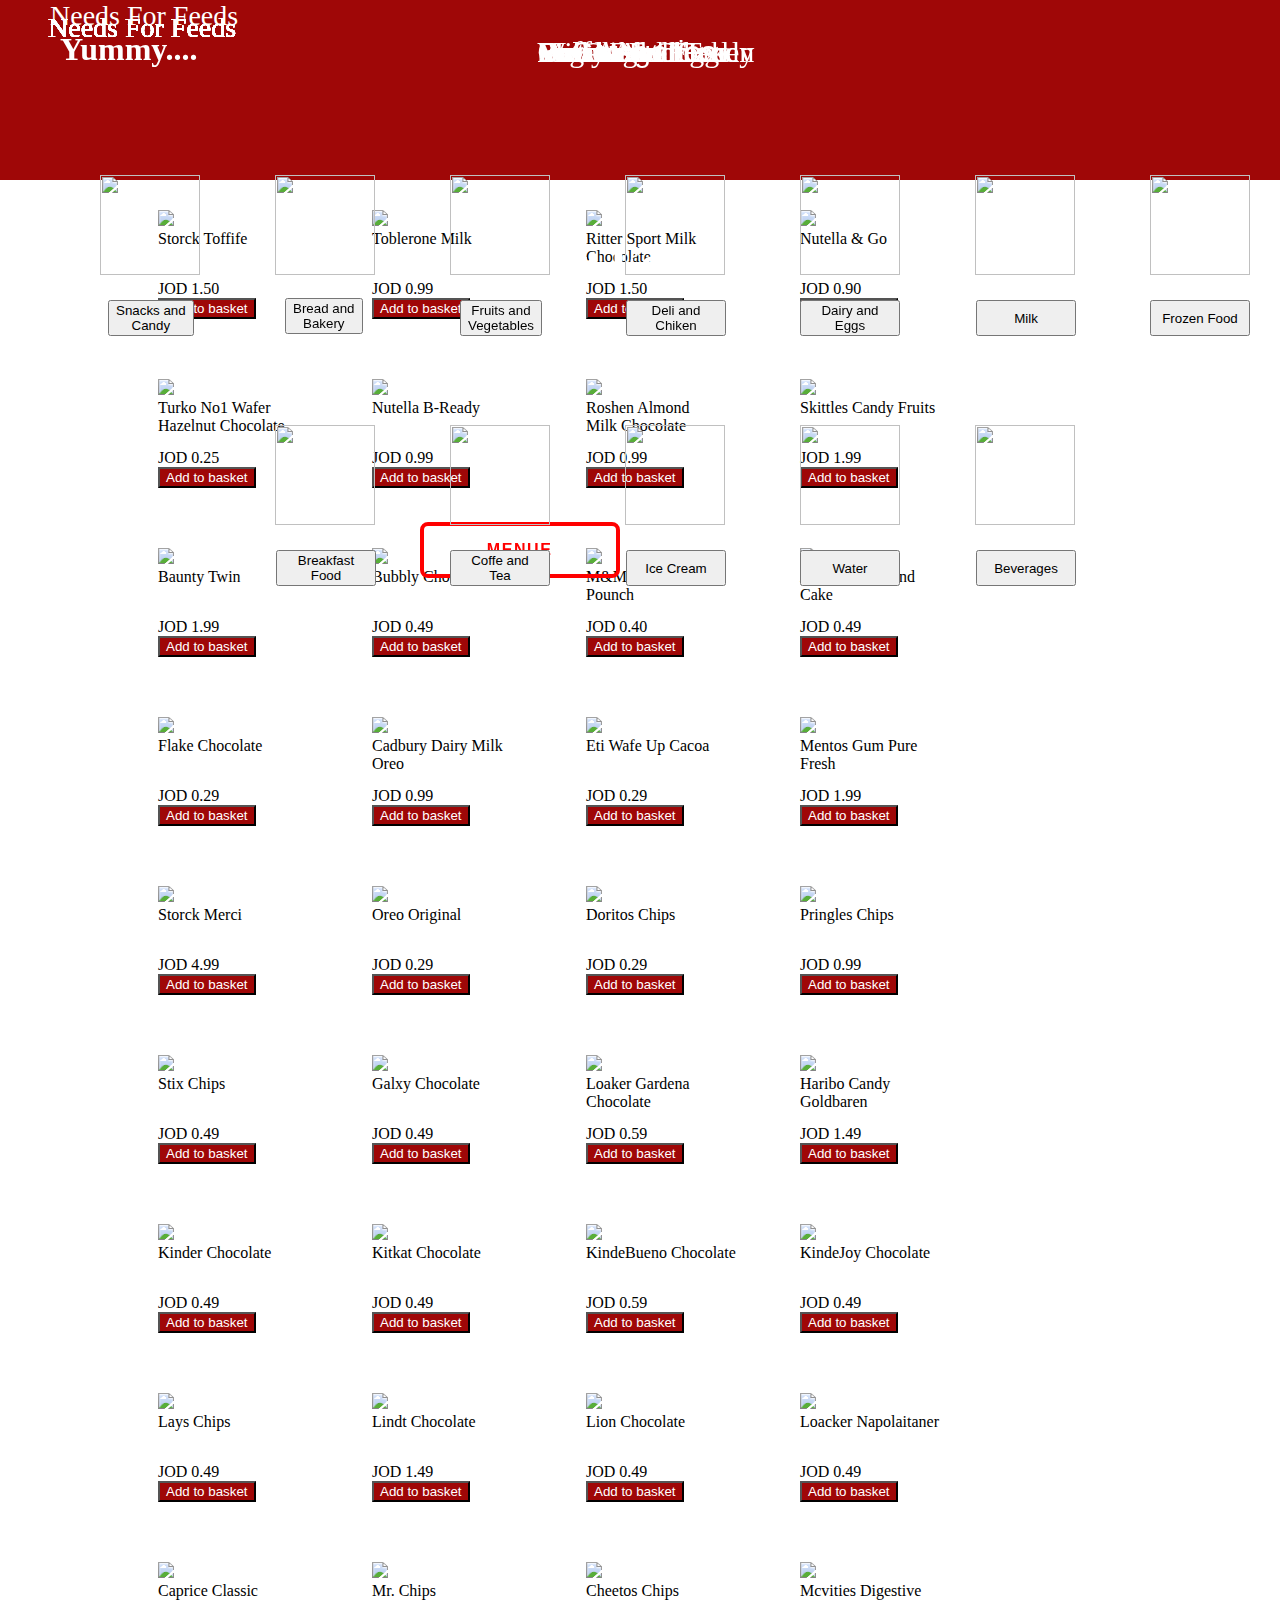
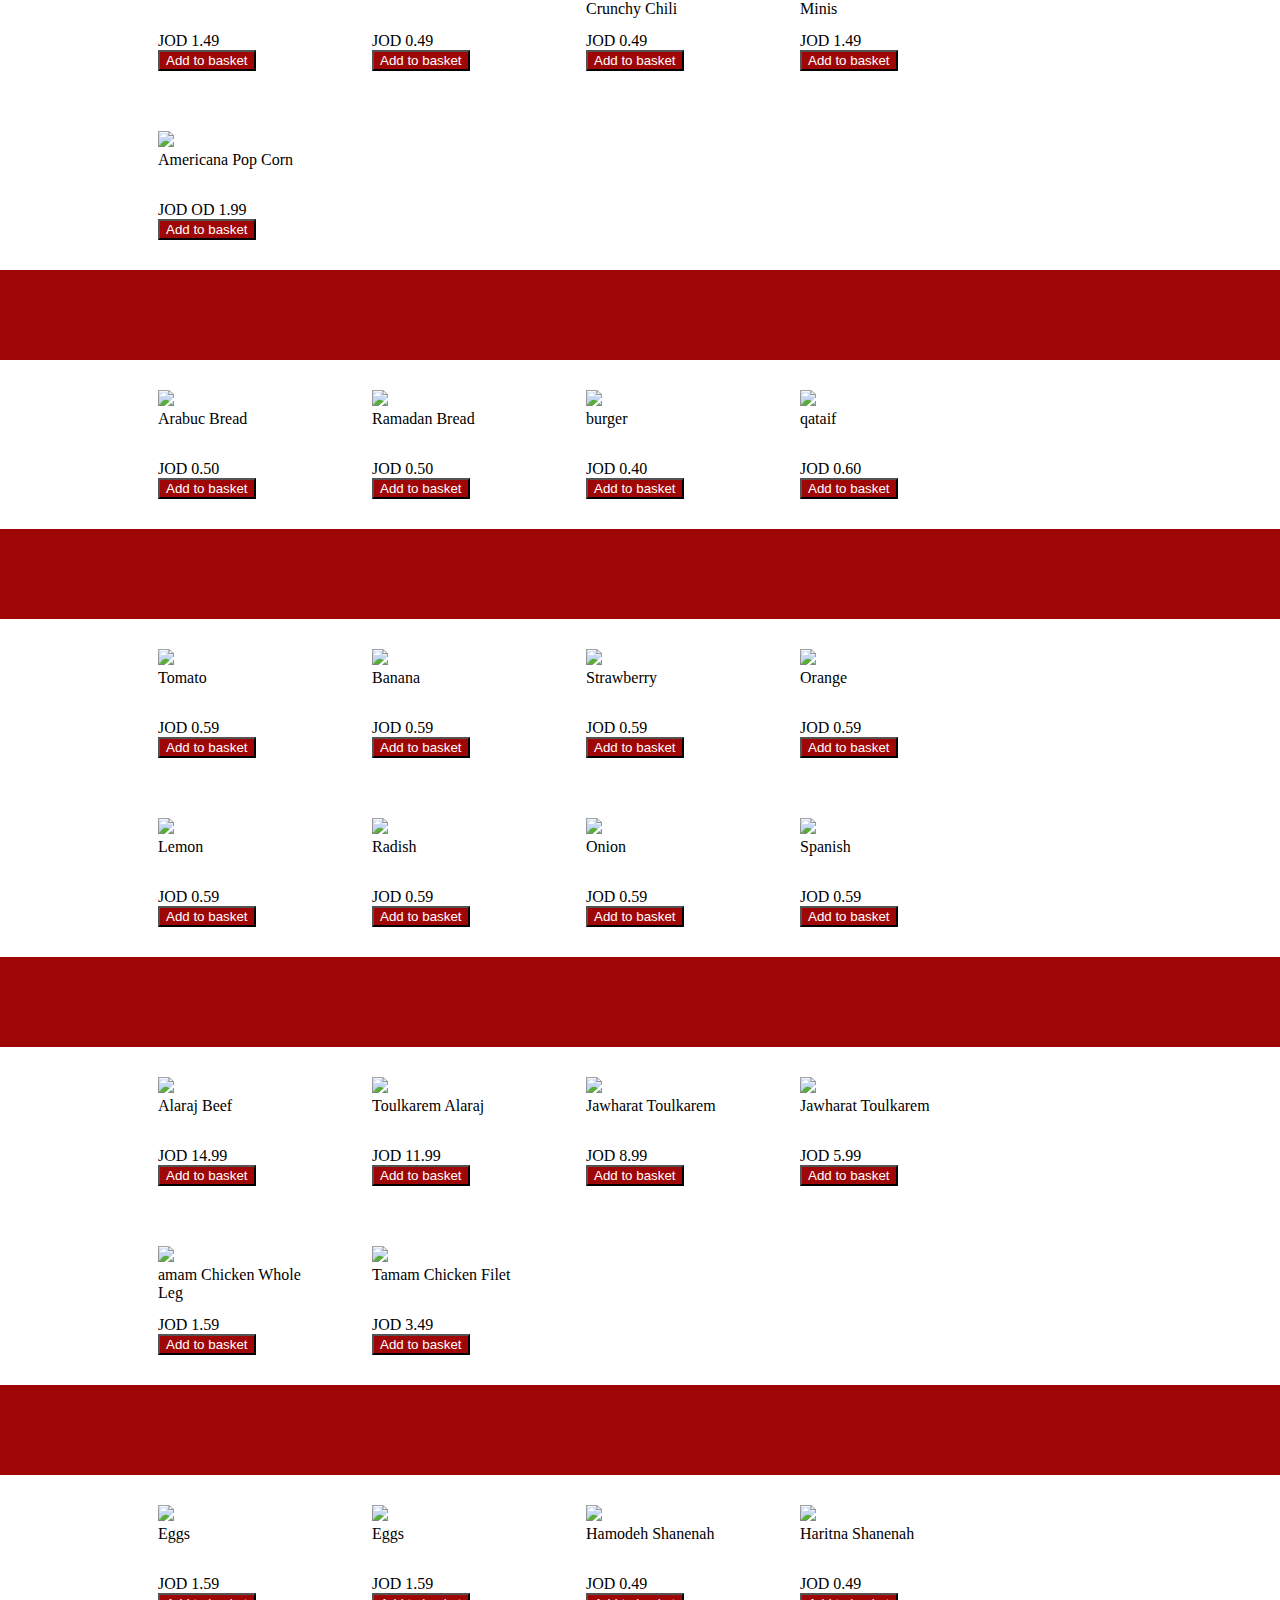
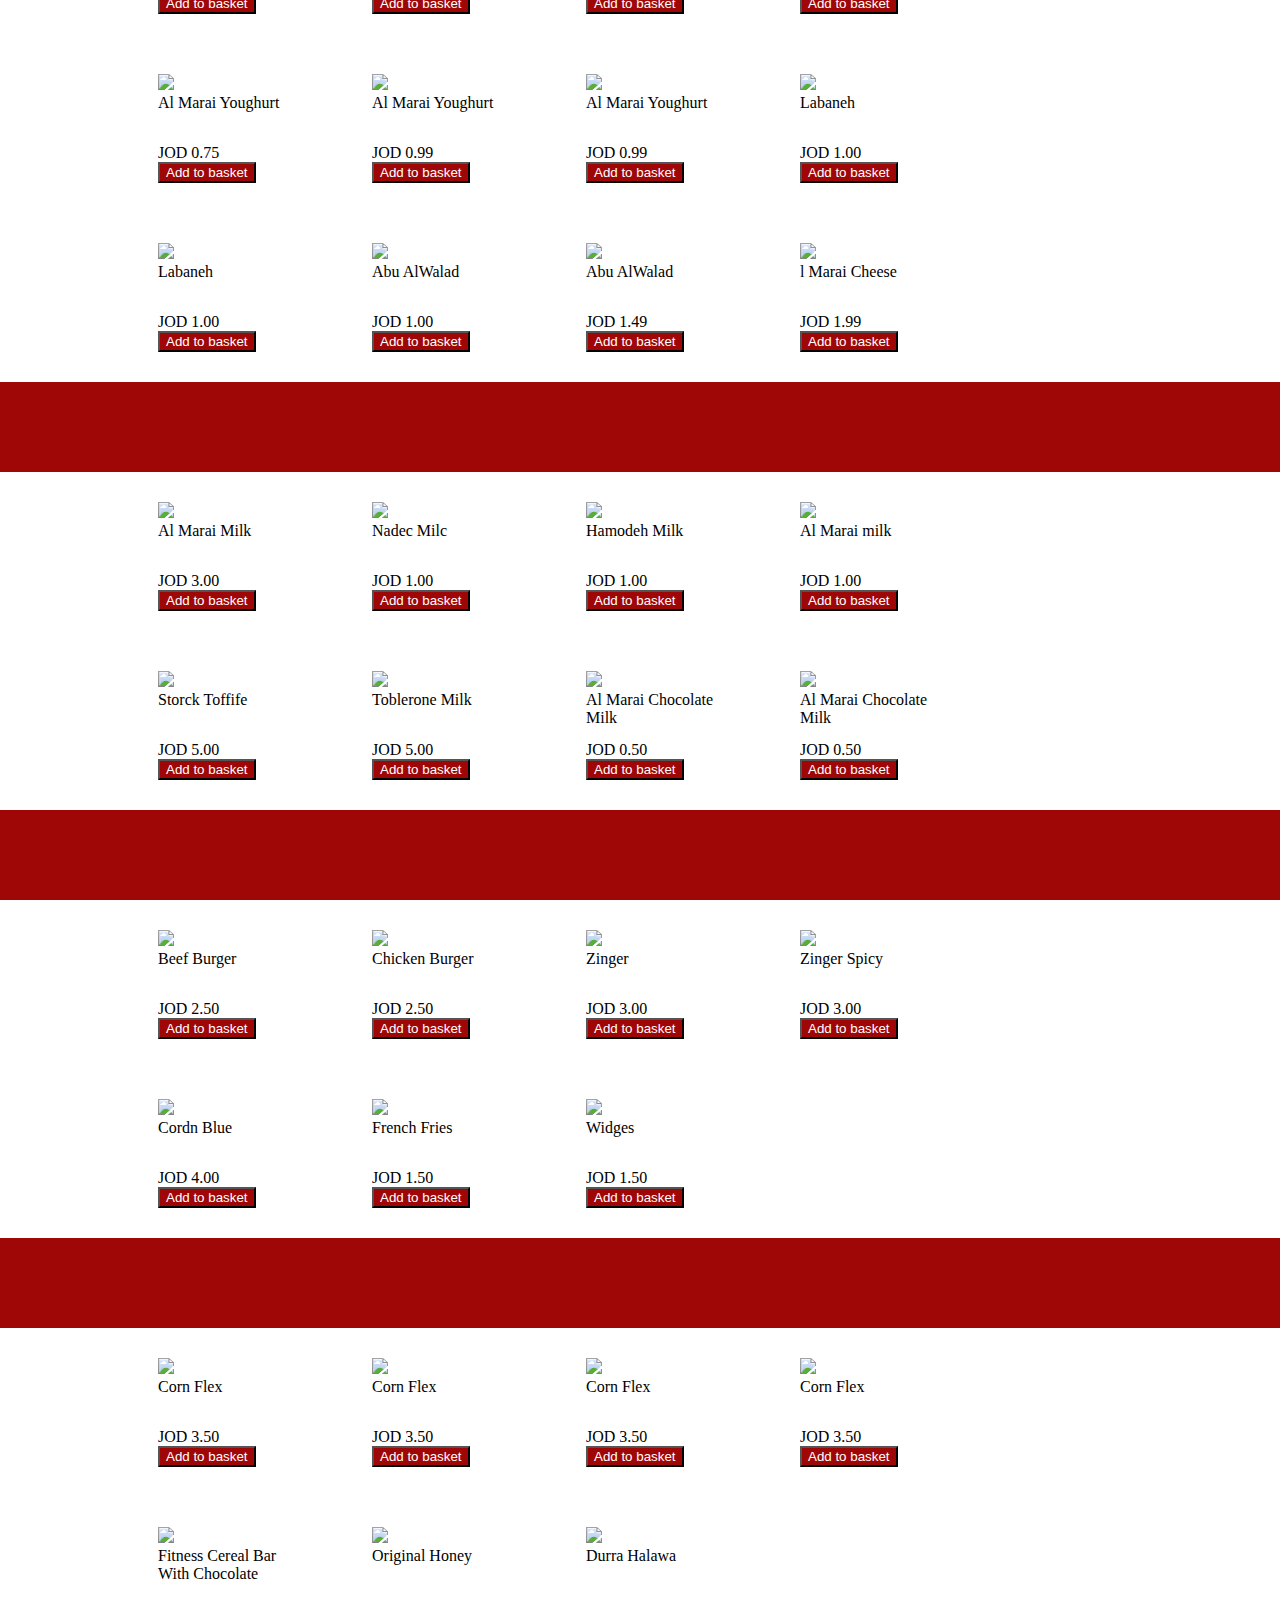
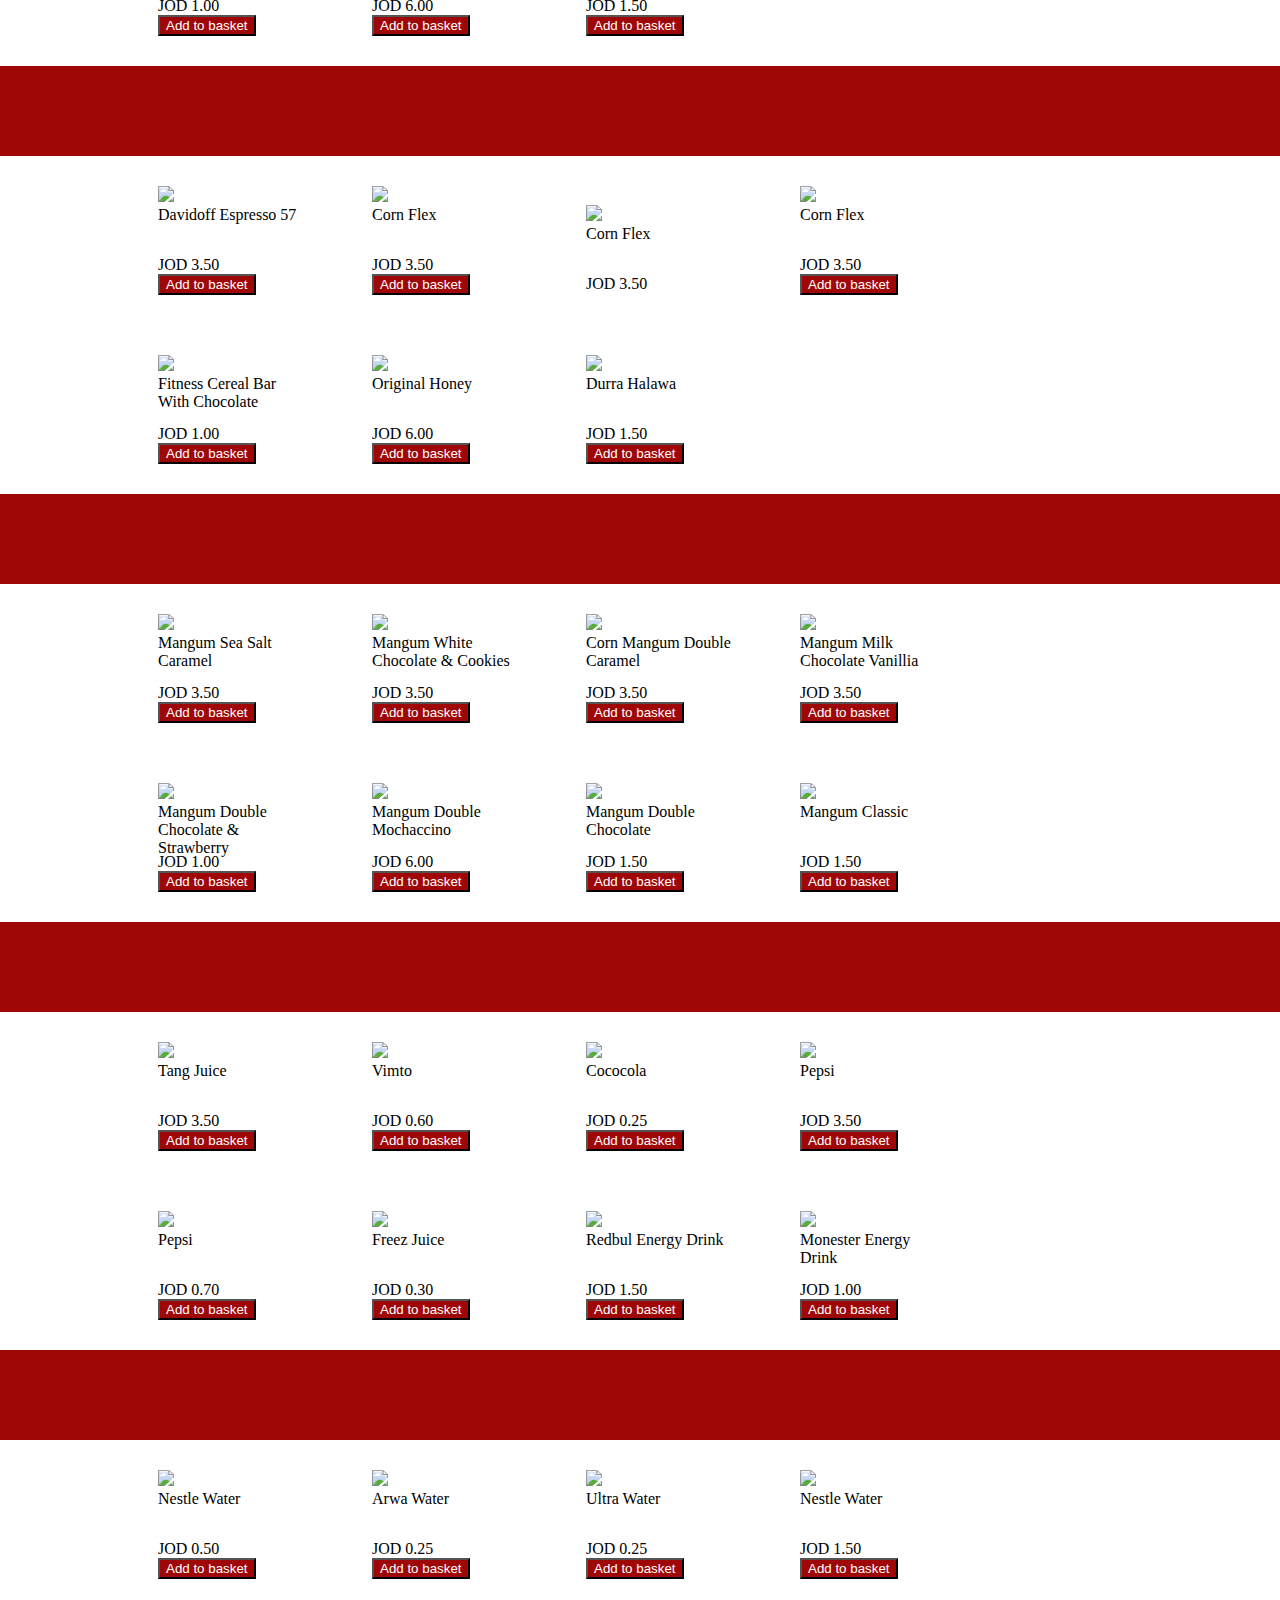
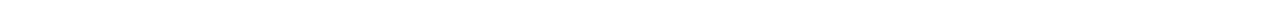
==== git/index.html @ 8a5f89c1 "add to basket button" ====
<!DOCTYPE html>
<html lang="en">

<head>


  <meta charset="UTF-8">
  <meta http-equiv="X-UA-Compatible" content="IE=edge">
  <meta name="viewport" content="width=device-width, initial-scale=1.0">
  <link rel="stylesheet" href="style.css" />
  <title>Store</title>
  <script src="https://code.jquery.com/jquery-3.6.0.js" integrity="sha256-H+K7U5CnXl1h5ywQfKtSj8PCmoN9aaq30gDh27Xc0jk="
    crossorigin="anonymous"></script>


</head>

<body>

  <script src="main.js"></script>




  <div id="main">

    <div id="title">
      <h1>Needs For Feeds</h1>
    </div>
    <div id="logo">
      <h1>Yummy....</h1>
    </div>

    <button id="menue">
      <nav>
        <ul>
          <li>
            menue
            <span></span><span></span><span></span><span></span>
          </li>
        </ul>
      </nav>
    </button>
  </div>












  <div id="prodoption">


    <header>
      <span id="needs">Needs For Feeds</span>
      <span id="Cate">Categories</span>
      <!-- <span id="yum">Yummy...</span> -->

    </header>


    <div id="i1mage1">
      <img src="images.jpg" height="100" width="100" style="float:left">
    </div>
    <div id="i1mage2">
      <img src="bread.jpg" height="100" width="100" style="float:left">
    </div>
    <div id="i1mage3">
      <img src="veg.jpg" height="100" width="100" style="float:left">
    </div>
    <div id="i1mage4">
      <img src="Chicken.png" height="100" width="100" style="float:left">
    </div>
    <div id="i1mage5">
      <img src="Eggs.jpg" height="100" width="100" style="float:left">
    </div>
    <div id="i1mage6">
      <img src="miil.jpg" height="100" width="100" style="float:left">
    </div>
    <div id="i1mage7">
      <img src="fro.jpg" height="100" width="100" style="float:left">
    </div>
    <div id="i1mage8">
      <img src="flex.jpg" height="100" width="100" style="float:left">
    </div>
    <div id="i1mage9">
      <img src="tea.png" height="100" width="100" style="float:left">
    </div>
    <div id="i1mage10">
      <img src="ice.jpg" height="100" width="100" style="float:left">
    </div>
    <div id="i1mage11">
      <img src="watter.jpg" height="100" width="100" style="float:left">
    </div>
    <div id="i1mage12">
      <img src="pepsi.jpeg" height="100" width="100" style="float:left">
    </div>

    <div id="snack">
      <button id="snackb">Snacks and <br>Candy</button></a>
    </div>
    <div id="bread">
      <button id="breads">Bread and <br> Bakery</button>
    </div>
    <div id="fruits">
      <button id="fruit">Fruits and <br>Vegetables</button>
    </div>
    <div id="chiken">
      <button id="chiken">Deli and <br>Chiken</button>
    </div>
    <div id="eggs">
      <button id="eggs">Dairy and <br>Eggs</button>
    </div>
    <div id="milk">
      <button id="milk">Milk</button>
    </div>
    <div id="frozen">
      <button id="frozen">Frozen Food</button>
    </div>
    <div id="breakfast">
      <button id="breakfast">Breakfast Food</button>
    </div>
    <div id="tea">
      <button id="tea">Coffe and <br>Tea</button>
    </div>
    <div id="ice">
      <button id="ice">Ice Cream</button>
    </div>
    <div id="water">
      <button id="water">Water</button>
    </div>
    <div id="cola">
      <button id="cola">Beverages</button>
    </div>

  </div>


<!-- 


  <div id="toffiproduct">
    <header>
      <span id="needstoffi">Needs For Feeds</span>
      <span id="Cates">Snack And Candy</span>
    </header>
    <div id="container">
      <div class="product toffi1">
        <img src="toffi.jpg">
        <div class="name">Storck Toffife 125 g</div>
        <div class="price">JOD 1.50</div>
        <button>Add to basket</button>
  </div>
</div>
</div>

<div id="tableproduct">
  <header>
    <span id="needstoble">Needs For Feeds</span>
    <span id="Cates">Snack And Candy</span>
  </header>
  <div id="container">
    <div class="product toble1">
      <img src="tobl.jpg">
      <div class="name">Toblerone Milk 35 g</div>
      <div class="price">JOD 0.99</div>
      <button>Add to basket</button>
</div>
</div>
</div>

<div id="bready">
  <header>
    <span id="needsready">Needs For Feeds</span>
    <span id="Cates">Snack And Candy</span>
  </header>
  <div id="container">
    <div class="product bready">
      <img src="nuttela bready.jpg">
      <div class="name">Nutella  B-Ready</div>
      <div class="price">JOD 0.99</div>
      <button>Add to basket</button>
</div>
</div>
</div>

<div id="skittlesss">
  <header>
    <span id="needsskit">Needs For Feeds</span>
    <span id="Cates">Snack And Candy</span>
  </header>
  <div id="container">
  <div class="product skitttr">
        <img src="skittles12.jpg">
        <div class="name">Skittles Candy Fruits</div>
        <div class="price">JOD 1.99</div>
        <button>Add to basket</button>
      </div>
</div>
</div>

<div id="mennntt">
  <header>
    <span id="needsment">Needs For Feeds</span>
    <span id="Cates">Snack And Candy</span>
  </header>
  <div id="container">
    <div class="product mennn">
      <img src="mentos12.jpg">
      <div class="name">Mentos Gum Pure Fresh</div>
      <div class="price">JOD 1.99</div>
      <button>Add to basket</button>
</div>
</div>
</div>


<div id="poppppp">
  <header>
    <span id="needspopcornnn">Needs For Feeds</span>
    <span id="Cates">Snack And Candy</span>
  </header>
  <div id="container">
    <div class="product poppp">
      <img src="pop corn12.jpg">
      <div class="name">Americana Pop Corn</div>
      <div class="price">JOD OD 1.99</div>
      <button>Add to basket</button>
</div>
</div>
</div>

<div id="ritrrr">
  <header>
    <span id="needsrittrr">Needs For Feeds</span>
    <span id="Cates">Snack And Candy</span>
  </header>
  <div id="container">
    <div class="product ritter">
      <img src="ritter123.jpg">
      <div class="name">Ritter Sport Milk Chocolate Whole Hazelunt 100 g  </div>
      <div class="price"><br>JOD 1.50</div>
      <button>Add to basket</button>
</div>
</div>
</div>

<div id="gonut">
  <header>
    <span id="needsnnnuutt">Needs For Feeds</span>
    <span id="Cates">Snack And Candy</span>
  </header>
  <div id="container">
    <div class="product gooo">
      <img src="nutella 12.jpg">
      <div class="name">Nutella & Go 52 g</div>
      <div class="price">JOD 0.90</div>
      <button>Add to basket</button>
</div>
</div>
</div>

<div id="nn11oo">
  <header>
    <span id="needsnnnnnoo">Needs For Feeds</span>
    <span id="Cates">Snack And Candy</span>
  </header>
  <div id="container">

    <div class="product nnnoo1">
      <img src="no 1 12.jpg">
      <div class="name">Turko No1 Wafer Hazelnut Chocolate Red 35 g </div>
      <div class="price"><br>JOD 0.25</div>
      <button id="basket">Add to basket</button>
</div>
</div>
</div> -->





<div id="snackcandy">
    <header>
      <span id="needssnck">Needs For Feeds</span>
      <span id="Cates">Snack And Candy</span>
      <!-- <span id="yum">Yummy...</span> -->

    </header>
<div id="container">


  <div class="product tof">
    <img src="toffi.jpg">
    <div class="name">Storck Toffife</div>
    <div class="price">JOD 1.50</div>
    <button id="basket">Add to basket</button>
  </div>

  <div class="product toblee">
    <img src="tobl.jpg">
    <div class="name">Toblerone Milk </div>
    <div class="price">JOD 0.99</div>
    <button id="basket">Add to basket</button>
  </div>

  <div class="product ritter">
    <img src="ritter123.jpg">
    <div class="name">Ritter Sport Milk Chocolate </div>
    <div class="price">JOD 1.50</div>
    <button id="basket">Add to basket</button>
  </div>
  <div class="product gooo">
    <img src="nutella 12.jpg">
    <div class="name">Nutella & Go</div>
    <div class="price">JOD 0.90</div>
    <button id="basket">Add to basket</button>
  </div>

  <div class="product nnnoo1">
    <img src="no 1 12.jpg">
    <div class="name">Turko No1 Wafer Hazelnut Chocolate </div>
    <div class="price">JOD 0.25</div>
    <button id="basket">Add to basket</button>
  </div>

  <div class="product bready">
    <img src="nuttela bready.jpg">
    <div class="name">Nutella  B-Ready</div>
    <div class="price">JOD 0.99</div>
    <button id="basket">Add to basket</button>
  </div>
  <div class="product">
    <img src="rashen.jpg" >
    <div class="name">Roshen Almond <br> Milk Chocolate</div>
<div class="price">JOD 0.99</div>
<button id="basket">Add to basket</button>
  </div>
  <div class="product skitttr">
    <img src="skittles12.jpg">
    <div class="name">Skittles Candy Fruits</div>
    <div class="price">JOD 1.99</div>
    <button id="basket">Add to basket</button>
  </div>


  <div class="product">
    <img src="bounty12.jpg">
    <div class="name">Baunty Twin </div>
    <div class="price">JOD 1.99</div>
    <button id="basket">Add to basket</button>
  </div>
  <div class="product">
    <img src="bubbly.jpeg">
    <div class="name">Bubbly Chocolate </div>
    <div class="price">JOD 0.49</div>
    <button id="basket">Add to basket</button>
  </div>
  <div class="product">
    <img src="m and m 123.jpg">
    <div class="name">M&Ms Chocolate Pounch </div>
    <div class="price">JOD 0.40</div>
    <button id="basket">Add to basket</button>
  </div>
  <div class="product">
    <img src="cake a.jpg">
    <div class="name">Americana Pound Cake</div>
    <div class="price">JOD 0.49</div>
    <button id="basket">Add to basket</button>
  </div>
  <div class="product">
    <img src="flake.jpg">
    <div class="name">Flake Chocolate</div>
    <div class="price">JOD 0.29</div>
    <button id="basket">Add to basket</button>
  </div>

  <div class="product">
    <img src="oreo.jpg">
    <div class="name">Cadbury Dairy Milk Oreo </div>
    <div class="price">JOD 0.99</div>
    <button id="basket">Add to basket</button>
  </div>
  <div class="product">
    <img src="wafe up.jpeg">
    <div class="name">Eti Wafe Up Cacoa </div>
    <div class="price">JOD 0.29</div>
    <button id="basket">Add to basket</button>
  </div>

  <div class="product mennn">
    <img src="mentos12.jpg">
    <div class="name">Mentos Gum Pure Fresh</div>
    <div class="price">JOD 1.99</div>
    <button id="basket">Add to basket</button>
  </div>
  <div class="product">
    <img src="merci.jpg">
    <div class="name">Storck Merci </div>
    <div class="price">JOD 4.99</div>
    <button id="basket">Add to basket</button>
  </div>
  <div class="product">
    <img src="oreo 2.jpg">
    <div class="name">Oreo Original</div>
    <div class="price">JOD 0.29</div>
    <button id="basket">Add to basket</button>
  </div>
  <div class="product">
    <img src="doritos 1.jpg">
    <div class="name">Doritos Chips</div>
    <div class="price">JOD 0.29</div>
    <button id="basket">Add to basket</button>
  </div>
  <div class="product">
    <img src="pringles12.jpg">
    <div class="name">Pringles Chips</div>
    <div class="price">JOD 0.99</div>
    <button id="basket">Add to basket</button>
  </div>

  <div class="product">
    <img src="stix 1.jpg">
    <div class="name">Stix Chips </div>
    <div class="price">JOD 0.49</div>
    <button id="basket">Add to basket</button>
  </div>
  <div class="product">
    <img src="galaxy.jpg">
    <div class="name">Galxy Chocolate </div>
    <div class="price">JOD 0.49</div>
    <button id="basket">Add to basket</button>
  </div>

  <div class="product">
    <img src="garden12.png">
    <div class="name">Loaker Gardena Chocolate </div>
    <div class="price">JOD 0.59</div>
    <button id="basket">Add to basket</button>
  </div>
  <div class="product">
    <img src="harbio12.jpg">
    <div class="name">Haribo Candy Goldbaren </div>
    <div class="price">JOD 1.49</div>
    <button id="basket">Add to basket</button>
  </div>
  <div class="product">
    <img src="kinder kid.jpg">
    <div class="name">Kinder Chocolate</div>
    <div class="price">JOD 0.49</div>
    <button id="basket">Add to basket</button>
  </div>
  <div class="product">
    <img src="kitkat.jpg">
    <div class="name">Kitkat Chocolate</div>
    <div class="price">JOD 0.49</div>
    <button id="basket">Add to basket</button>
  </div>
  <div class="product">
    <img src="kinder bueno.jpg">
    <div class="name">KindeBueno Chocolate</div>
    <div class="price">JOD 0.59</div>
    <button id="basket">Add to basket</button>
  </div>

  <div class="product">
    <img src="kinder joy12.jpg">
    <div class="name">KindeJoy Chocolate </div>
    <div class="price">JOD 0.49</div>
    <button id="basket">Add to basket</button>
  </div>
  <div class="product">
    <img src="lays 1.jpg">
    <div class="name">Lays Chips</div>
    <div class="price">JOD 0.49</div>
    <button id="basket">Add to basket</button>
  </div>


  <div class="product">
    <img src="lindt.jpg">
    <div class="name">Lindt Chocolate</div>
    <div class="price">JOD 1.49</div>
    <button id="basket">Add to basket</button>
  </div>
  <div class="product">
    <img src="lion.jpg">
    <div class="name">Lion Chocolate </div>
    <div class="price">JOD 0.49</div>
    <button id="basket">Add to basket</button>
  </div>
  <div class="product">
    <img src="loacker1.jpeg">
    <div class="name">Loacker Napolaitaner </div>
    <div class="price">JOD 0.49</div>
    <button id="basket">Add to basket</button>
  </div>
  <div class="product">
    <img src="capr12.jpg">
    <div class="name">Caprice Classic</div>
    <div class="price">JOD 1.49</div>
    <button id="basket">Add to basket</button>
  </div>
  <div class="product">
    <img src="mr ch.jpg">
    <div class="name">Mr. Chips</div>
    <div class="price">JOD 0.49</div>
    <button id="basket">Add to basket</button>
  </div>

  <div class="product">
    <img src="cheetos.jpg">
    <div class="name">Cheetos Chips Crunchy Chili </div>
    <div class="price">JOD 0.49</div>
    <button id="basket">Add to basket</button>
  </div>
  <div class="product">
    <img src="mrdig.jpeg">
    <div class="name">Mcvities Digestive Minis </div>
    <div class="price">JOD 1.49</div>
    <button id="basket">Add to basket</button>
  </div>
  <div class="product poppp">
    <img src="pop corn12.jpg">
    <div class="name">Americana Pop Corn</div>
    <div class="price">JOD OD 1.99</div>
    <button id="basket">Add to basket</button>
  </div>


</div>



<!-- 
    <div id="i2mage1">
      <img src="toffi.jpg" height="100" width="100" style="float:left">
    </div>
    <div id="i2mage2">
      <img src="tobl.jpg" height="100" width="100" style="float:left">
    </div>
    <div id="i2mage3">
      <img src="riter.jpg" height="100" width="100" style="float:left">
    </div>
    <div id="i2mage4">
      <img src="nutella b.jpg" height="100" width="100" style="float:left">
    </div>
    <div id="i2mage5">
      <img src="no 1.jpg" height="100" width="100" style="float:left">
    </div>
    <div id="i2mage6">
      <img src="nuttela red.jpg" height="100" width="100" style="float:left">
    </div>
    <div id="i2mage7">
      <img src="rashen.jpg" height="100" width="100" style="float:left">
    </div>
    <div id="i2mage8">
      <img src="skittles.jpg" height="100" width="100" style="float:left">
    </div>
    <div id="i2mage9">
      <img src="bounty.jpg" height="100" width="100" style="float:left">
    </div>
    <div id="i2mage10">
      <img src="bubbly.jpeg" height="100" width="100" style="float:left">
    </div>
    <div id="i2mage11">
      <img src="m and m.jpg" height="100" width="100" style="float:left">
    </div>
    <div id="i2mage12">
      <img src="cake a.jpg" height="100" width="100" style="float:left">
    </div>
    <div id="i2mage13">
      <img src="flake.jpg" height="100" width="100" style="float:left">
    </div>
    <div id="i2mage14">
      <img src="oreo.jpg" height="100" width="100" style="float:left">
    </div>
    <div id="i2mage15">
      <img src="wafe up.jpeg" height="100" width="100" style="float:left">
    </div>
    <div id="i2mage16">
      <img src="mentos e.jpg" height="100" width="100" style="float:left">
    </div>
    <div id="i2mage17">
      <img src="merci.jpg" height="100" width="100" style="float:left">
    </div>
    <div id="i2mage18">
      <img src="oreo 2.jpg" height="100" width="100" style="float:left">
    </div>
    <div id="i2mage19">
      <img src="doritos 1.jpg" height="100" width="100" style="float:left">
    </div>
    <div id="i2mage20">
      <img src="pringles.jpeg" height="100" width="100" style="float:left">
    </div>
    <div id="i2mage21">
      <img src="stix 1.jpg" height="100" width="100" style="float:left">
    </div>
    <div id="i2mage22">
      <img src="galaxy.jpg" height="100" width="100" style="float:left">
    </div>
    <div id="i2mage23">
      <img src="garden.jpg" height="100" width="100" style="float:left">
    </div>
    <div id="i2mage24">
      <img src="harbio.jpg" height="100" width="100" style="float:left">
    </div>
    <div id="i2mage25">
      <img src="kinder kid.jpg" height="100" width="100" style="float:left">
    </div>
    <div id="i2mage26">
      <img src="kitkat.jpg" height="100" width="100" style="float:left">
    </div>
    <div id="i2mage27">
      <img src="kinder bueno.jpg" height="100" width="100" style="float:left">
    </div>
    <div id="i2mage28">
      <img src="kinder joy.jpg" height="100" width="100" style="float:left">
    </div>
    <div id="i2mage29">
      <img src="lays 1.jpg" height="100" width="100" style="float:left">
    </div>
    <div id="i2mage30">
      <img src="lindt.jpg" height="100" width="100" style="float:left">
    </div>
    <div id="i2mage31">
      <img src="lion.jpg" height="100" width="100" style="float:left">
    </div>
    <div id="i2mage32">
      <img src="loacker1.jpeg" height="100" width="100" style="float:left">
    </div>
    <div id="i2mage33">
      <img src="capr.jpg" height="100" width="100" style="float:left">
    </div>
    <div id="i2mage34">
      <img src="mr ch.jpg" height="100" width="100" style="float:left">
    </div>
    <div id="i2mage35">
      <img src="cheetos.jpg" height="100" width="100" style="float:left">
    </div>
    <div id="i2mage36">
      <img src="mrdig.jpeg" height="100" width="100" style="float:left">
    </div>
    <div id="i2mage37">
      <img src="pop corn.jpg" height="100" width="100" style="float:left">
    </div>
 -->


 
    <!-- <div id="toffi">
      <a>Storck Toffife</a>
    </div>

    <div id="toffiprice">
      <p><b>JOD 1.50</b></p>
    </div>
    <div id="tobl">
      <a>Toblerone Milk </a>
    </div>

    <div id="toblprice">
      <p><b>JOD 0.75</b></p>
    </div>
    <div id="riter">
      <a>Ritter Sport <br>Milk Chocolate</a>
    </div>
    <div id="riterprice">
      <p><b>JOD 0.99</b></p>
    </div>

    <div id="nutella">
      <a>Nutella & Go</a>
    </div>
    <div id="nutellaprice">
      <p><b>JOD 0.59</b></p>
    </div>

    <div id="no1">
      <a>Turko No1 Wafer <br>Hazelnut Chocolate </a>
    </div>
    <div id="no1price">
      <p><b>JOD 0.20</b></p>
    </div>

    <div id="nuttelab">
      <a>Nutella <br> B-Ready</a>
    </div>
    <div id="nuttelabprice">
      <p><b>JOD 0.99</b></p>
    </div>

    <div id="rashen">
      <a>Roshen Almond <br> Milk Chocolate </a>
    </div>
    <div id="rashenprice">
      <p><b>JOD 0.99</b></p>
    </div>

    <div id="skittles">
      <a>Skittles Candy <br> Fruits</a>
    </div> 
    <div id="skittlesprice">
      <p><b>JOD 1.99</b></p>
    </div>
   
    <div id="bounty">
      <a>Baunty Twin </a>
    </div>
    <div id="bountyprice">
      <p><b>JOD 1.99</b></p>
    </div>

    <div id="bubbly">
      <a>Bubbly <br> Chocolate</a>
    </div>
    <div id="bubblyprice">
      <p><b>JOD 0.49</b></p>
    </div>

    <div id="mm">
      <a>M&Ms Chocolate<br> Pounch</a>
    </div>
    <div id="mmprice">
      <p><b>JOD 1.99</b></p>
    </div>

    <div id="acake">
      <a>Americana Pound <br>Cake</a>
    </div>
    <div id="acakeprice">
      <p><b>JOD 0.49</b></p>
    </div>

    <div id="flake">
      <a>Flake Chocolate </a>
    </div>
    <div id="flakeprice">
      <p><b>JOD 0.29</b></p>
    </div>

    <div id="oreod">
      <a>Cadbury Dairy <br> Milk Oreo</a>
    </div>
    <div id="oreodprice">
      <p><b>JOD 0.99</b></p>
    </div>

    <div id="wafe">
      <a>Eti Wafe Up<br> Cacoa</a>
    </div>
    <div id="wafeprice">
      <p><b>JOD 0.29</b></p>
    </div>
  
    <div id="mentos">
      <a>Mentos Gum <br> Pure Fresh </a>
    </div>
    <div id="mentosprice">
      <p><b>JOD 1.99</b></p>
    </div>

    <div id="merci">
      <a>Storck Merci</a>
    </div>
    <div id="merciprice">
      <p><b>JOD 4.99</b></p>
    </div>

    <div id="oreo1">
      <a>Oreo Original</a>
    </div>
    <div id="oreo1price">
      <p><b>JOD 0.29</b></p>
    </div>

    <div id="doritos">
      <a>Doritos Chips</a>
    </div>
    <div id="doritosprice">
      <p><b>JOD 0.29</b></p>
    </div>

    <div id="pringles">
      <a>Pringles Chips </a>
    </div>
    <div id="pringlesprice">
      <p><b>JOD 0.99</b></p>
    </div>

    <div id="stix">
      <a>Stix Chips</a>
    </div>
    <div id="stixprice">
      <p><b>JOD 0.49</b></p>
    </div>

    <div id="galaxy">
      <a>Galxy Chocolate</a>
    </div>
    <div id="galaxyprice">
      <p><b>JOD 0.49</b></p>
    </div>

    <div id="garden">
      <a>Loaker Gardena <br>Chocolate </a>
    </div>
    <div id="gardenprice">
      <p><b>JOD 0.49</b></p>
    </div>

    <div id="harbio">
      <a>Haribo Candy <br> Goldbaren</a>
    </div>
    <div id="harbioprice">
      <p><b>JOD 0.99</b></p>
    </div>

    <div id="kinderk">
      <a>Kinder Chocolate</a>
    </div>
    <div id="kinderkprice">
      <p><b>JOD 0.99</b></p>
    </div>

    <div id="kitkat">
      <a>Kitkat Chocolate</a>
    </div>
    <div id="kitkatprice">
      <p><b>JOD 0.49</b></p>
    </div>

    <div id="kinderb">
      <a>Kinder Bueno </a>
    </div>
    <div id="kinderbprice">
      <p><b>JOD 0.49</b></p>
    </div>

    <div id="kinderj">
      <a>Kinder Joy </a>
    </div>
    <div id="kinderjprice">
      <p><b>JOD 0.49</b></p>
    </div>

    <div id="lays">
      <a>Lays Chips <br> Chili</a>
    </div>
    <div id="laysprice">
      <p><b>JOD 0.49</b></p>
    </div>

    <div id="lndt">
      <a>Lindt Chocolate </a>
    </div>
    <div id="lndtprice">
      <p><b>JOD 1.49</b></p>
    </div>

    <div id="lion">
      <a>Lion Chocolate</a>
    </div>
    <div id="lionprice">
      <p><b>JOD 0.49</b></p>
    </div>

    <div id="loaker">
      <a>Loacker <br>Napolaitaner</a>
    </div>
    <div id="loakerprice">
      <p><b>JOD 0.49</b></p>
    </div>

    <div id="capr">
      <a>Caprice Classic</a>
    </div>
    <div id="caprprice">
      <p><b>JOD 1.49</b></p>
    </div>

    <div id="mrch">
      <a>Mr. Chips </a>
    </div>
    <div id="mrchprice">
      <p><b>JOD 0.49</b></p>
    </div>

    <div id="cheetos">
      <a>Cheetos Chips <br> Crunchy Chili</a>
    </div>
    <div id="cheetosprice">
      <p><b>JOD 0.49</b></p>
    </div>

    <div id="Mcvities">
      <a>Mcvities<br> Digestive Minis</a>
    </div>
    <div id="Mcvitiesprice">
      <p><b>JOD 1.49</b></p>
    </div>

    <div id="corn">
      <a>Americana <br>Pop Corn </a>
    </div>
    <div id="cornprice">
      <p><b>JOD 1.99</b></p>
    </div>
  -->
  </div>














<!-- 

  <div id="brrrrrrr">

    <header>
      <span id="needsbrbrb">Needs For Feeds</span>
      <span id="Cates">Snack And Candy</span>
    </header>
    <div id="container">
  
  
      <div class="product brrr">
        <img src="arabic bread.jpg">
        <div class="name">Arabuc Bread</div>
        <div class="price">JOD 0.50</div>
        <button>buy</button>

  </div>
  </div>
  </div>
  
 -->


  <div id="breadindex">



    <header>
      <span id="needsbrd">Needs For Feeds</span>
      <span id="Cateb">Bread</span>
      <!-- <span id="yum">Yummy...</span> -->
    </header>


    <div id="container">


    <div class="product brrr">
      <img src="arabic bread.jpg">
      <div class="name">Arabuc Bread</div>
      <div class="price">JOD 0.50</div>
      <button id="basket">Add to basket</button>
    </div>
    <div class="product">
      <img src="ramadanbread.jpg">
      <div class="name">Ramadan Bread</div>
      <div class="price">JOD 0.50</div>
      <button id="basket">Add to basket</button>
    </div>
    <div class="product">
      <img src="burger1.jpg">
      <div class="name">burger</div>
      <div class="price">JOD 0.40</div>
      <button id="basket">Add to basket</button>
    </div>
    <div class="product">
      <img src="qataif123.jpg">
      <div class="name">qataif</div>
      <div class="price">JOD 0.60</div>
      <button id="basket">Add to basket</button>
    </div>




   <!-- 
 <div id="i3mage1">
      <img src="arabic bread.jpg" height="100" width="100" style="float:left">
    </div>
    <div id="i3mage2">
      <img src="ramadan bread.jpg" height="100" width="100" style="float:left">
    </div>
    <div id="i3mage3">
      <img src="burger bread.jpg" height="100" width="100" style="float:left">
    </div>
    <div id="i3mage4">
      <img src="qataif.jpg" height="100" width="100" style="float:left">

      <div id="arabic">
        <a>Arabuc Bread</a>
      </div>
      <div id="arabicprice">
        <p><b>JOD 0.49</b></p>
      </div>

      <div id="ramadan">
        <a>Ramadan Bread</a>
      </div>
      <div id="ramadanprice">
        <p><b>JOD 0.49</b></p>
      </div>

      <div id="burger">
        <a>Burger Bread</a>
      </div>
      <div id="burgerprice">
        <p><b>JOD 0.59</b></p>
      </div>

      <div id="qataif">
        <a>Qataif</a>
      </div>
      <div id="qataifprice">
        <p><b>JOD 0.59</b></p>
      </div>

    </div> -->

  </div>

</div>





<!-- 


<div id="tommmm">

  <header>
    <span id="needstomoyy">Needs For Feeds</span>
    <span id="Cates">Snack And Candy</span>
  </header>
  <div id="container">

    <div class="product tommm">
      <img src="tomato.jpg">
      <div class="name">Tomato </div>
      <div class="price">JOD 0.59</div>
      <button>buy</button>

</div>
</div>
</div>
 -->





  <div id="vegetabless">


    <header>
      <span id="needsvegg">Needs For Feeds</span>
      <span id="Catev">Vegetables </span>
      <!-- <span id="yum">Yummy...</span> -->

    </header>









    <div id="container">

    <div class="product tommm">
      <img src="tomato.jpg">
      <div class="name">Tomato </div>
      <div class="price">JOD 0.59</div>
      <button id="basket">Add to basket</button>
    </div>

    <div class="product">
      <img src="banana.jpg">
      <div class="name">Banana</div>
      <div class="price">JOD 0.59</div>
      <button id="basket">Add to basket</button>
    </div>
    <div class="product">
      <img src="strawb.jpg" >
      <div class="name">Strawberry</div>
    <div class="price">JOD 0.59</div>
    <button id="basket">Add to basket</button>
    </div>
    <div class="product">
      <img src="orange.jpg">
      <div class="name">Orange</div>
      <div class="price">JOD 0.59</div>
      <button id="basket">Add to basket</button>
    </div>
 
    <div class="product">
      <img src="lemon.jpg">
      <div class="name"> Lemon </div>
      <div class="price">JOD 0.59</div>
      <button id="basket">Add to basket</button>
    </div>

    <div class="product">
      <img src="radish.jpg">
      <div class="name">Radish</div>
      <div class="price">JOD 0.59</div>
      <button id="basket">Add to basket</button>
    </div>
    <div class="product">
      <img src="onion.jpg" >
      <div class="name">Onion</div>
    <div class="price">JOD 0.59</div>
    <button id="basket">Add to basket</button>
    </div>
    <div class="product">
      <img src="span.jpg">
      <div class="name">Spanish</div>
      <div class="price">JOD 0.59</div>
      <button id="basket">Add to basket</button>
    </div>

<!-- 

    <div id="i4mage1">
      <img src="tomato.jpg" height="100" width="100" style="float:left">
    </div>
    <div id="i4mage2">
      <img src="banana.jpg" height="100" width="100" style="float:left">
    </div>
    <div id="i4mage3">
      <img src="strawb.jpg" height="100" width="100" style="float:left">
    </div>
    <div id="i4mage4">
      <img src="orange.jpg" height="100" width="100" style="float:left">
    </div>
    <div id="i4mage5">
      <img src="lemon.jpg" height="100" width="100" style="float:left">
    </div>
    <div id="i4mage6">
      <img src="radish.jpg" height="100" width="100" style="float:left">
    </div>
    <div id="i4mage7">
      <img src="onion.jpg" height="100" width="100" style="float:left">
    </div>
    <div id="i4mage8">
      <img src="span.jpg" height="100" width="100" style="float:left">
    </div>
 -->

    <!-- <div id="tomato">
      <a>Tomato</a>
    </div>
    <div id="tomatoprice">
      <p><b>JOD 0.59</b></p>
    </div>

    <div id="banana">
      <a>Banana</a>
    </div>
    <div id="bananaprice">
      <p><b>JOD 0.59</b></p>
    </div>

    <div id="strawb">
      <a>Strawberry</a>
    </div>
    <div id="strawbprice">
      <p><b>JOD 0.59</b></p>
    </div>

    <div id="orange">
      <a>Orange</a>
    </div>
    <div id="orangeprice">
      <p><b>JOD 0.59</b></p>
    </div>

    <div id="lemon">
      <a>Lemon</a>
    </div>
    <div id="lemonprice">
      <p><b>JOD 0.59</b></p>
    </div>

    <div id="radish">
      <a>Radish</a>
    </div>
    <div id="radishprice">
      <p><b>JOD 0.59</b></p>
    </div>

    <div id="onion">
      <a>Onion</a>
    </div>
    <div id="onionprice">
      <p><b>JOD 0.59</b></p>
    </div>

    <div id="span">
      <a>spanish</a>
    </div>
    <div id="spanprice">
      <p><b>JOD 0.59</b></p> -->
    </div>


  </div>








<!-- 

  <div id="aaaaaaaaaaa">

    <header>
      <span id="needsaaaaa">Needs For Feeds</span>
      <span id="Cates">Snack And Candy</span>
    </header>
    <div id="container">
  
      <div class="product aaaaa">
        <img src="mur alaraj.jpg" >
        <div class="name">Alaraj Beef</div>
      <div class="price">JOD 14.99</div>
        <button>buy</button>
  
  </div>
  </div>
  </div>

 -->

  <div id="Deli">


    <header>
      <span id="needsdelii">Needs For Feeds</span>
      <span id="Cated"> Deli And Chicken</span>
      <!-- <span id="yum">Yummy...</span> -->

    </header>

    <div id="container">

    <div class="product aaaaa">
      <img src="mur alaraj.jpg" >
      <div class="name">Alaraj Beef</div>
    <div class="price">JOD 14.99</div>
    <button id="basket">Add to basket</button>
    </div>
    <div class="product">
      <img src="tul alaraj.jpg">
      <div class="name">Toulkarem Alaraj</div>
      <div class="price">JOD 11.99</div>
      <button id="basket">Add to basket</button>
    </div>
 
    <div class="product">
      <img src="jawhara.jpg">
      <div class="name"> Jawharat Toulkarem </div>
      <div class="price">JOD 8.99</div>
      <button id="basket">Add to basket</button>
    </div>

    <div class="product">
      <img src="jawhara1.jpg">
      <div class="name">Jawharat Toulkarem</div>
      <div class="price">JOD 5.99</div>
      <button id="basket">Add to basket</button>
    </div>
    <div class="product">
      <img src="tamam chicken.jpg" >
      <div class="name">amam Chicken Whole Leg</div>
    <div class="price">JOD 1.59</div>
    <button id="basket">Add to basket</button>
    </div>
    <div class="product">
      <img src="tamam fillet.jpg">
      <div class="name">Tamam Chicken Filet</div>
      <div class="price">JOD 3.49</div>
      <button id="basket">Add to basket</button>
    </div>

<!-- 
    <div id="i5mage1">
      <img src="mur alaraj.jpg" height="100" width="100" style="float:left">
    </div>
    <div id="i5mage2">
      <img src="tul alaraj.jpg" height="100" width="100" style="float:left">
    </div>
    <div id="i5mage3">
      <img src="jawhara.jpg" height="100" width="100" style="float:left">
    </div>
    <div id="i5mage4">
      <img src="jawhara1.jpg" height="100" width="100" style="float:left">
    </div>
    <div id="i5mage5">
      <img src="tamam chicken.jpg" height="100" width="100" style="float:left">
    </div>
    <div id="i5mage6">
      <img src="tamam fillet.jpg" height="100" width="100" style="float:left">
    </div>
 -->
<!-- 
    <div id="alaraj">
      <a>Alaraj Beef</a>
    </div>
    <div id="alarajtul">
      <a>Toulkarem Alaraj</a>
    </div>
    <div id="jawhara">
      <a>Jawharat Toulkarem</a>
    </div>
    <div id="jawhara1">
      <a>Jawharat Toulkarem</a>
    </div>
    <div id="tamamc">
      <a>Tamam Chicken <br> Whole Leg</a>
    </div>
    <div id="tamamf">
      <a>Tamam Chicken <br> Filet</a>
    </div>
 -->

<!-- 

    <div id="alarajprice">
      <p><b>JOD 14.99</b></p>
    </div>
    <div id="alarajtulprice">
      <p><b>JOD 11.99</b></p>
    </div>
    <div id="jawharaprice">
      <p><b>JOD 8.99</b></p>
    </div>
    <div id="jawhara1price">
      <p><b>JOD 5.99</b></p>
    </div>
    <div id="tamamcprice">
      <p><b>JOD 1.59</b></p>
    </div>
    <div id="tamamfprice">
      <p><b>JOD 3.49</b></p>
    </div> -->

  </div>
</div>















<!-- 

<div id="eggggggg">

  <header>
    <span id="needssssss">Needs For Feeds</span>
    <span id="Cates">Snack And Candy</span>
  </header>
  <div id="container">

    <div class="product egggg">
      <img src="eggsoval.jpg">
      <div class="name"> Eggs  </div>
      <div class="price">JOD 1.59</div>
      <button>buy</button>

</div>
</div>
</div>
 -->

  <div id="Dairyeggs">


    <header>
      <span id="needseggg">Needs For Feeds</span>
      <span id="Cateda">Dairy And Eggs</span>
      <!-- <span id="yum">Yummy...</span> -->

    </header>



    <div id="container">

    <div class="product egggg">
      <img src="eggsoval.jpg">
      <div class="name"> Eggs  </div>
      <div class="price">JOD 1.59</div>
      <button id="basket">Add to basket</button>
    </div>

    <div class="product">
      <img src="eggsalmawa.jpg">
      <div class="name">Eggs </div>
      <div class="price">JOD 1.59</div>
      <button id="basket">Add to basket</button>
    </div>
    <div class="product">
      <img src="hamodehsh.jpg" >
      <div class="name">Hamodeh Shanenah</div>
    <div class="price">JOD 0.49</div>
    <button id="basket">Add to basket</button>
    </div>
    <div class="product">
      <img src="haritnash.jpg">
      <div class="name">Haritna Shanenah</div>
      <div class="price">JOD 0.49</div>
      <button id="basket">Add to basket</button>
    </div>

    <div class="product">
      <img src="youghartmrai.jpg">
      <div class="name"> Al Marai  Youghurt</div>
      <div class="price">JOD 0.75</div>
      <button id="basket">Add to basket</button>
    </div>

    <div class="product">
      <img src="youghartmrai1.jpg_480Wx480H">
      <div class="name"> Al Marai  Youghurt </div>
      <div class="price">JOD 0.99</div>
      <button id="basket">Add to basket</button>
    </div>
    <div class="product">
      <img src="youghartmrai2.jpeg" >
      <div class="name"> Al Marai  Youghurt</div>
    <div class="price">JOD 0.99</div>
    <button id="basket">Add to basket</button>
    </div>
    <div class="product">
      <img src="labaneh.jpg">
      <div class="name">Labaneh  </div>
      <div class="price">JOD 1.00</div>
      <button id="basket">Add to basket</button>
    </div>

    <div class="product">
      <img src="labaneh1.jpg">
      <div class="name"> Labaneh  </div>
      <div class="price">JOD 1.00</div>
      <button id="basket">Add to basket</button>
    </div>

    <div class="product">
      <img src="abu alwalad.jpg">
      <div class="name">Abu AlWalad </div>
      <div class="price">JOD 1.00</div>
      <button id="basket">Add to basket</button>
    </div>
    <div class="product">
      <img src="abu alwalad1.jpg" >
      <div class="name">Abu AlWalad</div>
    <div class="price">JOD 1.49</div>
    <button id="basket">Add to basket</button>
    </div>
    <div class="product">
      <img src="almraicheese.jpg">
      <div class="name">l Marai  Cheese</div>
      <div class="price">JOD 1.99</div>
      <button id="basket">Add to basket</button>
    </div>


<!-- 
    <div id="i6mage1">
      <img src="eggsoval.jpg" height="100" width="100" style="float:left">
    </div>
    <div id="i6mage2">
      <img src="eggsalmawa.jpg" height="100" width="100" style="float:left">
    </div>
    <div id="i6mage3">
      <img src="hamodehsh.jpg" height="100" width="100" style="float:left">
    </div>
    <div id="i6mage4">
      <img src="haritnash.jpg" height="100" width="100" style="float:left">
    </div>
    <div id="i6mage5">
      <img src="youghartmrai.jpg" height="100" width="100" style="float:left">
    </div>
    <div id="i6mage6">
      <img src="youghartmrai1.jpg_480Wx480H" height="100" width="100" style="float:left">
    </div>
    <div id="i6mage7">
      <img src="youghartmrai2.jpeg" height="100" width="100" style="float:left">
    </div>
    <div id="i6mage8">
      <img src="labaneh.jpg" height="100" width="100" style="float:left">
    </div>
    <div id="i6mage9">
      <img src="labaneh1.jpg" height="100" width="100" style="float:left">
    </div>
    <div id="i6mage10">
      <img src="abu alwalad.jpg" height="100" width="100" style="float:left">
    </div>
    <div id="i6mage11">
      <img src="abu alwalad1.jpg" height="100" width="100" style="float:left">
    </div>
    <div id="i6mage12">
      <img src="almraicheese.jpg" height="100" width="100" style="float:left">
    </div>
 -->


<!-- 
    <div id="eggs1price">
      <p><b>JOD 1.59</b></p>
    </div>
    <div id="eggs2price">
      <p><b>JOD 1.59</b></p>
    </div>
    <div id="hamodehshprice">
      <p><b>JOD 0.49</b></p>
    </div>
    <div id="haritnashprice">
      <p><b>JOD 0.49</b></p>
    </div>
    <div id="youghartmraiprice">
      <p><b>JOD 0.75</b></p>
    </div>
    <div id="youghartmrai1price">
      <p><b>JOD 0.99</b></p>
    </div>
    <div id="youghartmrai2price">
      <p><b>JOD 0.99</b></p>
    </div>
    <div id="labanehprice">
      <p><b>JOD 1.00</b></p>
    </div>
    <div id="labaneh1price">
      <p><b>JOD 1.00</b></p>
    </div>
    <div id="alwaladprice">
      <p><b>JOD 0.99</b></p>
    </div>
    <div id="alwalad1price">
      <p><b>JOD 1.49</b></p>
    </div>
    <div id="almraicheeseprice">
      <p><b>JOD 1.99</b></p>
    </div>
 -->




<!-- 
    <div id="eggs1">
      <a> Eggs</a>
    </div>
    <div id="eggs2">
      <a> Eggs</a>
    </div>
    <div id="hamodehsh">
      <a>Hamodeh Shanenah</a>
    </div>
    <div id="haritnash">
      <a>Haritna Shanenah</a>
    </div>
    <div id="youghartmrai">
      <a>Al Marai <br> Youghurt</a>
    </div>
    <div id="youghartmrai1">
      <a>Al Marai <br> Youghurt</a>
    </div>
    <div id="youghartmrai2">
      <a>Al Marai <br> Youghurt</a>
    </div>
    <div id="labaneh">
      <a> Labaneh</a>
    </div>
    <div id="labaneh1">
      <a>Labaneh</a>
    </div>
    <div id="alwalad">
      <a>Abu AlWalad</a>
    </div>
    <div id="alwalad1">
      <a>Abu AlWalad</a>
    </div>
    <div id="almraicheese">
      <a>Al Marai <br> Cheese</a>
    </div> -->

  </div>

</div>












<!-- 



<div id="alammamascd">

  <header>
    <span id="needsallalal">Needs For Feeds</span>
    <span id="Cates">Snack And Candy</span>
  </header>
  <div id="container">

    <div class="product alammama">
      <img src="almarai milk.jpg">
      <div class="name"> Al Marai Milk</div>
      <div class="price">JOD 3.00</div>
      <button>buy</button>

</div>
</div>
</div> -->



  <div id="milkn">


    <header>
      <span id="needsmilka">Needs For Feeds</span>
      <span id="Catemi">Milk </span>
      <!-- <span id="yum">Yummy...</span> -->

    </header>

    <div id="container">

    <div class="product alammama">
      <img src="almarai milk.jpg">
      <div class="name"> Al Marai Milk</div>
      <div class="price">JOD 3.00</div>
      <button id="basket">Add to basket</button>
    </div>
    <div class="product">
      <img src="almarai milk 1.jpg">
      <div class="name">Nadec Milc</div>
      <div class="price">JOD 1.00</div>
      <button id="basket">Add to basket</button>
    </div>
    <div class="product">
      <img src="hamodeh milk.jpg">
      <div class="name">Hamodeh Milk </div>
      <div class="price">JOD 1.00</div>
      <button id="basket">Add to basket</button>
    </div>
    <div class="product">
      <img src="nadec milk.jpg">
      <div class="name">Al Marai milk</div>
      <div class="price">JOD 1.00</div>
      <button id="basket">Add to basket</button>
    </div>
    <div class="product">
      <img src="almarai powder milk 2.jpg">
      <div class="name">Storck Toffife</div>
      <div class="price">JOD 5.00</div>
      <button id="basket">Add to basket</button>
    </div>
    <div class="product">
      <img src="nido.jpg">
      <div class="name">Toblerone Milk </div>
      <div class="price">JOD 5.00</div>
      <button id="basket">Add to basket</button>
    </div>
    <div class="product">
      <img src="almarai chocolate.jpg">
      <div class="name">Al Marai Chocolate Milk</div>
      <div class="price">JOD 0.50</div>
      <button id="basket">Add to basket</button>
    </div>
    <div class="product">
      <img src="almarai mango.jpg">
      <div class="name">Al Marai Chocolate Milk</div>
      <div class="price">JOD 0.50</div>
      <button id="basket">Add to basket</button>
    </div>


<!-- 

    <div id="i7mage1">
      <img src="almarai milk.jpg" height="100" width="100" style="float:left">
    </div>
    <div id="i7mage2">
      <img src="almarai milk 1.jpg" height="100" width="100" style="float:left">
    </div>
    <div id="i7mage3">
      <img src="hamodeh milk.jpg" height="100" width="100" style="float:left">
    </div>
    <div id="i7mage4">
      <img src="nadec milk.jpg" height="100" width="100" style="float:left">
    </div>
    <div id="i7mage5">
      <img src="almarai powder milk 2.jpg" height="100" width="100" style="float:left">
    </div>
    <div id="i7mage6">
      <img src="nido.jpg" height="100" width="100" style="float:left">
    </div>
    <div id="i7mage7">
      <img src="almarai chocolate.jpg" height="100" width="100" style="float:left">
    </div>
    <div id="i7mage8">
      <img src="almarai mango.jpg" height="100" width="100" style="float:left">
    </div> -->

<!-- 

    <div id="milk1">
      <a> Al Marai <br> Milk </a>
    </div>
    <div id="milk2">
      <a> Nadec Milc</a>
    </div>
    <div id="milk3">
      <a>Hamodeh Milk</a>
    </div>
    <div id="milk4">
      <a>Al Marai<br> milk</a>
    </div>
    <div id="powder1">
      <a>Nido Powder <br> Milk</a>
    </div>
    <div id="powder2">
      <a>Al Marai <br> Powder Milk</a>
    </div>
    <div id="chocolate1">
      <a> Al Marai <br> Chocolate Milk</a>
    </div>
    <div id="mango1">
      <a> Al Marai <br> Mango Milk</a>
    </div>


 -->

<!-- 
    <div id="milk1price">
      <p><b>JOD 3.00</b></p>
    </div>
    <div id="milk2price">
      <p><b>JOD 1.00</b></p>
    </div>
    <div id="milk3price">
      <p><b>JOD 1.00</b></p>
    </div>
    <div id="milk4price">
      <p><b>JOD 1.00</b></p>
    </div>
    <div id="powder1price">
      <p><b>JOD 5.00</b></p>
    </div>
    <div id="powder2price">
      <p><b>JOD 5.00</b></p>
    </div>
    <div id="chocolate1price">
      <p><b>JOD 0.50</b></p>
    </div>
    <div id="mango1price">
      <p><b>JOD 0.50</b></p>
    </div>
  

 -->
</div>
</div>






<!-- 




<div id="dsvfzx">

  <header>
    <span id="needsdfrdgfbd">Needs For Feeds</span>
    <span id="Cates">Snack And Candy</span>
  </header>
  <div id="container">

    <div class="product bbbbbbb">
      <img src="beef burger12.jpeg">
      <div class="name"> Beef Burger</div>
      <div class="price">JOD 2.50</div>
      <button>buy</button>

</div>
</div>
</div> -->




  <div id="frooozen">


    <header>
      <span id="needsfrooz">Needs For Feeds</span>
      <span id="Catefr">Frozen Food </span>
      <!-- <span id="yum">Yummy...</span> -->

    </header>

    <div id="container">

    <div class="product bbbbbbb">
      <img src="beef burger12.jpeg">
      <div class="name"> Beef Burger</div>
      <div class="price">JOD 2.50</div>
      <button id="basket">Add to basket</button>
    </div>
    <div class="product">
      <img src="chicken burger.jpg">
      <div class="name">Chicken Burger </div>
      <div class="price">JOD 2.50</div>
      <button id="basket">Add to basket</button>
    </div>
    <div class="product">
      <img src="zinger.jpg">
      <div class="name">Zinger </div>
      <div class="price">JOD 3.00</div>
      <button id="basket">Add to basket</button>
    </div>
    <div class="product">
      <img src="zinger spicy.jpg">
      <div class="name">Zinger Spicy</div>
      <div class="price">JOD 3.00</div>
      <button id="basket">Add to basket</button>
    </div>
    <div class="product">
      <img src="cordnblue.jpg">
      <div class="name">Cordn Blue</div>
      <div class="price">JOD 4.00</div>
      <button id="basket">Add to basket</button>
    </div>
    <div class="product">
      <img src="french fries.jpg">
      <div class="name">French Fries </div>
      <div class="price">JOD 1.50</div>
      <button id="basket">Add to basket</button>
    </div>
    <div class="product">
      <img src="widges12.jpg">
      <div class="name">Widges</div>
      <div class="price">JOD 1.50</div>
      <button id="basket">Add to basket</button>
    </div>


<!-- 
    <div id="i8mage1">
      <img src="beef burger.jpg" height="100" width="100" style="float:left">
    </div>
    <div id="i8mage2">
      <img src="chicken burger.jpg" height="100" width="100" style="float:left">
    </div>
    <div id="i8mage3">
      <img src="zinger.jpg" height="100" width="100" style="float:left">
    </div>
    <div id="i8mage4">
      <img src="zinger spicy.jpg" height="100" width="100" style="float:left">
    </div>
    <div id="i8mage5">
      <img src="cordnblue.jpg" height="100" width="100" style="float:left">
    </div>
    <div id="i8mage6">
      <img src="french fries.jpg" height="100" width="100" style="float:left">
    </div>
    <div id="i8mage7">
      <img src="widges.jpg" height="100" width="100" style="float:left">
    </div> -->


<!-- 

    <div id="beefbprice">
      <p><b>JOD 2.50</b></p>
    </div>
    <div id="chickenbprice">
      <p><b>JOD 2.50</b></p>
    </div>
    <div id="zingerprice">
      <p><b>JOD 3.50</b></p>
    </div>
    <div id="spizingerprice">
      <p><b>JOD 3.50</b></p>
    </div>
    <div id="corndnbprice">
      <p><b>JOD 4.00</b></p>
    </div>
    <div id="friesprice">
      <p><b>JOD 1.50</b></p>
    </div>
    <div id="wedgesprice">
      <p><b>JOD 1.50</b></p>
    </div> -->

<!-- 

    <div id="beefb">
      <a>Beef Burger</a>
    </div>
    <div id="chickenb">
      <a>Chicken Burger</a>
    </div>
    <div id="zinger">
      <a>Zinger</a>
    </div>
    <div id="spizinger">
      <a>Spicy Zinger </a>
    </div>
    <div id="corndnb">
      <a>Cordn Blue</a>
    </div>
    <div id="fries">
      <a>French Fries</a>
    </div>
    <div id="wedges">
      <a> French Fries <br> Wedges </a>
    </div> -->
  </div>
</div>












<!-- 


<div id="fgfgsrgf">

  <header>
    <span id="needsbbrrrrr">Needs For Feeds</span>
    <span id="Cates">Snack And Candy</span>
  </header>
  <div id="container">

    <div class="product ccccccc">
      <img src="corn flex.jpeg">
      <div class="name">  Corn Flex</div>
      <div class="price">JOD 3.50</div>
      <button>buy</button>

</div>
</div>
</div>



 -->


  <div id="breakfastc">


    <header>
      <span id="needsbreak">Needs For Feeds</span>
      <span id="Catebr">BreakFast Food</span>
      <!-- <span id="yum">Yummy...</span> -->

    </header>



    <div id="container">

      <div class="product ccccccc">
        <img src="corn flex.jpeg">
        <div class="name">  Corn Flex</div>
        <div class="price">JOD 3.50</div>
        <button id="basket">Add to basket</button>
      </div>
      <div class="product">
        <img src="corn flex 122.jpg">
        <div class="name">Corn Flex  </div>
        <div class="price">JOD 3.50</div>
        <button id="basket">Add to basket</button>
      </div>
      <div class="product">
        <img src="corn flex2.jpg">
        <div class="name">Corn Flex </div>
        <div class="price">JOD 3.50</div>
        <button id="basket">Add to basket</button>
      </div>
      <div class="product">
        <img src="corn flex3.jpg">
        <div class="name">Corn Flex </div>
        <div class="price">JOD 3.50</div>
        <button id="basket">Add to basket</button>
      </div>
      <div class="product">
        <img src="nestle1.jpg">
        <div class="name">Fitness Cereal Bar With Chocolate  </div>
        <div class="price">JOD 1.00</div>
        <button id="basket">Add to basket</button>
      </div>
      <div class="product">
        <img src="honey.png">
        <div class="name">Original Honey</div>
        <div class="price">JOD 6.00</div>
        <button id="basket">Add to basket</button>
      </div>
      <div class="product">
        <img src="halawa.jpg">
        <div class="name">Durra Halawa</div>
        <div class="price">JOD 1.50</div>
        <button id="basket">Add to basket</button>
      </div>








<!-- 
    <div id="i9mage1">
      <img src="corn flex.jpeg" height="100" width="100" style="float:left">
    </div>
    <div id="i9mage2">
      <img src="corn flex1.jpg" height="100" width="100" style="float:left">
    </div>
    <div id="i9mage3">
      <img src="corn flex2.jpg" height="100" width="100" style="float:left">
    </div>
    <div id="i9mage4">
      <img src="corn flex3.jpg" height="100" width="100" style="float:left">
    </div>
    <div id="i9mage5">
      <img src="nestle1.jpg" height="100" width="100" style="float:left">
    </div>
    <div id="i9mage6">
      <img src="honey.png" height="100" width="100" style="float:left">
    </div>
    <div id="i9mage7">
      <img src="halawa.jpg" height="100" width="100" style="float:left">
    </div> -->


<!-- 

    <div id="corn1">
      <a>Corn Flex</a>
    </div>
    <div id="corn2">
      <a>Corn Flex </a>
    </div>
    <div id="corn3">
      <a>Corn Flex </a>
    </div>
    <div id="corn4">
      <a>Corn Flex </a>
    </div>
    <div id="nestle1">
      <a>Original Honey</a>
    </div>
    <div id="honey1">
      <a>Fitness Cereal<br> Bar With<br> Chocolate</a>
    </div>
    <div id="halawa1">
      <a> Durra Halawa </a>
    </div> -->


<!-- 
    <div id="corn1price">
      <p><b>JOD 3.50</b></p>
    </div>
    <div id="corn2price">
      <p><b>JOD 3.50</b></p>
    </div>
    <div id="corn3price">
      <p><b>JOD 3.50</b></p>
    </div>
    <div id="corn4price">
      <p><b>JOD 3.50</b></p>
    </div>
    <div id="nestle1price">
      <p><b>JOD 1.00</b></p>
    </div>
    <div id="honey1price">
      <p><b>JOD 6.50</b></p>
    </div>
    <div id="halawa1price">
      <p><b>JOD 1.50</b></p>
    </div> -->
  </div>
</div>





<!-- 

<div id="fgdvngggg">

  <header>
    <span id="needsccccc">Needs For Feeds</span>
    <span id="Cates">Snack And Candy</span>
  </header>
  <div id="container">

    <div class="product cofffff">
      <img src="davidoff.jpg">
      <div class="name">  Davidoff Espresso 57 </div>
      <div class="price">JOD 3.50</div>
      <button>buy</button>

</div>
</div>
</div> -->



  <div id="coffetea">


    <header>
      <span id="needscoffee">Needs For Feeds</span>
      <span id="Catecf">Coffee And Tea</span>
      <!-- <span id="yum">Yummy...</span> -->

    </header>




    <div id="container">

      <div class="product cofffff">
        <img src="davidoff.jpg">
        <div class="name">  Davidoff Espresso 57 </div>
        <div class="price">JOD 3.50</div>
        <button id="basket">Add to basket</button>
      </div>
      <div class="product">
        <img src="nescafe1.jpg">
        <div class="name">Corn Flex  </div>
        <div class="price">JOD 3.50</div>
        <button id="basket">Add to basket</button>
      </div>
      <div class="product">
        <img src="marouf.jpg">
        <div class="name">Corn Flex </div>
        <div class="price">JOD 3.50</div>
      </div>
      <div class="product">
        <img src="marouf1.jpg">
        <div class="name">Corn Flex </div>
        <div class="price">JOD 3.50</div>
        <button id="basket">Add to basket</button>
      </div>
      <div class="product">
        <img src="ahmadte.jpg">
        <div class="name">Fitness Cereal Bar With Chocolate  </div>
        <div class="price">JOD 1.00</div>
        <button id="basket">Add to basket</button>
      </div>
      <div class="product">
        <img src="lipton.jpg">
        <div class="name">Original Honey</div>
        <div class="price">JOD 6.00</div>
        <button id="basket">Add to basket</button>
      </div>
      <div class="product">
        <img src="karakte.jpg">
        <div class="name">Durra Halawa</div>
        <div class="price">JOD 1.50</div>
        <button id="basket">Add to basket</button>
      </div>







<!-- 
    <div id="i10mage1">
      <img src="davidoff.jpg" height="100" width="100" style="float:left">
    </div>
    <div id="i10mage2">
      <img src="nescafe1.jpg" height="100" width="100" style="float:left">
    </div>
    <div id="i10mage3">
      <img src="marouf.jpg" height="100" width="100" style="float:left">
    </div>
    <div id="i10mage4">
      <img src="marouf1.jpg" height="100" width="100" style="float:left">
    </div>
    <div id="i10mage5">
      <img src="ahmadte.jpg" height="100" width="100" style="float:left">
    </div>
    <div id="i10mage6">
      <img src="lipton.jpg" height="100" width="100" style="float:left">
    </div>
    <div id="i10mage7">
      <img src="karakte.jpg" height="100" width="100" style="float:left">
    </div> -->



<!-- 
    <div id="davidoffte">
      <a>Davidoff <br> Espresso 57</a>
    </div>
    <div id="nestleco">
      <a>Marouf Jordinian <br>Coffee </a>
    </div>
    <div id="maroufco">
      <a>Marouf Turkish <br>Coffee </a>
    </div>
    <div id="marouf1co">
      <a>Nescafe Espresso </a>
    </div>
    <div id="ahmadte">
      <a>Lipton Tea</a>
    </div>
    <div id="liptonte">
      <a>Ahmad Tea</a>
    </div>
    <div id="karakte">
      <a> Karak Tea</a>
    </div>




    <div id="davidoffteprice">
      <p><b>JOD 5.00</b></p>
    </div>
    <div id="nestlecoprice">
      <p><b>JOD 5.00</b></p>
    </div>
    <div id="maroufcoprice">
      <p><b>JOD 5.00</b></p>
    </div>
    <div id="marouf1coprice">
      <p><b>JOD 5.00</b></p>
    </div>
    <div id="ahmadteprice">
      <p><b>JOD 2.50</b></p>
    </div>
    <div id="liptonteprice">
      <p><b>JOD 2.50</b></p>
    </div>
    <div id="karakteprice">
      <p><b>JOD 2.50</b></p>
    </div> -->
  </div>

</div>



<!-- 


<div id="mhmgmhgmm">

  <header>
    <span id="needsmmmm">Needs For Feeds</span>
    <span id="Cates">Snack And Candy</span>
  </header>
  <div id="container">

    <div class="product mmmmmm">
      <img src="mangum sea salt.jpg">
      <div class="name"> Mangum Sea Salt Caramel </div>
      <div class="price">JOD 3.50</div>
      <button>buy</button>

</div>
</div>
</div>
 -->





  <div id="icecreamma">


    <header>
      <span id="needsmangum">Needs For Feeds</span>
      <span id="Cateice">Ice Cream</span>
      <!-- <span id="yum">Yummy...</span> -->

    </header>


    <div id="container">

      <div class="product mmmmmm">
        <img src="mangum sea salt.jpg">
        <div class="name"> Mangum Sea Salt Caramel </div>
        <div class="price">JOD 3.50</div>
        <button id="basket">Add to basket</button>
      </div>
      <div class="product">
        <img src="mangum7.jpg">
        <div class="name"> Mangum White Chocolate &  Cookies   </div>
        <div class="price">JOD 3.50</div>
        <button id="basket">Add to basket</button>
      </div>
      <div class="product">
        <img src="mangum6.jpg">
        <div class="name">Corn Mangum Double Caramel </div>
        <div class="price">JOD 3.50</div>
        <button id="basket">Add to basket</button>
      </div>
      <div class="product">
        <img src="mangum milk.webp">
        <div class="name"> Mangum Milk Chocolate Vanillia </div>
        <div class="price">JOD 3.50</div>
        <button id="basket">Add to basket</button>
      </div>
      <div class="product">
        <img src="mangum2.jpg">
        <div class="name">Mangum Double Chocolate & Strawberry  </div>
        <div class="price">JOD 1.00</div>
        <button id="basket">Add to basket</button>
      </div>
      <div class="product">
        <img src="mangum3.jpg">
        <div class="name"> Mangum Double Mochaccino</div>
        <div class="price">JOD 6.00</div>
        <button id="basket">Add to basket</button>
      </div>
      <div class="product">
        <img src="mangum4.jpg">
        <div class="name"> Mangum Double Chocolate</div>
        <div class="price">JOD 1.50</div>
        <button id="basket">Add to basket</button>
      </div>
      <div class="product">
        <img src="mangum8.jpg">
        <div class="name">  Mangum Classic </div>
        <div class="price">JOD 1.50</div>
        <button id="basket">Add to basket</button>
      </div>
<!-- 
    <div id="i11mage1">
      <img src="mangum1.jpg" height="100" width="100" style="float:left">
    </div>
    <div id="i11mage2">
      <img src="mangum5.png" height="100" width="100" style="float:left">
    </div>
    <div id="i11mage3">
      <img src="mangum6.jpg" height="100" width="100" style="float:left">
    </div>
    <div id="i11mage4">
      <img src="mangum7.jpg" height="100" width="100" style="float:left">
    </div>
    <div id="i11mage5">
      <img src="mangum2.jpg" height="100" width="100" style="float:left">
    </div>
    <div id="i11mage6">
      <img src="mangum3.jpg" height="100" width="100" style="float:left">
    </div>
    <div id="i11mage7">
      <img src="mangum4.jpg" height="100" width="100" style="float:left">
    </div>
    <div id="i11mage8">
      <img src="mangum8.jpg" height="100" width="100" style="float:left">
    </div>

 -->
<!-- 
    <div id="mangum11">
      <a>Mangum Sea <br> Salt Caramel </a>
    </div>
    <div id="mangum12">
      <a> Mangum White <br>Chocolate & <br> Cookies </a>
    </div>
    <div id="mangum13">
      <a>Mangum Double <br>Caramel </a>
    </div>
    <div id="mangum14">
      <a>Mangum Double<br>Chocolate &<br>Strawberry </a>
    </div>
    <div id="mangum15">
      <a>Mangum Double<br>Chocolate &<br>Strawberry </a>
    </div>
    <div id="mangum16">
      <a>Mangum Double <br>Mochaccino </a>
    </div>
    <div id="mangum17">
      <a> Mangum Double <br>Chocolate</a>
    </div>
    <div id="mangum18">
      <a> Mangum Classic </a>
    </div>



    <div id="mangum11price">
      <p><b>JOD 2.50</b></p>
    </div>
    <div id="mangum12price">
      <p><b>JOD 2.50</b></p>
    </div>
    <div id="mangum13price">
      <p><b>JOD 2.50</b></p>
    </div>
    <div id="mangum14price">
      <p><b>JOD 2.50</b></p>
    </div>
    <div id="mangum15price">
      <p><b>JOD 1.50</b></p>
    </div>
    <div id="mangum16price">
      <p><b>JOD 1.50</b></p>
    </div>
    <div id="mangum17price">
      <p><b>JOD 1.50</b></p>
    </div>
    <div id="mangum18price">
      <p><b>JOD 1.50</b></p>
    </div>
 -->
</div>
</div>











<!-- 

<div id="tannnnng">

  <header>
    <span id="needsdfjifd">Needs For Feeds</span>
    <span id="Cates">Snack And Candy</span>
  </header>
  <div id="container">

    <div class="product tangggggg">
      <img src="tang11.jpg">
      <div class="name">Tang Juice</div>
      <div class="price">JOD 3.50</div>
      <button>buy</button>

</div>
</div>
</div>
 -->


  <div id="drinke">


    <header>
      <span id="needscola">Needs For Feeds</span>
      <span id="Catedr">Beverages</span>
      <!-- <span id="yum">Yummy...</span> -->

    </header>



    <div id="container">

      <div class="product tangggggg">
        <img src="tang11.jpg">
        <div class="name">Tang Juice</div>
        <div class="price">JOD 3.50</div>
        <button id="basket">Add to basket</button>
      </div>
      <div class="product">
        <img src="vimto12.jpg">
        <div class="name"> Vimto </div>
        <div class="price">JOD 0.60</div>
        <button id="basket">Add to basket</button>
      </div>
      <div class="product">
        <img src="cococola12.jpg">
        <div class="name">Cococola</div>
        <div class="price">JOD 0.25</div>
        <button id="basket">Add to basket</button>
      </div>
      <div class="product">
        <img src="pepsi2222.jpg">
        <div class="name"> Pepsi </div>
        <div class="price">JOD 3.50</div>
        <button id="basket">Add to basket</button>
      </div>
      <div class="product">
        <img src="pepsi11.jpg">
        <div class="name">Pepsi </div>
        <div class="price">JOD 0.70</div>
        <button id="basket">Add to basket</button>
      </div>
      <div class="product">
        <img src="freez.jpg">
        <div class="name"> Freez Juice</div>
        <div class="price">JOD 0.30</div>
        <button id="basket">Add to basket</button>
      </div>
      <div class="product">
        <img src="redbul111.jpg">
        <div class="name">Redbul Energy Drink</div>
        <div class="price">JOD 1.50</div>
        <button id="basket">Add to basket</button>
      </div>
      <div class="product">
        <img src="monster.jpg">
        <div class="name">Monester Energy Drink </div>
        <div class="price">JOD 1.00</div>
        <button id="basket">Add to basket</button>
      </div>




<!-- 

    <div id="i12mage1">
      <img src="tang.jpg" height="100" width="100" style="float:left">
    </div>
    <div id="i12mage2">
      <img src="vimto.jpg" height="100" width="100" style="float:left">
    </div>
    <div id="i12mage3">
      <img src="cola1.jpg" height="100" width="100" style="float:left">
    </div>
    <div id="i12mage4">
      <img src="pepsi1.jpg" height="100" width="100" style="float:left">
    </div>
    <div id="i12mage5">
      <img src="pepsi2.jpg" height="100" width="100" style="float:left">
    </div>
    <div id="i12mage6">
      <img src="freez.jpg" height="100" width="100" style="float:left">
    </div>
    <div id="i12mage7">
      <img src="redbul.jpg" height="100" width="100" style="float:left">
    </div>
    <div id="i12mage8">
      <img src="monster.jpg" height="100" width="100" style="float:left">
    </div>
 -->

<!-- 
    <div id="tang1price">
      <p><b>JOD 3.50</b></p>
    </div>
    <div id="vimto1price">
      <p><b>JOD 0.60</b></p>
    </div>
    <div id="cola11price">
      <p><b>JOD 0.25</b></p>
    </div>
    <div id="pepsi11price">
      <p><b>JOD 3.50</b></p>
    </div>
    <div id="pepsi21price">
      <p><b>JOD 0.70</b></p>
    </div>
    <div id="freez1price">
      <p><b>JOD 0.30</b></p>
    </div>
    <div id="redbul1price">
      <p><b>JOD 1.50</b></p>
    </div>
    <div id="monster1price">
      <p><b>JOD 1.00</b></p>
    </div>

 -->
<!-- 

    <div id="tang1">
      <a>Tang Juice</a>
    </div>
    <div id="vimto1">
      <a>Pepsi</a>
    </div>
    <div id="cola11">
      <a>Cococola </a>
    </div>
    <div id="pepsi11">
      <a> Vimto Juice </a>
    </div>
    <div id="pepsi21">
      <a>Freez Drink </a>
    </div>
    <div id="freez1">
      <a>Pepsi</a>
    </div>
    <div id="redbul1">
      <a> Redbul Energy<br>Drink</a>
    </div>
    <div id="monster1">
      <a>Monster Energy<br>Drink</a>
    </div>
 -->
</div>
</div>



<!-- 


<div id="nnnne">

  <header>
    <span id="needswwwwwwaa">Needs For Feeds</span>
    <span id="Cates">Snack And Candy</span>
  </header>
  <div id="container">

    <div class="product wwwwwwwwwater">
      <img src="water1.jpg">
      <div class="name">Nestle Water </div>
      <div class="price">JOD 0.50</div>
      <button>buy</button>

</div>
</div>
</div> -->



  <div id="waterpr">

    <header>
      <span id="needswater">Needs For Feeds</span>
      <span id="Catewar">Water</span>
      <!-- <span id="yum">Yummy...</span> -->

    </header>


    <div id="container">

      <div class="product wwwwwwwwwater">
        <img src="water1.jpg">
        <div class="name">Nestle Water </div>
        <div class="price">JOD 0.50</div>
        <button id="basket">Add to basket</button>
      </div>
      <div class="product">
        <img src="arwa water.jpeg">
        <div class="name"> Arwa Water </div>
        <div class="price">JOD 0.25</div>
        <button id="basket">Add to basket</button>
      </div>
      <div class="product">
        <img src="water3.jpg">
        <div class="name">Ultra Water</div>
        <div class="price">JOD 0.25</div>
        <button id="basket">Add to basket</button>
      </div>
      <div class="product">
        <img src="water 2.jpg">
        <div class="name"> Nestle Water </div>
        <div class="price">JOD 1.50</div>
        <button id="basket">Add to basket</button>
      </div>

<!-- 

    <div id="i13mage1">
      <img src="water1.jpg" height="100" width="100" style="float:left">
    </div>
    <div id="i13mage2">
      <img src="water 2.jpg" height="100" width="100" style="float:left">
    </div>
    <div id="i13mage3">
      <img src="water3.jpg" height="100" width="100" style="float:left">
    </div>
    <div id="i13mage4">
      <img src="water4.jpg" height="100" width="100" style="float:left">
    </div>

    <div id="water11">
      <a>Nestle Water </a>
    </div>
    <div id="water12">
      <a>Arwa Water</a>
    </div>
    <div id="water13">
      <a> Ultra Water</a>
    </div>
    <div id="water14">
      <a>Nestle Water</a>
    </div>



    <div id="water11price">
      <p><b>JOD 0.30</b></p>
    </div>
    <div id="water12price">
      <p><b>JOD 0.25</b></p>
    </div>
    <div id="water13price">
      <p><b>JOD 0.25</b></p>
    </div>
    <div id="water14price">
      <p><b>JOD 1.50</b></p>
    </div> -->



  </div>
 </div>














 
</body>

</html>
---- git/style.css ----
/* body{
    background-image: url(https://kassaroo.com/wp-content/uploads/2021/01/Ways-to-help-you-learn-the-art-of-cooking.jpg);
    background-repeat: no-repeat;
    background-size: cover;
    display: block;
    height:100%;
    background-position: center;
    background-attachment: fixed;
} */

#title{
    color: rgb(255, 255, 255);
    position: absolute;
    text-align: center;
    top: 200px;
    font-size: 25px;
    left: 380px;
}
#logo{
color: rgb(255, 255, 255);
position: absolute;
left: 60px;
top: 10px;
}



#main{
    background-image: url(https://kassaroo.com/wp-content/uploads/2021/01/Ways-to-help-you-learn-the-art-of-cooking.jpg);
    background-repeat: no-repeat;
    background-size: cover;
    display: block;
    height:100%;
    background-position: center;
    background-attachment: fixed;
    position: fixed;
    top: 0%;
   left: 0%;
   right: 0%;
   bottom: 0%;

}

















#prodoption{
    background-color: white;
    
}

#i1mage1{
    position: absolute;
    left: 100px;
    top: 175px;
}
#i1mage2{
    position: absolute;
    left: 275px;
    top: 175px;
}
#i1mage3{
    position: absolute;
    left: 450px;
    top: 175px;
}
#i1mage4{
    position: absolute;
    left: 625px;
    top: 175px;
}
#i1mage5{
    position: absolute;
    left: 800px;
    top: 175px;
}
#i1mage6{
    position: absolute;
    left: 975px;
    top: 175px;
}
#i1mage7{
    position: absolute;
    left: 1150px;
    top: 175px;
}
#i1mage8{
    position: absolute;
    left: 275px;
    top: 425px;
}
#i1mage9{
    position: absolute;
    left: 450px;
    top: 425px;
}
#i1mage10{
    position: absolute;
    left: 625px;
    top: 425px;
}
#i1mage11{
    position: absolute;
    left: 800px;
    top: 425px;
}
#i1mage12{
    position: absolute;
    left: 975px;
    top: 425px;
}
#snack{
    position: absolute;
    left: 108px;
        top: 300px;
    width: 100px;
}

#bread{
    position: absolute;
    left: 285px;
    top: 298px;
    width: 100px;
}
#fruits{
    position: absolute;
    left: 460px;
    top: 300px;
}
#chiken{
    position: absolute;
    left: 313px;
    top: 150px;
    width: 100px;
}
#eggs{
    position: absolute;
    left: 400px;
    top: 150px;
    width: 100px;
}
#milk{
    position: absolute;
    left: 488px;
    top: 150px;
    width: 100px;
    height: 36px;

}
#frozen{
    position: absolute;
    left: 575px;
    top: 150px;
    width: 100px;
    height: 36px;
}
#breakfast{
    position: absolute;
    left: 138px;
    top: 275px;
    width: 100px;
}
#tea{
    position: absolute;
    left: 225px;
    top: 275px;
    width: 100px;
}
#ice{
    position: absolute;
    left: 313px;
    top: 275px;
    width: 100px;
    height: 36px;
}
#water{
    position: absolute;
    left: 400px;
    top: 275px;
    width: 100px;
    height: 36px;
}
#cola{
    position: absolute;
    left: 488px;
    top: 275px;
    width: 100px;
    height: 36px;
}
















#basket{
    background-color: #9F0707;
    color: white;
}
/* 
#needsnnnnnoo{
    color: white;
    font-size: 28px;
    position: absolute;
    left: 48px;
    top: 12px;
}
#needsnnnnnoo:hover{
    cursor: pointer ;
}

#needsnnnuutt{
    color: white;
    font-size: 28px;
    position: absolute;
    left: 48px;
    top: 12px;
}
#needsnnnuutt:hover{
    cursor: pointer ;
}


#needsrittrr{
    color: white;
    font-size: 28px;
    position: absolute;
    left: 48px;
    top: 12px;
}
#needsrittrr:hover{
    cursor: pointer ;
}


#needswwwwwwaa{
    color: white;
    font-size: 28px;
    position: absolute;
    left: 48px;
    top: 12px;
}
#needswwwwwwaa:hover{
    cursor: pointer ;
}

#needsdfjifd{
    color: white;
    font-size: 28px;
    position: absolute;
    left: 48px;
    top: 12px;
}
#needsdfjifd:hover{
    cursor: pointer ;
}

#needsmmmm{
    color: white;
    font-size: 28px;
    position: absolute;
    left: 48px;
    top: 12px;
}
#needsmmmm:hover{
    cursor: pointer ;
}

#needsccccc{
    color: white;
    font-size: 28px;
    position: absolute;
    left: 48px;
    top: 12px;
}
#needsccccc:hover{
    cursor: pointer ;
}

#needsbbrrrrr{
    color: white;
    font-size: 28px;
    position: absolute;
    left: 48px;
    top: 12px;
}
#needsbbrrrrr:hover{
    cursor: pointer ;
}

#needsdfrdgfbd{
    color: white;
    font-size: 28px;
    position: absolute;
    left: 48px;
    top: 12px;
}
#needsdfrdgfbd:hover{
    cursor: pointer ;
}

#needsallalal{
    color: white;
    font-size: 28px;
    position: absolute;
    left: 48px;
    top: 12px;
}
#needsallalal:hover{
    cursor: pointer ;
}

#needsaaaaa{
    color: white;
    font-size: 28px;
    position: absolute;
    left: 48px;
    top: 12px;
}
#needsaaaaa:hover{
    cursor: pointer ;
}

#needssssss{
    color: white;
    font-size: 28px;
    position: absolute;
    left: 48px;
    top: 12px;
}
#needssssss:hover{
    cursor: pointer ;
}


#needstomoyy{
    color: white;
    font-size: 28px;
    position: absolute;
    left: 48px;
    top: 12px;
}
#needstomoyy:hover{
    cursor: pointer ;
}

#needsbrbrb{
    color: white;
    font-size: 28px;
    position: absolute;
    left: 48px;
    top: 12px;
}
#needsbrbrb:hover{
    cursor: pointer ;
}

#needspopcornnn{
    color: white;
    font-size: 28px;
    position: absolute;
    left: 48px;
    top: 12px;
}
#needspopcornnn:hover{
    cursor: pointer ;
}


#needsment{
    color: white;
    font-size: 28px;
    position: absolute;
    left: 48px;
    top: 12px;
}
#needsment:hover{
    cursor: pointer ;
}


#needsskit{
    color: white;
    font-size: 28px;
    position: absolute;
    left: 48px;
    top: 12px;
}
#needsskit:hover{
    cursor: pointer ;
}


#needsready{
    color: white;
    font-size: 28px;
    position: absolute;
    left: 48px;
    top: 12px;
}
#needsready:hover{
    cursor: pointer ;
}

#needstoble{
    color: white;
    font-size: 28px;
    position: absolute;
    left: 48px;
    top: 12px;
}
#needstoble:hover{
    cursor: pointer ;
}

#needstoffi{
    color: white;
    font-size: 28px;
    position: absolute;
    left: 48px;
    top: 12px;
}
#needstoffi:hover{
    cursor: pointer ; 
}
*/
#needs{
    color: white;
    padding-top: 50px;
    font-size: 28px;

}
#needswater{
    color: white;
    font-size: 28px;
    position: absolute;
    left: 48px;
    top: 12px;

}
#needswater:hover{
    cursor: pointer ;
}
#needscola{
    color: white;
    font-size: 28px;
    left: 48px;
    top: 12px;
    position: absolute;

}
#needscola:hover{
    cursor: pointer ;
}
#needsmangum{
    color: white;
    font-size: 28px;
    left: 48px;
    top: 12px;
    position: absolute;

}
#needsmangum:hover{
    cursor: pointer ;
}
#needscoffee{
    color: white;
    font-size: 28px;
    left: 48px;
    top: 12px;
    position: absolute;

}
#needscoffee:hover{
    cursor: pointer ;
}

#needsbreak{
    color: white;
    font-size: 28px;
    left: 48px;
    top: 12px;
    position: absolute;

}
#needsbreak:hover{
    cursor: pointer ;
}
#needsfrooz{
    color: white;
    font-size: 28px;
    left: 48px;
    top: 12px;
    position: absolute;

}
#needsfrooz:hover{
    cursor: pointer ;
}
#needsmilka{
    color: white;
    font-size: 28px;
    left: 48px;
    top: 12px;
    position: absolute;

}
#needsmilka:hover{
    cursor: pointer ;
}
#needseggg{
    color: white;
    font-size: 28px;
    left: 48px;
    top: 12px;
    position: absolute;

}
#needseggg:hover{
    cursor: pointer ;
}
#needsdelii{
    color: white;
    font-size: 28px;
    left: 48px;
    top: 12px;
    position: absolute;

}
#needsdelii:hover{
    cursor: pointer ;
}
#needsvegg{
    color: white;
    font-size: 28px;
    left: 48px;
    top: 12px;
    position: absolute;

}
#needsvegg:hover{
    cursor: pointer ;
}
#needsbrd{
    color: white;
    font-size: 28px;
    left: 48px;
    top: 12px;
    position: absolute;

}
#needsbrd:hover{
    cursor: pointer ;
}
#needssnck{
    color: white;
    font-size: 28px;
    left: 48px;
    top: 12px;
    position: absolute;

}
#needssnck:hover{
    cursor: pointer ;
}









#Cate{
    color: white;

        margin-left: 26%;
      font-size: 30px;
font-family:Verdana, Geneva, Tahoma, sans-serif;
position: absolute;
top: 35px;
}
#Cates{
    color: white;
position: absolute;
top: 35px;
        margin-left: 42%;
      font-size: 30px;

}
#Cateb{
    color: white;
    position: absolute;
    top: 35px;
            margin-left: 42%;
          font-size: 30px;
    
}
#Catev{
    color: white;
    position: absolute;
    top: 35px;
            margin-left: 42%;
          font-size: 30px;
    
}
#Cated{
    color: white;
    position: absolute;
    top: 35px;
            margin-left: 42%;
          font-size: 30px;
    
}
#Cateda{
    color: white;
    position: absolute;
    top: 35px;
            margin-left: 42%;
          font-size: 30px;
    
}
#Catemi{
    color: white;
    position: absolute;
    top: 35px;
            margin-left: 42%;
          font-size: 30px;
    
}
#Catefr{
    color: white;
    position: absolute;
    top: 35px;
            margin-left: 42%;
          font-size: 30px;
    
}
#Catebr{
    color: white;
    position: absolute;
    top: 35px;
            margin-left: 42%;
          font-size: 30px;
    
}
#Catecf{
    color: white;
    position: absolute;
    top: 35px;
            margin-left: 42%;
          font-size: 30px;
    
}
#Cateice{
    color: white;
    position: absolute;
    top: 35px;
            margin-left: 42%;
          font-size: 30px;
    
}
#Catedr{
    color: white;
    position: absolute;
    top: 35px;
            margin-left: 42%;
          font-size: 30px;
    
}
#Catewar{
    color: white;
    position: absolute;
    top: 35px;
            margin-left: 42%;
          font-size: 30px;
    
}






/* #yum{
    color: white;
    padding-left: 1000px;
    font-size: 20px;

} */




header{
    background-color: #9F0707;
    background-position:center;
    background-size: cover;
    width: 100%;
    height: 90px;
    /* margin-left: 0px;
    position:absolute;
    top: 0px;
    right: 0px;
    left: 0px;
    min-height: 15%; */
    /* text-align: justify; */

}
















/* 

#toffiprice{
    position: absolute;
    left: 108px;
    top: 431px;

}
#toblprice{
    position: absolute;
    left: 280px;
    top: 431px;

}
#riterprice{
    position: absolute;
    left: 450px;
    top: 431px;

}
#nutellaprice{
    position: absolute;
    left: 640px;
    top: 431px;

}
#no1price{
    position: absolute;
    left: 790px;
    top: 431px;

}
#nuttelabprice{
    position: absolute;
    left: 990px;
    top: 431px;

}
#rashenprice{
    position: absolute;
    left: 1160px;
    top: 431px;
}
#skittlesprice{
    position: absolute;
    left: 108px;
    top: 690px;
}
#bountyprice{
    position: absolute;
    left: 280px;
    top: 690px;
}
#bubblyprice{
    position: absolute;
    left: 450px;
    top: 690px;
}
#mmprice{
    position: absolute;
    left: 640px;
    top: 690px;
}
#acakeprice{
    position: absolute;
    left: 790px;
    top: 690px;
}
#flakeprice{
    position: absolute;
    left: 990px;
    top: 690px;
}
#oreodprice{
    position: absolute;
    left: 1160px;  
    top: 690px;

}
#wafeprice{
    position: absolute;
    left: 108px;
    top: 940px;

}
#mentosprice{
    position: absolute;
    left: 280px;
    top: 940px;

}
#merciprice{
    position: absolute;
    left: 450px;
    top: 940px;

}
#oreo1price{
    position: absolute;
    left: 640px;
    top: 940px;

}
#doritosprice{
    position: absolute;
    left: 790px;
    top: 940px;

}
#pringlesprice{
    position: absolute;
    left: 990px;
    top: 940px;

}
#stixprice{
    position: absolute;
    left: 1160px;
    top: 940px;

}
#galaxyprice{
    position: absolute;
    left: 108px;
    top: 1170px;

}
#gardenprice{
    position: absolute;
    left: 280px;
    top: 1170px;

}
#harbioprice{
    position: absolute;
    left: 450px;
    top: 1170px;

}
#kinderkprice{
    position: absolute;
    left: 640px;
    top: 1170px;

}
#kitkatprice{
    position: absolute;
    left: 790px;
    top: 1170px;

}
#kinderbprice{
    position: absolute;
    left: 990px;
    top: 1170px;

}
#kinderjprice{
    position: absolute;
    left: 1160px;
    top: 1170px;

}
#laysprice{
    position: absolute;
    left: 108px;
    top: 1440px;

}
#lndtprice{
    position: absolute;
    left: 280px;
    top: 1440px;

}
#lionprice{
    position: absolute;
    left: 450px;
    top: 1440px;

}
#loakerprice{
    position: absolute;
    left: 640px;
    top: 1440px;

}
#caprprice{
    position: absolute;
    left: 790px;
    top: 1440px;

}
#mrchprice{
    position: absolute;
    left: 990px;
    top: 1440px;

}
#cheetosprice{
    position: absolute;
    left: 1160px;
    top: 1440px;

}
#Mcvitiesprice{
    position: absolute;
    left: 108px;
    top: 1685px;

}
#cornprice{
    position: absolute;
    left: 280px;
    top: 1685px;

}




 */









/* 
#i2mage1{
    position: absolute;
    left: 100px;
    top: 275px;
}
#i2mage1:hover{
    transform: scale(1.5); 

}

#i2mage2{
    position: absolute;
    left: 275px;
    top: 275px;
}
#i2mage3{
    position: absolute;
    left: 450px;
    top: 275px;
}
#i2mage4{
    position: absolute;
    left: 625px;
    top: 275px;
}
#i2mage5{
    position: absolute;
    left: 800px;
    top: 275px;
}
#i2mage6{
    position: absolute;
    left: 975px;
    top: 275px;
}
#i2mage7{
    position: absolute;
    left: 1150px;
    top: 275px;
}
#i2mage8{
    position: absolute;
    left: 100px;
    top: 525px;
}
#i2mage9{
    position: absolute;
    left: 275px;
    top: 525px;
}
#i2mage10{
    position: absolute;
    left: 450px;
    top: 525px;
}
#i2mage11{
    position: absolute;
    left: 625px;
    top: 525px;
}
#i2mage12{
    position: absolute;
    left: 800px;
    top: 525px;
}
#i2mage13{
    position: absolute;
    left: 975px;
    top: 525px;
}
#i2mage14{
    position: absolute;
    left: 1150px;
    top: 525px;
}
#i2mage15{
    position: absolute;
    left: 100px;
    top: 775px;
}
#i2mage16{
    position: absolute;
    left: 275px;
    top: 775px;
}
#i2mage17{
    position: absolute;
    left: 450px;
    top: 775px;
}
#i2mage18{
    position: absolute;
    left: 625px;
    top: 775px;
}
#i2mage19{
    position: absolute;
    left: 800px;
    top: 775px;
}
#i2mage20{
    position: absolute;
    left: 975px;
    top: 775px;
}
#i2mage21{
    position: absolute;
    left: 1150px;
    top: 775px;
}
#i2mage22{
    position: absolute;
    left: 100px;
    top: 1025px;
}
#i2mage23{
    position: absolute;
    left: 275px;
    top: 1025px;
}
#i2mage24{
    position: absolute;
    left: 450px;
    top: 1025px;
}
#i2mage25{
    position: absolute;
    left: 625px;
    top: 1025px;
}
#i2mage26{
    position: absolute;
    left: 800px;
    top: 1025px;
}
#i2mage27{
    position: absolute;
    left: 975px;
    top: 1025px;
}
#i2mage28{
    position: absolute;
    left: 1150px;
    top: 1025px;
}
#i2mage29{
    position: absolute;
    left: 100px;
    top: 1275px;
}
#i2mage30{
    position: absolute;
    left: 275px;
    top: 1275px;
}
#i2mage31{
    position: absolute;
    left: 450px;
    top: 1275px;
}
#i2mage32{
    position: absolute;
    left: 625px;
    top: 1275px;
}
#i2mage33{
    position: absolute;
    left: 800px;
    top: 1275px;
}
#i2mage34{
    position: absolute;
    left: 975px;
    top: 1275px;
}
#i2mage35{
    position: absolute;
    left: 1150px;
    top: 1275px;
}
#i2mage36{
    position: absolute;
    left: 100px;
    top: 1525px;
}
#i2mage37{
    position: absolute;
    left: 275px;
    top: 1525px;
}


#toffi{
    position: absolute;
    left: 104px;
    top: 390px;
}
#tobl{
    position: absolute;
    left: 275px;
    top: 390px;
}
#riter{
    position: absolute;
    left: 455px;
    top: 390px;
}
#nutella{
    position: absolute;
    left: 638px;
    top: 390px;
}
#no1{
    position: absolute;
    left: 795px;
    top: 390px;
}
#nuttelab{
    position: absolute;
    left: 1000px;
    top: 390px;
}
#rashen{
    position: absolute;
    left: 1160px;
    top: 390px;
}


#skittles{
    position: absolute;
    left: 104px;
    top: 640px;
}
#bounty{
    position: absolute;
    left: 280px;
    top: 640px;
}
#bubbly{
    position: absolute;
    left: 470px;
    top: 640px;
}
#mm{
    position: absolute;
    left: 620px;
    top: 640px;
}
#acake{
    position: absolute;
    left: 795px;
    top: 640px;
}
#flake{
    position: absolute;
    left: 975px;
    top: 640px;
}
#oreod{
    position: absolute;
    left: 1150px;
    top: 640px;
}


#wafe{
    position: absolute;
    left: 104px;
    top: 890px;
}
#mentos{
    position: absolute;
    left: 280px;
    top: 890px;
}
#merci{
    position: absolute;
    left: 460px;
    top: 890px;
}
#oreo1{
    position: absolute;
    left: 630px;
    top: 890px;
}
#doritos{
    position: absolute;
    left: 805px;
    top: 890px;
}
#pringles{
    position: absolute;
    left: 975px;
    top: 890px;
}
#stix{
    position: absolute;
    left: 1165px;
    top: 890px;
}


#galaxy{
    position: absolute;
    left: 100px;
    top: 1140px;
}
#garden{
    position: absolute;
    left: 280px;
    top: 1140px;
}
#harbio{
    position: absolute;
    left: 455px;
    top: 1140px;
}
#kinderk{
    position: absolute;
    left: 620px;
    top: 1140px;
}
#kitkat{
    position: absolute;
    left: 800px;
    top: 1140px;
}
#kinderb{
    position: absolute;
    left: 975px;
    top: 1140px;
}
#kinderj{
    position: absolute;
    left: 1165px;
    top: 1140px;
}



#lays{
    position: absolute;
    left: 115px;
    top: 1390px;
}
#lndt{
    position: absolute;
    left: 275px;
    top: 1390px;
}
#lion{
    position: absolute;
    left: 455px;
    top: 1390px;
}
#loaker{
    position: absolute;
    left: 625px;
    top: 1390px;
}
#capr{
    position: absolute;
    left: 800px;
    top: 1390px;
}
#mrch{
    position: absolute;
    left: 990px;
    top: 1390px;
}
#cheetos{
    position: absolute;
    left: 1165px;
    top: 1390px;
}


#Mcvities{
    position: absolute;
    left: 100px;
    top: 1635px;
}
#corn{
    position: absolute;
    left: 275px;
    top: 1635px;
} */


#needs{
    color: white;
    padding-top: 50px;
    padding-left: 50px;

}
.Cate{
    color: white;
    padding-left: 543px;
}
#yum{
    color: white;
    padding-left: 1200px;

}

/* 
#i3mage1{
    position: absolute;
    left: 100px;
    top: 180px;
}
#i3mage2{
    position: absolute;
    left: 280px;
    top: 180px;
}
#i3mage3{
    position: absolute;
    left: 460px;
    top: 180px;
}
#i3mage4{
    position: absolute;
    left: 640px;
    top: 180px;
}

#arabic{
    position: absolute;
    right: 585px;
    top: 130px;
}
#ramadan{
    position: absolute;
    right: 395px;
    top: 130px;

}
#burger{
    position: absolute;
    right: 230px;
    top: 130px;

}
#qataif{
    position: absolute;
    right: 50px;
    top: 130px;

}


#arabicprice{
    position: absolute;
    left: -540px;
    top: 180px;


}
#ramadanprice{
    position: absolute;
    left: -360px;
    top: 180px;

}
#burgerprice{
    position: absolute;
    left: -180px;
    top: 180px;

}
#qataifprice{
    position: absolute;
    left: 0px;
    top: 180px;
} */


#container{
    width: 80%;
    margin: auto;
}
.name{
    height: 50px;
}
.product{
    display: inline-block;
    margin: 30px;
    width: 150px;
    transition: all 0.5s;
}

.product:hover {
    transform: scale(1.2);
}

.product img {
    width: 100%;
}


/* 
#i4mage1{
    position: absolute;
    left: 300px;
    top: 150px;
}
#i4mage2{
    position: absolute;
    left: 480px;
    top: 150px;
}
#i4mage3{
    position: absolute;
    left: 660px;
    top: 150px;
}
#i4mage4{
    position: absolute;
    left: 840px;
    top: 150px;
}

#i4mage5{
    position: absolute;
    left: 300px;
    top: 360px;
}
#i4mage6{
    position: absolute;
    left: 480px;
    top: 360px;
}
#i4mage7{
    position: absolute;
    left: 660px;
    top: 360px;
}
#i4mage8{
    position: absolute;
    left: 840px;
    top: 360px;
}



#tomato{
    position: absolute;
    right: 1015px;
    top: 265px;
}
#banana{
    position: absolute;
    right: 830px;
    top: 265px;

}
#strawb{
    position: absolute;
    right: 640px;
    top: 265px;

}
#orange{
    position: absolute;
    right: 480px;
    top: 265px;

}
#lemon{
    position: absolute;
    right: 1015px;
    top: 480px;
}
#radish{
    position: absolute;
    right: 840px;
    top: 480px;
}
#onion{
    position: absolute;
    right: 650px;
    top: 480px;

}
#span{
    position: absolute;
    right: 470px;
    top: 480px;

}



#tomatoprice{
    position: absolute;
    right: 995px;
    top: 290px;

}
#bananaprice{
    position: absolute;
    right: 815px;
    top: 290px;

}
#strawbprice{
    position: absolute;
    right: 645px;
    top: 290px;

}
#orangeprice{
    position: absolute;
    position: absolute;
    right: 460px;
    top: 290px;
}
#lemonprice{
    position: absolute;
    right: 995px;
    top: 500px;

}
#radishprice{
    position: absolute;
    right: 820px;
    top: 500px;
}
#onionprice{
    position: absolute;
    right: 625px;
    top: 500px;
}
#spanprice{
    position: absolute;
    position: absolute;
    right: 455px;
    top: 500px;
}

















#i5mage1{
    position: absolute;
    left: 100px;
    top: 150px;
}
#i5mage2{
    position: absolute;
    left: 280px;
    top: 150px;
}
#i5mage3{
    position: absolute;
    left: 460px;
    top: 150px;
}
#i5mage4{
    position: absolute;
    left: 640px;
    top: 150px;
}

#i5mage5{
    position: absolute;
    left: 100px;
    top: 360px;
}
#i5mage6{
    position: absolute;
    left: 280px;
    top: 360px;
}


#alaraj{
    position: absolute;
    right: 1185px;
    top: 265px;
}
#alarajtul{
    position: absolute;
    right: 980px;
    top: 265px;

}
#jawhara{
    position: absolute;
    right: 790px;
    top: 265px;

}
#jawhara1{
    position: absolute;
    right: 610px;
    top: 265px;

}
#tamamc{
    position: absolute;
    right: 1160px;
    top: 485px;

}
#tamamf{
    position: absolute;
    right: 980px;
    top: 485px;

}





#alarajprice{
    position: absolute;
    right: 1185px;
    top: 300px;

}
#alarajtulprice{
    position: absolute;
    right: 1015px;
    top: 300px;

}
#jawharaprice{
    position: absolute;
    right: 855px;
    top: 300px;

}
#jawhara1price{
    position: absolute;
    right: 675px;
    top: 300px;
}
#tamamcprice{
    position: absolute;
    right: 1200px;
    top: 530px;

}
#tamamfprice{
    position: absolute;
    right: 1020px;
    top: 530px;
}












#i6mage1{
    position: absolute;
    left: 100px;
    top: 150px;
}
#i6mage2{
    position: absolute;
    left: 280px;
    top: 150px;
}
#i6mage3{
    position: absolute;
    left: 460px;
    top: 570px;
}
#i6mage4{
    position: absolute;
    left: 645px;
    top: 570px;
}
#i6mage5{
    position: absolute;
    left: 645px;
    top: 360px;
}
#i6mage6{
    position: absolute;
    left: 465px;
    top: 360px;
}
#i6mage7{
    position: absolute;
    left: 100px;
    top: 570px;
}
#i6mage8{
    position: absolute;
    left: 280px;
    top: 570px;
}
#i6mage9{
    position: absolute;
    left: 460px;
    top: 150px;
}
#i6mage10{
    position: absolute;
    left: 640px;
    top: 150px;
}
#i6mage11{
    position: absolute;
    left: 100px;
    top: 360px;
}
#i6mage12{
    position: absolute;
    left: 280px;
    top: 360px;
}


#eggs1{
    position: absolute;
    right: 1215px;
    top: 265px;
}
#eggs2{
    position: absolute;
    right: 1030px;
    top: 265px;

}
#hamodehsh{
    position: absolute;
    right: 770px;
    top: 700px;

}
#haritnash{
    position: absolute;
    right: 585px;
    top: 700px;

}
#youghartmrai{
    position: absolute;
    right: 820px;
    top: 485px;

}
#youghartmrai1{
    position: absolute;
    right: 640px;
    top: 485px;

}
#youghartmrai2{
    position: absolute;
    right: 1190px;
    top: 700px;
}
#labaneh{
    position: absolute;
    right: 1010px;
    top: 700px;

}
#labaneh1{
    position: absolute;
    right: 830px;
    top: 265px;

}
#alwalad{
    position: absolute;
    top: 265px;
    right: 620px;

}
#alwalad1{
    position: absolute;
    right: 1160px;
    top: 485px;

}
#almraicheese{
    position: absolute;
    right: 1010px;
    top: 485px;

}








#eggs1price{
    position: absolute;
    left: 100px;
    top: 290px;

}
#eggs2price{
    position: absolute;
    left: 280px;
    top: 290px;

}
#hamodehshprice{
    position: absolute;
    left: 450px;
    top: 745px;

}
#haritnashprice{
    position: absolute;
    left: 640px;
    top: 745px;
}
#youghartmraiprice{
    position: absolute;
    left: 100px;
    top: 745px;

}
#youghartmrai1price{
    position: absolute;
    left: 650px;
    top: 515px;
}
#youghartmrai2price{
    position: absolute;
    left: 465px;
    top: 515px;
}
#labanehprice{
    position: absolute;
    left: 460px;
    top: 290px;

}
#labaneh1price{
    position: absolute;
    left: 280px;
    top: 745px;

}
#alwaladprice{
    position: absolute;
    left: 640px;
    top: 290px;

}
#alwalad1price{
    position: absolute;
    left: 105px;
    top: 515px;

}
#almraicheeseprice{
    position: absolute;
    left: 280px;
    top: 515px;

}





















#i7mage1{
    position: absolute;
    left: 100px;
    top: 150px;
}
#i7mage2{
    position: absolute;
    left: 645px;
    top: 150px;
}
#i7mage3{
    position: absolute;
    left: 460px;
    top: 150px;
}
#i7mage4{
    position: absolute;
    left: 280px;
    top: 150px;
}
#i7mage5{
    position: absolute;
    left: 645px;
    top: 360px;
}
#i7mage6{
    position: absolute;
    left: 465px;
    top: 360px;
}
#i7mage7{
    position: absolute;
    left: 100px;
    top: 360px;
}
#i7mage8{
    position: absolute;
    left: 280px;
    top: 360px;
}



#milk1{
    position: absolute;
    right: 1205px;
    top: 265px;
}
#milk2{
    position: absolute;
    left: 285px;
    top: 265px;

}
#milk3{
    position: absolute;
    right: 805px;
    top: 265px;

}
#milk4{
    position: absolute;
    right: 655px;
    top: 265px;

}
#powder1{
    position: absolute;
    right: 810px;
    top: 475px;

}
#powder2{
    position: absolute;
    right: 630px;
    top: 475px;

}
#chocolate1{
    position: absolute;
    right: 1165px;
    top: 475px;
}
#mango1{
    position: absolute;
    right: 1000px;
    top: 475px;

}







#milk1price{
    position: absolute;
    right: 1205px;
    top: 300px;
}
#milk2price{
    position: absolute;
    left: 285px;
    top: 300px;

}
#milk3price{
    position: absolute;
    right: 805px;
    top: 300px;

}
#milk4price{
    position: absolute;
    right: 655px;
    top: 300px;

}
#powder1price{
    position: absolute;
    right: 830px;
    top: 515px;

}
#powder2price{
    position: absolute;
    right: 650px;
    top: 515px;

}
#chocolate1price{
    position: absolute;
    right: 1200px;
    top: 515px;
}
#mango1price{
    position: absolute;
    right: 1020px;
    top: 515px;

}

















#i8mage1{
    position: absolute;
    left: 100px;
    top: 150px;
}
#i8mage2{
    position: absolute;
    left: 645px;
    top: 150px;
}
#i8mage3{
    position: absolute;
    left: 460px;
    top: 150px;
}
#i8mage4{
    position: absolute;
    left: 280px;
    top: 150px;
}
#i8mage5{
    position: absolute;
    left: 280px;
    top: 360px;
}
#i8mage6{
    position: absolute;
    left: 465px;
    top: 360px;
}
#i8mage7{
    position: absolute;
    left: 100px;
    top: 360px;
}




#beefb{
    position: absolute;
    right: 1185px;
    top: 265px;
}
#chickenb{
    position: absolute;
    left: 280px;
    top: 265px;

}
#zinger{
    position: absolute;
    right: 855px;
    top: 265px;

}
#spizinger{
    position: absolute;
    right: 630px;
    top: 265px;

}
#corndnb{
    position: absolute;
    right: 820px;
    top: 475px;

}
#fries{
    position: absolute;
    left: 280px;
    top: 475px;;

}
#wedges{
    position: absolute;
    right: 1180px;
    top: 475px;
}







#beefbprice{
    position: absolute;
    right: 1200px;
    top: 290px;
}
#chickenbprice{
    position: absolute;
    left: 280px;
    top: 290px;

}
#zingerprice{
    position: absolute;
    right: 830px;
    top: 290px;

}
#spizingerprice{
    position: absolute;
    right: 650px;
    top: 290px;

}
#corndnbprice{
    position: absolute;
    right: 825px;
    top: 510px;

}
#friesprice{
    position: absolute;
    left: 280px;
    top: 510px;

}
#wedgesprice{
    position: absolute;
    right: 1200px;
    top: 510px;
}





















#i9mage1{
    position: absolute;
    left: 100px;
    top: 150px;
}
#i9mage2{
    position: absolute;
    left: 645px;
    top: 150px;
}
#i9mage3{
    position: absolute;
    left: 460px;
    top: 150px;
}
#i9mage4{
    position: absolute;
    left: 280px;
    top: 150px;
}
#i9mage5{
    position: absolute;
    left: 280px;
    top: 360px;
}
#i9mage6{
    position: absolute;
    left: 465px;
    top: 360px;
}
#i9mage7{
    position: absolute;
    left: 100px;
    top: 360px;
}




#corn1{
    position: absolute;
    right: 1200px;
    top: 265px;
}
#corn2{
    position: absolute;
    left: 280px;
    top: 265px;

}
#corn3{
    position: absolute;
    right: 840px;
    top: 265px;

}
#corn4{
    position: absolute;
    right: 650px;
    top: 265px;

}
#nestle1{
    position: absolute;
    right: 800px;
    top: 475px;

}
#honey1{
    position: absolute;
    left: 280px;
    top: 475px;;

}
#halawa1{
    position: absolute;
    right: 1175px;
    top: 475px;
}




#corn1price{
    position: absolute;
    right: 1200px;
    top: 290px;
}
#corn2price{
    position: absolute;
    left: 280px;
    top: 290px;

}
#corn3price{
    position: absolute;
    right: 840px;
    top: 290px;

}
#corn4price{
    position: absolute;
    right: 650px;
    top: 290px;

}
#nestle1price{
    position: absolute;
    left: 280px;
    top: 530px;;

}
#honey1price{
    position: absolute;
    right: 830px;
    top: 530px;

}
#halawa1price{
    position: absolute;
    right: 1195px;
    top: 530px;
}












#i10mage1{
    position: absolute;
    left: 100px;
    top: 150px;
}
#i10mage2{
    position: absolute;
    left: 645px;
    top: 150px;
}
#i10mage3{
    position: absolute;
    left: 460px;
    top: 150px;
}
#i10mage4{
    position: absolute;
    left: 280px;
    top: 150px;
}
#i10mage5{
    position: absolute;
    left: 280px;
    top: 360px;
}
#i10mage6{
    position: absolute;
    left: 465px;
    top: 360px;
}
#i10mage7{
    position: absolute;
    left: 100px;
    top: 360px;
}




#davidoffte{
    position: absolute;
    right: 1180px;
    top: 265px;
}
#nestleco{
    position: absolute;
    left: 280px;
    top: 265px;
}
#maroufco{
    position: absolute;
    right: 800px;
    top: 265px;

}
#marouf1co{
    position: absolute;
    right: 605px;
    top: 265px;

}
#ahmadte{
    position: absolute;
    right: 820px;
    top: 475px;

}
#liptonte{
    position: absolute;
    left: 290px;
    top: 475px;;

}
#karakte{
    position: absolute;
    right: 1190px;
    top: 475px;
}






#davidoffteprice{
    position: absolute;
    right: 1195px;
    top: 300px;
}
#nestlecoprice{
    position: absolute;
    left: 280px;
    top: 300px;
}
#maroufcoprice{
    position: absolute;
    right: 835px;
    top: 300px;

}
#marouf1coprice{
    position: absolute;
    right: 650px;
    top: 290px;

}
#ahmadteprice{
    position: absolute;
    right: 820px;
    top: 505px;

}
#liptonteprice{
    position: absolute;
    left: 290px;
    top: 505px;;

}
#karakteprice{
    position: absolute;
    right: 1190px;
    top: 505px;
}














#i11mage1{
    position: absolute;
    left: 100px;
    top: 150px;
}
#i11mage2{
    position: absolute;
    left: 645px;
    top: 150px;
}
#i11mage3{
    position: absolute;
    left: 460px;
    top: 150px;
}
#i11mage4{
    position: absolute;
    left: 280px;
    top: 150px;
}
#i11mage5{
    position: absolute;
    left: 280px;
    top: 410px;
}
#i11mage6{
    position: absolute;
    left: 465px;
    top: 410px;
}
#i11mage7{
    position: absolute;
    left: 100px;
    top: 410px;
}
#i11mage8{
    position: absolute;
    left: 645px;
    top: 410px;
}



#mangum11{
    position: absolute;
    right: 1180px;
    top: 265px;
}
#mangum12{
    position: absolute;
    left: 280px;
    top: 265px;

}
#mangum13{
    position: absolute;
    right: 800px;
    top: 265px;

}
#mangum14{
    position: absolute;
    right: 605px;
    top: 265px;

}
#mangum15{
    position: absolute;
    right: 790px;
    top: 525px;

}
#mangum16{
    position: absolute;
    left: 280px;
    top: 525px;;

}
#mangum17{
    position: absolute;
    right: 1160px;
    top: 525px;
}
#mangum18{
    position: absolute;
    left: 645px;
    top: 525px;
}








#mangum11price{
    position: absolute;
    right: 1200px;
    top: 320px;
}
#mangum12price{
    position: absolute;
    left: 280px;
    top: 320px;

}
#mangum13price{
    position: absolute;
    right: 845px;
    top: 320px;

}
#mangum14price{
    position: absolute;
    right: 650px;
    top: 320px;

}
#mangum15price{
    position: absolute;
    right: 835px;
    top: 580px;

}
#mangum16price{
    position: absolute;
    left: 280px;
    top: 580px;;

}
#mangum17price{
    position: absolute;
    right: 1200px;
    top: 580px;
}
#mangum18price{
    position: absolute;
    left: 648px;
    top: 580px;
}















#i12mage1{
    position: absolute;
    left: 100px;
    top: 150px;
}
#i12mage2{
    position: absolute;
    left: 645px;
    top: 150px;
}
#i12mage3{
    position: absolute;
    left: 460px;
    top: 150px;
}
#i12mage4{
    position: absolute;
    left: 280px;
    top: 150px;
}
#i12mage5{
    position: absolute;
    left: 280px;
    top: 410px;
}
#i12mage6{
    position: absolute;
    left: 465px;
    top: 410px;
}
#i12mage7{
    position: absolute;
    left: 100px;
    top: 410px;
}
#i12mage8{
    position: absolute;
    left: 645px;
    top: 410px;
}



#tang1{
    position: absolute;
    right: 1193px;
    top: 265px;
}
#vimto1{
    position: absolute;
    left: 280px;
    top: 265px;

}
#cola11{
    position: absolute;
    right: 845px;
    top: 265px;

}
#pepsi11{
    position: absolute;
    right: 640px;
    top: 265px;

}
#pepsi21{
    position: absolute;
    right: 820px;
    top: 525px;

}
#freez1{
    position: absolute;
    left: 280px;
    top: 525px;;

}
#redbul1{
    position: absolute;
    right: 1170px;
    top: 525px;
}
#monster1{
    position: absolute;
    left: 645px;
    top: 525px;
}








#tang1price{
    position: absolute;
    right: 1195px;
    top: 300px;
}
#vimto1price{
    position: absolute;
    left: 280px;
    top: 300px;

}
#cola11price{
    position: absolute;
    right: 840px;
    top: 300px;

}
#pepsi11price{
    position: absolute;
    right: 650px;
    top: 300px;

}
#pepsi21price{
    position: absolute;
    right: 830px;
    top: 555px;

}
#freez1price{
    position: absolute;
    left: 280px;
    top: 555px;;

}
#redbul1price{
    position: absolute;
    right: 1205px;
    top: 555px;
}
#monster1price{
    position: absolute;
    left: 645px;
    top: 555px;
}

















#i13mage1{
    position: absolute;
    left: 100px;
    top: 150px;
}
#i13mage2{
    position: absolute;
    left: 645px;
    top: 150px;
}
#i13mage3{
    position: absolute;
    left: 460px;
    top: 150px;
}
#i13mage4{
    position: absolute;
    left: 280px;
    top: 150px;
}





#water11{
    position: absolute;
    right: 1185px;
    top: 265px;
}
#water12{
    position: absolute;
    left: 282px;
    top: 265px;

}
#water13{
    position: absolute;
    right: 830px;
    top: 265px;

}
#water14{
    position: absolute;
    right: 635px;
    top: 265px;

}











#water11price{
    position: absolute;
    right: 1205px;
    top: 280px;
}
#water12price{
    position: absolute;
    left: 282px;
    top: 280px;

}
#water13price{
    position: absolute;
    right: 840px;
    top: 280px;

}
#water14price{
    position: absolute;
    right: 655px;
    top: 280px;

}



 */







 #menue{
    background: none;
    border: none;
    margin: 0;
    height: 100vh;
    display: flex;
    align-items: center;
    justify-content: center;
    margin-left: 42%;
} 
/* nav{
    margin: 0;
    height: 100vh;
    display: flex;
    align-items: center;
    justify-content: center;
} */

body{
    margin: 0%;
}

/* body {
    margin: 0;
    height: 100vh;
    display: flex;
    align-items: center;
    justify-content: center;
    background-color: black;
} */

nav ul {
    list-style-type: none;
    margin: 0;
    padding: 0;
}

nav ul li {
    --c: rgb(255, 0, 0);
    color: var(--c);
    font-size: 16px;
    border: 0.3em solid var(--c);
    border-radius: 0.5em;
    width: 12em;
    height: 3em;
    text-transform: uppercase;
    font-weight: bold;
    font-family: sans-serif;
    letter-spacing: 0.1em;
    text-align: center;
    line-height: 3em;
    position: relative;
    overflow: hidden;
    z-index: 1;
    transition: 0.5s;
    margin: 1em;
    top: 100px;
    left: -140px;
}

nav ul li span {
    position: absolute;
    width: 25%;
    height: 100%;
    background-color: var(--c);
    transform: translateY(150%);
    border-radius: 50%;
    left: calc((var(--n) - 1) * 25%);
    transition: 0.5s;
    transition-delay: calc((var(--n) - 1) * 0.1s);
    z-index: -1;
}

nav ul li:hover {
    color: black;
}

nav ul li:hover span {
    transform: translateY(0) scale(2);
}

nav ul li span:nth-child(1) {
    --n: 1;
}

nav ul li span:nth-child(2) {
    --n: 2;
}

nav ul li span:nth-child(3) {
    --n: 3;
}

nav ul li span:nth-child(4) {
    --n: 4;
}
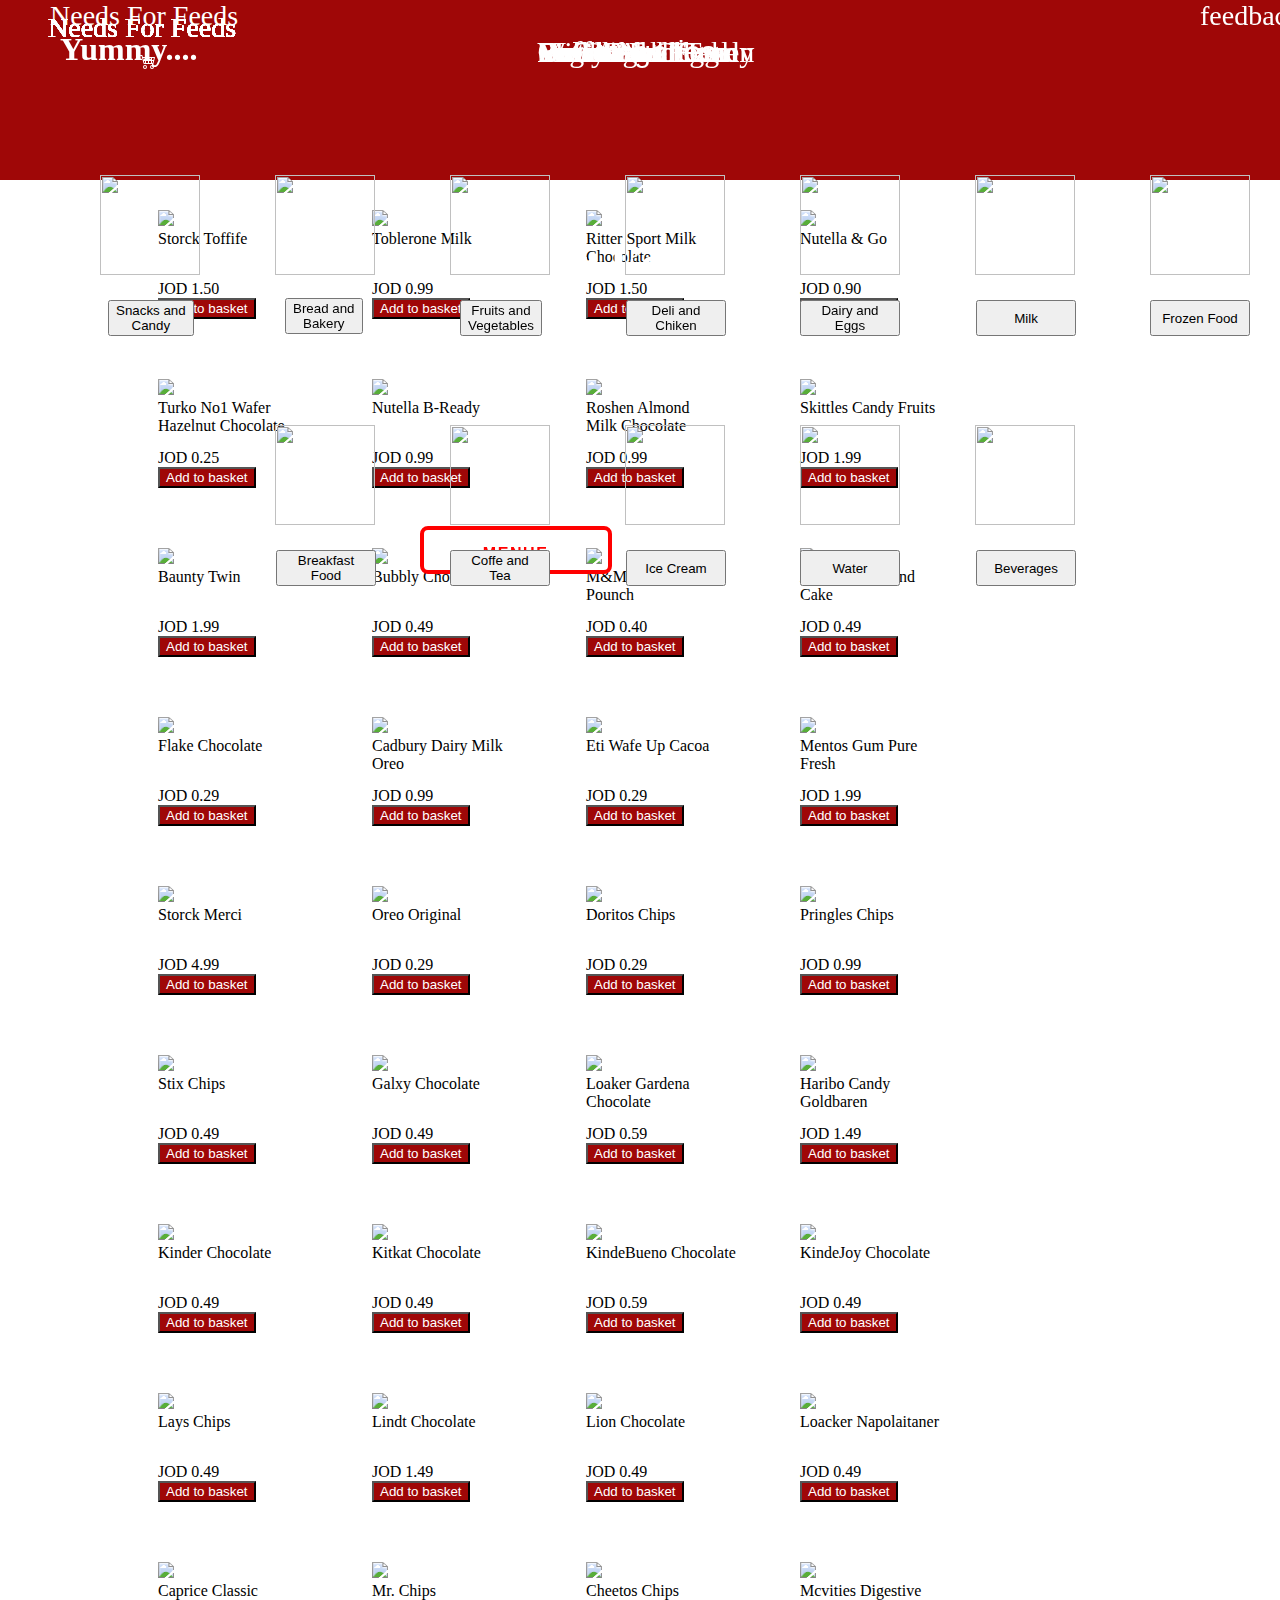
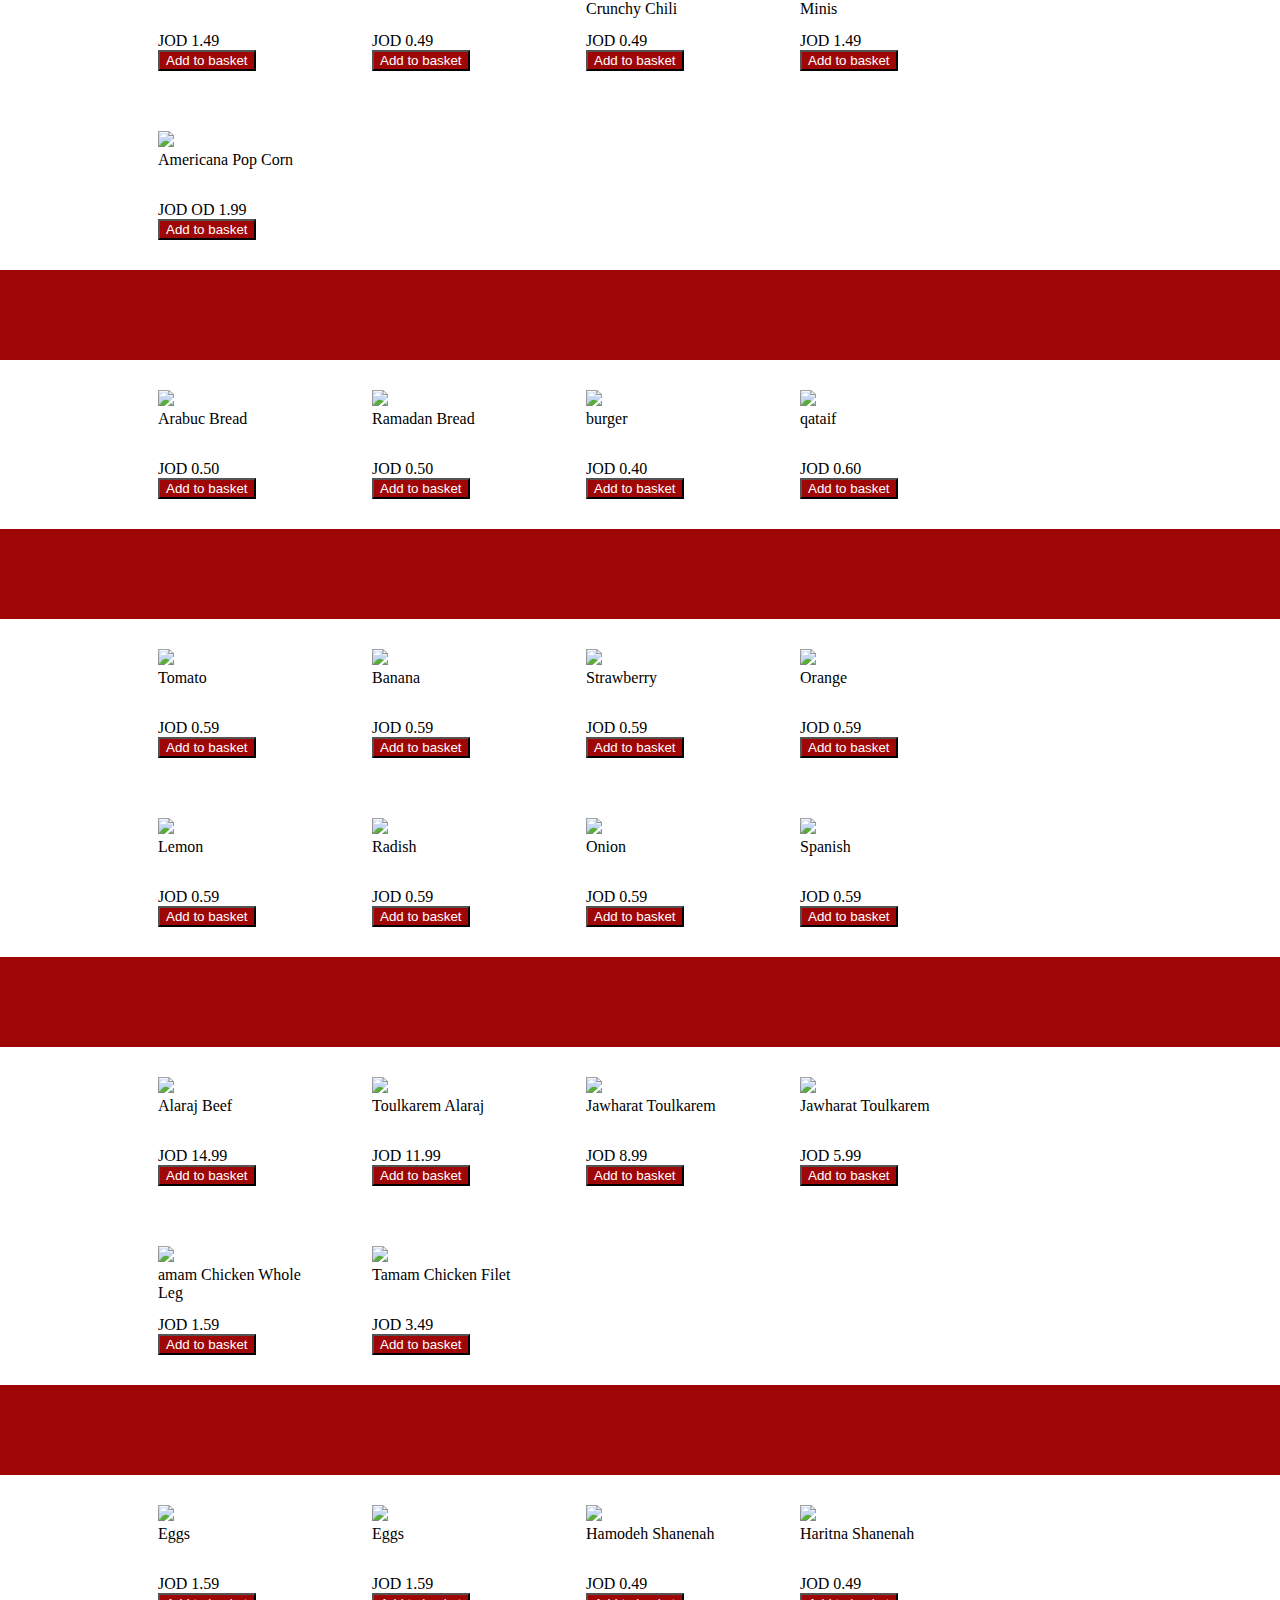
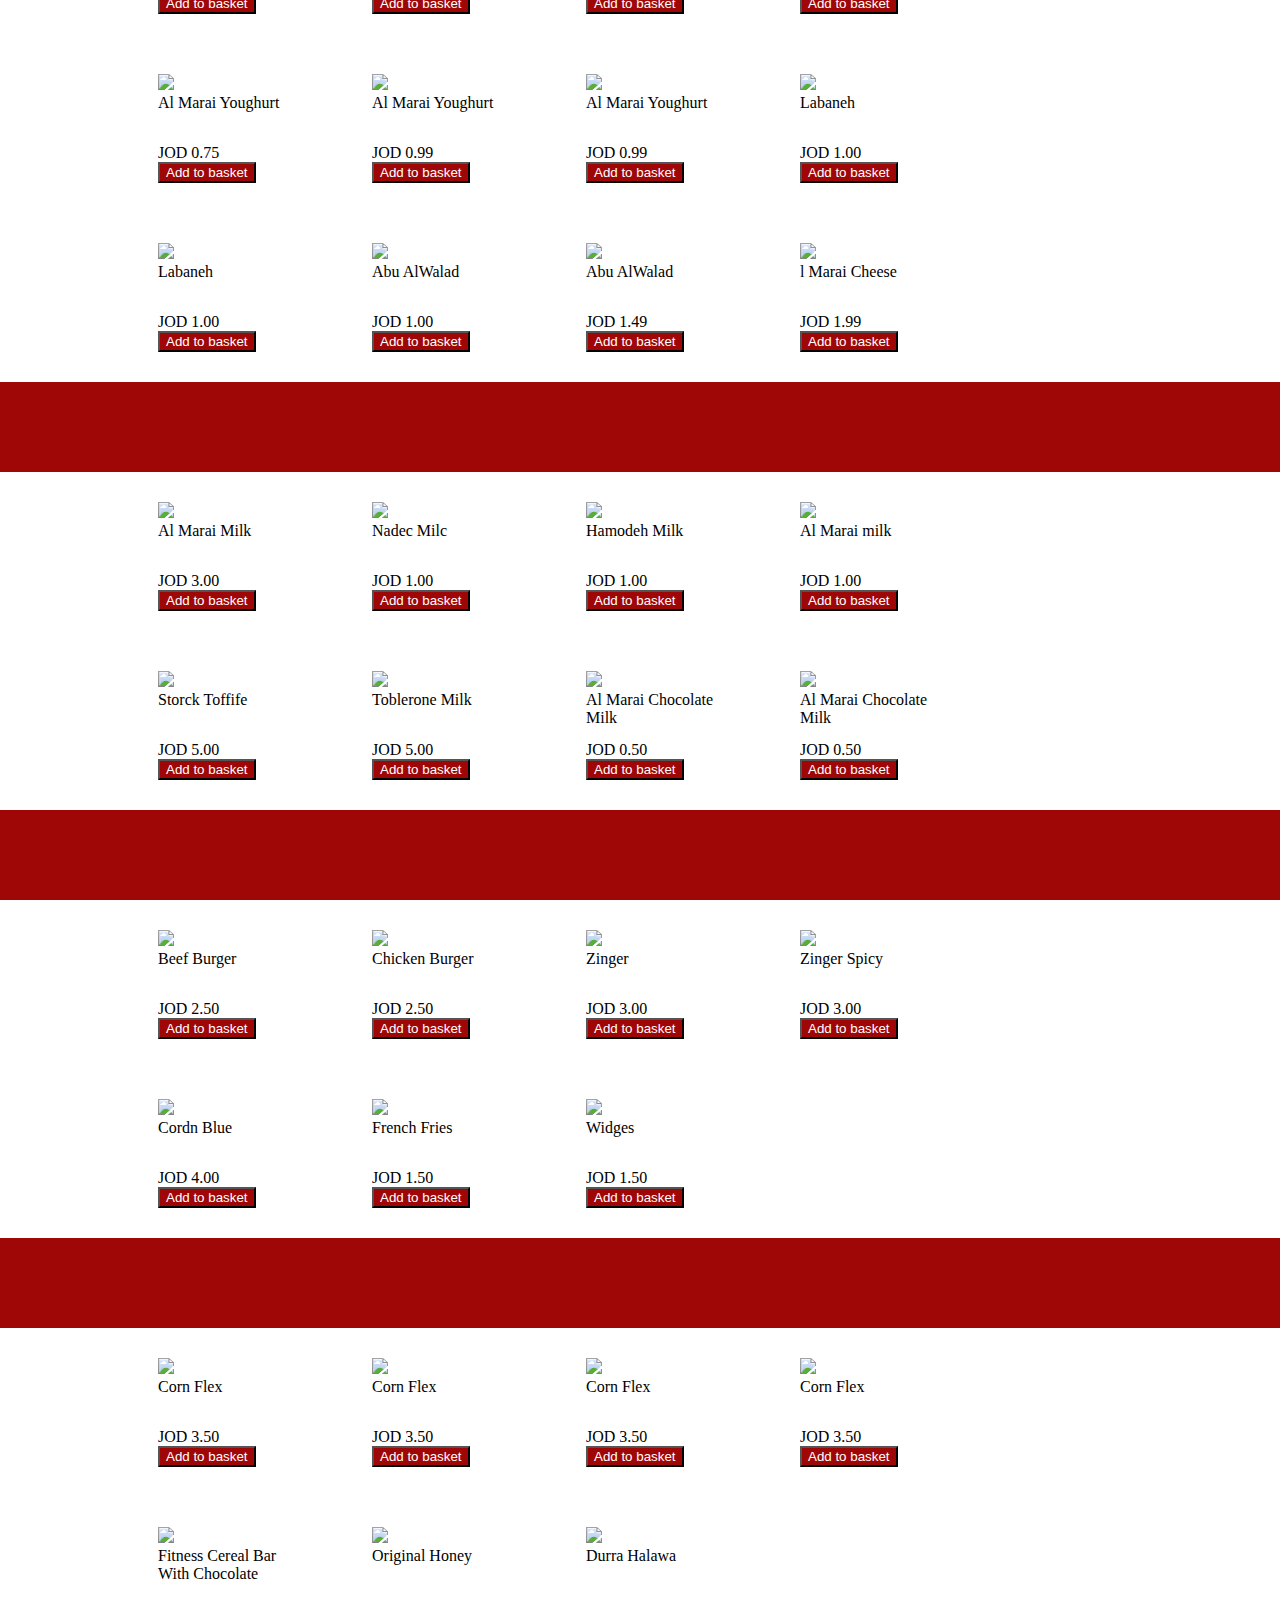
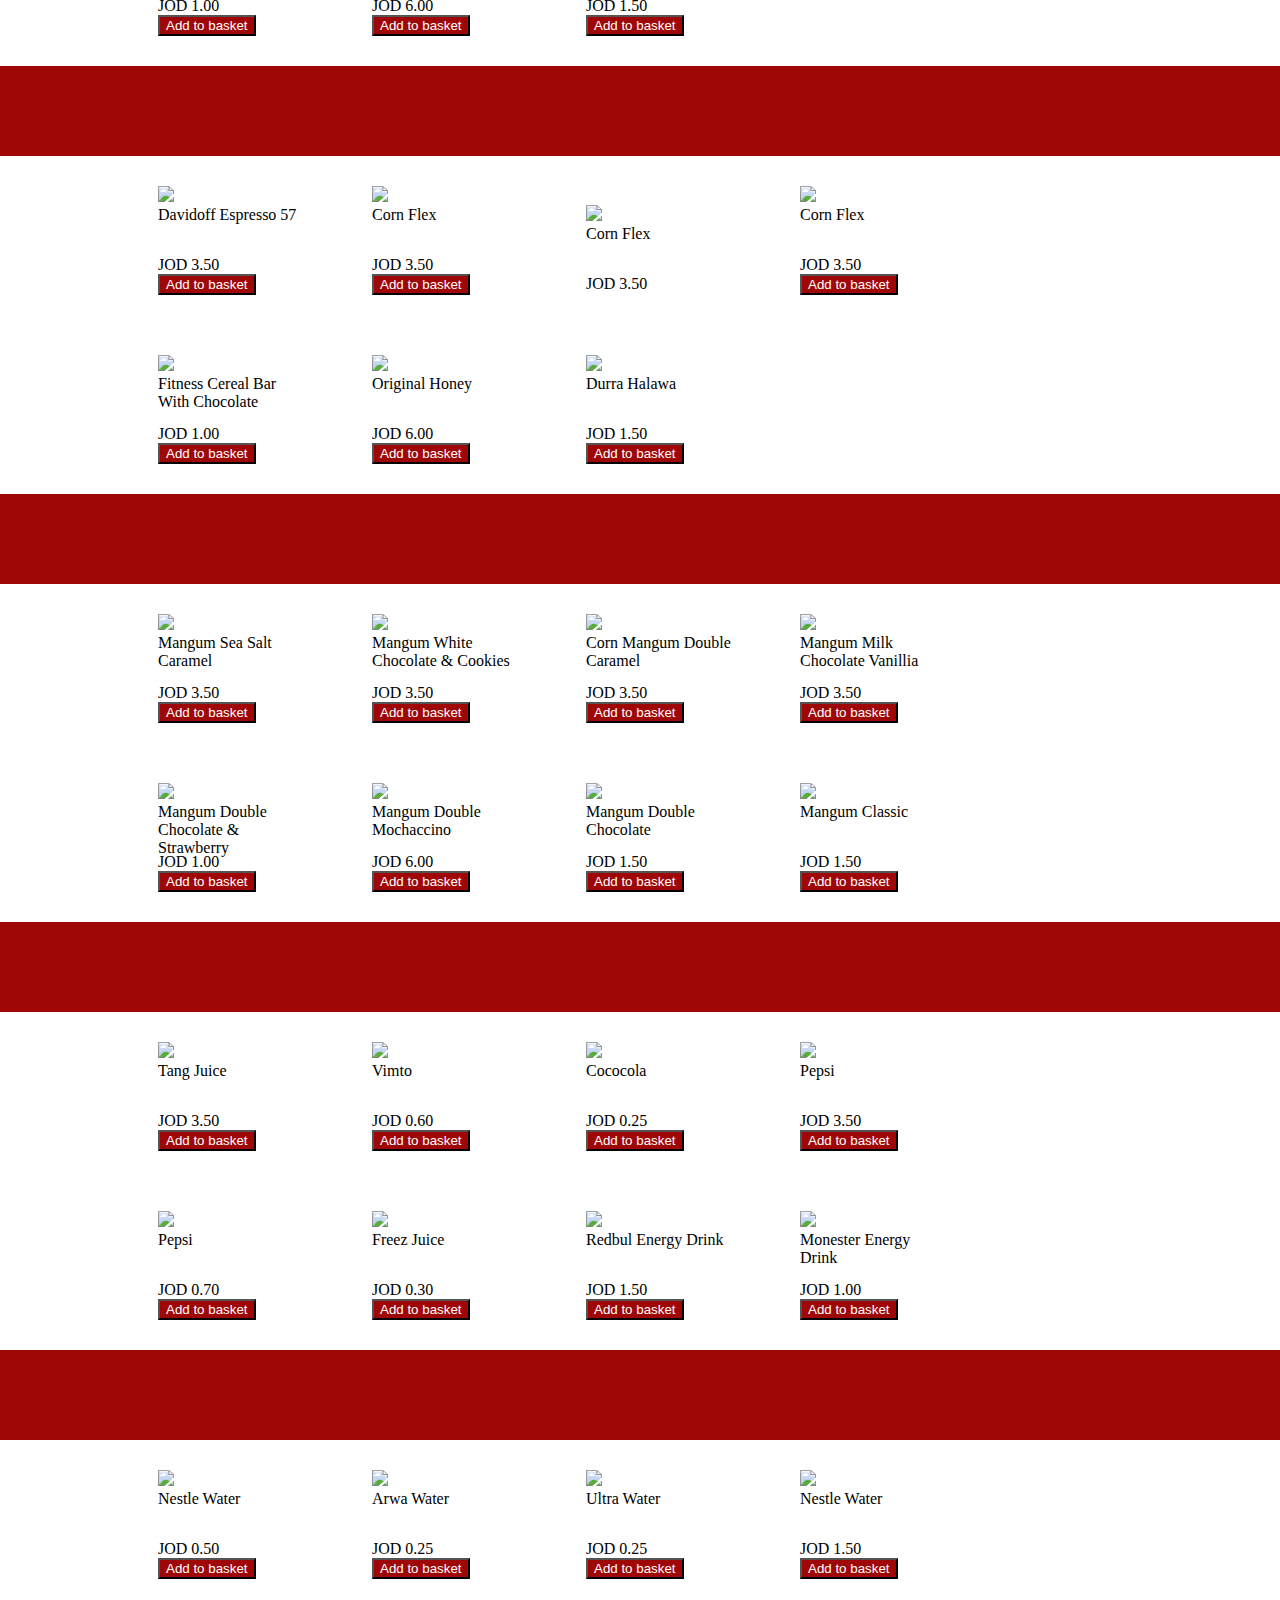
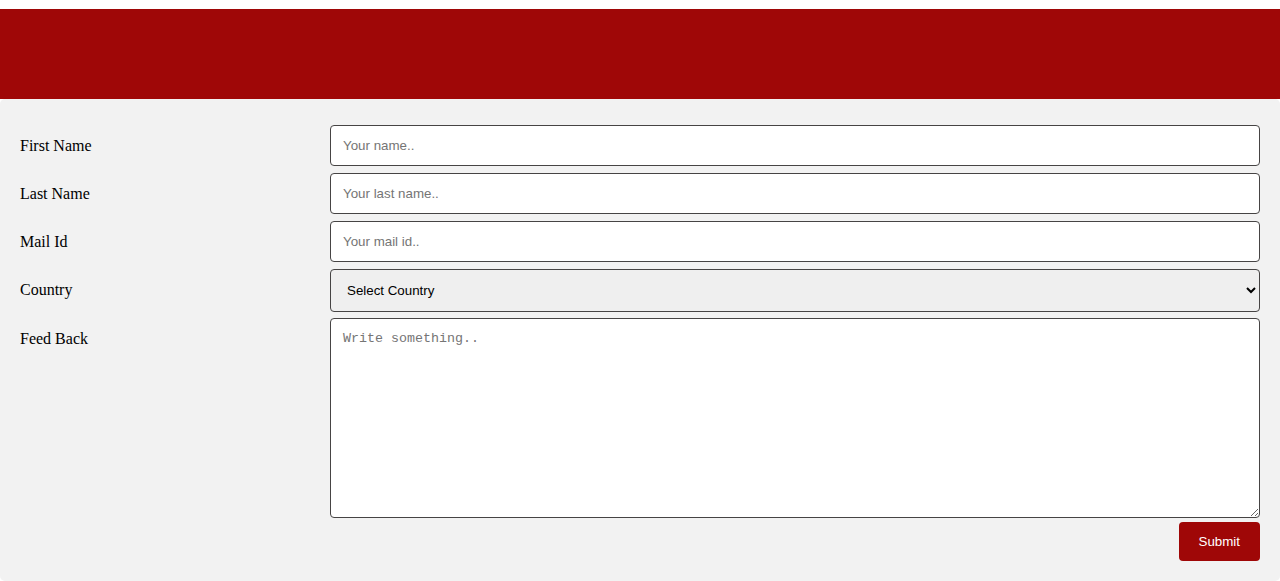
==== commit a334b6a7: "feedback" ====
--- a/git/index.html
+++ b/git/index.html
@@ -60,8 +60,13 @@
     <header>
       <span id="needs">Needs For Feeds</span>
       <span id="Cate">Categories</span>
+      <span id="feedbacki">feedback</span>
+      <span id="basketii">   <svg xmlns="http://www.w3.org/2000/svg" width="16" height="16" fill="currentColor" class="bi bi-cart4" viewBox="0 0 16 16">
+        <path d="M0 2.5A.5.5 0 0 1 .5 2H2a.5.5 0 0 1 .485.379L2.89 4H14.5a.5.5 0 0 1 .485.621l-1.5 6A.5.5 0 0 1 13 11H4a.5.5 0 0 1-.485-.379L1.61 3H.5a.5.5 0 0 1-.5-.5zM3.14 5l.5 2H5V5H3.14zM6 5v2h2V5H6zm3 0v2h2V5H9zm3 0v2h1.36l.5-2H12zm1.11 3H12v2h.61l.5-2zM11 8H9v2h2V8zM8 8H6v2h2V8zM5 8H3.89l.5 2H5V8zm0 5a1 1 0 1 0 0 2 1 1 0 0 0 0-2zm-2 1a2 2 0 1 1 4 0 2 2 0 0 1-4 0zm9-1a1 1 0 1 0 0 2 1 1 0 0 0 0-2zm-2 1a2 2 0 1 1 4 0 2 2 0 0 1-4 0z"/>
+      </svg></span>
+
       <!-- <span id="yum">Yummy...</span> -->
-
+   
     </header>
 
 
@@ -2786,10 +2791,63 @@
 
 
 
-
-
-
-
+<div id="feedback">   
+  <header>
+    <span id="needsfeedback">Needs For Feeds</span>
+    <span id="Cates">Feed Back Form</span>
+
+  </header>
+  <div class="container">    
+    <form>    
+      <div class="row">    
+        <div class="col-25">    
+          <label for="fname">First Name</label>    
+        </div>    
+        <div class="col-75">    
+          <input type="text" id="fname" name="firstname" placeholder="Your name..">    
+        </div>    
+      </div>    
+      <div class="row">    
+        <div class="col-25">    
+          <label for="lname">Last Name</label>    
+        </div>    
+        <div class="col-75">    
+          <input type="text" id="lname" name="lastname" placeholder="Your last name..">    
+        </div>    
+      </div>    
+      <div class="row">    
+          <div class="col-25">    
+            <label for="email">Mail Id</label>    
+          </div>    
+          <div class="col-75">    
+            <input type="email" id="email" name="mailid" placeholder="Your mail id..">    
+          </div>    
+        </div>    
+      <div class="row">    
+        <div class="col-25">    
+          <label for="country">Country</label>    
+        </div>    
+        <div class="col-75">    
+          <select id="country" name="country">    
+              <option value="none">Select Country</option>    
+            <option value="Jordan">Jordan</option>     
+          </select>    
+        </div>    
+      </div>    
+      <div class="row">    
+        <div class="col-25">    
+          <label for="feed_back">Feed Back</label>    
+        </div>    
+        <div class="col-75">    
+          <textarea id="subject" name="subject" placeholder="Write something.." style="height:200px"></textarea>    
+        </div>    
+      </div>    
+      <div class="row">    
+        <input type="submit" value="Submit">    
+      </div>    
+    </form>    
+  </div>   
+</div>    
 
  
 </body>
--- a/git/style.css
+++ b/git/style.css
@@ -447,6 +447,17 @@
     cursor: pointer ; 
 }
 */
+#needsfeedback{
+    color: white;
+    font-size: 28px;
+    position: absolute;
+    left: 48px;
+    top: 12px;
+}
+#needsfeedback:hover{
+    cursor: pointer ; 
+}
+
 #needs{
     color: white;
     padding-top: 50px;
@@ -1367,7 +1378,29 @@
     left: 275px;
     top: 1635px;
 } */
-
+#basketii{
+    color: white;
+    font-size: 28px;
+    left: 140px;
+    top: 44px; 
+    position: absolute;
+}
+#basketii:hover{
+    cursor: pointer ;
+}
+#feedbacki{
+    /* color: white;
+    padding-top: 50px;
+    padding-left: 50px; */
+    color: white;
+    font-size: 28px;
+    left: 1200px;
+    /* top: 12px; */
+    position: absolute;
+}
+#feedbacki:hover{
+    cursor: pointer ;
+}
 
 #needs{
     color: white;
@@ -1375,6 +1408,10 @@
     padding-left: 50px;
 
 }
+#needs:hover{
+    cursor: pointer ;
+}
+
 .Cate{
     color: white;
     padding-left: 543px;
@@ -3073,3 +3110,71 @@
 
 
 
+* {    
+    box-sizing: border-box;    
+  }    
+      
+  input[type=text], select, textarea {    
+    width: 100%;    
+    padding: 12px;    
+    border: 1px solid rgb(70, 68, 68);    
+    border-radius: 4px;    
+    resize: vertical;    
+  }    
+  input[type=email], select, textarea {    
+    width: 100%;    
+    padding: 12px;    
+    border: 1px solid rgb(70, 68, 68);    
+    border-radius: 4px;    
+    resize: vertical;    
+  }    
+      
+  label {    
+    padding: 12px 12px 12px 0;    
+    display: inline-block;    
+  }    
+      
+  input[type=submit] {    
+    background-color:#9F0707;    
+    color: white;    
+    padding: 12px 20px;    
+    border: none;    
+    border-radius: 4px;    
+    cursor: pointer;    
+    float: right;    
+  }    
+      
+  input[type=submit]:hover {    
+    background-color: #2e9133;    
+  }    
+      
+  .container {    
+    border-radius: 5px;    
+    background-color: #f2f2f2;    
+    padding: 20px;    
+  }    
+      
+  .col-25 {    
+    float: left;    
+    width: 25%;    
+    margin-top: 6px;    
+  }    
+      
+  .col-75 {    
+    float: left;    
+    width: 75%;    
+    margin-top: 6px;    
+  }    
+      
+  .row:after {    
+    content: "";    
+    display: table;    
+    clear: both;    
+  }    
+
+
+
+
+
+
+  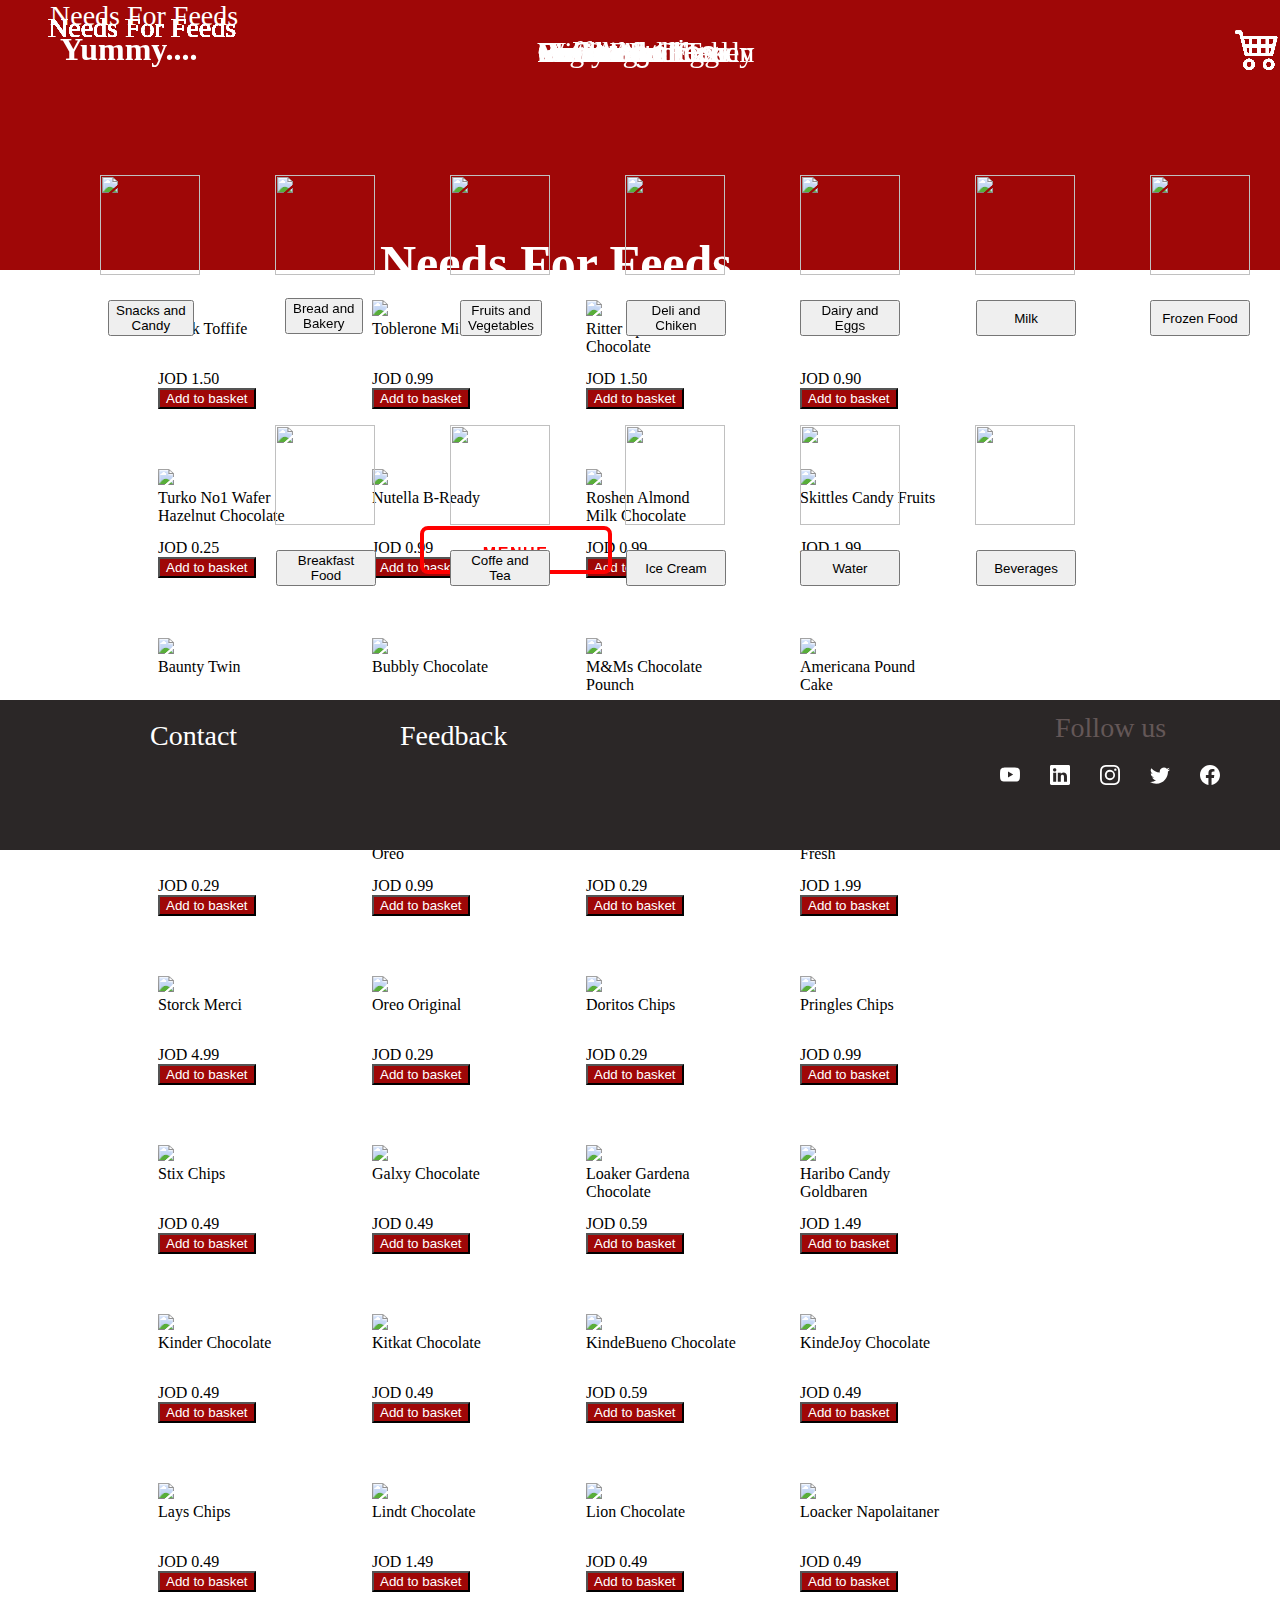
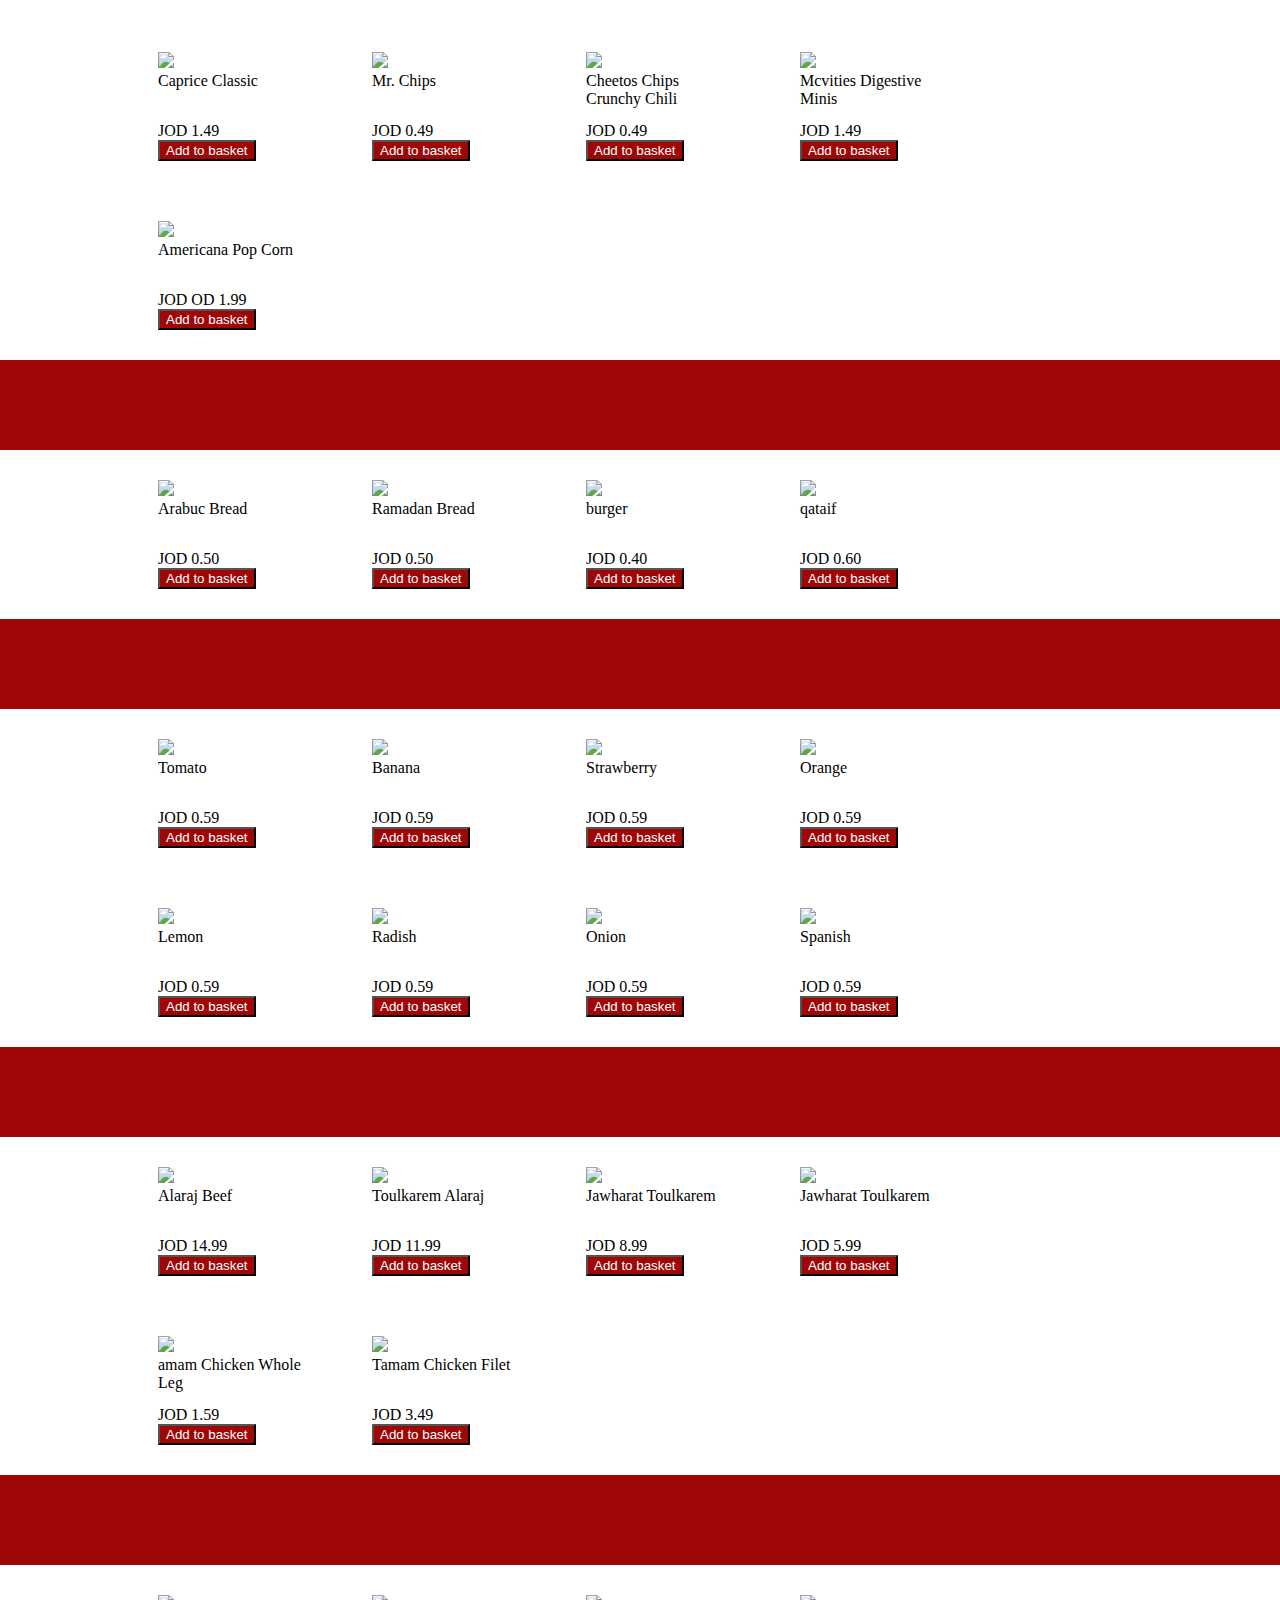
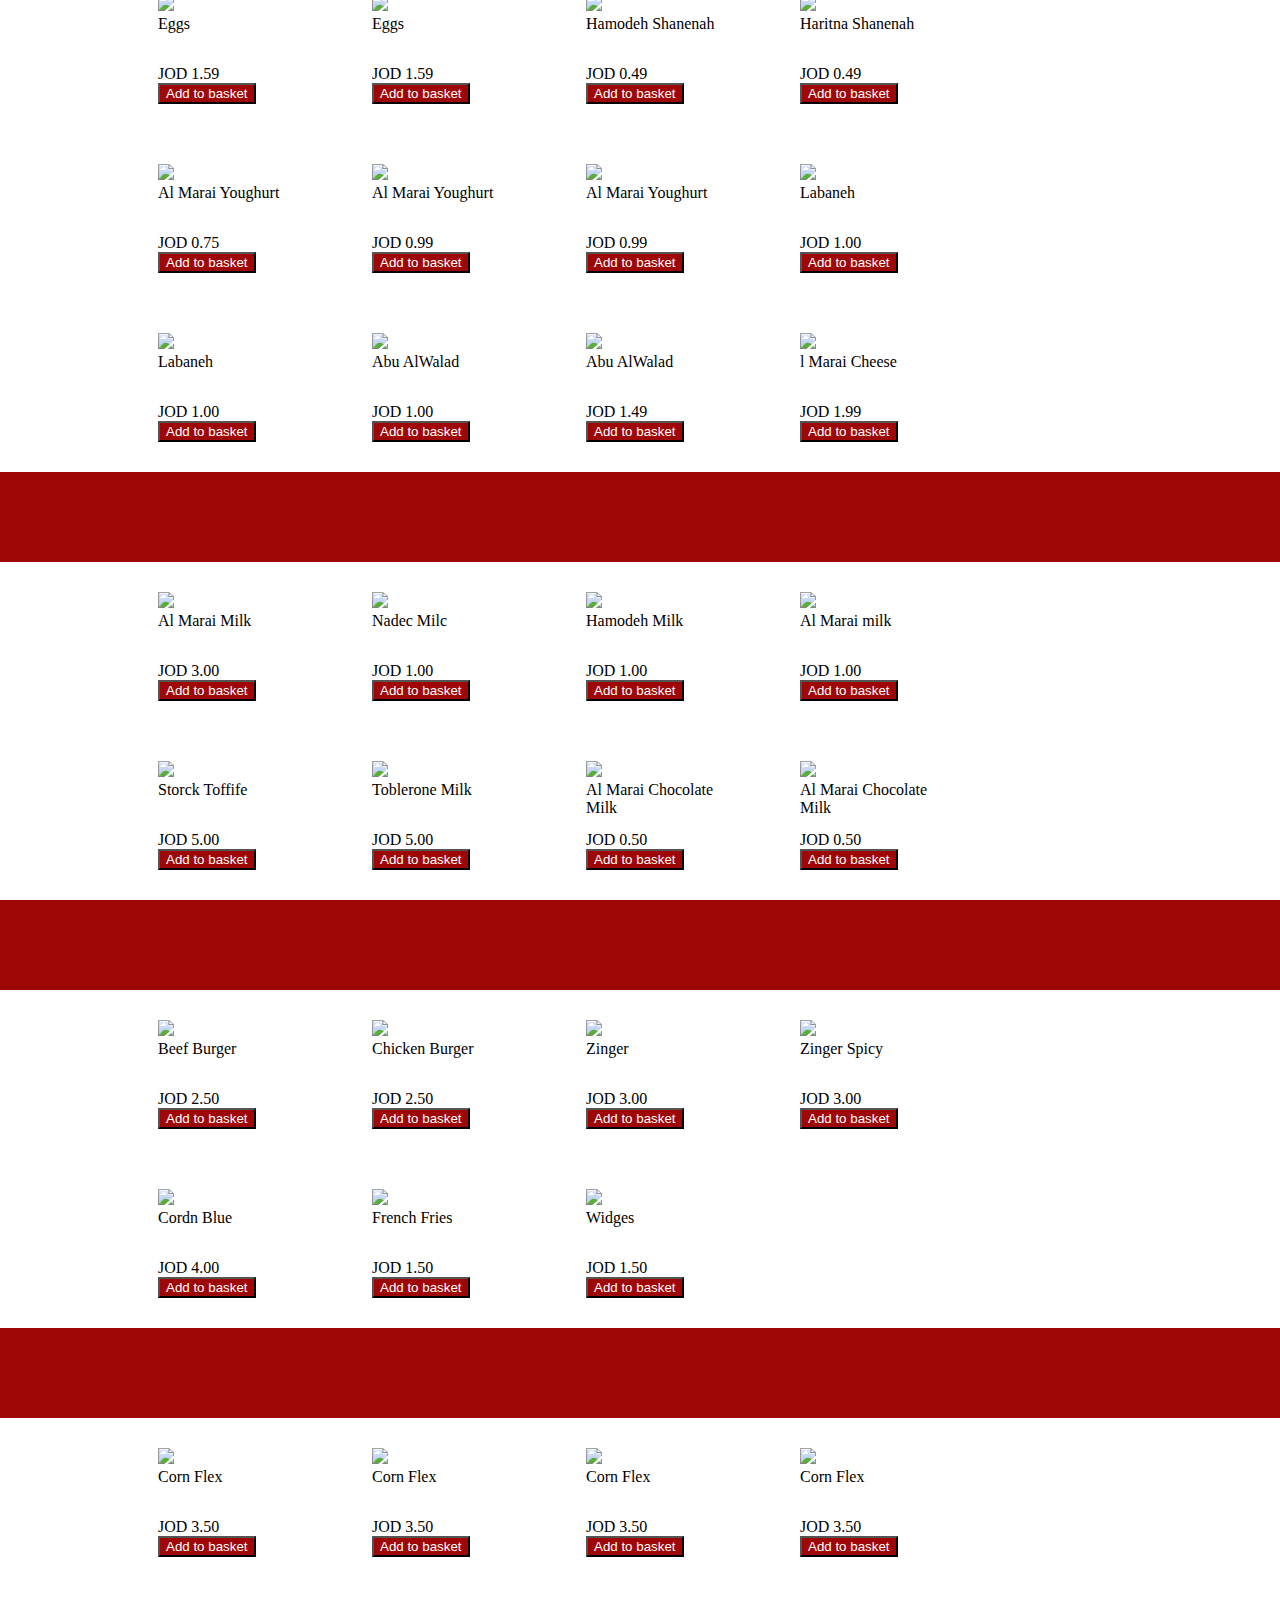
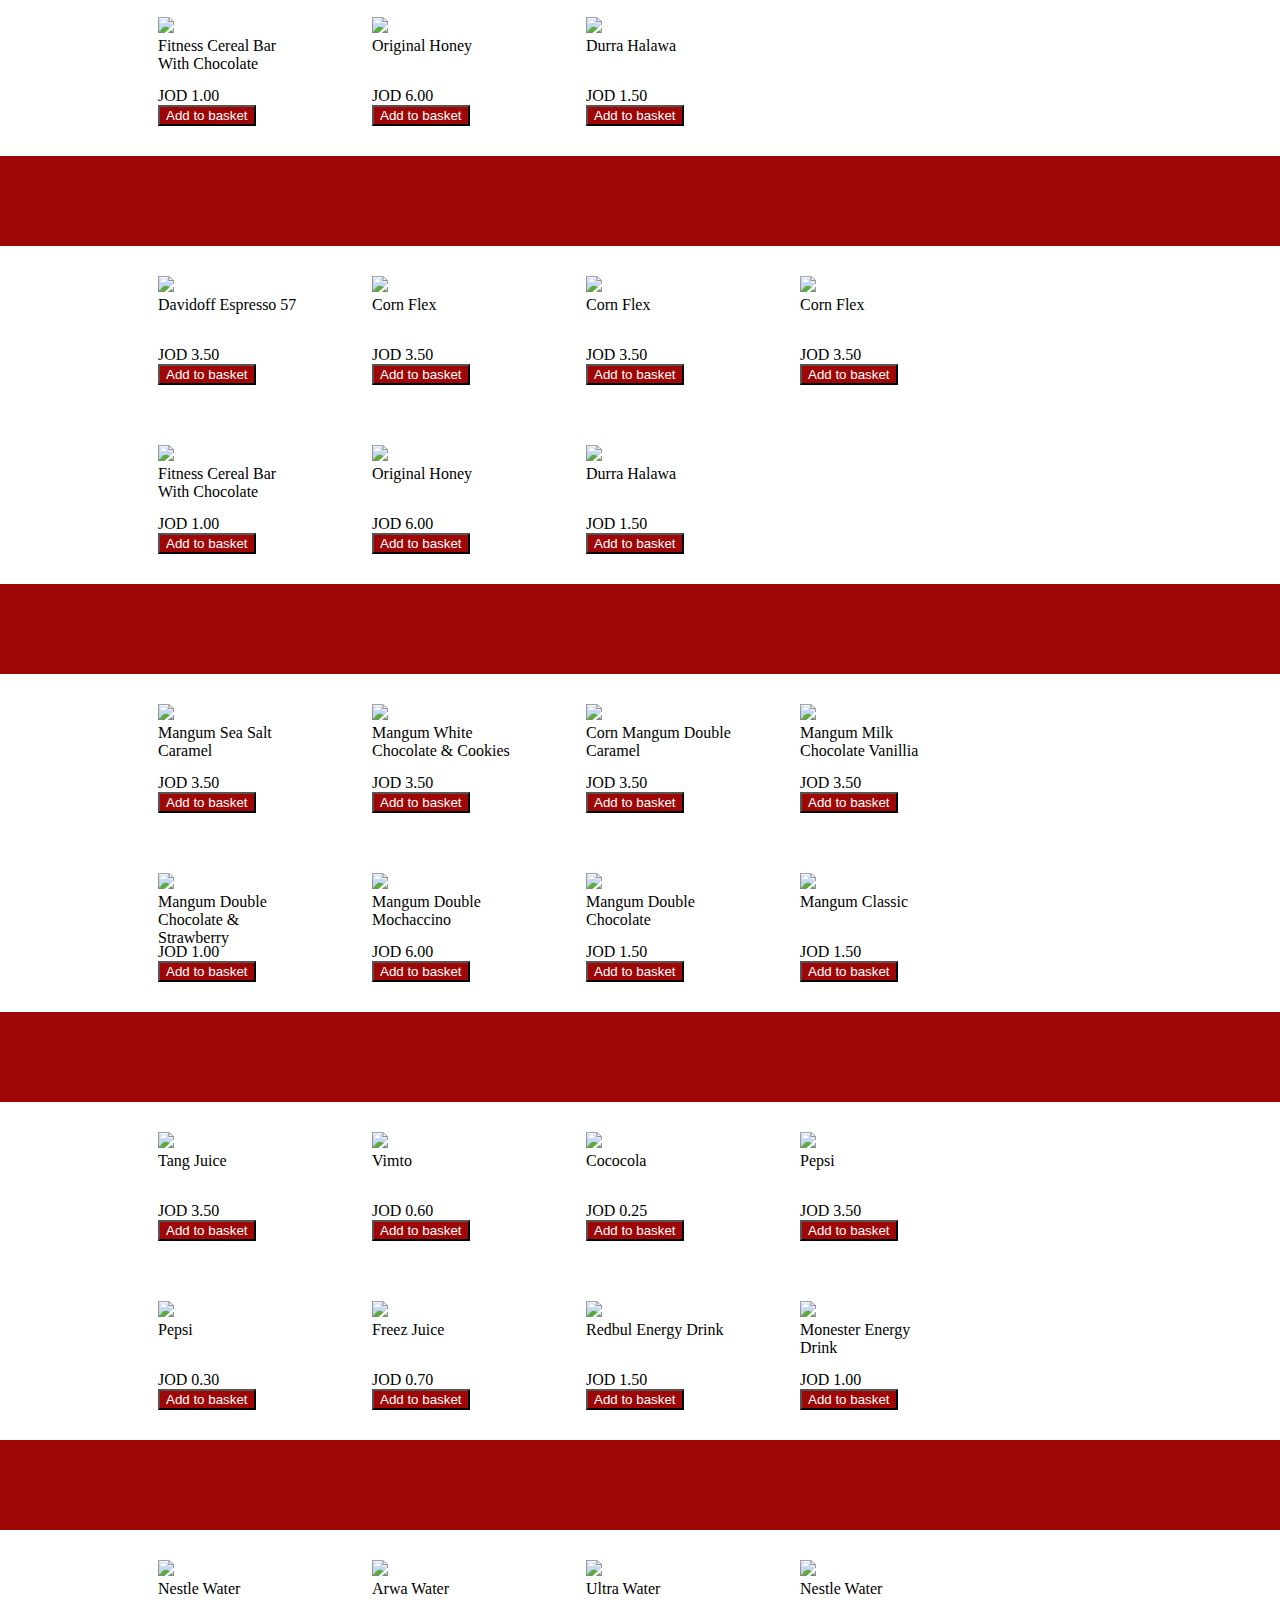
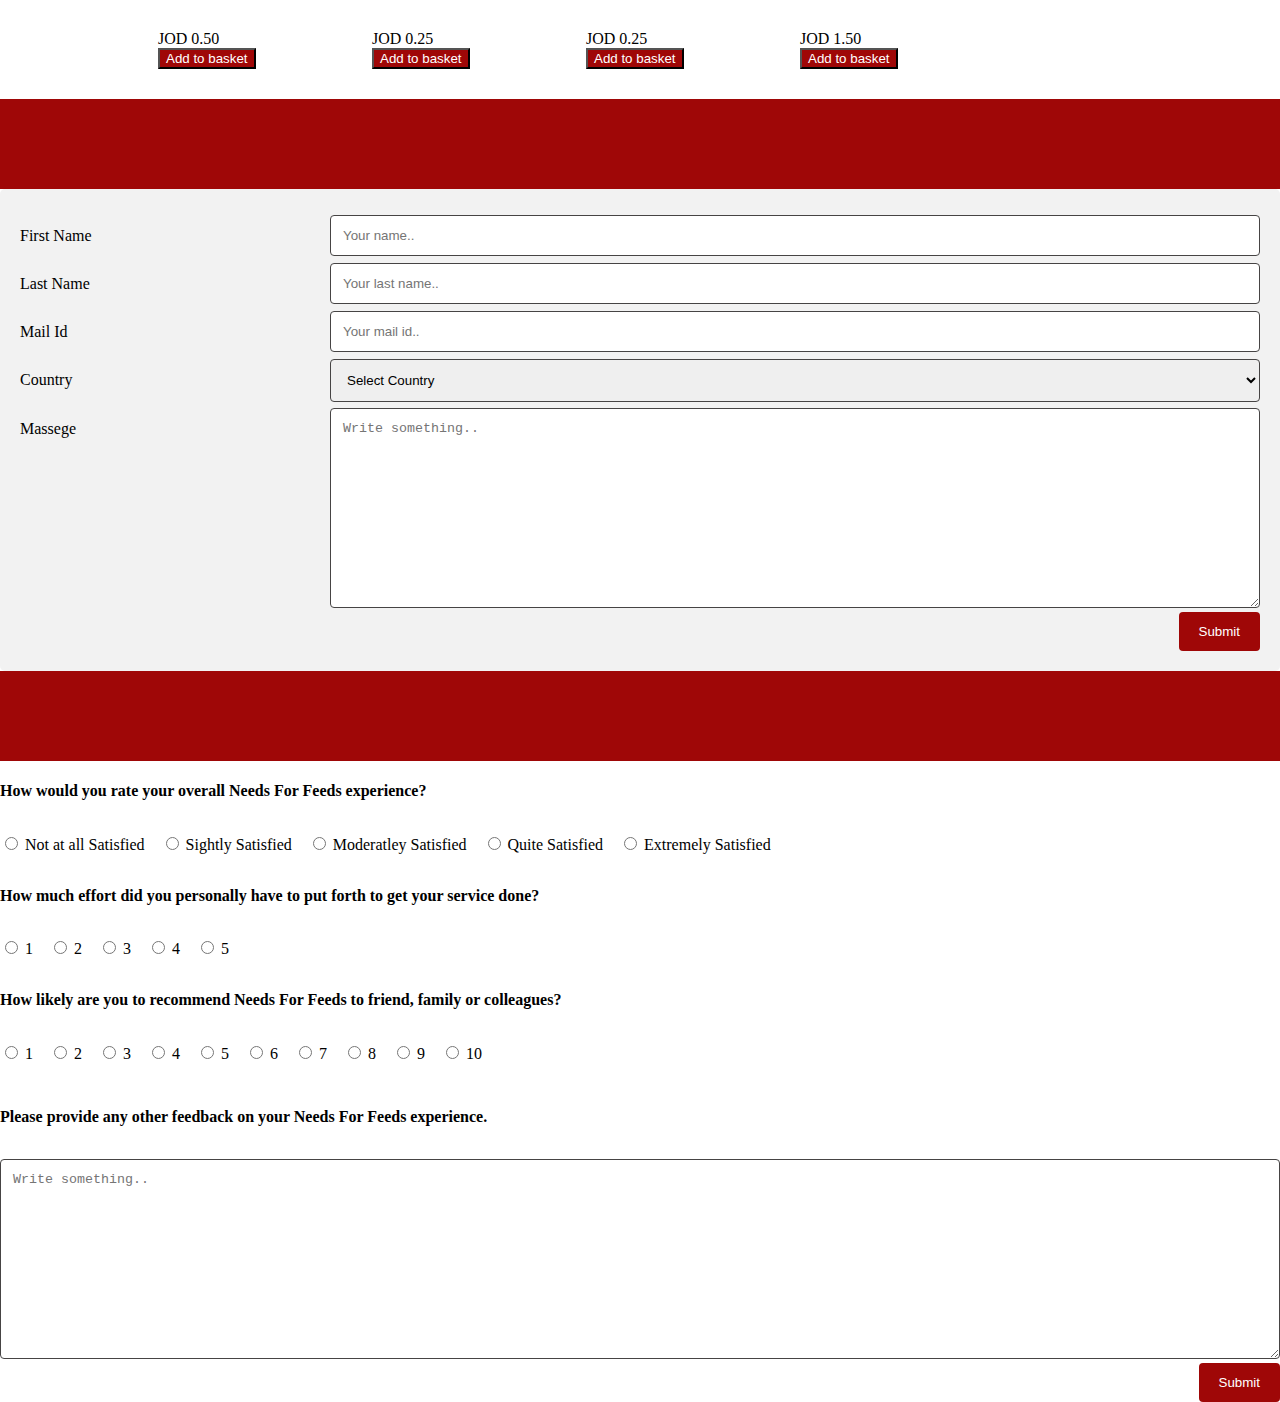
==== commit faf2dfee: "feedback and contact and bascket for all product" ====
--- a/git/index.html
+++ b/git/index.html
@@ -60,23 +60,48 @@
     <header>
       <span id="needs">Needs For Feeds</span>
       <span id="Cate">Categories</span>
-      <span id="feedbacki">feedback</span>
-      <span id="basketii">   <svg xmlns="http://www.w3.org/2000/svg" width="16" height="16" fill="currentColor" class="bi bi-cart4" viewBox="0 0 16 16">
+      <span id="basketii">   <svg xmlns="http://www.w3.org/2000/svg" width="45" height="45" fill="currentColor" class="bi bi-cart4" viewBox="0 0 16 16">
         <path d="M0 2.5A.5.5 0 0 1 .5 2H2a.5.5 0 0 1 .485.379L2.89 4H14.5a.5.5 0 0 1 .485.621l-1.5 6A.5.5 0 0 1 13 11H4a.5.5 0 0 1-.485-.379L1.61 3H.5a.5.5 0 0 1-.5-.5zM3.14 5l.5 2H5V5H3.14zM6 5v2h2V5H6zm3 0v2h2V5H9zm3 0v2h1.36l.5-2H12zm1.11 3H12v2h.61l.5-2zM11 8H9v2h2V8zM8 8H6v2h2V8zM5 8H3.89l.5 2H5V8zm0 5a1 1 0 1 0 0 2 1 1 0 0 0 0-2zm-2 1a2 2 0 1 1 4 0 2 2 0 0 1-4 0zm9-1a1 1 0 1 0 0 2 1 1 0 0 0 0-2zm-2 1a2 2 0 1 1 4 0 2 2 0 0 1-4 0z"/>
+      </svg></span>  
+  
+      <!-- <span id="yum">Yummy...</span> -->  
+     
+    </header>  
+  
+    <header id="hecont">
+   
+      <span id="feedbacki">Contact</span>
+      <span id="opinion">Feedback</span>
+
+      <span id="folll">Follow us</span>
+
+      <span id="facebook"><svg xmlns="http://www.w3.org/2000/svg" width="20" height="20" fill="currentColor" class="bi bi-facebook" viewBox="0 0 16 16">
+  <path d="M16 8.049c0-4.446-3.582-8.05-8-8.05C3.58 0-.002 3.603-.002 8.05c0 4.017 2.926 7.347 6.75 7.951v-5.625h-2.03V8.05H6.75V6.275c0-2.017 1.195-3.131 3.022-3.131.876 0 1.791.157 1.791.157v1.98h-1.009c-.993 0-1.303.621-1.303 1.258v1.51h2.218l-.354 2.326H9.25V16c3.824-.604 6.75-3.934 6.75-7.951z"/>
+</svg></span>
+      <span id="twitter"><svg xmlns="http://www.w3.org/2000/svg" width="20" height="20" fill="currentColor" class="bi bi-twitter" viewBox="0 0 16 16">
+        <path d="M5.026 15c6.038 0 9.341-5.003 9.341-9.334 0-.14 0-.282-.006-.422A6.685 6.685 0 0 0 16 3.542a6.658 6.658 0 0 1-1.889.518 3.301 3.301 0 0 0 1.447-1.817 6.533 6.533 0 0 1-2.087.793A3.286 3.286 0 0 0 7.875 6.03a9.325 9.325 0 0 1-6.767-3.429 3.289 3.289 0 0 0 1.018 4.382A3.323 3.323 0 0 1 .64 6.575v.045a3.288 3.288 0 0 0 2.632 3.218 3.203 3.203 0 0 1-.865.115 3.23 3.23 0 0 1-.614-.057 3.283 3.283 0 0 0 3.067 2.277A6.588 6.588 0 0 1 .78 13.58a6.32 6.32 0 0 1-.78-.045A9.344 9.344 0 0 0 5.026 15z"/>
       </svg></span>
-
-      <!-- <span id="yum">Yummy...</span> -->
-   
-    </header>
-
-
-    <div id="i1mage1">
-      <img src="images.jpg" height="100" width="100" style="float:left">
-    </div>
-    <div id="i1mage2">
-      <img src="bread.jpg" height="100" width="100" style="float:left">
-    </div>
-    <div id="i1mage3">
+      <span id="insta"><svg xmlns="http://www.w3.org/2000/svg" width="20" height="20" fill="currentColor" class="bi bi-instagram" viewBox="0 0 16 16">
+        <path d="M8 0C5.829 0 5.556.01 4.703.048 3.85.088 3.269.222 2.76.42a3.917 3.917 0 0 0-1.417.923A3.927 3.927 0 0 0 .42 2.76C.222 3.268.087 3.85.048 4.7.01 5.555 0 5.827 0 8.001c0 2.172.01 2.444.048 3.297.04.852.174 1.433.372 1.942.205.526.478.972.923 1.417.444.445.89.719 1.416.923.51.198 1.09.333 1.942.372C5.555 15.99 5.827 16 8 16s2.444-.01 3.298-.048c.851-.04 1.434-.174 1.943-.372a3.916 3.916 0 0 0 1.416-.923c.445-.445.718-.891.923-1.417.197-.509.332-1.09.372-1.942C15.99 10.445 16 10.173 16 8s-.01-2.445-.048-3.299c-.04-.851-.175-1.433-.372-1.941a3.926 3.926 0 0 0-.923-1.417A3.911 3.911 0 0 0 13.24.42c-.51-.198-1.092-.333-1.943-.372C10.443.01 10.172 0 7.998 0h.003zm-.717 1.442h.718c2.136 0 2.389.007 3.232.046.78.035 1.204.166 1.486.275.373.145.64.319.92.599.28.28.453.546.598.92.11.281.24.705.275 1.485.039.843.047 1.096.047 3.231s-.008 2.389-.047 3.232c-.035.78-.166 1.203-.275 1.485a2.47 2.47 0 0 1-.599.919c-.28.28-.546.453-.92.598-.28.11-.704.24-1.485.276-.843.038-1.096.047-3.232.047s-2.39-.009-3.233-.047c-.78-.036-1.203-.166-1.485-.276a2.478 2.478 0 0 1-.92-.598 2.48 2.48 0 0 1-.6-.92c-.109-.281-.24-.705-.275-1.485-.038-.843-.046-1.096-.046-3.233 0-2.136.008-2.388.046-3.231.036-.78.166-1.204.276-1.486.145-.373.319-.64.599-.92.28-.28.546-.453.92-.598.282-.11.705-.24 1.485-.276.738-.034 1.024-.044 2.515-.045v.002zm4.988 1.328a.96.96 0 1 0 0 1.92.96.96 0 0 0 0-1.92zm-4.27 1.122a4.109 4.109 0 1 0 0 8.217 4.109 4.109 0 0 0 0-8.217zm0 1.441a2.667 2.667 0 1 1 0 5.334 2.667 2.667 0 0 1 0-5.334z"/>
+      </svg></span>
+      <span id="linkden"><svg xmlns="http://www.w3.org/2000/svg" width="20" height="20" fill="currentColor" class="bi bi-linkedin" viewBox="0 0 16 16">
+        <path d="M0 1.146C0 .513.526 0 1.175 0h13.65C15.474 0 16 .513 16 1.146v13.708c0 .633-.526 1.146-1.175 1.146H1.175C.526 16 0 15.487 0 14.854V1.146zm4.943 12.248V6.169H2.542v7.225h2.401zm-1.2-8.212c.837 0 1.358-.554 1.358-1.248-.015-.709-.52-1.248-1.342-1.248-.822 0-1.359.54-1.359 1.248 0 .694.521 1.248 1.327 1.248h.016zm4.908 8.212V9.359c0-.216.016-.432.08-.586.173-.431.568-.878 1.232-.878.869 0 1.216.662 1.216 1.634v3.865h2.401V9.25c0-2.22-1.184-3.252-2.764-3.252-1.274 0-1.845.7-2.165 1.193v.025h-.016a5.54 5.54 0 0 1 .016-.025V6.169h-2.4c.03.678 0 7.225 0 7.225h2.4z"/>
+      </svg></span>
+      <span id="youtube"><svg xmlns="http://www.w3.org/2000/svg" width="20" height="20" fill="currentColor" class="bi bi-youtube" viewBox="0 0 16 16">
+        <path d="M8.051 1.999h.089c.822.003 4.987.033 6.11.335a2.01 2.01 0 0 1 1.415 1.42c.101.38.172.883.22 1.402l.01.104.022.26.008.104c.065.914.073 1.77.074 1.957v.075c-.001.194-.01 1.108-.082 2.06l-.008.105-.009.104c-.05.572-.124 1.14-.235 1.558a2.007 2.007 0 0 1-1.415 1.42c-1.16.312-5.569.334-6.18.335h-.142c-.309 0-1.587-.006-2.927-.052l-.17-.006-.087-.004-.171-.007-.171-.007c-1.11-.049-2.167-.128-2.654-.26a2.007 2.007 0 0 1-1.415-1.419c-.111-.417-.185-.986-.235-1.558L.09 9.82l-.008-.104A31.4 31.4 0 0 1 0 7.68v-.123c.002-.215.01-.958.064-1.778l.007-.103.003-.052.008-.104.022-.26.01-.104c.048-.519.119-1.023.22-1.402a2.007 2.007 0 0 1 1.415-1.42c.487-.13 1.544-.21 2.654-.26l.17-.007.172-.006.086-.003.171-.007A99.788 99.788 0 0 1 7.858 2h.193zM6.4 5.209v4.818l4.157-2.408L6.4 5.209z"/>
+      </svg></span>
+
+      <!-- <span id="yum">Yummy...</span> -->  
+     
+    </header> 
+  
+    <div id="i1mage1">  
+      <img src="images.jpg" height="100" width="100" style="float:left">  
+    </div>  
+    <div id="i1mage2">  
+      <img src="bread.jpg" height="100" width="100" style="float:left">  
+    </div>  
+    <div id="i1mage3">  
       <img src="veg.jpg" height="100" width="100" style="float:left">
     </div>
     <div id="i1mage4">
@@ -287,7 +312,16 @@
 </div>
 </div> -->
 
-
+<div id="bbbasket">
+  <header>
+    <span id="needsbaskettt">Needs For Feeds</span>
+    <span id="bbbbbasket">Basket</span>
+
+
+    <!-- <span id="yum">Yummy...</span> -->  
+   
+  </header>
+</div>
 
 
 
@@ -295,63 +329,64 @@
     <header>
       <span id="needssnck">Needs For Feeds</span>
       <span id="Cates">Snack And Candy</span>
-      <!-- <span id="yum">Yummy...</span> -->
-
+      <span id="basketii1">   <svg xmlns="http://www.w3.org/2000/svg" width="45" height="45" fill="currentColor" class="bi bi-cart4" viewBox="0 0 16 16">
+        <path d="M0 2.5A.5.5 0 0 1 .5 2H2a.5.5 0 0 1 .485.379L2.89 4H14.5a.5.5 0 0 1 .485.621l-1.5 6A.5.5 0 0 1 13 11H4a.5.5 0 0 1-.485-.379L1.61 3H.5a.5.5 0 0 1-.5-.5zM3.14 5l.5 2H5V5H3.14zM6 5v2h2V5H6zm3 0v2h2V5H9zm3 0v2h1.36l.5-2H12zm1.11 3H12v2h.61l.5-2zM11 8H9v2h2V8zM8 8H6v2h2V8zM5 8H3.89l.5 2H5V8zm0 5a1 1 0 1 0 0 2 1 1 0 0 0 0-2zm-2 1a2 2 0 1 1 4 0 2 2 0 0 1-4 0zm9-1a1 1 0 1 0 0 2 1 1 0 0 0 0-2zm-2 1a2 2 0 1 1 4 0 2 2 0 0 1-4 0z"/>
+      </svg></span>
     </header>
 <div id="container">
 
 
-  <div class="product tof">
+  <div class="product">
     <img src="toffi.jpg">
     <div class="name">Storck Toffife</div>
     <div class="price">JOD 1.50</div>
-    <button id="basket">Add to basket</button>
-  </div>
-
-  <div class="product toblee">
+    <button id="basket_basiket"class="basket">Add to basket</button>
+  </div>
+
+  <div class="product ">
     <img src="tobl.jpg">
     <div class="name">Toblerone Milk </div>
     <div class="price">JOD 0.99</div>
-    <button id="basket">Add to basket</button>
-  </div>
-
-  <div class="product ritter">
+    <button id="basket_basiket1"class="basket">Add to basket</button>
+  </div>
+
+  <div class="product ">
     <img src="ritter123.jpg">
     <div class="name">Ritter Sport Milk Chocolate </div>
     <div class="price">JOD 1.50</div>
-    <button id="basket">Add to basket</button>
+    <button id="basket_basiket2"class="basket">Add to basket</button>
   </div>
   <div class="product gooo">
     <img src="nutella 12.jpg">
     <div class="name">Nutella & Go</div>
     <div class="price">JOD 0.90</div>
-    <button id="basket">Add to basket</button>
-  </div>
-
-  <div class="product nnnoo1">
+    <button id="basket_basiket3"class="basket">Add to basket</button>
+  </div>
+
+  <div class="product ">
     <img src="no 1 12.jpg">
     <div class="name">Turko No1 Wafer Hazelnut Chocolate </div>
     <div class="price">JOD 0.25</div>
-    <button id="basket">Add to basket</button>
-  </div>
-
-  <div class="product bready">
+    <button id="basket_basiket4"class="basket">Add to basket</button>
+  </div>
+
+  <div class="product ">
     <img src="nuttela bready.jpg">
     <div class="name">Nutella  B-Ready</div>
     <div class="price">JOD 0.99</div>
-    <button id="basket">Add to basket</button>
+    <button id="basket_basiket5"class="basket">Add to basket</button>
   </div>
   <div class="product">
     <img src="rashen.jpg" >
     <div class="name">Roshen Almond <br> Milk Chocolate</div>
 <div class="price">JOD 0.99</div>
-<button id="basket">Add to basket</button>
-  </div>
-  <div class="product skitttr">
+<button id="basket_basiket6"class="basket">Add to basket</button>
+</div>
+  <div class="product ">
     <img src="skittles12.jpg">
     <div class="name">Skittles Candy Fruits</div>
     <div class="price">JOD 1.99</div>
-    <button id="basket">Add to basket</button>
+    <button id="basket_basiket7"class="basket">Add to basket</button>
   </div>
 
 
@@ -359,132 +394,132 @@
     <img src="bounty12.jpg">
     <div class="name">Baunty Twin </div>
     <div class="price">JOD 1.99</div>
-    <button id="basket">Add to basket</button>
+    <button id="basket_basiket8"class="basket">Add to basket</button>
   </div>
   <div class="product">
     <img src="bubbly.jpeg">
     <div class="name">Bubbly Chocolate </div>
     <div class="price">JOD 0.49</div>
-    <button id="basket">Add to basket</button>
+    <button id="basket_basiket9"class="basket">Add to basket</button>
   </div>
   <div class="product">
     <img src="m and m 123.jpg">
     <div class="name">M&Ms Chocolate Pounch </div>
     <div class="price">JOD 0.40</div>
-    <button id="basket">Add to basket</button>
+    <button id="basket_basiket10"class="basket">Add to basket</button>
   </div>
   <div class="product">
     <img src="cake a.jpg">
     <div class="name">Americana Pound Cake</div>
     <div class="price">JOD 0.49</div>
-    <button id="basket">Add to basket</button>
+    <button id="basket_basiket11"class="basket">Add to basket</button>
   </div>
   <div class="product">
     <img src="flake.jpg">
     <div class="name">Flake Chocolate</div>
     <div class="price">JOD 0.29</div>
-    <button id="basket">Add to basket</button>
+    <button id="basket_basiket12"class="basket">Add to basket</button>
   </div>
 
   <div class="product">
     <img src="oreo.jpg">
     <div class="name">Cadbury Dairy Milk Oreo </div>
     <div class="price">JOD 0.99</div>
-    <button id="basket">Add to basket</button>
+    <button id="basket_basiket13"class="basket">Add to basket</button>
   </div>
   <div class="product">
     <img src="wafe up.jpeg">
     <div class="name">Eti Wafe Up Cacoa </div>
     <div class="price">JOD 0.29</div>
-    <button id="basket">Add to basket</button>
+    <button id="basket_basiket14"class="basket">Add to basket</button>
   </div>
 
   <div class="product mennn">
     <img src="mentos12.jpg">
     <div class="name">Mentos Gum Pure Fresh</div>
     <div class="price">JOD 1.99</div>
-    <button id="basket">Add to basket</button>
+    <button id="basket_basiket15"class="basket">Add to basket</button>
   </div>
   <div class="product">
     <img src="merci.jpg">
     <div class="name">Storck Merci </div>
     <div class="price">JOD 4.99</div>
-    <button id="basket">Add to basket</button>
+    <button id="basket_basiket16"class="basket">Add to basket</button>
   </div>
   <div class="product">
     <img src="oreo 2.jpg">
     <div class="name">Oreo Original</div>
     <div class="price">JOD 0.29</div>
-    <button id="basket">Add to basket</button>
+    <button id="basket_basiket17"class="basket">Add to basket</button>
   </div>
   <div class="product">
     <img src="doritos 1.jpg">
     <div class="name">Doritos Chips</div>
     <div class="price">JOD 0.29</div>
-    <button id="basket">Add to basket</button>
+    <button id="basket_basiket18"class="basket">Add to basket</button>
   </div>
   <div class="product">
     <img src="pringles12.jpg">
     <div class="name">Pringles Chips</div>
     <div class="price">JOD 0.99</div>
-    <button id="basket">Add to basket</button>
+    <button id="basket_basiket19"class="basket">Add to basket</button>
   </div>
 
   <div class="product">
     <img src="stix 1.jpg">
     <div class="name">Stix Chips </div>
     <div class="price">JOD 0.49</div>
-    <button id="basket">Add to basket</button>
+    <button id="basket_basiket20"class="basket">Add to basket</button>
   </div>
   <div class="product">
     <img src="galaxy.jpg">
     <div class="name">Galxy Chocolate </div>
     <div class="price">JOD 0.49</div>
-    <button id="basket">Add to basket</button>
+    <button id="basket_basiket21"class="basket">Add to basket</button>
   </div>
 
   <div class="product">
     <img src="garden12.png">
     <div class="name">Loaker Gardena Chocolate </div>
     <div class="price">JOD 0.59</div>
-    <button id="basket">Add to basket</button>
+    <button id="basket_basiket22"class="basket">Add to basket</button>
   </div>
   <div class="product">
     <img src="harbio12.jpg">
     <div class="name">Haribo Candy Goldbaren </div>
     <div class="price">JOD 1.49</div>
-    <button id="basket">Add to basket</button>
+    <button id="basket_basiket23"class="basket">Add to basket</button>
   </div>
   <div class="product">
     <img src="kinder kid.jpg">
     <div class="name">Kinder Chocolate</div>
     <div class="price">JOD 0.49</div>
-    <button id="basket">Add to basket</button>
+    <button id="basket_basiket24"class="basket">Add to basket</button>
   </div>
   <div class="product">
     <img src="kitkat.jpg">
     <div class="name">Kitkat Chocolate</div>
     <div class="price">JOD 0.49</div>
-    <button id="basket">Add to basket</button>
+    <button id="basket_basiket25"class="basket">Add to basket</button>
   </div>
   <div class="product">
     <img src="kinder bueno.jpg">
     <div class="name">KindeBueno Chocolate</div>
     <div class="price">JOD 0.59</div>
-    <button id="basket">Add to basket</button>
+    <button id="basket_basiket26"class="basket">Add to basket</button>
   </div>
 
   <div class="product">
     <img src="kinder joy12.jpg">
     <div class="name">KindeJoy Chocolate </div>
     <div class="price">JOD 0.49</div>
-    <button id="basket">Add to basket</button>
+    <button id="basket_basiket27"class="basket">Add to basket</button>
   </div>
   <div class="product">
     <img src="lays 1.jpg">
     <div class="name">Lays Chips</div>
     <div class="price">JOD 0.49</div>
-    <button id="basket">Add to basket</button>
+    <button id="basket_basiket28"class="basket">Add to basket</button>
   </div>
 
 
@@ -492,50 +527,50 @@
     <img src="lindt.jpg">
     <div class="name">Lindt Chocolate</div>
     <div class="price">JOD 1.49</div>
-    <button id="basket">Add to basket</button>
+    <button id="basket_basiket29"class="basket">Add to basket</button>
   </div>
   <div class="product">
     <img src="lion.jpg">
     <div class="name">Lion Chocolate </div>
     <div class="price">JOD 0.49</div>
-    <button id="basket">Add to basket</button>
+    <button id="basket_basiket30"class="basket">Add to basket</button>
   </div>
   <div class="product">
     <img src="loacker1.jpeg">
     <div class="name">Loacker Napolaitaner </div>
     <div class="price">JOD 0.49</div>
-    <button id="basket">Add to basket</button>
+    <button id="basket_basiket31"class="basket">Add to basket</button>
   </div>
   <div class="product">
     <img src="capr12.jpg">
     <div class="name">Caprice Classic</div>
     <div class="price">JOD 1.49</div>
-    <button id="basket">Add to basket</button>
+    <button id="basket_basiket32"class="basket">Add to basket</button>
   </div>
   <div class="product">
     <img src="mr ch.jpg">
     <div class="name">Mr. Chips</div>
     <div class="price">JOD 0.49</div>
-    <button id="basket">Add to basket</button>
+    <button id="basket_basiket33"class="basket">Add to basket</button>
   </div>
 
   <div class="product">
     <img src="cheetos.jpg">
     <div class="name">Cheetos Chips Crunchy Chili </div>
     <div class="price">JOD 0.49</div>
-    <button id="basket">Add to basket</button>
+    <button id="basket_basiket34"class="basket">Add to basket</button>
   </div>
   <div class="product">
     <img src="mrdig.jpeg">
     <div class="name">Mcvities Digestive Minis </div>
     <div class="price">JOD 1.49</div>
-    <button id="basket">Add to basket</button>
+    <button id="basket_basiket35"class="basket">Add to basket</button>
   </div>
   <div class="product poppp">
     <img src="pop corn12.jpg">
     <div class="name">Americana Pop Corn</div>
     <div class="price">JOD OD 1.99</div>
-    <button id="basket">Add to basket</button>
+    <button id="basket_basiket36"class="basket">Add to basket</button>
   </div>
 
 
@@ -964,8 +999,10 @@
     <header>
       <span id="needsbrd">Needs For Feeds</span>
       <span id="Cateb">Bread</span>
-      <!-- <span id="yum">Yummy...</span> -->
-    </header>
+      <span id="basketii2">   <svg xmlns="http://www.w3.org/2000/svg" width="45" height="45" fill="currentColor" class="bi bi-cart4" viewBox="0 0 16 16">
+        <path d="M0 2.5A.5.5 0 0 1 .5 2H2a.5.5 0 0 1 .485.379L2.89 4H14.5a.5.5 0 0 1 .485.621l-1.5 6A.5.5 0 0 1 13 11H4a.5.5 0 0 1-.485-.379L1.61 3H.5a.5.5 0 0 1-.5-.5zM3.14 5l.5 2H5V5H3.14zM6 5v2h2V5H6zm3 0v2h2V5H9zm3 0v2h1.36l.5-2H12zm1.11 3H12v2h.61l.5-2zM11 8H9v2h2V8zM8 8H6v2h2V8zM5 8H3.89l.5 2H5V8zm0 5a1 1 0 1 0 0 2 1 1 0 0 0 0-2zm-2 1a2 2 0 1 1 4 0 2 2 0 0 1-4 0zm9-1a1 1 0 1 0 0 2 1 1 0 0 0 0-2zm-2 1a2 2 0 1 1 4 0 2 2 0 0 1-4 0z"/>
+      </svg></span>
+        </header>
 
 
     <div id="container">
@@ -975,25 +1012,25 @@
       <img src="arabic bread.jpg">
       <div class="name">Arabuc Bread</div>
       <div class="price">JOD 0.50</div>
-      <button id="basket">Add to basket</button>
+      <button id="basket_basiket37"class="basket">Add to basket</button>
     </div>
     <div class="product">
       <img src="ramadanbread.jpg">
       <div class="name">Ramadan Bread</div>
       <div class="price">JOD 0.50</div>
-      <button id="basket">Add to basket</button>
+      <button id="basket_basiket38"class="basket">Add to basket</button>
     </div>
     <div class="product">
       <img src="burger1.jpg">
       <div class="name">burger</div>
       <div class="price">JOD 0.40</div>
-      <button id="basket">Add to basket</button>
+      <button id="basket_basiket39"class="basket">Add to basket</button>
     </div>
     <div class="product">
       <img src="qataif123.jpg">
       <div class="name">qataif</div>
       <div class="price">JOD 0.60</div>
-      <button id="basket">Add to basket</button>
+      <button id="basket_basiket40"class="basket">Add to basket</button>
     </div>
 
 
@@ -1082,7 +1119,9 @@
     <header>
       <span id="needsvegg">Needs For Feeds</span>
       <span id="Catev">Vegetables </span>
-      <!-- <span id="yum">Yummy...</span> -->
+      <span id="basketii3">   <svg xmlns="http://www.w3.org/2000/svg" width="45" height="45" fill="currentColor" class="bi bi-cart4" viewBox="0 0 16 16">
+        <path d="M0 2.5A.5.5 0 0 1 .5 2H2a.5.5 0 0 1 .485.379L2.89 4H14.5a.5.5 0 0 1 .485.621l-1.5 6A.5.5 0 0 1 13 11H4a.5.5 0 0 1-.485-.379L1.61 3H.5a.5.5 0 0 1-.5-.5zM3.14 5l.5 2H5V5H3.14zM6 5v2h2V5H6zm3 0v2h2V5H9zm3 0v2h1.36l.5-2H12zm1.11 3H12v2h.61l.5-2zM11 8H9v2h2V8zM8 8H6v2h2V8zM5 8H3.89l.5 2H5V8zm0 5a1 1 0 1 0 0 2 1 1 0 0 0 0-2zm-2 1a2 2 0 1 1 4 0 2 2 0 0 1-4 0zm9-1a1 1 0 1 0 0 2 1 1 0 0 0 0-2zm-2 1a2 2 0 1 1 4 0 2 2 0 0 1-4 0z"/>
+      </svg></span>
 
     </header>
 
@@ -1100,52 +1139,52 @@
       <img src="tomato.jpg">
       <div class="name">Tomato </div>
       <div class="price">JOD 0.59</div>
-      <button id="basket">Add to basket</button>
+      <button id="basket_basiket41"class="basket">Add to basket</button>
     </div>
 
     <div class="product">
       <img src="banana.jpg">
       <div class="name">Banana</div>
       <div class="price">JOD 0.59</div>
-      <button id="basket">Add to basket</button>
+      <button id="basket_basiket42"class="basket">Add to basket</button>
     </div>
     <div class="product">
       <img src="strawb.jpg" >
       <div class="name">Strawberry</div>
     <div class="price">JOD 0.59</div>
-    <button id="basket">Add to basket</button>
+    <button id="basket_basiket43"class="basket">Add to basket</button>
     </div>
     <div class="product">
       <img src="orange.jpg">
       <div class="name">Orange</div>
       <div class="price">JOD 0.59</div>
-      <button id="basket">Add to basket</button>
+      <button id="basket_basiket44"class="basket">Add to basket</button>
     </div>
  
     <div class="product">
       <img src="lemon.jpg">
       <div class="name"> Lemon </div>
       <div class="price">JOD 0.59</div>
-      <button id="basket">Add to basket</button>
+      <button id="basket_basiket45"class="basket">Add to basket</button>
     </div>
 
     <div class="product">
       <img src="radish.jpg">
       <div class="name">Radish</div>
       <div class="price">JOD 0.59</div>
-      <button id="basket">Add to basket</button>
+      <button id="basket_basiket46"class="basket">Add to basket</button>
     </div>
     <div class="product">
       <img src="onion.jpg" >
       <div class="name">Onion</div>
     <div class="price">JOD 0.59</div>
-    <button id="basket">Add to basket</button>
-    </div>
+    <button id="basket_basiket47"class="basket">Add to basket</button>
+  </div>
     <div class="product">
       <img src="span.jpg">
       <div class="name">Spanish</div>
       <div class="price">JOD 0.59</div>
-      <button id="basket">Add to basket</button>
+      <button id="basket_basiket48"class="basket">Add to basket</button>
     </div>
 
 <!-- 
@@ -1270,8 +1309,9 @@
     <header>
       <span id="needsdelii">Needs For Feeds</span>
       <span id="Cated"> Deli And Chicken</span>
-      <!-- <span id="yum">Yummy...</span> -->
-
+    <span id="basketii4">   <svg xmlns="http://www.w3.org/2000/svg" width="45" height="45" fill="currentColor" class="bi bi-cart4" viewBox="0 0 16 16">
+        <path d="M0 2.5A.5.5 0 0 1 .5 2H2a.5.5 0 0 1 .485.379L2.89 4H14.5a.5.5 0 0 1 .485.621l-1.5 6A.5.5 0 0 1 13 11H4a.5.5 0 0 1-.485-.379L1.61 3H.5a.5.5 0 0 1-.5-.5zM3.14 5l.5 2H5V5H3.14zM6 5v2h2V5H6zm3 0v2h2V5H9zm3 0v2h1.36l.5-2H12zm1.11 3H12v2h.61l.5-2zM11 8H9v2h2V8zM8 8H6v2h2V8zM5 8H3.89l.5 2H5V8zm0 5a1 1 0 1 0 0 2 1 1 0 0 0 0-2zm-2 1a2 2 0 1 1 4 0 2 2 0 0 1-4 0zm9-1a1 1 0 1 0 0 2 1 1 0 0 0 0-2zm-2 1a2 2 0 1 1 4 0 2 2 0 0 1-4 0z"/>
+      </svg></span>
     </header>
 
     <div id="container">
@@ -1280,39 +1320,39 @@
       <img src="mur alaraj.jpg" >
       <div class="name">Alaraj Beef</div>
     <div class="price">JOD 14.99</div>
-    <button id="basket">Add to basket</button>
-    </div>
+    <button id="basket_basiket49"class="basket">Add to basket</button>
+  </div>
     <div class="product">
       <img src="tul alaraj.jpg">
       <div class="name">Toulkarem Alaraj</div>
       <div class="price">JOD 11.99</div>
-      <button id="basket">Add to basket</button>
+      <button id="basket_basiket50"class="basket">Add to basket</button>
     </div>
  
     <div class="product">
       <img src="jawhara.jpg">
       <div class="name"> Jawharat Toulkarem </div>
       <div class="price">JOD 8.99</div>
-      <button id="basket">Add to basket</button>
+      <button id="basket_basiket51"class="basket">Add to basket</button>
     </div>
 
     <div class="product">
       <img src="jawhara1.jpg">
       <div class="name">Jawharat Toulkarem</div>
       <div class="price">JOD 5.99</div>
-      <button id="basket">Add to basket</button>
+      <button id="basket_basiket52"class="basket">Add to basket</button>
     </div>
     <div class="product">
       <img src="tamam chicken.jpg" >
       <div class="name">amam Chicken Whole Leg</div>
     <div class="price">JOD 1.59</div>
-    <button id="basket">Add to basket</button>
-    </div>
+    <button id="basket_basiket53"class="basket">Add to basket</button>
+  </div>
     <div class="product">
       <img src="tamam fillet.jpg">
       <div class="name">Tamam Chicken Filet</div>
       <div class="price">JOD 3.49</div>
-      <button id="basket">Add to basket</button>
+      <button id="basket_basiket54"class="basket">Add to basket</button>
     </div>
 
 <!-- 
@@ -1421,8 +1461,9 @@
     <header>
       <span id="needseggg">Needs For Feeds</span>
       <span id="Cateda">Dairy And Eggs</span>
-      <!-- <span id="yum">Yummy...</span> -->
-
+      <span id="basketii5">   <svg xmlns="http://www.w3.org/2000/svg" width="45" height="45" fill="currentColor" class="bi bi-cart4" viewBox="0 0 16 16">
+        <path d="M0 2.5A.5.5 0 0 1 .5 2H2a.5.5 0 0 1 .485.379L2.89 4H14.5a.5.5 0 0 1 .485.621l-1.5 6A.5.5 0 0 1 13 11H4a.5.5 0 0 1-.485-.379L1.61 3H.5a.5.5 0 0 1-.5-.5zM3.14 5l.5 2H5V5H3.14zM6 5v2h2V5H6zm3 0v2h2V5H9zm3 0v2h1.36l.5-2H12zm1.11 3H12v2h.61l.5-2zM11 8H9v2h2V8zM8 8H6v2h2V8zM5 8H3.89l.5 2H5V8zm0 5a1 1 0 1 0 0 2 1 1 0 0 0 0-2zm-2 1a2 2 0 1 1 4 0 2 2 0 0 1-4 0zm9-1a1 1 0 1 0 0 2 1 1 0 0 0 0-2zm-2 1a2 2 0 1 1 4 0 2 2 0 0 1-4 0z"/>
+      </svg></span>
     </header>
 
 
@@ -1433,78 +1474,78 @@
       <img src="eggsoval.jpg">
       <div class="name"> Eggs  </div>
       <div class="price">JOD 1.59</div>
-      <button id="basket">Add to basket</button>
+      <button id="basket_basiket55"class="basket">Add to basket</button>
     </div>
 
     <div class="product">
       <img src="eggsalmawa.jpg">
       <div class="name">Eggs </div>
       <div class="price">JOD 1.59</div>
-      <button id="basket">Add to basket</button>
+      <button id="basket_basiket56"class="basket">Add to basket</button>
     </div>
     <div class="product">
       <img src="hamodehsh.jpg" >
       <div class="name">Hamodeh Shanenah</div>
     <div class="price">JOD 0.49</div>
-    <button id="basket">Add to basket</button>
-    </div>
+    <button id="basket_basiket57"class="basket">Add to basket</button>
+  </div>
     <div class="product">
       <img src="haritnash.jpg">
       <div class="name">Haritna Shanenah</div>
       <div class="price">JOD 0.49</div>
-      <button id="basket">Add to basket</button>
+      <button id="basket_basiket58"class="basket">Add to basket</button>
     </div>
 
     <div class="product">
       <img src="youghartmrai.jpg">
       <div class="name"> Al Marai  Youghurt</div>
       <div class="price">JOD 0.75</div>
-      <button id="basket">Add to basket</button>
+      <button id="basket_basiket59"class="basket">Add to basket</button>
     </div>
 
     <div class="product">
       <img src="youghartmrai1.jpg_480Wx480H">
       <div class="name"> Al Marai  Youghurt </div>
       <div class="price">JOD 0.99</div>
-      <button id="basket">Add to basket</button>
+      <button id="basket_basiket60"class="basket">Add to basket</button>
     </div>
     <div class="product">
       <img src="youghartmrai2.jpeg" >
       <div class="name"> Al Marai  Youghurt</div>
     <div class="price">JOD 0.99</div>
-    <button id="basket">Add to basket</button>
-    </div>
+    <button id="basket_basiket61"class="basket">Add to basket</button>
+  </div>
     <div class="product">
       <img src="labaneh.jpg">
       <div class="name">Labaneh  </div>
       <div class="price">JOD 1.00</div>
-      <button id="basket">Add to basket</button>
+      <button id="basket_basiket62"class="basket">Add to basket</button>
     </div>
 
     <div class="product">
       <img src="labaneh1.jpg">
       <div class="name"> Labaneh  </div>
       <div class="price">JOD 1.00</div>
-      <button id="basket">Add to basket</button>
+      <button id="basket_basiket63"class="basket">Add to basket</button>
     </div>
 
     <div class="product">
       <img src="abu alwalad.jpg">
       <div class="name">Abu AlWalad </div>
       <div class="price">JOD 1.00</div>
-      <button id="basket">Add to basket</button>
+      <button id="basket_basiket64"class="basket">Add to basket</button>
     </div>
     <div class="product">
       <img src="abu alwalad1.jpg" >
       <div class="name">Abu AlWalad</div>
     <div class="price">JOD 1.49</div>
-    <button id="basket">Add to basket</button>
-    </div>
+    <button id="basket_basiket65"class="basket">Add to basket</button>
+  </div>
     <div class="product">
       <img src="almraicheese.jpg">
       <div class="name">l Marai  Cheese</div>
       <div class="price">JOD 1.99</div>
-      <button id="basket">Add to basket</button>
+      <button id="basket_basiket66"class="basket">Add to basket</button>
     </div>
 
 
@@ -1673,8 +1714,9 @@
     <header>
       <span id="needsmilka">Needs For Feeds</span>
       <span id="Catemi">Milk </span>
-      <!-- <span id="yum">Yummy...</span> -->
-
+      <span id="basketii6">   <svg xmlns="http://www.w3.org/2000/svg" width="45" height="45" fill="currentColor" class="bi bi-cart4" viewBox="0 0 16 16">
+        <path d="M0 2.5A.5.5 0 0 1 .5 2H2a.5.5 0 0 1 .485.379L2.89 4H14.5a.5.5 0 0 1 .485.621l-1.5 6A.5.5 0 0 1 13 11H4a.5.5 0 0 1-.485-.379L1.61 3H.5a.5.5 0 0 1-.5-.5zM3.14 5l.5 2H5V5H3.14zM6 5v2h2V5H6zm3 0v2h2V5H9zm3 0v2h1.36l.5-2H12zm1.11 3H12v2h.61l.5-2zM11 8H9v2h2V8zM8 8H6v2h2V8zM5 8H3.89l.5 2H5V8zm0 5a1 1 0 1 0 0 2 1 1 0 0 0 0-2zm-2 1a2 2 0 1 1 4 0 2 2 0 0 1-4 0zm9-1a1 1 0 1 0 0 2 1 1 0 0 0 0-2zm-2 1a2 2 0 1 1 4 0 2 2 0 0 1-4 0z"/>
+      </svg></span>
     </header>
 
     <div id="container">
@@ -1683,49 +1725,49 @@
       <img src="almarai milk.jpg">
       <div class="name"> Al Marai Milk</div>
       <div class="price">JOD 3.00</div>
-      <button id="basket">Add to basket</button>
+      <button id="basket_basiket67"class="basket">Add to basket</button>
     </div>
     <div class="product">
       <img src="almarai milk 1.jpg">
       <div class="name">Nadec Milc</div>
       <div class="price">JOD 1.00</div>
-      <button id="basket">Add to basket</button>
+      <button id="basket_basiket68"class="basket">Add to basket</button>
     </div>
     <div class="product">
       <img src="hamodeh milk.jpg">
       <div class="name">Hamodeh Milk </div>
       <div class="price">JOD 1.00</div>
-      <button id="basket">Add to basket</button>
+      <button id="basket_basiket69"class="basket">Add to basket</button>
     </div>
     <div class="product">
       <img src="nadec milk.jpg">
       <div class="name">Al Marai milk</div>
       <div class="price">JOD 1.00</div>
-      <button id="basket">Add to basket</button>
+      <button id="basket_basiket70"class="basket">Add to basket</button>
     </div>
     <div class="product">
       <img src="almarai powder milk 2.jpg">
       <div class="name">Storck Toffife</div>
       <div class="price">JOD 5.00</div>
-      <button id="basket">Add to basket</button>
+      <button id="basket_basiket71"class="basket">Add to basket</button>
     </div>
     <div class="product">
       <img src="nido.jpg">
       <div class="name">Toblerone Milk </div>
       <div class="price">JOD 5.00</div>
-      <button id="basket">Add to basket</button>
+      <button id="basket_basiket72"class="basket">Add to basket</button>
     </div>
     <div class="product">
       <img src="almarai chocolate.jpg">
       <div class="name">Al Marai Chocolate Milk</div>
       <div class="price">JOD 0.50</div>
-      <button id="basket">Add to basket</button>
+      <button id="basket_basiket73"class="basket">Add to basket</button>
     </div>
     <div class="product">
       <img src="almarai mango.jpg">
       <div class="name">Al Marai Chocolate Milk</div>
       <div class="price">JOD 0.50</div>
-      <button id="basket">Add to basket</button>
+      <button id="basket_basiket74"class="basket">Add to basket</button>
     </div>
 
 
@@ -1854,8 +1896,9 @@
     <header>
       <span id="needsfrooz">Needs For Feeds</span>
       <span id="Catefr">Frozen Food </span>
-      <!-- <span id="yum">Yummy...</span> -->
-
+      <span id="basketii7">   <svg xmlns="http://www.w3.org/2000/svg" width="45" height="45" fill="currentColor" class="bi bi-cart4" viewBox="0 0 16 16">
+        <path d="M0 2.5A.5.5 0 0 1 .5 2H2a.5.5 0 0 1 .485.379L2.89 4H14.5a.5.5 0 0 1 .485.621l-1.5 6A.5.5 0 0 1 13 11H4a.5.5 0 0 1-.485-.379L1.61 3H.5a.5.5 0 0 1-.5-.5zM3.14 5l.5 2H5V5H3.14zM6 5v2h2V5H6zm3 0v2h2V5H9zm3 0v2h1.36l.5-2H12zm1.11 3H12v2h.61l.5-2zM11 8H9v2h2V8zM8 8H6v2h2V8zM5 8H3.89l.5 2H5V8zm0 5a1 1 0 1 0 0 2 1 1 0 0 0 0-2zm-2 1a2 2 0 1 1 4 0 2 2 0 0 1-4 0zm9-1a1 1 0 1 0 0 2 1 1 0 0 0 0-2zm-2 1a2 2 0 1 1 4 0 2 2 0 0 1-4 0z"/>
+      </svg></span>
     </header>
 
     <div id="container">
@@ -1864,43 +1907,43 @@
       <img src="beef burger12.jpeg">
       <div class="name"> Beef Burger</div>
       <div class="price">JOD 2.50</div>
-      <button id="basket">Add to basket</button>
+      <button id="basket_basiket75"class="basket">Add to basket</button>
     </div>
     <div class="product">
       <img src="chicken burger.jpg">
       <div class="name">Chicken Burger </div>
       <div class="price">JOD 2.50</div>
-      <button id="basket">Add to basket</button>
+      <button id="basket_basiket76"class="basket">Add to basket</button>
     </div>
     <div class="product">
       <img src="zinger.jpg">
       <div class="name">Zinger </div>
       <div class="price">JOD 3.00</div>
-      <button id="basket">Add to basket</button>
+      <button id="basket_basiket77"class="basket">Add to basket</button>
     </div>
     <div class="product">
       <img src="zinger spicy.jpg">
       <div class="name">Zinger Spicy</div>
       <div class="price">JOD 3.00</div>
-      <button id="basket">Add to basket</button>
+      <button id="basket_basiket78"class="basket">Add to basket</button>
     </div>
     <div class="product">
       <img src="cordnblue.jpg">
       <div class="name">Cordn Blue</div>
       <div class="price">JOD 4.00</div>
-      <button id="basket">Add to basket</button>
+      <button id="basket_basiket79"class="basket">Add to basket</button>
     </div>
     <div class="product">
       <img src="french fries.jpg">
       <div class="name">French Fries </div>
       <div class="price">JOD 1.50</div>
-      <button id="basket">Add to basket</button>
+      <button id="basket_basiket80"class="basket">Add to basket</button>
     </div>
     <div class="product">
       <img src="widges12.jpg">
       <div class="name">Widges</div>
       <div class="price">JOD 1.50</div>
-      <button id="basket">Add to basket</button>
+      <button id="basket_basiket81"class="basket">Add to basket</button>
     </div>
 
 
@@ -2021,8 +2064,9 @@
     <header>
       <span id="needsbreak">Needs For Feeds</span>
       <span id="Catebr">BreakFast Food</span>
-      <!-- <span id="yum">Yummy...</span> -->
-
+      <span id="basketii8">   <svg xmlns="http://www.w3.org/2000/svg" width="45" height="45" fill="currentColor" class="bi bi-cart4" viewBox="0 0 16 16">
+        <path d="M0 2.5A.5.5 0 0 1 .5 2H2a.5.5 0 0 1 .485.379L2.89 4H14.5a.5.5 0 0 1 .485.621l-1.5 6A.5.5 0 0 1 13 11H4a.5.5 0 0 1-.485-.379L1.61 3H.5a.5.5 0 0 1-.5-.5zM3.14 5l.5 2H5V5H3.14zM6 5v2h2V5H6zm3 0v2h2V5H9zm3 0v2h1.36l.5-2H12zm1.11 3H12v2h.61l.5-2zM11 8H9v2h2V8zM8 8H6v2h2V8zM5 8H3.89l.5 2H5V8zm0 5a1 1 0 1 0 0 2 1 1 0 0 0 0-2zm-2 1a2 2 0 1 1 4 0 2 2 0 0 1-4 0zm9-1a1 1 0 1 0 0 2 1 1 0 0 0 0-2zm-2 1a2 2 0 1 1 4 0 2 2 0 0 1-4 0z"/>
+      </svg></span>
     </header>
 
 
@@ -2033,43 +2077,43 @@
         <img src="corn flex.jpeg">
         <div class="name">  Corn Flex</div>
         <div class="price">JOD 3.50</div>
-        <button id="basket">Add to basket</button>
+        <button id="basket_basiket82"class="basket">Add to basket</button>
       </div>
       <div class="product">
         <img src="corn flex 122.jpg">
         <div class="name">Corn Flex  </div>
         <div class="price">JOD 3.50</div>
-        <button id="basket">Add to basket</button>
+        <button id="basket_basiket83"class="basket">Add to basket</button>
       </div>
       <div class="product">
         <img src="corn flex2.jpg">
         <div class="name">Corn Flex </div>
         <div class="price">JOD 3.50</div>
-        <button id="basket">Add to basket</button>
+        <button id="basket_basiket84"class="basket">Add to basket</button>
       </div>
       <div class="product">
         <img src="corn flex3.jpg">
         <div class="name">Corn Flex </div>
         <div class="price">JOD 3.50</div>
-        <button id="basket">Add to basket</button>
+        <button id="basket_basiket85"class="basket">Add to basket</button>
       </div>
       <div class="product">
         <img src="nestle1.jpg">
         <div class="name">Fitness Cereal Bar With Chocolate  </div>
         <div class="price">JOD 1.00</div>
-        <button id="basket">Add to basket</button>
+        <button id="basket_basiket86"class="basket">Add to basket</button>
       </div>
       <div class="product">
         <img src="honey.png">
         <div class="name">Original Honey</div>
         <div class="price">JOD 6.00</div>
-        <button id="basket">Add to basket</button>
+        <button id="basket_basiket87"class="basket">Add to basket</button>
       </div>
       <div class="product">
         <img src="halawa.jpg">
         <div class="name">Durra Halawa</div>
         <div class="price">JOD 1.50</div>
-        <button id="basket">Add to basket</button>
+        <button id="basket_basiket88"class="basket">Add to basket</button>
       </div>
 
 
@@ -2185,8 +2229,9 @@
     <header>
       <span id="needscoffee">Needs For Feeds</span>
       <span id="Catecf">Coffee And Tea</span>
-      <!-- <span id="yum">Yummy...</span> -->
-
+      <span id="basketii9">   <svg xmlns="http://www.w3.org/2000/svg" width="45" height="45" fill="currentColor" class="bi bi-cart4" viewBox="0 0 16 16">
+        <path d="M0 2.5A.5.5 0 0 1 .5 2H2a.5.5 0 0 1 .485.379L2.89 4H14.5a.5.5 0 0 1 .485.621l-1.5 6A.5.5 0 0 1 13 11H4a.5.5 0 0 1-.485-.379L1.61 3H.5a.5.5 0 0 1-.5-.5zM3.14 5l.5 2H5V5H3.14zM6 5v2h2V5H6zm3 0v2h2V5H9zm3 0v2h1.36l.5-2H12zm1.11 3H12v2h.61l.5-2zM11 8H9v2h2V8zM8 8H6v2h2V8zM5 8H3.89l.5 2H5V8zm0 5a1 1 0 1 0 0 2 1 1 0 0 0 0-2zm-2 1a2 2 0 1 1 4 0 2 2 0 0 1-4 0zm9-1a1 1 0 1 0 0 2 1 1 0 0 0 0-2zm-2 1a2 2 0 1 1 4 0 2 2 0 0 1-4 0z"/>
+      </svg></span>
     </header>
 
 
@@ -2198,42 +2243,43 @@
         <img src="davidoff.jpg">
         <div class="name">  Davidoff Espresso 57 </div>
         <div class="price">JOD 3.50</div>
-        <button id="basket">Add to basket</button>
+        <button id="basket_basiket89"class="basket">Add to basket</button>
       </div>
       <div class="product">
         <img src="nescafe1.jpg">
         <div class="name">Corn Flex  </div>
         <div class="price">JOD 3.50</div>
-        <button id="basket">Add to basket</button>
+        <button id="basket_basiket90"class="basket">Add to basket</button>
       </div>
       <div class="product">
         <img src="marouf.jpg">
         <div class="name">Corn Flex </div>
         <div class="price">JOD 3.50</div>
+        <button id="basket_basiket91"class="basket">Add to basket</button>
       </div>
       <div class="product">
         <img src="marouf1.jpg">
         <div class="name">Corn Flex </div>
         <div class="price">JOD 3.50</div>
-        <button id="basket">Add to basket</button>
+        <button id="basket_basiket92"class="basket">Add to basket</button>
       </div>
       <div class="product">
         <img src="ahmadte.jpg">
         <div class="name">Fitness Cereal Bar With Chocolate  </div>
         <div class="price">JOD 1.00</div>
-        <button id="basket">Add to basket</button>
+        <button id="basket_basiket93"class="basket">Add to basket</button>
       </div>
       <div class="product">
         <img src="lipton.jpg">
         <div class="name">Original Honey</div>
         <div class="price">JOD 6.00</div>
-        <button id="basket">Add to basket</button>
+        <button id="basket_basiket94"class="basket">Add to basket</button>
       </div>
       <div class="product">
         <img src="karakte.jpg">
         <div class="name">Durra Halawa</div>
         <div class="price">JOD 1.50</div>
-        <button id="basket">Add to basket</button>
+        <button id="basket_basiket95"class="basket">Add to basket</button>
       </div>
 
 
@@ -2352,8 +2398,9 @@
     <header>
       <span id="needsmangum">Needs For Feeds</span>
       <span id="Cateice">Ice Cream</span>
-      <!-- <span id="yum">Yummy...</span> -->
-
+      <span id="basketii10">   <svg xmlns="http://www.w3.org/2000/svg" width="45" height="45" fill="currentColor" class="bi bi-cart4" viewBox="0 0 16 16">
+        <path d="M0 2.5A.5.5 0 0 1 .5 2H2a.5.5 0 0 1 .485.379L2.89 4H14.5a.5.5 0 0 1 .485.621l-1.5 6A.5.5 0 0 1 13 11H4a.5.5 0 0 1-.485-.379L1.61 3H.5a.5.5 0 0 1-.5-.5zM3.14 5l.5 2H5V5H3.14zM6 5v2h2V5H6zm3 0v2h2V5H9zm3 0v2h1.36l.5-2H12zm1.11 3H12v2h.61l.5-2zM11 8H9v2h2V8zM8 8H6v2h2V8zM5 8H3.89l.5 2H5V8zm0 5a1 1 0 1 0 0 2 1 1 0 0 0 0-2zm-2 1a2 2 0 1 1 4 0 2 2 0 0 1-4 0zm9-1a1 1 0 1 0 0 2 1 1 0 0 0 0-2zm-2 1a2 2 0 1 1 4 0 2 2 0 0 1-4 0z"/>
+      </svg></span>
     </header>
 
 
@@ -2363,49 +2410,49 @@
         <img src="mangum sea salt.jpg">
         <div class="name"> Mangum Sea Salt Caramel </div>
         <div class="price">JOD 3.50</div>
-        <button id="basket">Add to basket</button>
+        <button id="basket_basiket96"class="basket">Add to basket</button>
       </div>
       <div class="product">
         <img src="mangum7.jpg">
         <div class="name"> Mangum White Chocolate &  Cookies   </div>
         <div class="price">JOD 3.50</div>
-        <button id="basket">Add to basket</button>
+        <button id="basket_basiket97"class="basket">Add to basket</button>
       </div>
       <div class="product">
         <img src="mangum6.jpg">
         <div class="name">Corn Mangum Double Caramel </div>
         <div class="price">JOD 3.50</div>
-        <button id="basket">Add to basket</button>
+        <button id="basket_basiket98"class="basket">Add to basket</button>
       </div>
       <div class="product">
         <img src="mangum milk.webp">
         <div class="name"> Mangum Milk Chocolate Vanillia </div>
         <div class="price">JOD 3.50</div>
-        <button id="basket">Add to basket</button>
+        <button id="basket_basiket99"class="basket">Add to basket</button>
       </div>
       <div class="product">
         <img src="mangum2.jpg">
         <div class="name">Mangum Double Chocolate & Strawberry  </div>
         <div class="price">JOD 1.00</div>
-        <button id="basket">Add to basket</button>
+        <button id="basket_basiket100"class="basket">Add to basket</button>
       </div>
       <div class="product">
         <img src="mangum3.jpg">
         <div class="name"> Mangum Double Mochaccino</div>
         <div class="price">JOD 6.00</div>
-        <button id="basket">Add to basket</button>
+        <button id="basket_basiket101"class="basket">Add to basket</button>
       </div>
       <div class="product">
         <img src="mangum4.jpg">
         <div class="name"> Mangum Double Chocolate</div>
         <div class="price">JOD 1.50</div>
-        <button id="basket">Add to basket</button>
+        <button id="basket_basiket102"class="basket">Add to basket</button>
       </div>
       <div class="product">
         <img src="mangum8.jpg">
         <div class="name">  Mangum Classic </div>
         <div class="price">JOD 1.50</div>
-        <button id="basket">Add to basket</button>
+        <button id="basket_basiket103"class="basket">Add to basket</button>
       </div>
 <!-- 
     <div id="i11mage1">
@@ -2528,8 +2575,9 @@
     <header>
       <span id="needscola">Needs For Feeds</span>
       <span id="Catedr">Beverages</span>
-      <!-- <span id="yum">Yummy...</span> -->
-
+      <span id="basketii11">   <svg xmlns="http://www.w3.org/2000/svg" width="45" height="45" fill="currentColor" class="bi bi-cart4" viewBox="0 0 16 16">
+        <path d="M0 2.5A.5.5 0 0 1 .5 2H2a.5.5 0 0 1 .485.379L2.89 4H14.5a.5.5 0 0 1 .485.621l-1.5 6A.5.5 0 0 1 13 11H4a.5.5 0 0 1-.485-.379L1.61 3H.5a.5.5 0 0 1-.5-.5zM3.14 5l.5 2H5V5H3.14zM6 5v2h2V5H6zm3 0v2h2V5H9zm3 0v2h1.36l.5-2H12zm1.11 3H12v2h.61l.5-2zM11 8H9v2h2V8zM8 8H6v2h2V8zM5 8H3.89l.5 2H5V8zm0 5a1 1 0 1 0 0 2 1 1 0 0 0 0-2zm-2 1a2 2 0 1 1 4 0 2 2 0 0 1-4 0zm9-1a1 1 0 1 0 0 2 1 1 0 0 0 0-2zm-2 1a2 2 0 1 1 4 0 2 2 0 0 1-4 0z"/>
+      </svg></span>
     </header>
 
 
@@ -2540,49 +2588,49 @@
         <img src="tang11.jpg">
         <div class="name">Tang Juice</div>
         <div class="price">JOD 3.50</div>
-        <button id="basket">Add to basket</button>
+        <button id="basket_basiket104"class="basket">Add to basket</button>
       </div>
       <div class="product">
         <img src="vimto12.jpg">
         <div class="name"> Vimto </div>
         <div class="price">JOD 0.60</div>
-        <button id="basket">Add to basket</button>
+        <button id="basket_basiket105"class="basket">Add to basket</button>
       </div>
       <div class="product">
         <img src="cococola12.jpg">
         <div class="name">Cococola</div>
         <div class="price">JOD 0.25</div>
-        <button id="basket">Add to basket</button>
+        <button id="basket_basiket106"class="basket">Add to basket</button>
       </div>
       <div class="product">
         <img src="pepsi2222.jpg">
         <div class="name"> Pepsi </div>
         <div class="price">JOD 3.50</div>
-        <button id="basket">Add to basket</button>
+        <button id="basket_basiket107"class="basket">Add to basket</button>
       </div>
       <div class="product">
         <img src="pepsi11.jpg">
         <div class="name">Pepsi </div>
-        <div class="price">JOD 0.70</div>
-        <button id="basket">Add to basket</button>
+        <div class="price">JOD 0.30</div>
+        <button id="basket_basiket108"class="basket">Add to basket</button>
       </div>
       <div class="product">
         <img src="freez.jpg">
         <div class="name"> Freez Juice</div>
-        <div class="price">JOD 0.30</div>
-        <button id="basket">Add to basket</button>
+        <div class="price">JOD 0.70</div>
+        <button id="basket_basiket109"class="basket">Add to basket</button>
       </div>
       <div class="product">
         <img src="redbul111.jpg">
         <div class="name">Redbul Energy Drink</div>
         <div class="price">JOD 1.50</div>
-        <button id="basket">Add to basket</button>
+        <button id="basket_basiket110"class="basket">Add to basket</button>
       </div>
       <div class="product">
         <img src="monster.jpg">
         <div class="name">Monester Energy Drink </div>
         <div class="price">JOD 1.00</div>
-        <button id="basket">Add to basket</button>
+        <button id="basket_basiket111"class="basket">Add to basket</button>
       </div>
 
 
@@ -2703,8 +2751,9 @@
     <header>
       <span id="needswater">Needs For Feeds</span>
       <span id="Catewar">Water</span>
-      <!-- <span id="yum">Yummy...</span> -->
-
+      <span id="basketii12">   <svg xmlns="http://www.w3.org/2000/svg" width="45" height="45" fill="currentColor" class="bi bi-cart4" viewBox="0 0 16 16">
+        <path d="M0 2.5A.5.5 0 0 1 .5 2H2a.5.5 0 0 1 .485.379L2.89 4H14.5a.5.5 0 0 1 .485.621l-1.5 6A.5.5 0 0 1 13 11H4a.5.5 0 0 1-.485-.379L1.61 3H.5a.5.5 0 0 1-.5-.5zM3.14 5l.5 2H5V5H3.14zM6 5v2h2V5H6zm3 0v2h2V5H9zm3 0v2h1.36l.5-2H12zm1.11 3H12v2h.61l.5-2zM11 8H9v2h2V8zM8 8H6v2h2V8zM5 8H3.89l.5 2H5V8zm0 5a1 1 0 1 0 0 2 1 1 0 0 0 0-2zm-2 1a2 2 0 1 1 4 0 2 2 0 0 1-4 0zm9-1a1 1 0 1 0 0 2 1 1 0 0 0 0-2zm-2 1a2 2 0 1 1 4 0 2 2 0 0 1-4 0z"/>
+      </svg></span>
     </header>
 
 
@@ -2714,25 +2763,25 @@
         <img src="water1.jpg">
         <div class="name">Nestle Water </div>
         <div class="price">JOD 0.50</div>
-        <button id="basket">Add to basket</button>
+        <button id="basket_basiket112"class="basket">Add to basket</button>
       </div>
       <div class="product">
         <img src="arwa water.jpeg">
         <div class="name"> Arwa Water </div>
         <div class="price">JOD 0.25</div>
-        <button id="basket">Add to basket</button>
+        <button id="basket_basiket113"class="basket">Add to basket</button>
       </div>
       <div class="product">
         <img src="water3.jpg">
         <div class="name">Ultra Water</div>
         <div class="price">JOD 0.25</div>
-        <button id="basket">Add to basket</button>
+        <button id="basket_basiket114"class="basket">Add to basket</button>
       </div>
       <div class="product">
         <img src="water 2.jpg">
         <div class="name"> Nestle Water </div>
         <div class="price">JOD 1.50</div>
-        <button id="basket">Add to basket</button>
+        <button id="basket_basiket115"class="basket">Add to basket</button>
       </div>
 
 <!-- 
@@ -2794,7 +2843,7 @@
 <div id="feedback">   
   <header>
     <span id="needsfeedback">Needs For Feeds</span>
-    <span id="Cates">Feed Back Form</span>
+    <span id="Cates">Contact us</span>
 
   </header>
   <div class="container">    
@@ -2836,7 +2885,7 @@
       </div>    
       <div class="row">    
         <div class="col-25">    
-          <label for="feed_back">Feed Back</label>    
+          <label for="feed_back">Massege</label>    
         </div>    
         <div class="col-75">    
           <textarea id="subject" name="subject" placeholder="Write something.." style="height:200px"></textarea>    
@@ -2850,6 +2899,65 @@
 </div>    
 
  
+
+
+
+
+<div id="feedbackkkk">   
+  <header>
+    <span id="needsfeedbackkkk">Needs For Feeds</span>
+    <span id="Cates">Feedback </span>
+
+  </header>
+  
+  <h4>  How would you rate your overall Needs For Feeds experience?</h4>
+  <label><input type="radio" id="fed1" name="nameAl" value="fede1"/> Not at all Satisfied </label>
+  <label><input type="radio" id="fed2" name="nameAl" value="feed2"/> Sightly Satisfied</label>
+  <label><input type="radio" id="fed3" name="nameAl" value="feed3"/> Moderatley Satisfied</label>
+  <label><input type="radio" id="fed3" name="nameAl" value="feed3"/> Quite Satisfied</label>
+  <label><input type="radio" id="fed3" name="nameAl" value="feed3"/> Extremely Satisfied</label>
+
+  <h4>How much effort did you personally have to put forth to get your service done?  </h4>
+  <label><input type="radio" id="fed1" name="nameAl1" value="fede1"/> 1</label>
+  <label><input type="radio" id="fed2" name="nameAl1" value="feed2"/> 2</label>
+  <label><input type="radio" id="fed3" name="nameAl1" value="feed3"/> 3</label>
+  <label><input type="radio" id="fed3" name="nameAl1" value="feed3"/> 4</label>
+  <label><input type="radio" id="fed3" name="nameAl1" value="feed3"/> 5</label>
+  <h4>  How likely are you to recommend Needs For Feeds to friend, family or colleagues?</h4>
+  <label><input type="radio" id="fed1" name="nameAl2" value="fede1"/> 1</label>
+  <label><input type="radio" id="fed1" name="nameAl2" value="fede1"/> 2</label>
+  <label><input type="radio" id="fed1" name="nameAl2" value="fede1"/> 3</label>
+  <label><input type="radio" id="fed1" name="nameAl2" value="fede1"/> 4</label>
+  <label><input type="radio" id="fed1" name="nameAl2" value="fede1"/> 5</label>
+  <label><input type="radio" id="fed1" name="nameAl2" value="fede1"/> 6</label>
+  <label><input type="radio" id="fed1" name="nameAl2" value="fede1"/> 7</label>
+  <label><input type="radio" id="fed1" name="nameAl2" value="fede1"/> 8</label>
+  <label><input type="radio" id="fed1" name="nameAl2" value="fede1"/> 9</label>
+  <label><input type="radio" id="fed1" name="nameAl2" value="fede1"/> 10</label>
+
+
+  <div class="row">    
+    <div class="col-2">    
+      <label for="feed_back"><h4>Please provide any other feedback on your Needs For Feeds experience.</h4></label>    
+    </div>    
+    <div class="col-7">    
+      <textarea id="subject" name="subject" placeholder="Write something.." style="height:200px"></textarea>    
+    </div>    
+  </div>    
+  <div class="row">    
+    <input type="submit" value="Submit">    
+  </div>    
+  </div>   
+
+ 
+
+
+
+
+
+
+
+
 </body>
 
 </html>--- a/git/style.css
+++ b/git/style.css
@@ -216,7 +216,7 @@
 
 
 
-#basket{
+.basket{
     background-color: #9F0707;
     color: white;
 }
@@ -447,6 +447,28 @@
     cursor: pointer ; 
 }
 */
+#needsbaskettt{
+    color: white;
+    font-size: 28px;
+    position: absolute;
+    left: 48px;
+    top: 12px;
+}
+#needsbaskettt:hover{
+    cursor: pointer ; 
+}
+
+#needsfeedbackkkk{
+    color: white;
+    font-size: 28px;
+    position: absolute;
+    left: 48px;
+    top: 12px;
+}
+#needsfeedbackkkk:hover{
+    cursor: pointer ; 
+}
+
 #needsfeedback{
     color: white;
     font-size: 28px;
@@ -602,7 +624,14 @@
 
 
 
-
+#bbbbbasket{
+    color: white;
+position: absolute;
+top: 35px;
+        margin-left: 42%;
+      font-size: 30px;
+
+}
 
 
 
@@ -723,10 +752,16 @@
     font-size: 20px;
 
 } */
-
-
-
-
+#hecont{
+
+background-color: #2b2727;
+background-position:center;
+background-size: cover;
+width: 100%;
+height: 150px;
+position:absolute;
+top: 700px;
+}
 header{
     background-color: #9F0707;
     background-position:center;
@@ -1381,11 +1416,204 @@
 #basketii{
     color: white;
     font-size: 28px;
-    left: 140px;
-    top: 44px; 
+    left: 1235px;
+    top: 25px;
     position: absolute;
 }
 #basketii:hover{
+    cursor: pointer ;
+}
+#basketii1{
+    color: white;
+    font-size: 28px;
+    left: 1235px;
+    top: 25px;
+    position: absolute;
+}
+#basketii1:hover{
+    cursor: pointer ;
+}
+#basketii2{
+    color: white;
+    font-size: 28px;
+    left: 1235px;
+    top: 25px;
+    position: absolute;
+}
+#basketii2:hover{
+    cursor: pointer ;
+}
+#basketii3{
+    color: white;
+    font-size: 28px;
+    left: 1235px;
+    top: 25px;
+    position: absolute;
+}
+#basketii3:hover{
+    cursor: pointer ;
+}
+#basketii4{
+    color: white;
+    font-size: 28px;
+    left: 1235px;
+    top: 25px;
+    position: absolute;
+}
+#basketii4:hover{
+    cursor: pointer ;
+}
+#basketii5{
+    color: white;
+    font-size: 28px;
+    left: 1235px;
+    top: 25px;
+    position: absolute;
+}
+#basketii5:hover{
+    cursor: pointer ;
+}
+#basketii6{
+    color: white;
+    font-size: 28px;
+    left: 1235px;
+    top: 25px;
+    position: absolute;
+}
+#basketii6:hover{
+    cursor: pointer ;
+}
+#basketii7{
+    color: white;
+    font-size: 28px;
+    left: 1235px;
+    top: 25px;
+    position: absolute;
+}
+#basketii7:hover{
+    cursor: pointer ;
+}
+#basketii8{
+    color: white;
+    font-size: 28px;
+    left: 1235px;
+    top: 25px;
+    position: absolute;
+}
+#basketii8:hover{
+    cursor: pointer ;
+}
+#basketii9{
+    color: white;
+    font-size: 28px;
+    left: 1235px;
+    top: 25px;
+    position: absolute;
+}
+#basketii9:hover{
+    cursor: pointer ;
+}
+#basketii10{
+    color: white;
+    font-size: 28px;
+    left: 1235px;
+    top: 25px;
+    position: absolute;
+}
+#basketii10:hover{
+    cursor: pointer ;
+}
+#basketii11{
+    color: white;
+    font-size: 28px;
+    left: 1235px;
+    top: 25px;
+    position: absolute;
+}
+#basketii11:hover{
+    cursor: pointer ;
+}
+#basketii12{
+    color: white;
+    font-size: 28px;
+    left: 1235px;
+    top: 25px;
+    position: absolute;
+}
+#basketii12:hover{
+    cursor: pointer ;
+}
+
+
+
+
+#folll{
+    color: rgb(100, 87, 87);
+    font-size: 28px;
+    left: 1055px;
+    top: 12px;
+    position: absolute; 
+}
+
+
+#facebook{
+    color: white;
+    font-size: 28px;
+    left: 1200px;
+    top: 60px;
+    position: absolute; 
+}
+#facebook:hover{
+    cursor: pointer ;
+}
+#twitter{
+    color: white;
+    font-size: 28px;
+    left: 1150px;
+    top: 60px;
+    position: absolute; 
+}
+#twitter:hover{
+    cursor: pointer ;
+}
+#insta{
+    color: white;
+    font-size: 28px;
+    left: 1100px;
+    top: 60px;
+    position: absolute; 
+}
+#insta:hover{
+    cursor: pointer ;
+}
+#linkden{
+    color: white;
+    font-size: 28px;
+    left: 1050px;
+    top: 60px;
+    position: absolute; 
+}
+#linkden:hover{
+    cursor: pointer ;
+}
+#youtube{
+    color: white;
+    font-size: 28px;
+    left: 1000px;
+    top: 60px;
+    position: absolute; 
+}
+#youtube:hover{
+    cursor: pointer ;
+}
+#opinion{
+    color: white;
+    font-size: 28px;
+    left: 400px;
+    top: 20px;
+    position: absolute; 
+}
+#opinion:hover{
     cursor: pointer ;
 }
 #feedbacki{
@@ -1394,8 +1622,8 @@
     padding-left: 50px; */
     color: white;
     font-size: 28px;
-    left: 1200px;
-    /* top: 12px; */
+    left: 150px;
+    top: 20px;
     position: absolute;
 }
 #feedbacki:hover{
@@ -3107,13 +3335,10 @@
 
 
 
-
-
-
 * {    
     box-sizing: border-box;    
   }    
-      
+
   input[type=text], select, textarea {    
     width: 100%;    
     padding: 12px;    
@@ -3128,12 +3353,12 @@
     border-radius: 4px;    
     resize: vertical;    
   }    
-      
+
   label {    
     padding: 12px 12px 12px 0;    
     display: inline-block;    
   }    
-      
+
   input[type=submit] {    
     background-color:#9F0707;    
     color: white;    
@@ -3143,38 +3368,31 @@
     cursor: pointer;    
     float: right;    
   }    
-      
+
   input[type=submit]:hover {    
     background-color: #2e9133;    
   }    
-      
+
   .container {    
     border-radius: 5px;    
     background-color: #f2f2f2;    
     padding: 20px;    
   }    
-      
+
   .col-25 {    
     float: left;    
     width: 25%;    
     margin-top: 6px;    
   }    
-      
+
   .col-75 {    
     float: left;    
     width: 75%;    
     margin-top: 6px;    
   }    
-      
+
   .row:after {    
     content: "";    
     display: table;    
     clear: both;    
-  }    
-
-
-
-
-
-
-  +  }   
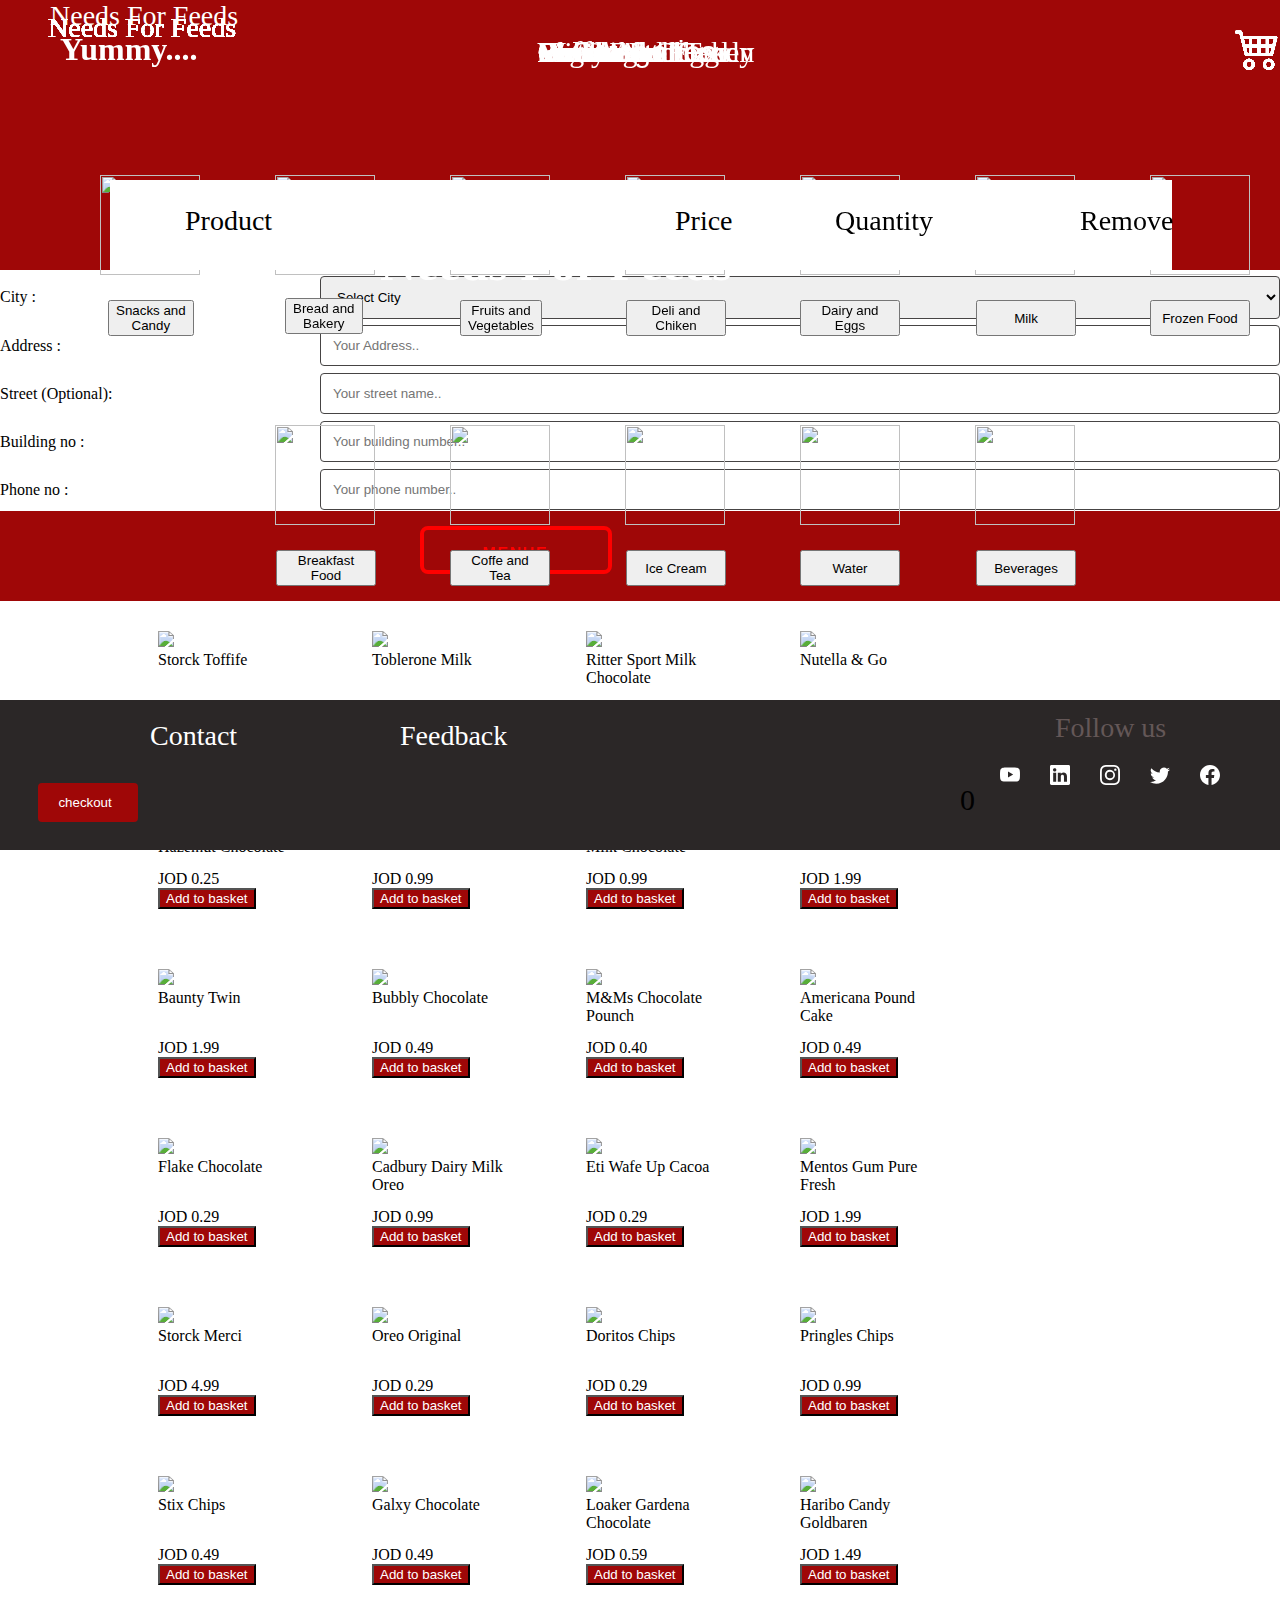
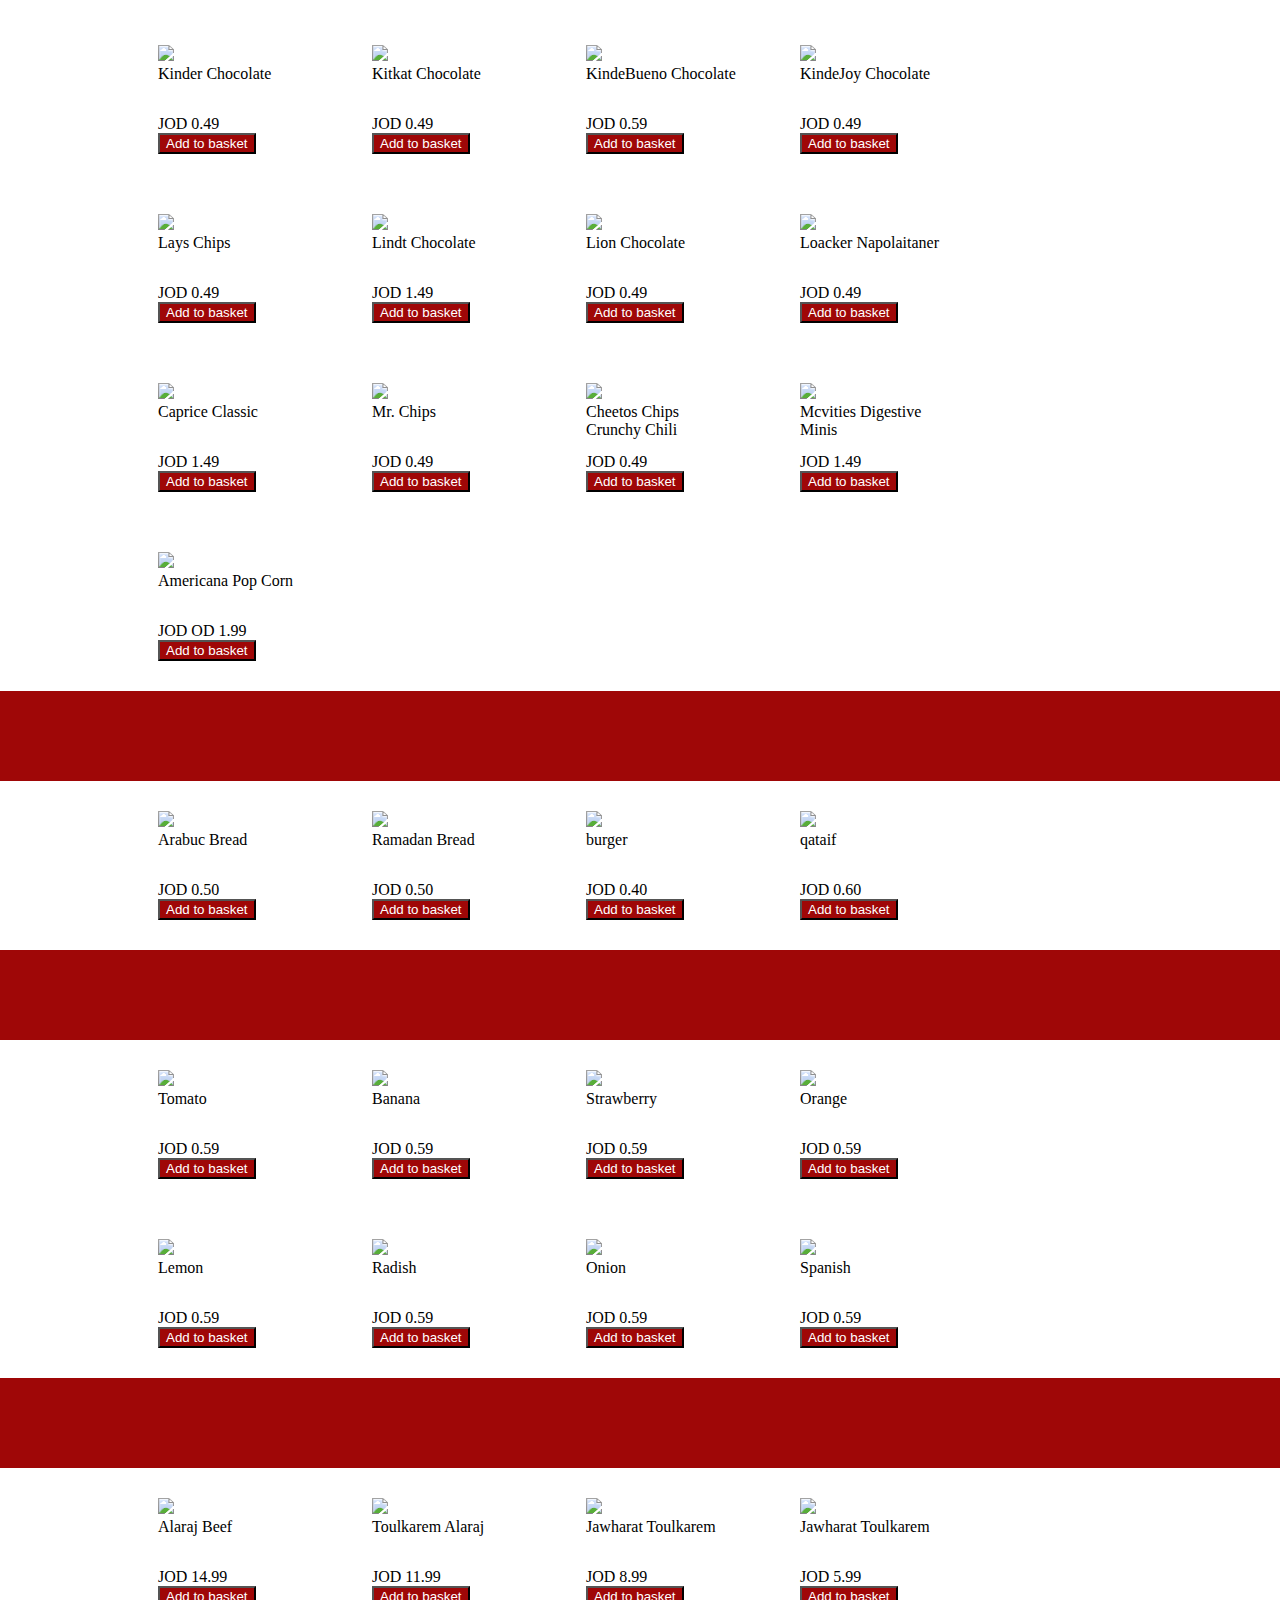
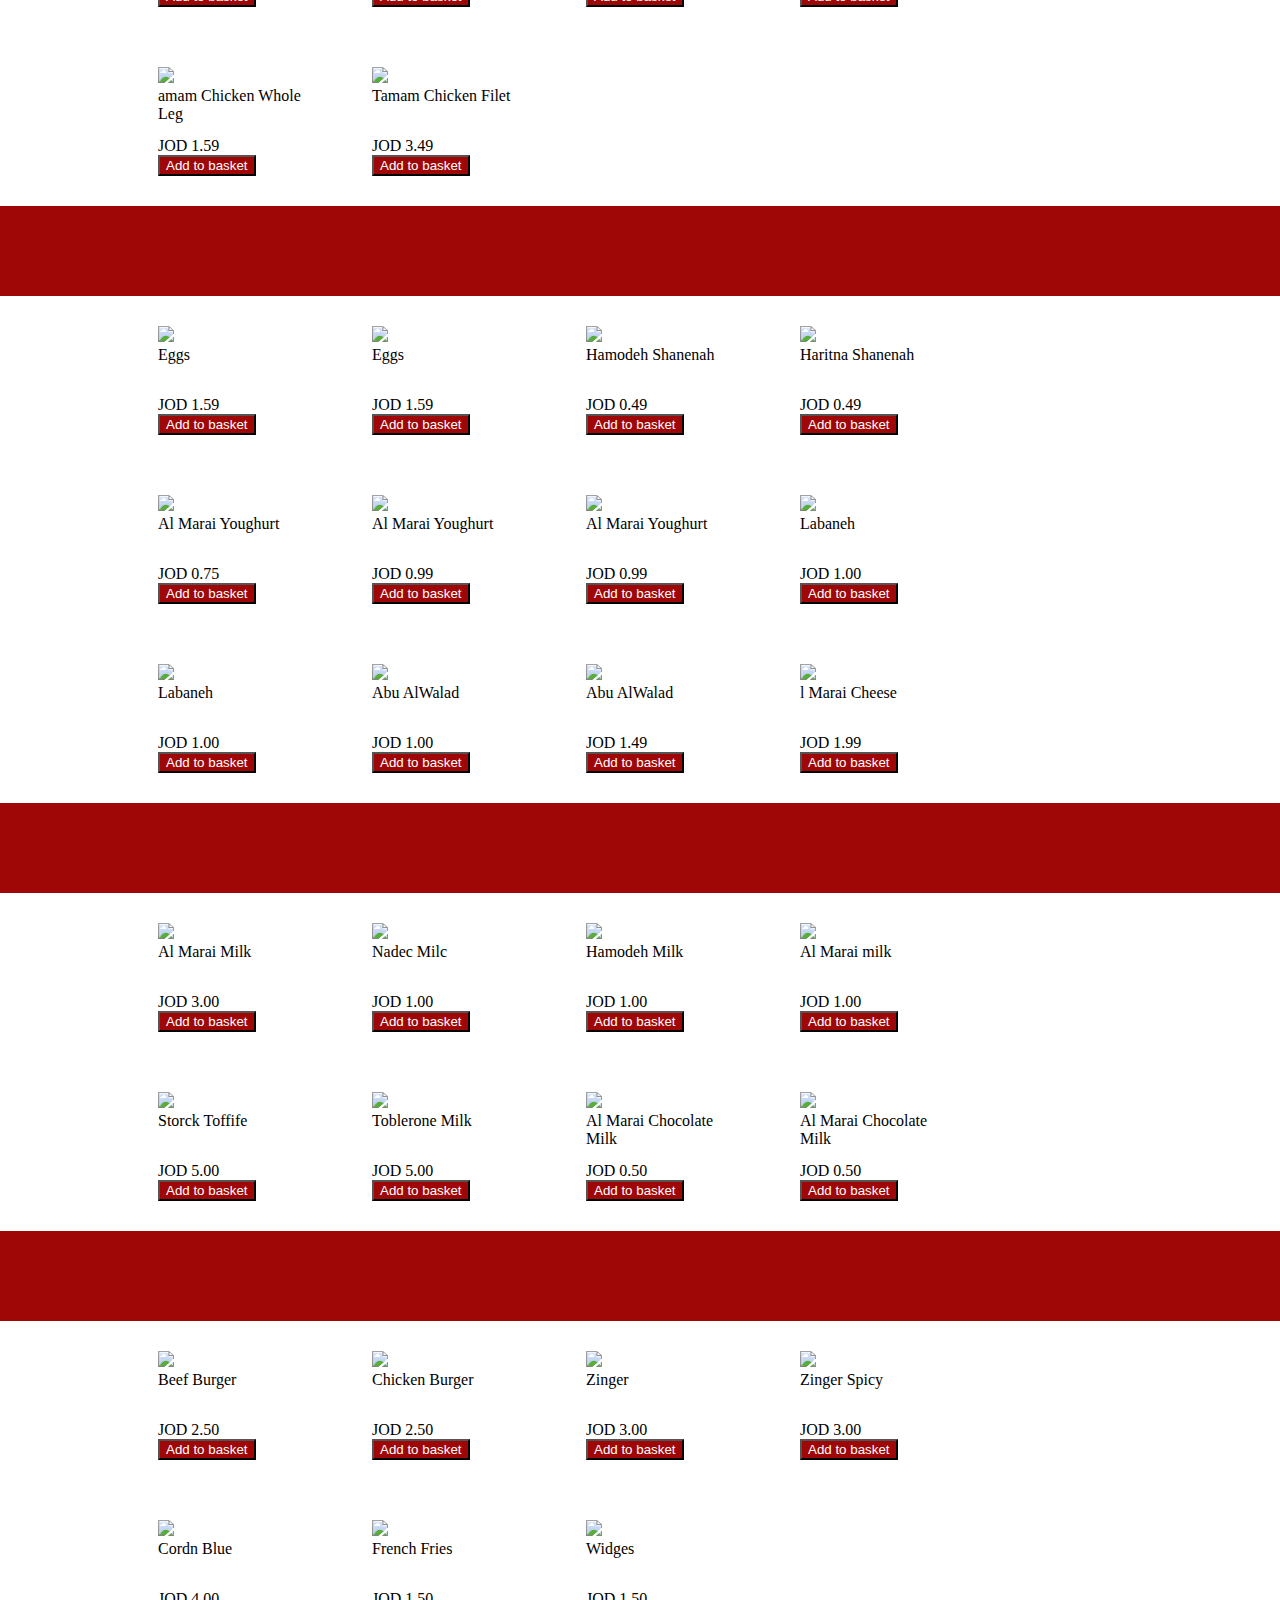
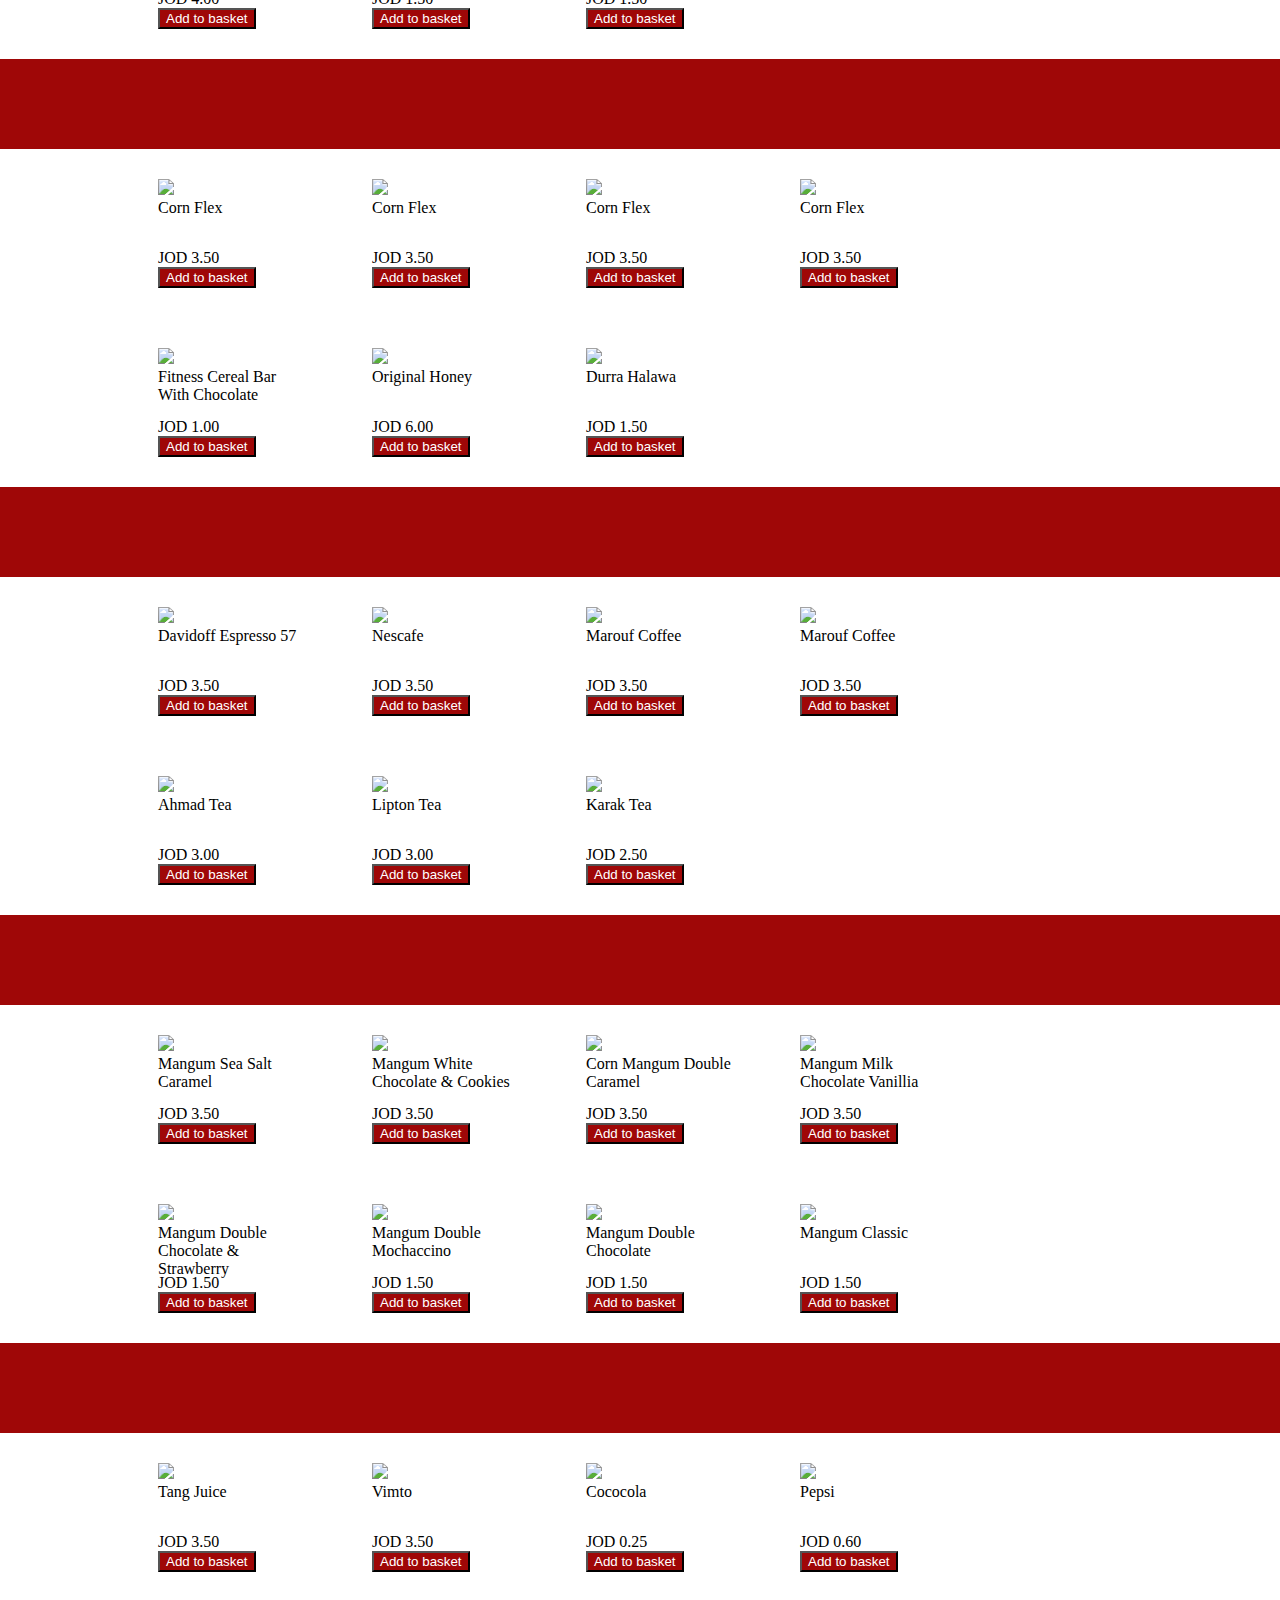
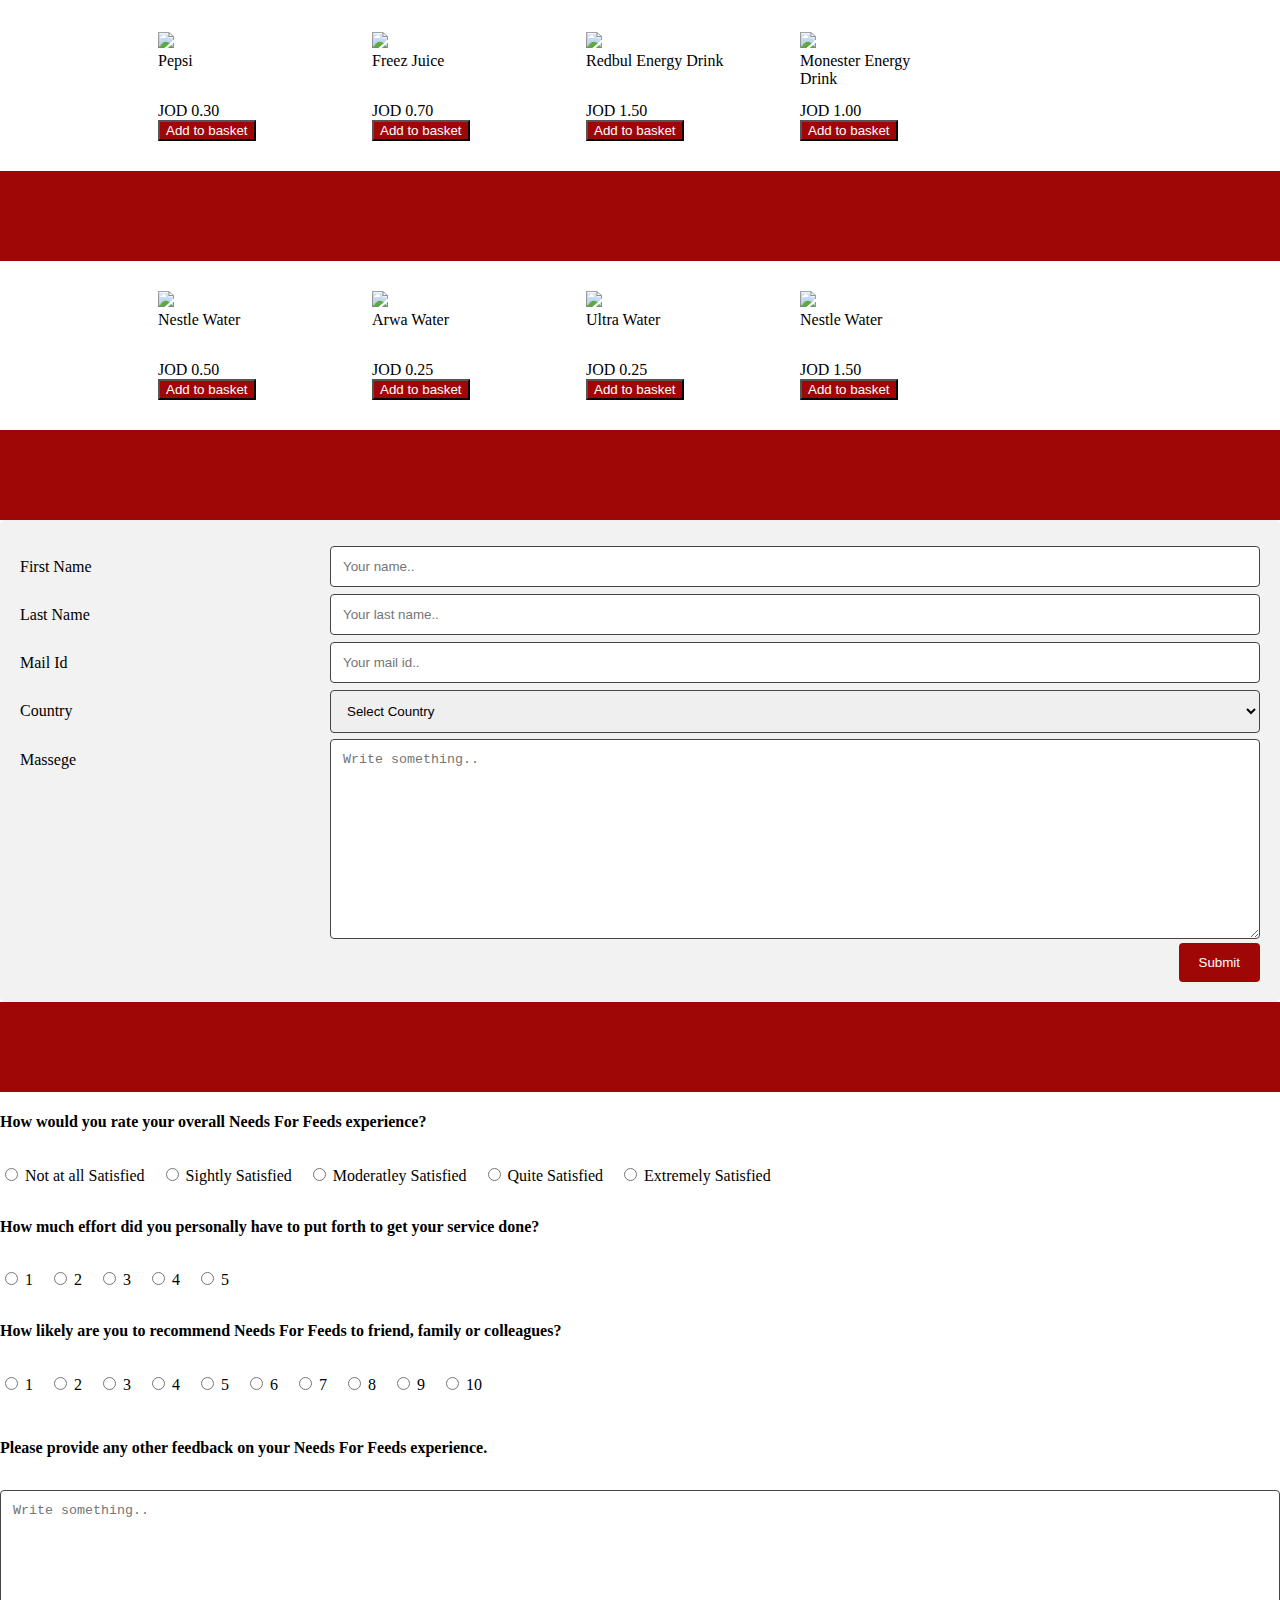
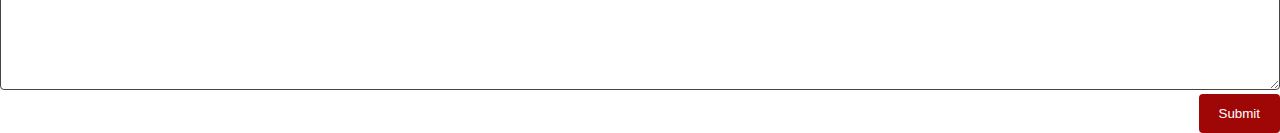
==== commit 427cfaff: "basket and checkout" ====
--- a/git/index.html
+++ b/git/index.html
@@ -316,13 +316,81 @@
   <header>
     <span id="needsbaskettt">Needs For Feeds</span>
     <span id="bbbbbasket">Basket</span>
-
-
-    <!-- <span id="yum">Yummy...</span> -->  
-   
+    <span id="price1"> 0</span>
+    <div id="checkoutt">    
+      <input type="Checkout" value="checkout">    
+    </div>    
   </header>
-</div>
-
+  <header id="titllle">
+    <span id="ppprroduct">Product </span>
+    <span id="ppprice">Price</span>
+    <span id="quaniti"> Quantity </span>
+    <span id="removeee">Remove</span>
+
+  </header>
+
+</div>
+
+<div id="cheeeckout">
+  <header>
+    <span id="needschhheckout">Needs For Feeds</span>
+    <span id="ccchheckout">Checkout</span>
+  </header>
+
+  <div class="row">    
+    <div class="col-25">    
+      <label for="country">City :</label>    
+    </div>    
+    <div class="col-75">    
+      <select id="country" name="country">    
+          <option value="none">Select City</option>    
+        <option value="Jordan">Amman</option>     
+        <option value="Jordan">Zarqa</option>     
+        <option value="Jordan">Irbid</option>     
+
+      </select>    
+    </div>    
+  </div>  
+
+
+  <div class="row">    
+    <div class="col-25">    
+      <label for="fname">Address :</label>    
+    </div>    
+    <div class="col-75">    
+      <input type="text" id="add" name="address" placeholder="Your Address..">    
+    </div>    
+  </div>    
+
+  <div class="row">    
+    <div class="col-25">    
+      <label for="fname">Street (Optional):</label>    
+    </div>    
+    <div class="col-75">    
+      <input type="text" id="str" name="street" placeholder="Your street name..">    
+    </div>    
+  </div>    
+
+  <div class="row">    
+    <div class="col-25">    
+      <label for="fname">Building no :</label>    
+    </div>    
+    <div class="col-75">    
+      <input type="text" id="bunumber" name="buildingnumber" placeholder="Your building number..">    
+    </div>    
+  </div>    
+
+
+  <div class="row">    
+    <div class="col-25">    
+      <label for="fname">Phone no :</label>    
+    </div>    
+    <div class="col-75">    
+      <input type="text" id="phnumber" name="phonenumber" placeholder="Your phone number..">    
+    </div>    
+  </div>  
+
+</div>
 
 
 <div id="snackcandy">
@@ -2247,38 +2315,38 @@
       </div>
       <div class="product">
         <img src="nescafe1.jpg">
-        <div class="name">Corn Flex  </div>
+        <div class="name">Nescafe</div>
         <div class="price">JOD 3.50</div>
         <button id="basket_basiket90"class="basket">Add to basket</button>
       </div>
       <div class="product">
         <img src="marouf.jpg">
-        <div class="name">Corn Flex </div>
+        <div class="name">Marouf Coffee  </div>
         <div class="price">JOD 3.50</div>
         <button id="basket_basiket91"class="basket">Add to basket</button>
       </div>
       <div class="product">
         <img src="marouf1.jpg">
-        <div class="name">Corn Flex </div>
+        <div class="name">Marouf Coffee  </div>
         <div class="price">JOD 3.50</div>
         <button id="basket_basiket92"class="basket">Add to basket</button>
       </div>
       <div class="product">
         <img src="ahmadte.jpg">
-        <div class="name">Fitness Cereal Bar With Chocolate  </div>
-        <div class="price">JOD 1.00</div>
+        <div class="name">Ahmad Tea </div>
+        <div class="price">JOD 3.00</div>
         <button id="basket_basiket93"class="basket">Add to basket</button>
       </div>
       <div class="product">
         <img src="lipton.jpg">
-        <div class="name">Original Honey</div>
-        <div class="price">JOD 6.00</div>
+        <div class="name">Lipton Tea </div>
+        <div class="price">JOD 3.00</div>
         <button id="basket_basiket94"class="basket">Add to basket</button>
       </div>
       <div class="product">
         <img src="karakte.jpg">
-        <div class="name">Durra Halawa</div>
-        <div class="price">JOD 1.50</div>
+        <div class="name">Karak Tea</div>
+        <div class="price">JOD 2.50</div>
         <button id="basket_basiket95"class="basket">Add to basket</button>
       </div>
 
@@ -2433,13 +2501,13 @@
       <div class="product">
         <img src="mangum2.jpg">
         <div class="name">Mangum Double Chocolate & Strawberry  </div>
-        <div class="price">JOD 1.00</div>
+        <div class="price">JOD 1.50</div>
         <button id="basket_basiket100"class="basket">Add to basket</button>
       </div>
       <div class="product">
         <img src="mangum3.jpg">
         <div class="name"> Mangum Double Mochaccino</div>
-        <div class="price">JOD 6.00</div>
+        <div class="price">JOD 1.50</div>
         <button id="basket_basiket101"class="basket">Add to basket</button>
       </div>
       <div class="product">
@@ -2593,7 +2661,7 @@
       <div class="product">
         <img src="vimto12.jpg">
         <div class="name"> Vimto </div>
-        <div class="price">JOD 0.60</div>
+        <div class="price">JOD 3.50</div>
         <button id="basket_basiket105"class="basket">Add to basket</button>
       </div>
       <div class="product">
@@ -2605,7 +2673,7 @@
       <div class="product">
         <img src="pepsi2222.jpg">
         <div class="name"> Pepsi </div>
-        <div class="price">JOD 3.50</div>
+        <div class="price">JOD 0.60</div>
         <button id="basket_basiket107"class="basket">Add to basket</button>
       </div>
       <div class="product">
--- a/git/style.css
+++ b/git/style.css
@@ -447,6 +447,17 @@
     cursor: pointer ; 
 }
 */
+#needschhheckout{
+    color: white;
+    font-size: 28px;
+    position: absolute;
+    left: 48px;
+    top: 12px;
+}
+#needschhheckout:hover{
+    cursor: pointer ; 
+}
+
 #needsbaskettt{
     color: white;
     font-size: 28px;
@@ -623,7 +634,12 @@
 
 
 
-
+#price1{
+            margin-left: 75%;
+          font-size: 30px;
+          position: absolute;
+          top: 87%;
+}
 #bbbbbasket{
     color: white;
 position: absolute;
@@ -632,9 +648,42 @@
       font-size: 30px;
 
 }
-
-
-
+#ccchheckout{
+    color: white;
+position: absolute;
+top: 35px;
+        margin-left: 42%;
+      font-size: 30px;
+
+}
+#ppprroduct{
+color: rgb(0, 0, 0);
+font-size: 28px;
+position: absolute;
+left: 75px;
+top: 25px;
+}
+#ppprice{
+    color: rgb(0, 0, 0);
+    font-size: 28px;
+    position: absolute;
+    left: 565px;
+    top: 25px;
+    }
+    #quaniti{
+        color: rgb(0, 0, 0);
+        font-size: 28px;
+        position: absolute;
+        left: 725px;
+    top: 25px;
+        }
+        #removeee{
+            color: rgb(0, 0, 0);
+            font-size: 28px;
+            position: absolute;
+            left: 970px;
+            top: 25px;
+            }
 #Cate{
     color: white;
 
@@ -762,6 +811,19 @@
 position:absolute;
 top: 700px;
 }
+
+#titllle{
+    background-color: #ffffff;
+    background-position:center;
+    background-size: cover;
+    width: 83%;
+    height: 90px;
+    position: absolute;
+    top: 20%;
+    left: 110px;
+}
+
+
 header{
     background-color: #9F0707;
     background-position:center;
@@ -1721,6 +1783,7 @@
     left: 0px;
     top: 180px;
 } */
+
 
 
 #container{
@@ -3358,7 +3421,23 @@
     padding: 12px 12px 12px 0;    
     display: inline-block;    
   }    
-
+  input[type=checkout] {    
+    background-color:#9F0707;    
+    color: white;    
+    padding: 12px 20px;    
+    border: none;    
+    border-radius: 4px;    
+    cursor: pointer;    
+    float: right;   
+    position: absolute;
+    top: 87%;
+    left: 3%;
+    width: 100px; 
+  }    
+
+  input[type=checkout]:hover {    
+    background-color: #2e9133;    
+  }    
   input[type=submit] {    
     background-color:#9F0707;    
     color: white;    
@@ -3367,6 +3446,7 @@
     border-radius: 4px;    
     cursor: pointer;    
     float: right;    
+
   }    
 
   input[type=submit]:hover {    
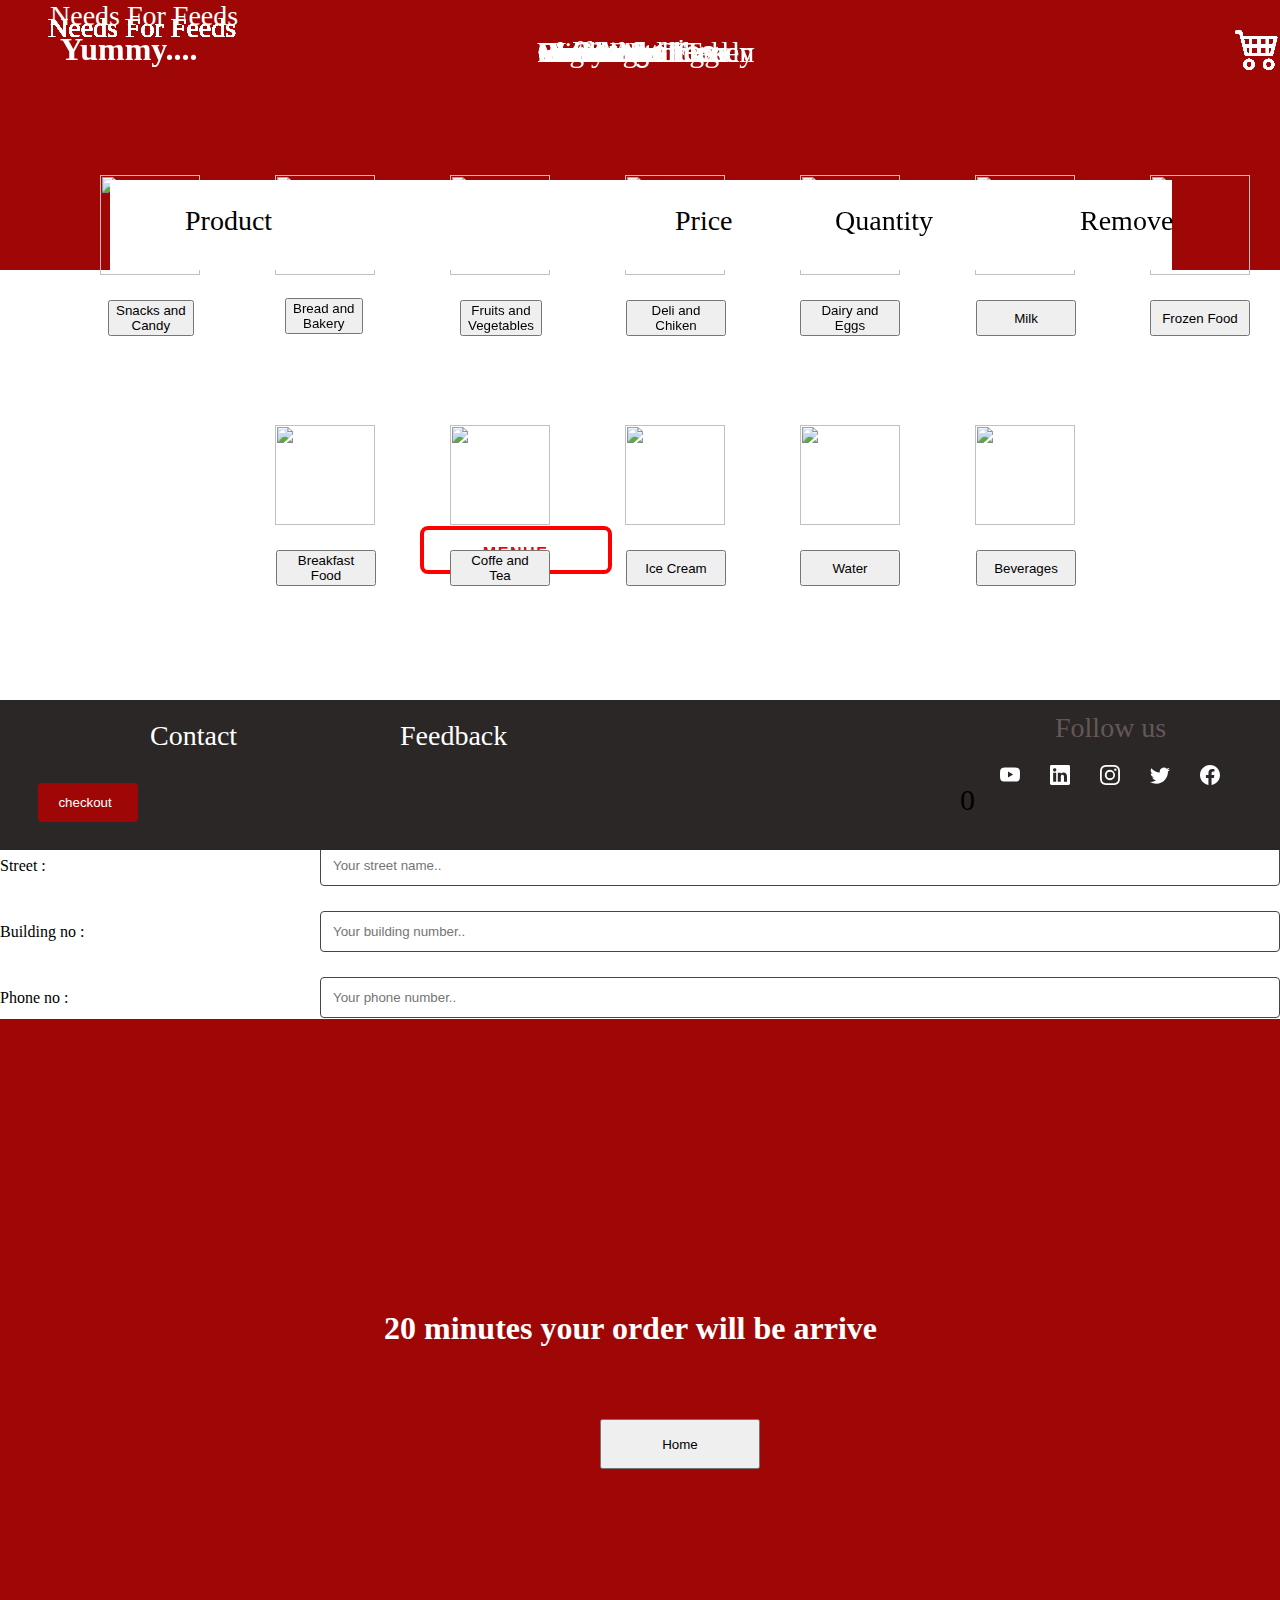
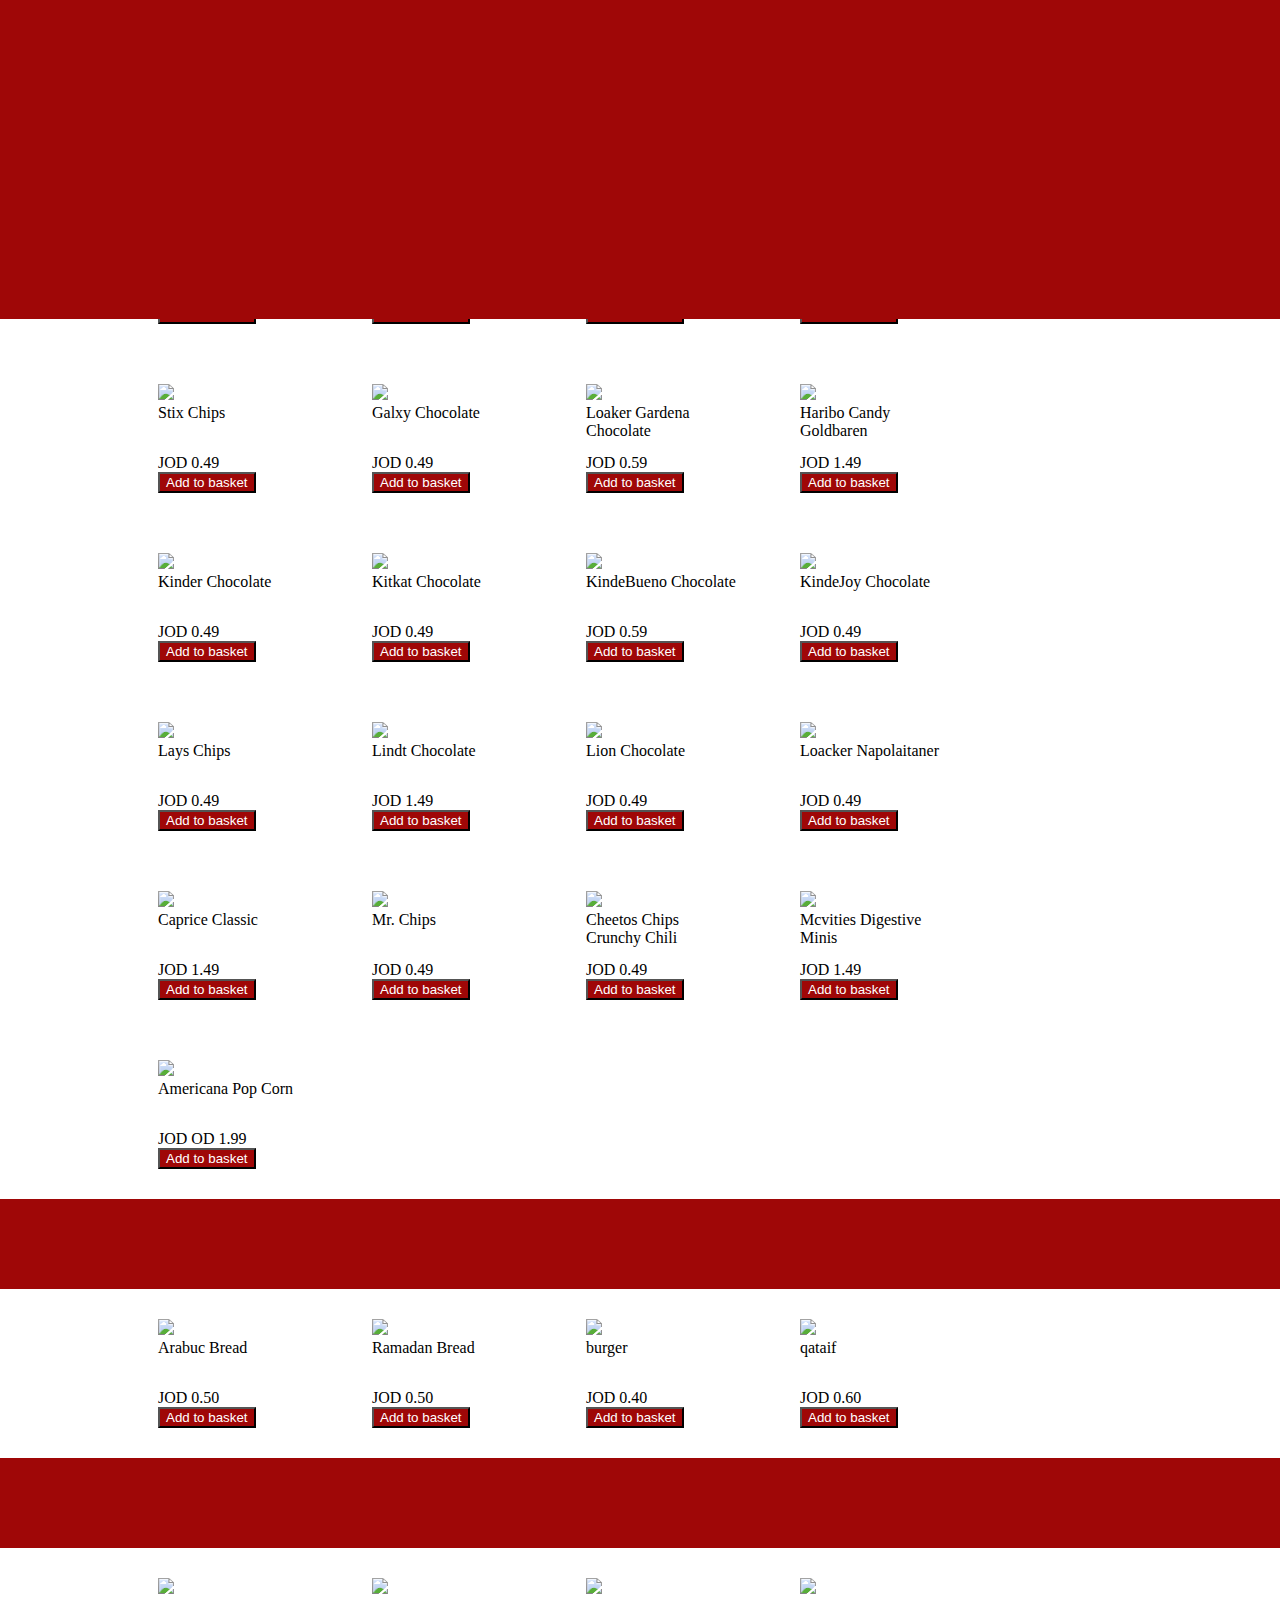
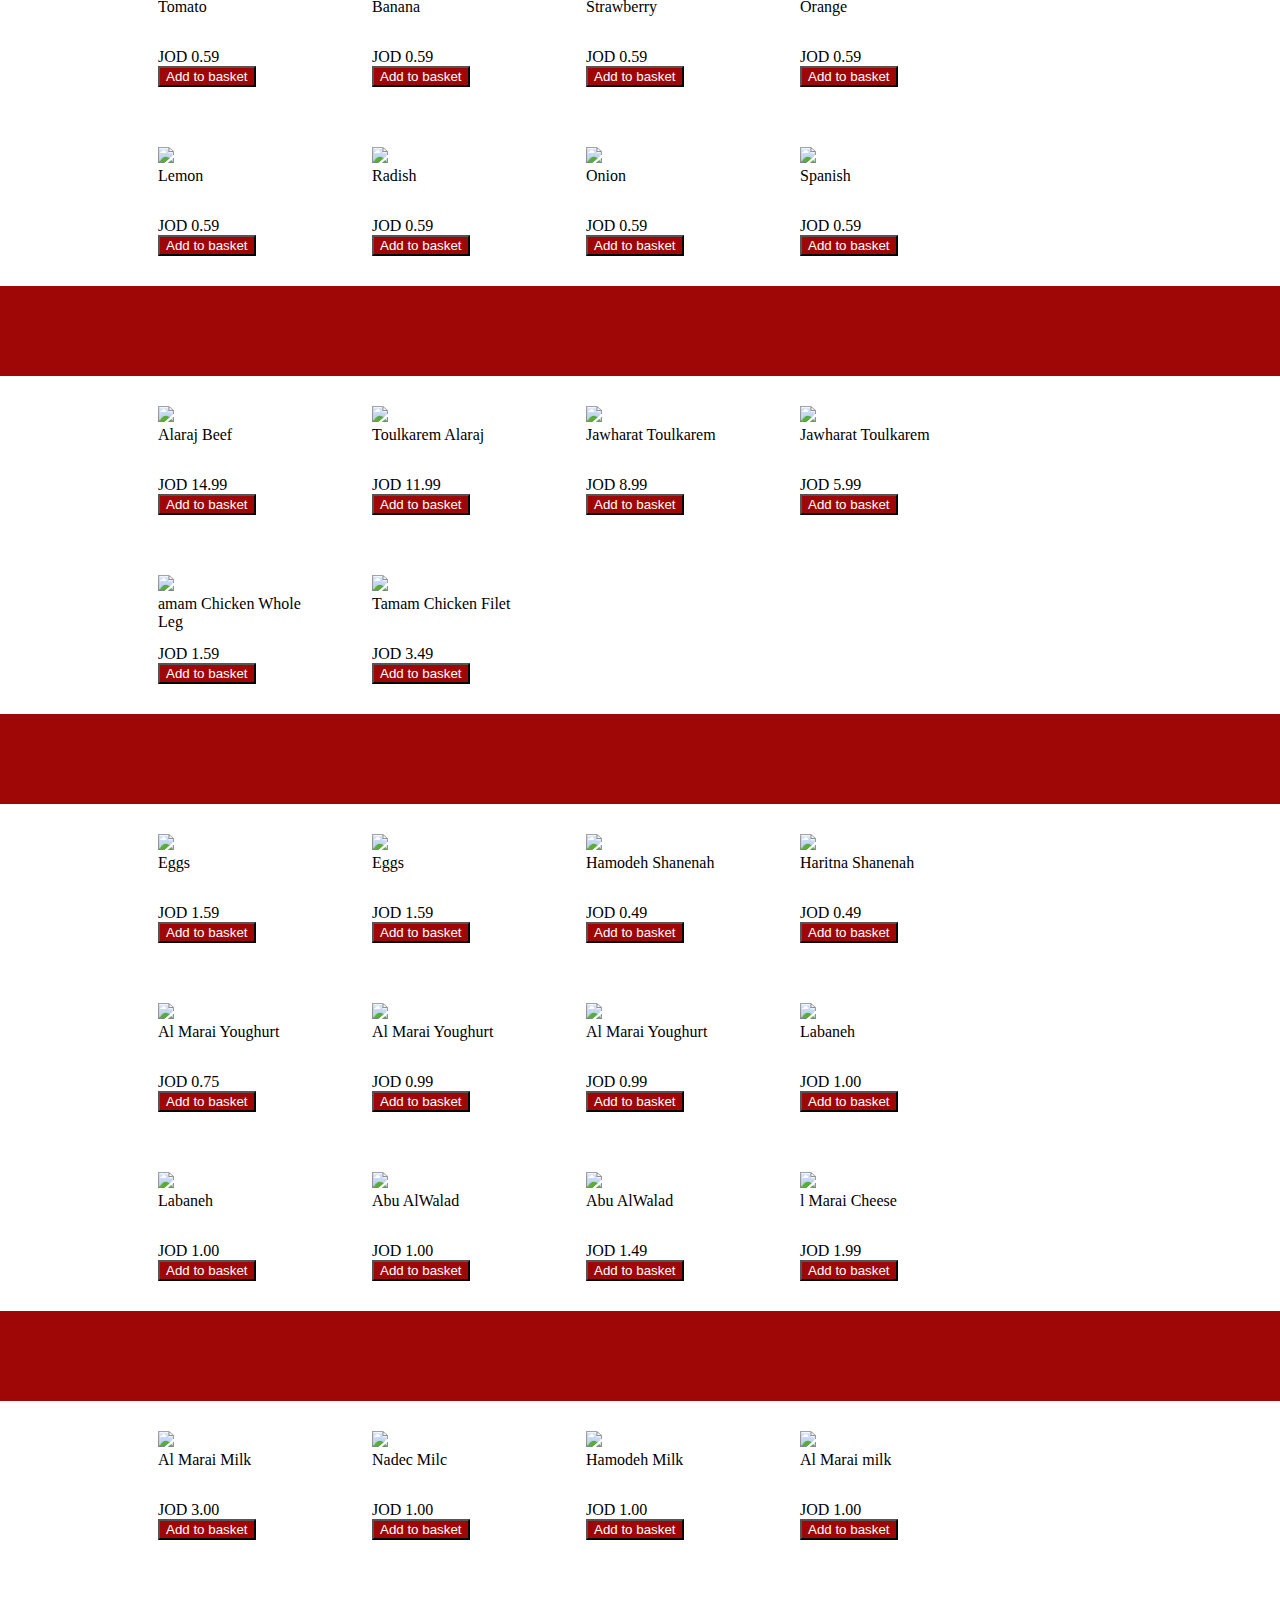
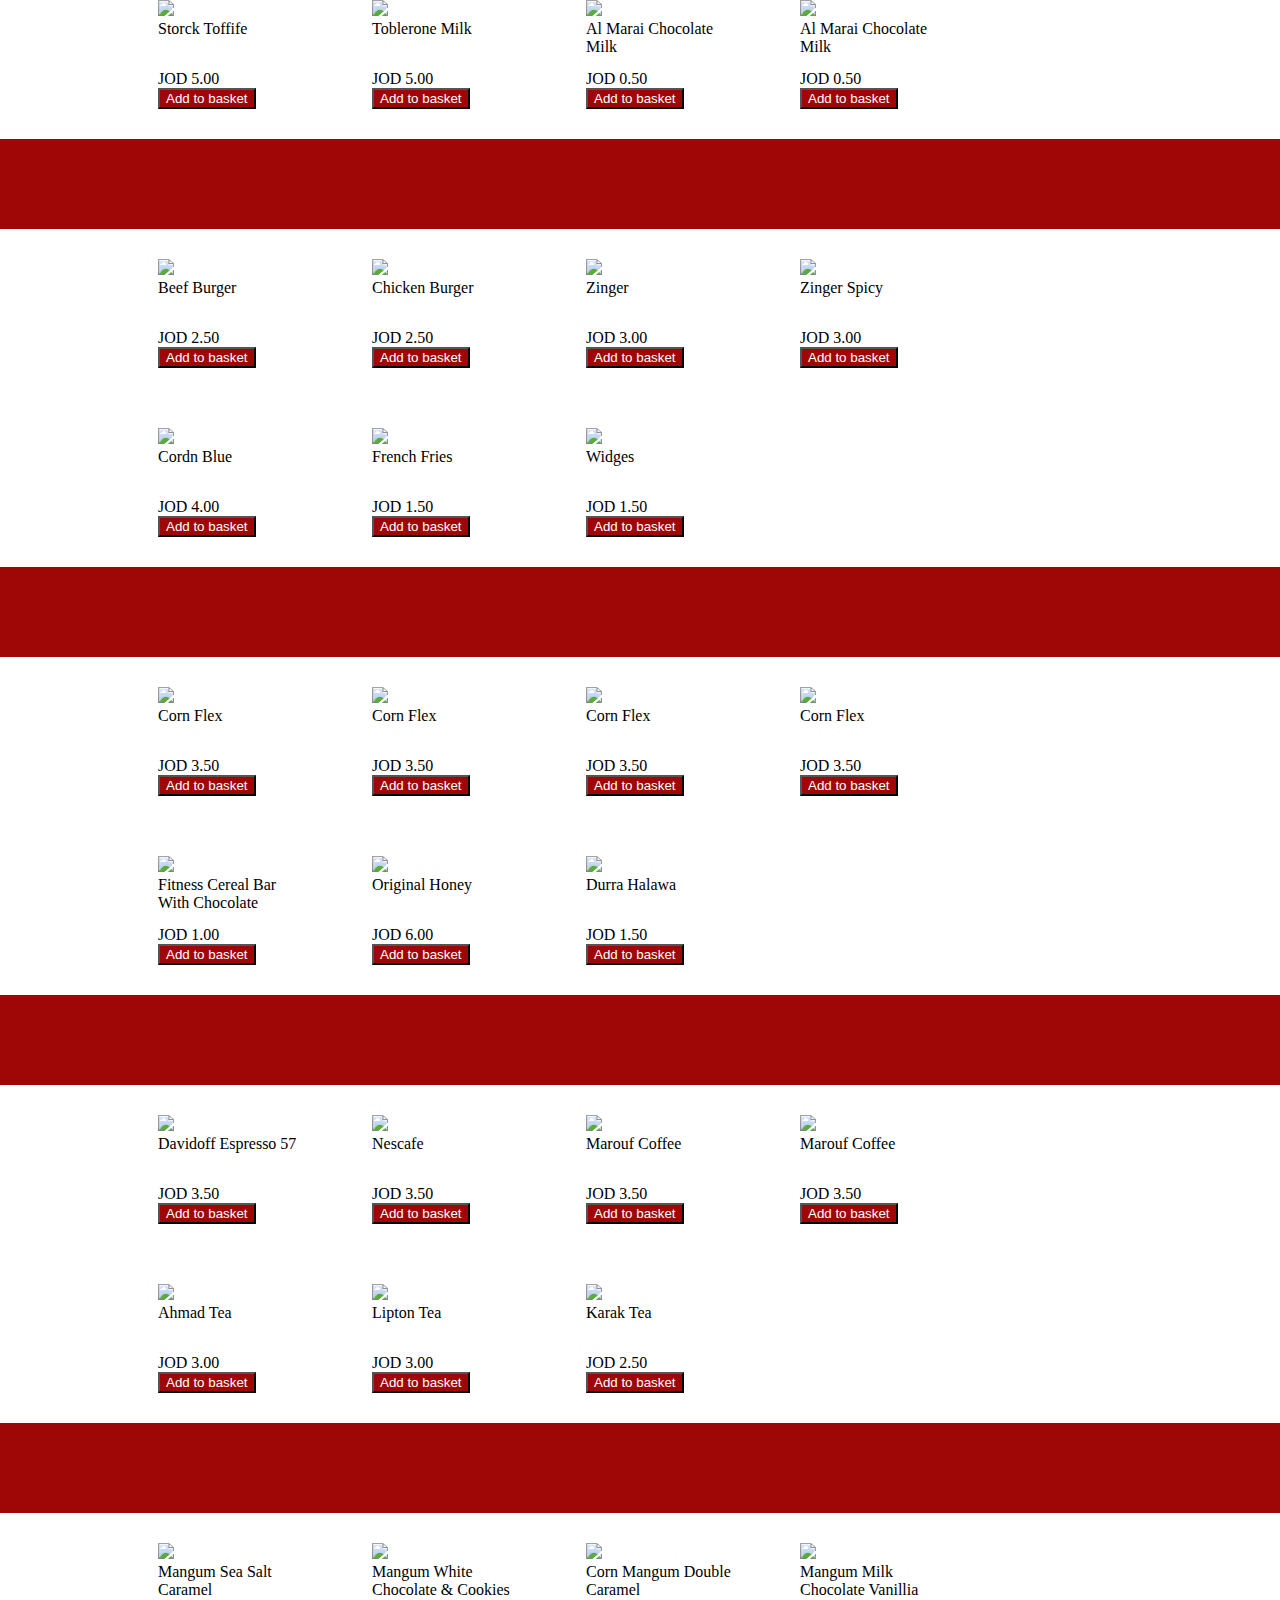
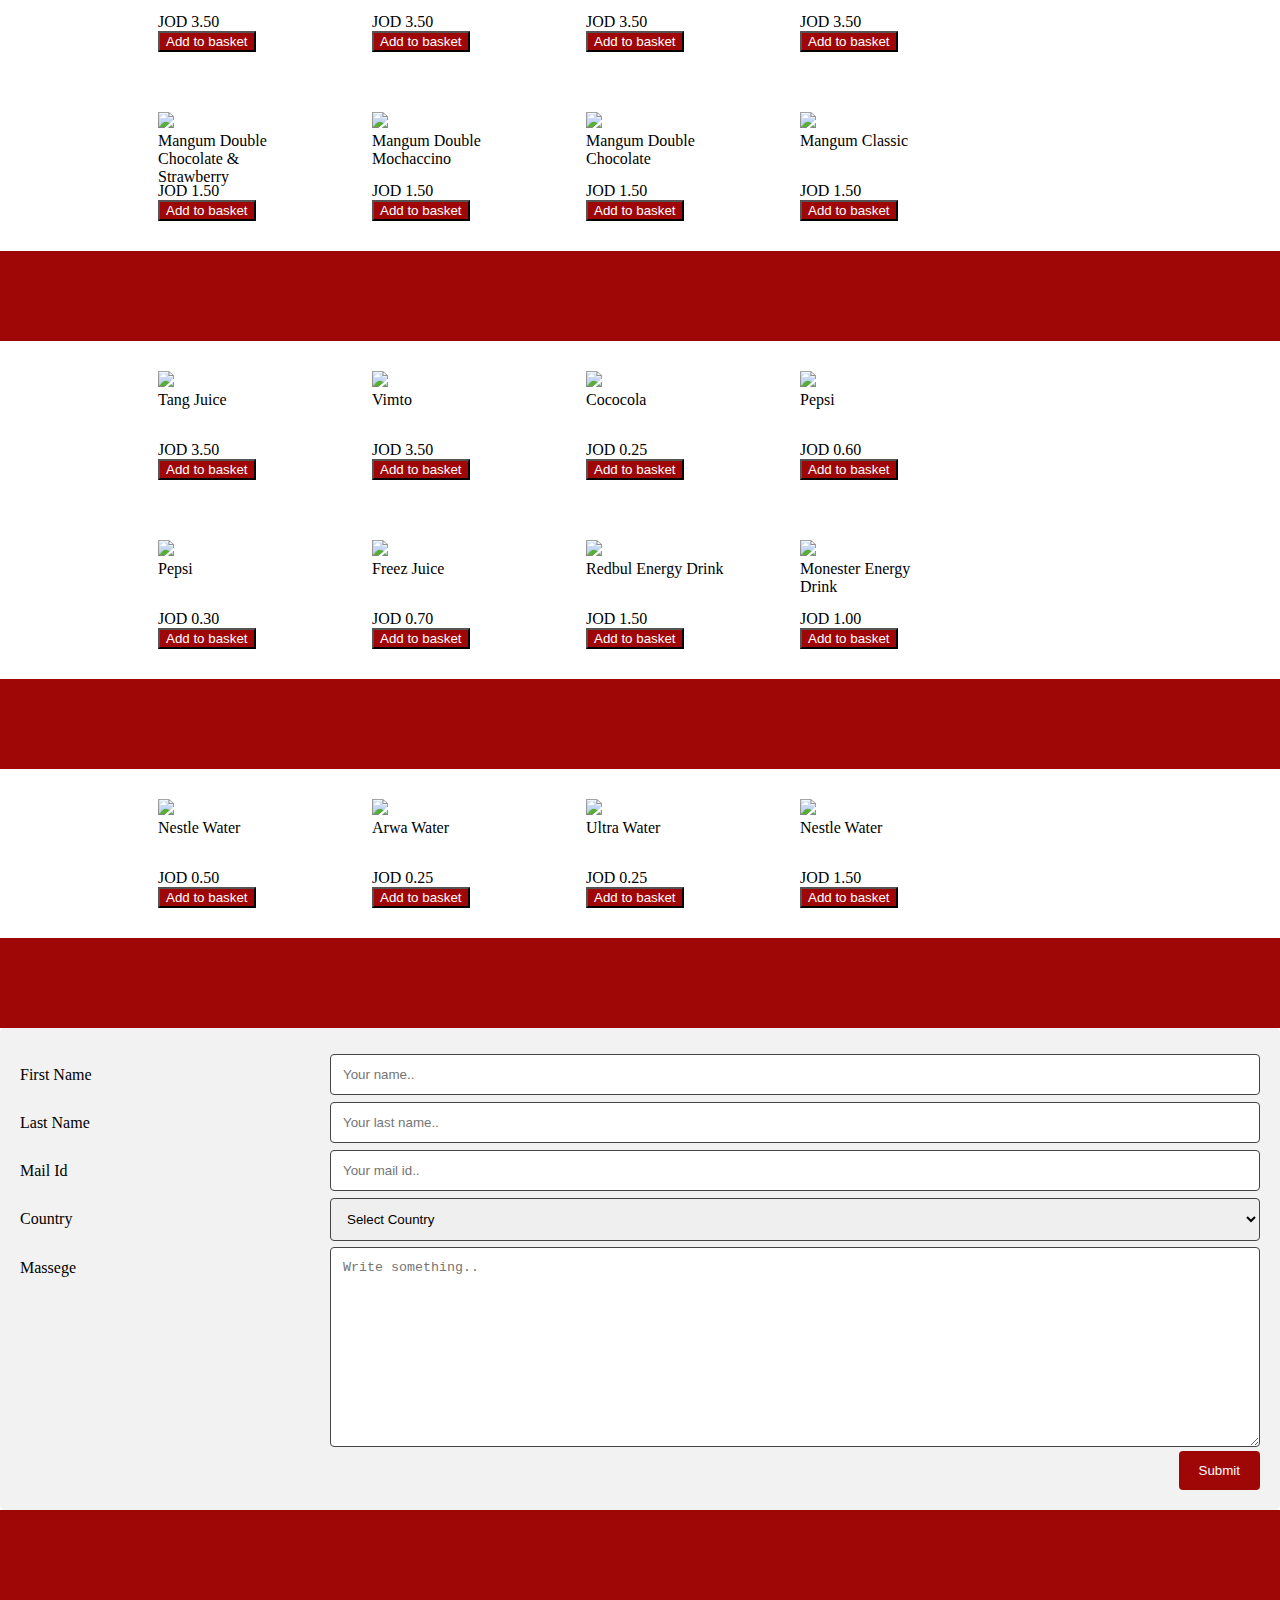
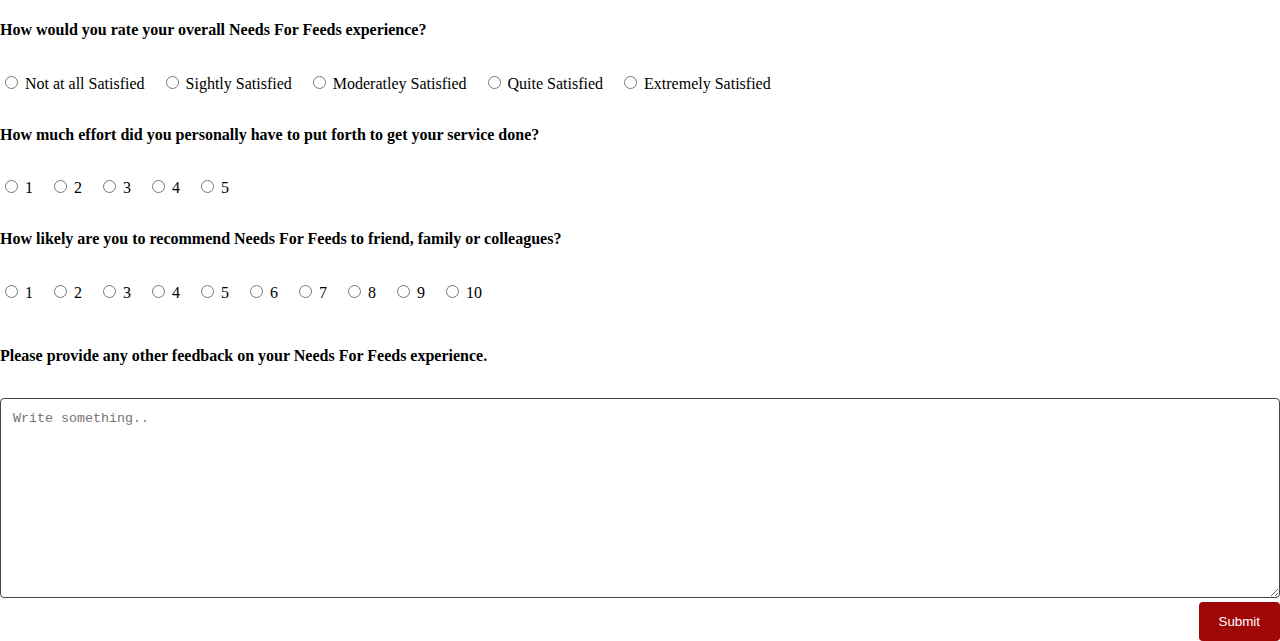
==== commit a86fb3a2: "google maps and messeg arrive" ====
--- a/git/index.html
+++ b/git/index.html
@@ -337,6 +337,15 @@
     <span id="ccchheckout">Checkout</span>
   </header>
 
+
+
+
+  <div id="googleMap"></div>
+  <script src="https://maps.googleapis.com/maps/api/js?key=AIzaSyBSzG8mOQ7PSxJgWKpFGyowmbiWXVQz8Wk&callback=myMap"></script>
+
+
+<br>
+<br>
   <div class="row">    
     <div class="col-25">    
       <label for="country">City :</label>    
@@ -352,7 +361,7 @@
     </div>    
   </div>  
 
-
+<br>
   <div class="row">    
     <div class="col-25">    
       <label for="fname">Address :</label>    
@@ -362,14 +371,18 @@
     </div>    
   </div>    
 
+  <br>
+
   <div class="row">    
     <div class="col-25">    
-      <label for="fname">Street (Optional):</label>    
+      <label for="fname">Street :</label>    
     </div>    
     <div class="col-75">    
       <input type="text" id="str" name="street" placeholder="Your street name..">    
     </div>    
   </div>    
+
+<br>
 
   <div class="row">    
     <div class="col-25">    
@@ -380,6 +393,7 @@
     </div>    
   </div>    
 
+  <br>
 
   <div class="row">    
     <div class="col-25">    
@@ -389,6 +403,16 @@
       <input type="text" id="phnumber" name="phonenumber" placeholder="Your phone number..">    
     </div>    
   </div>  
+  <div class="ordern">    
+    <input type="submit" value="Order now">    
+  </div>  
+</div>
+
+
+
+<div id="massege">
+  <h1 id="minuts">20 minutes your order will be arrive</h1>
+  <button id="homeorder">Home</button>
 
 </div>
 
--- a/git/style.css
+++ b/git/style.css
@@ -8,6 +8,28 @@
     background-attachment: fixed;
 } */
 
+
+#googleMap{
+    width:50%;
+    height:400px;
+    left: 25%;
+}
+#homeorder{
+    position: absolute;
+    left: 600px;
+    top: 400px;
+    height: 50px;
+    width: 160px;
+}
+#homeorder:hover {    
+    background-color: #000000;
+    color: white;
+    cursor: pointer ;
+    
+  }    
+
+
+
 #title{
     color: rgb(255, 255, 255);
     position: absolute;
@@ -23,8 +45,18 @@
 top: 10px;
 }
 
-
-
+#massege{
+    background-color: #9F0707;
+    width: 100%;
+    height: 100%;
+    position: absolute;
+}
+#minuts{
+    color: white;
+    position: absolute;
+left: 30%;
+top: 30%;
+}
 #main{
     background-image: url(https://kassaroo.com/wp-content/uploads/2021/01/Ways-to-help-you-learn-the-art-of-cooking.jpg);
     background-repeat: no-repeat;
@@ -456,6 +488,7 @@
 }
 #needschhheckout:hover{
     cursor: pointer ; 
+    
 }
 
 #needsbaskettt{
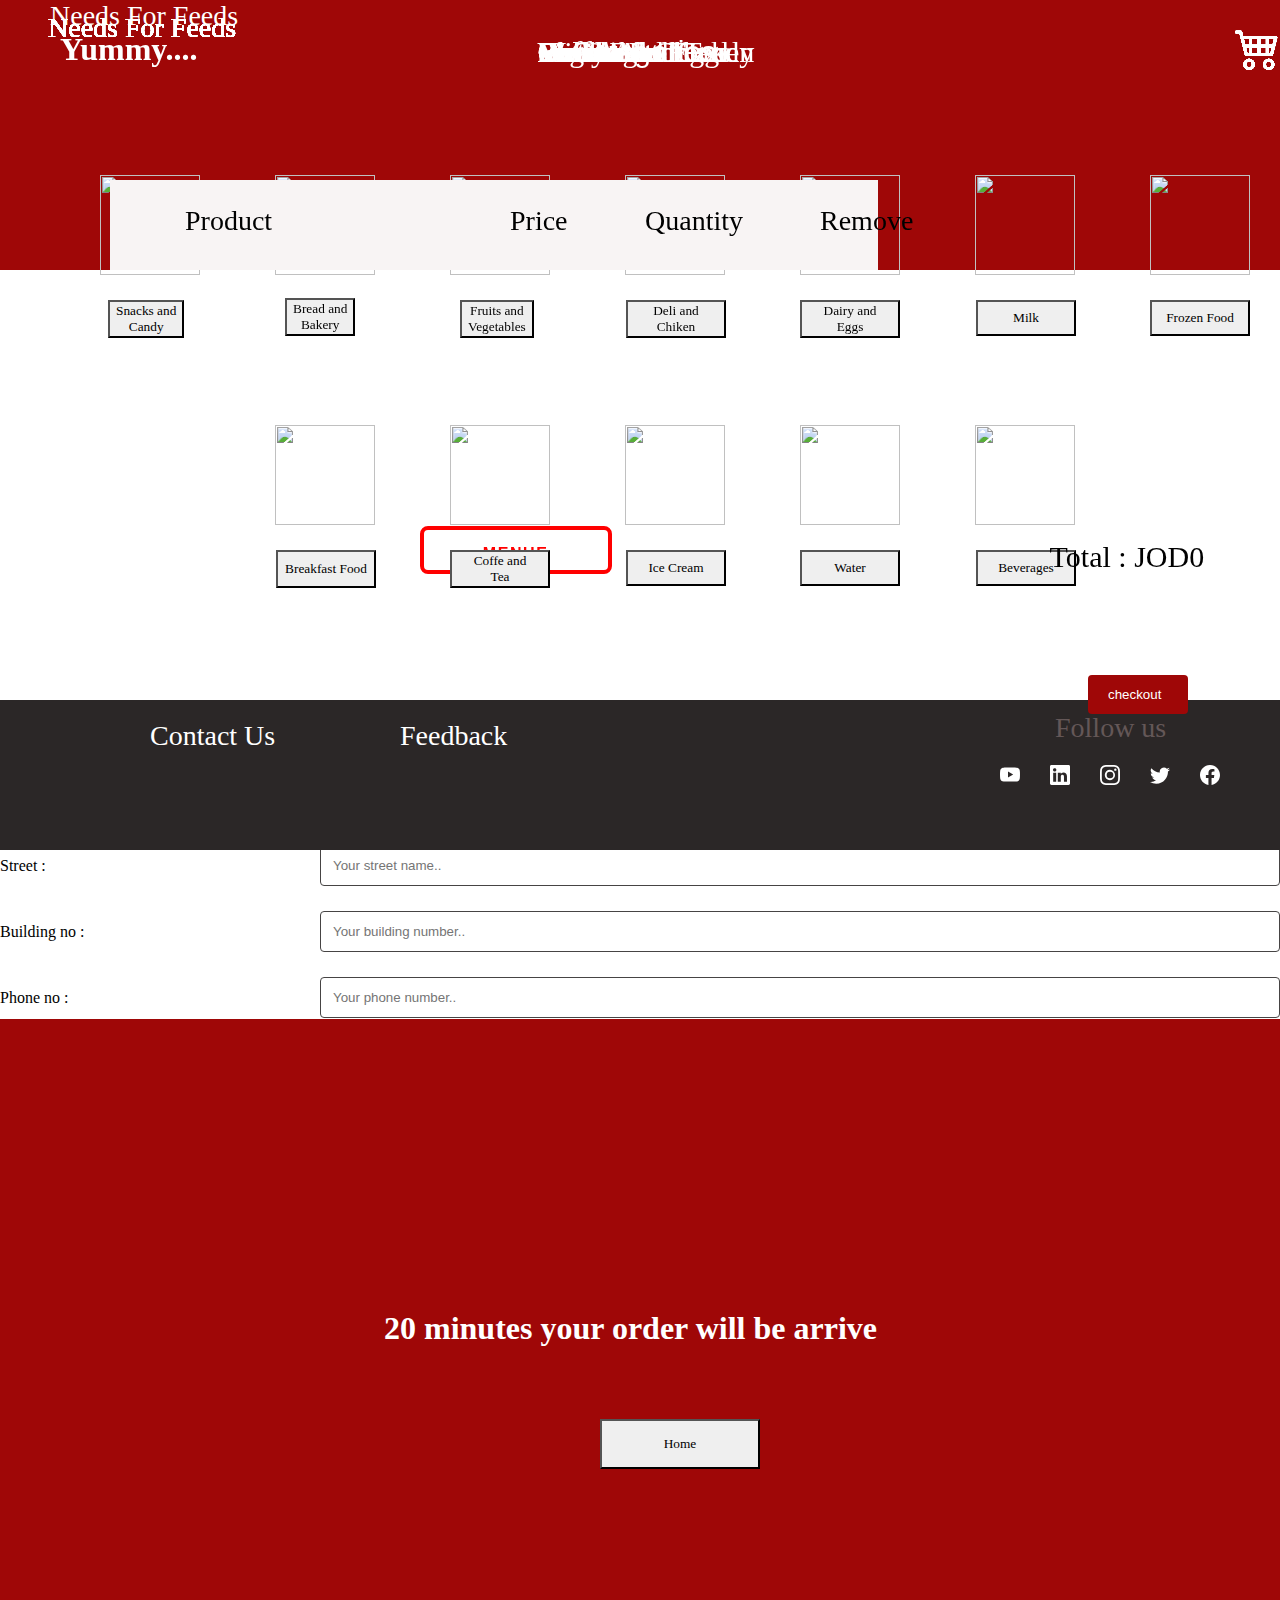
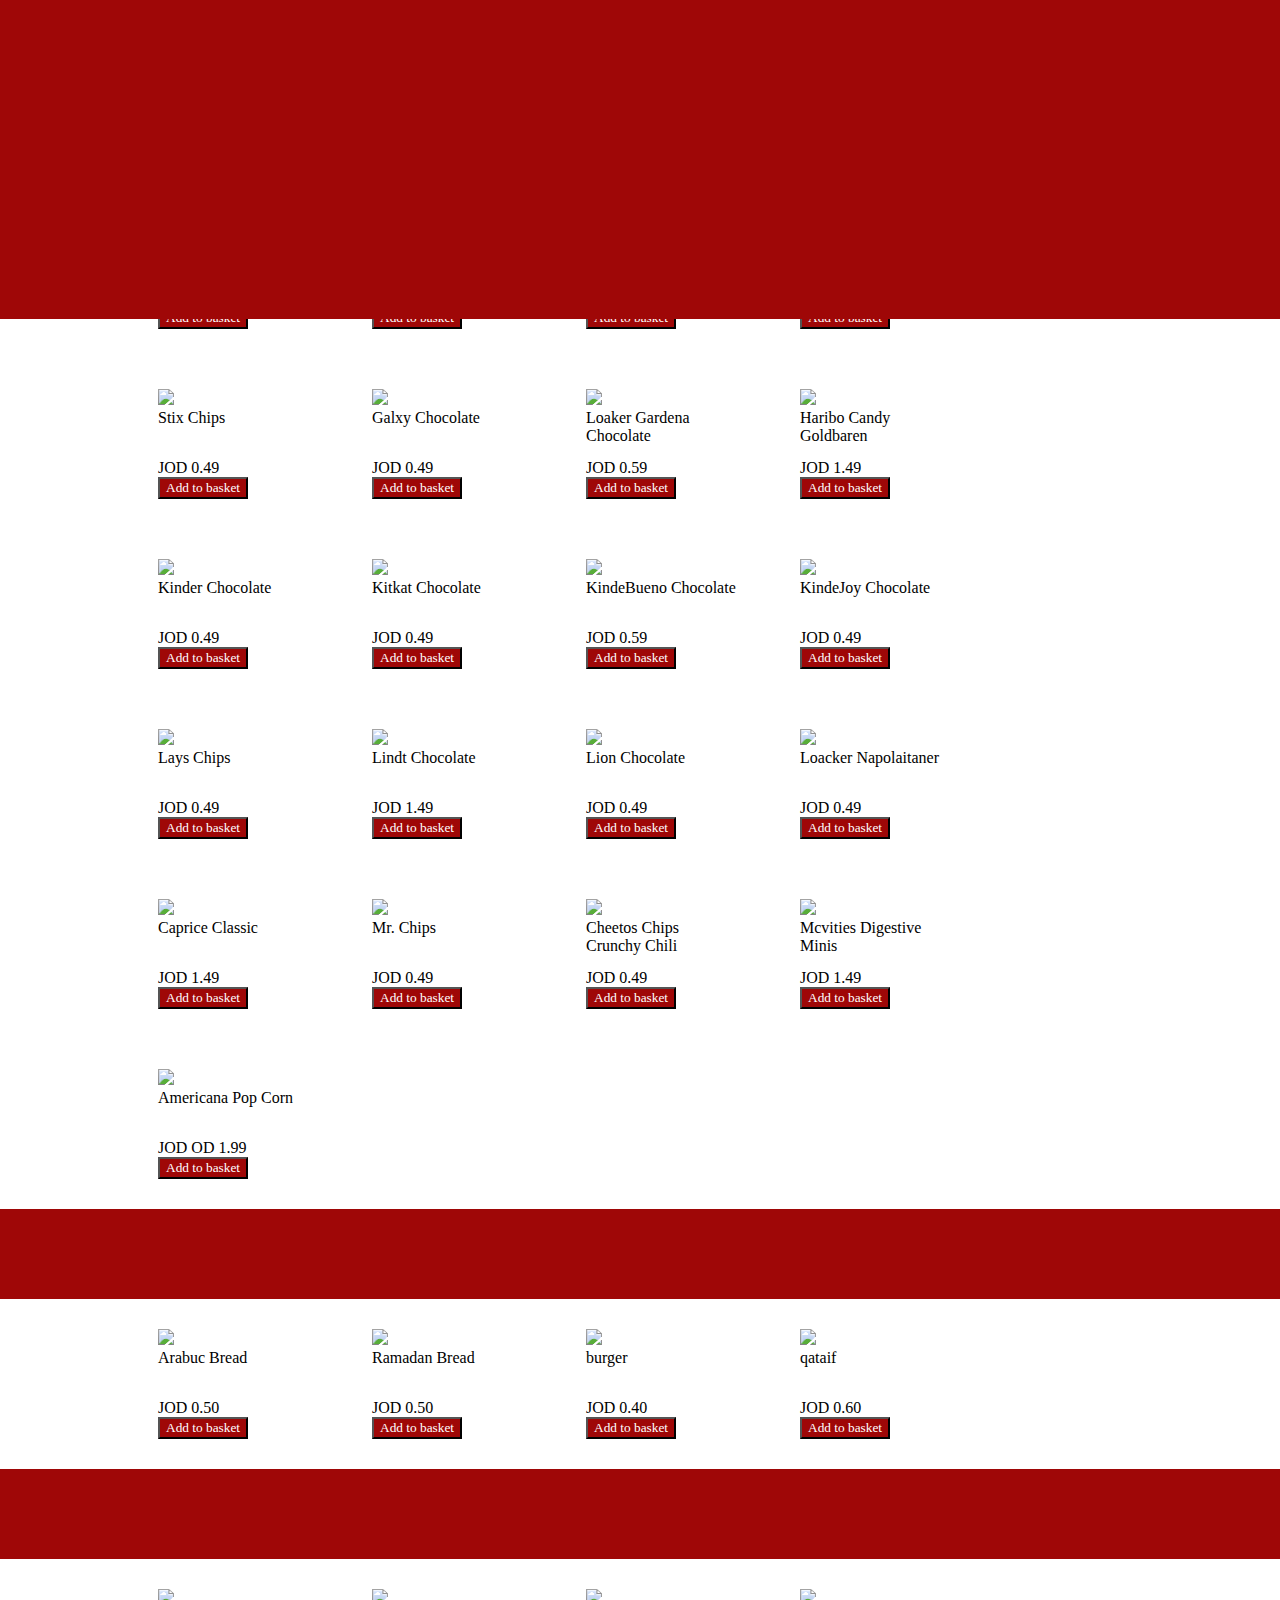
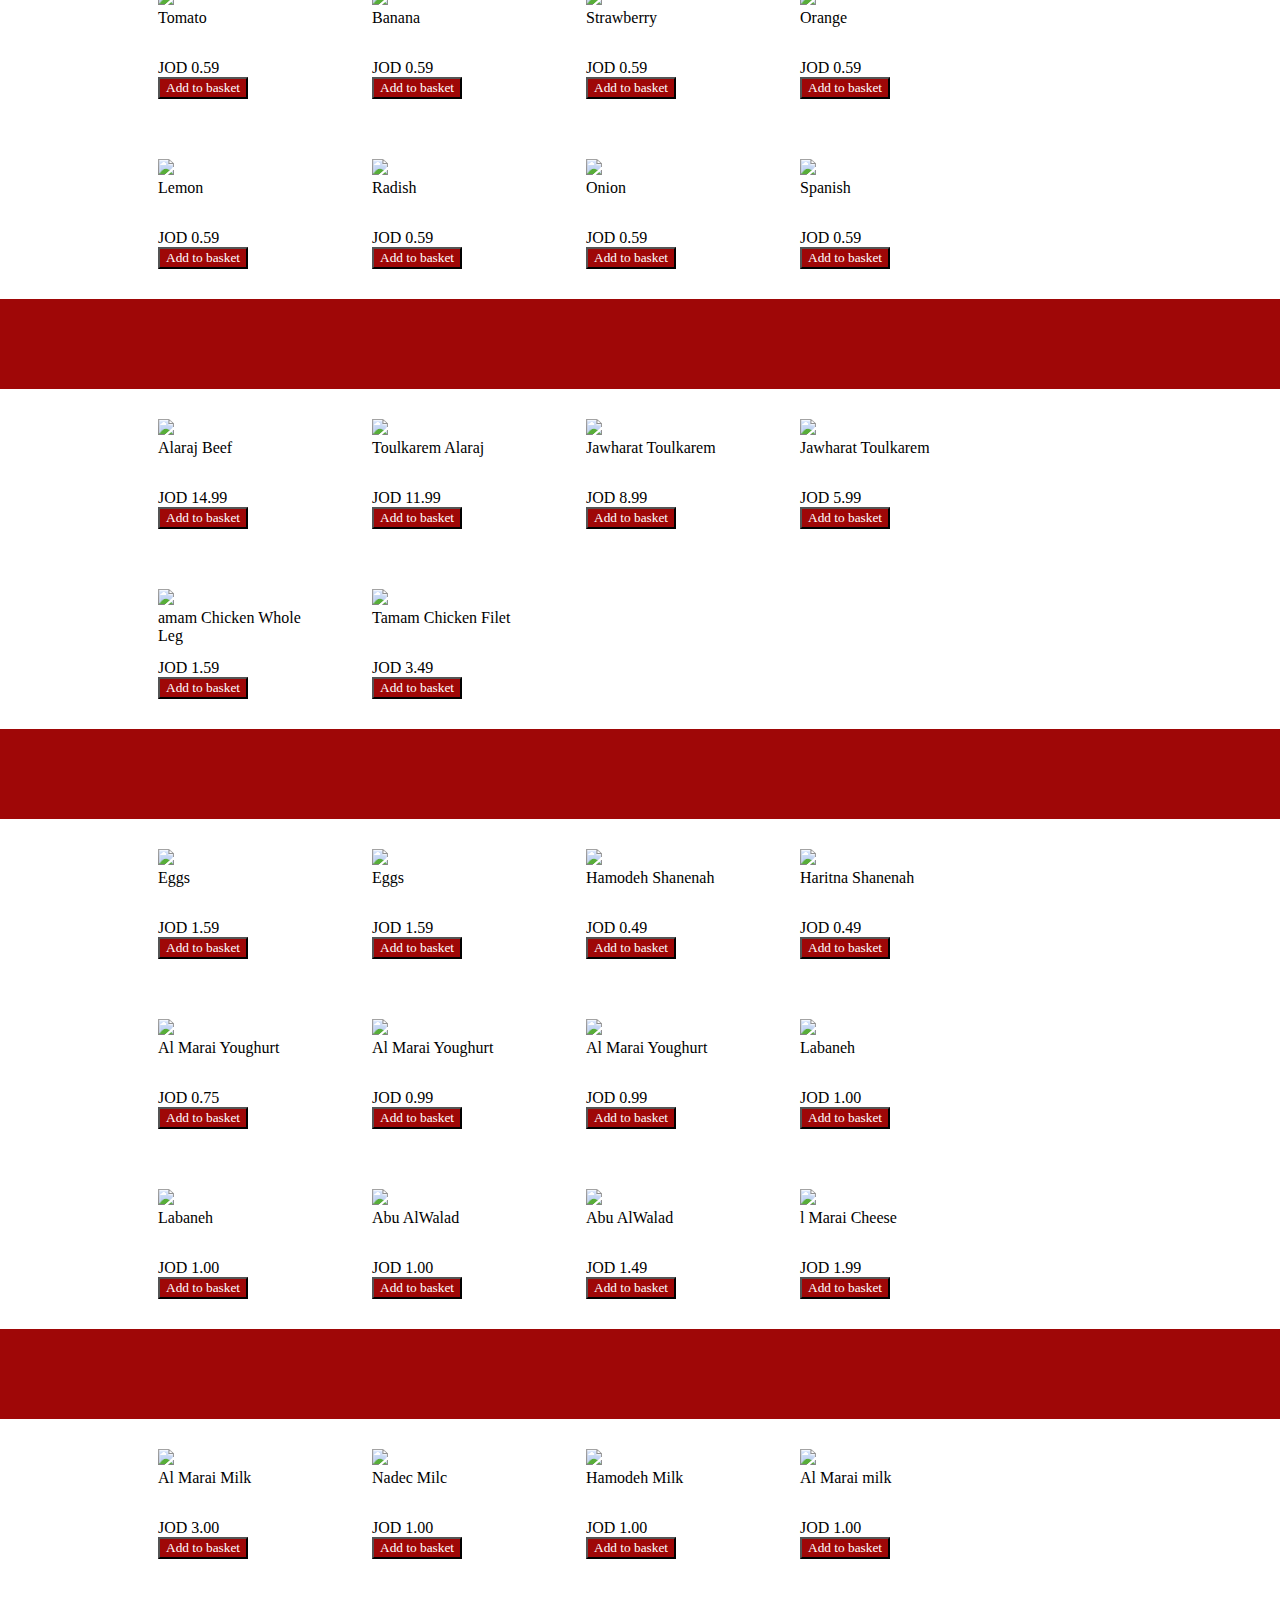
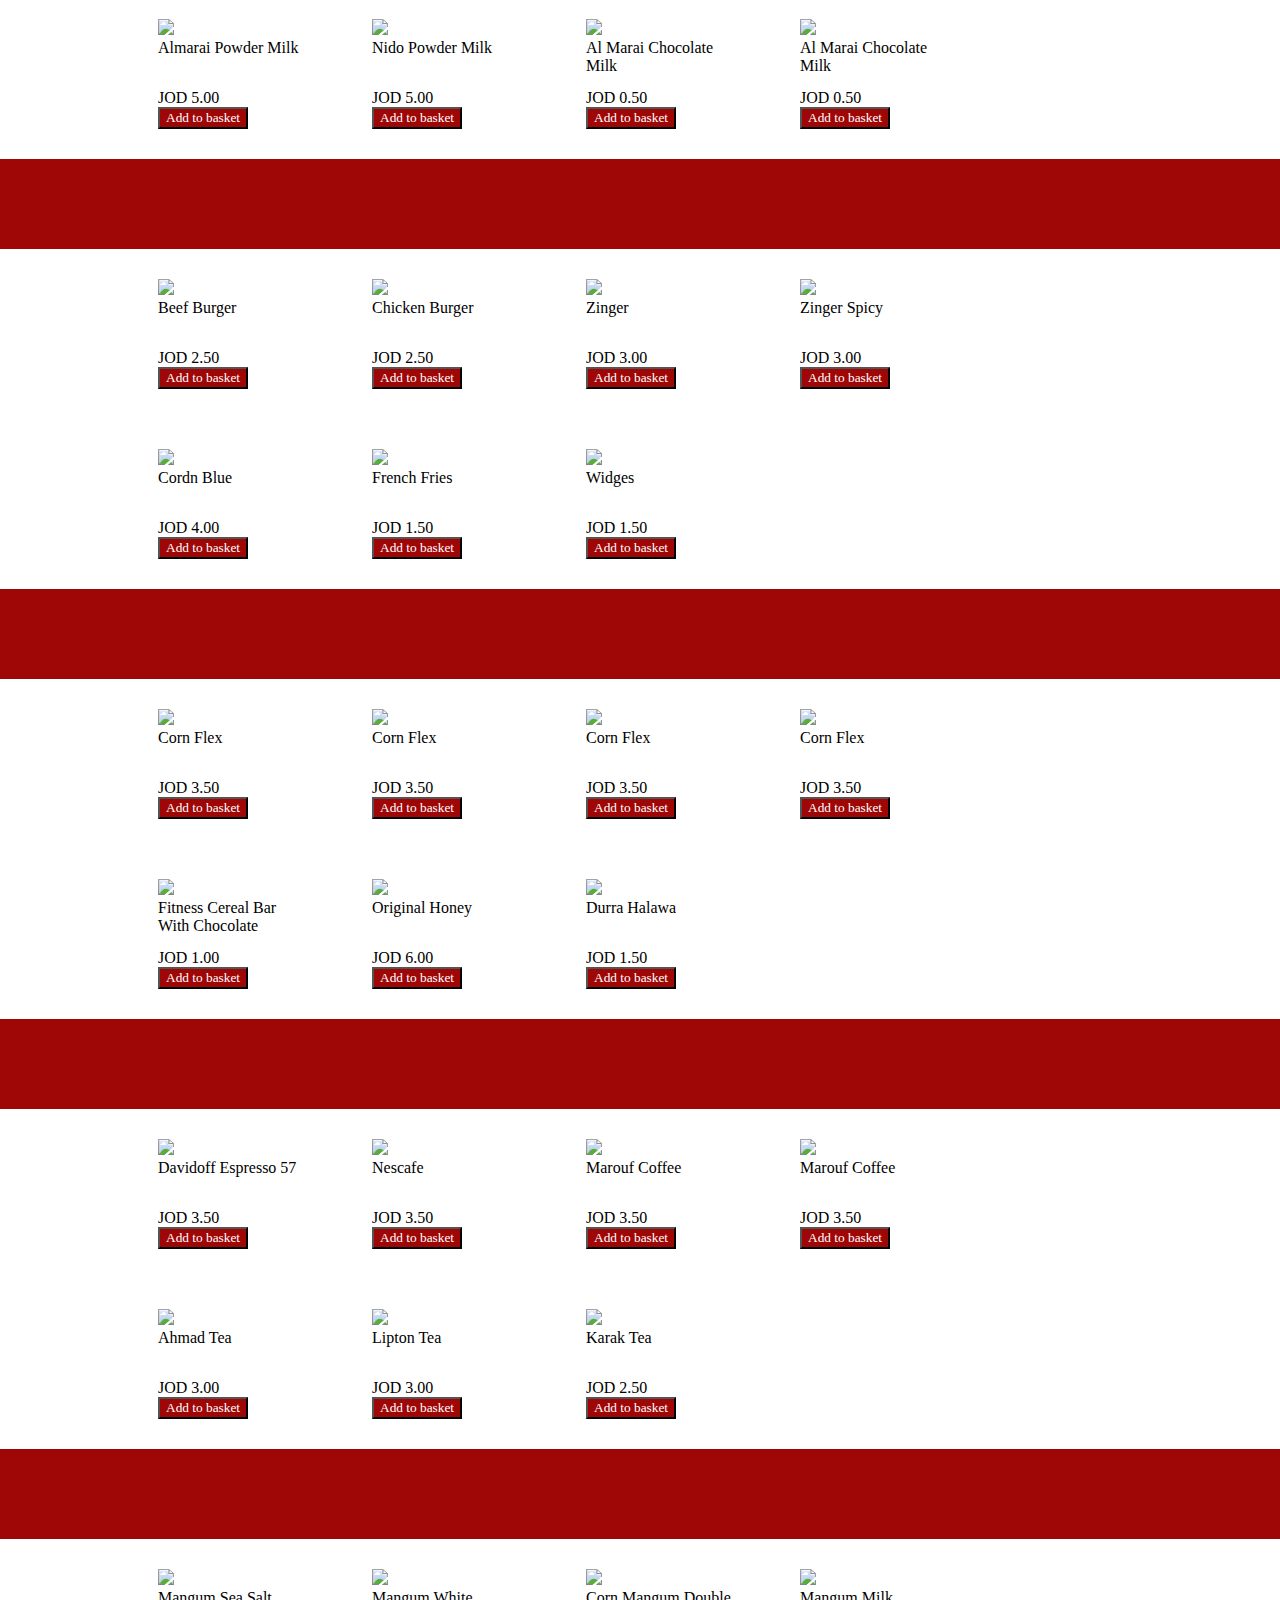
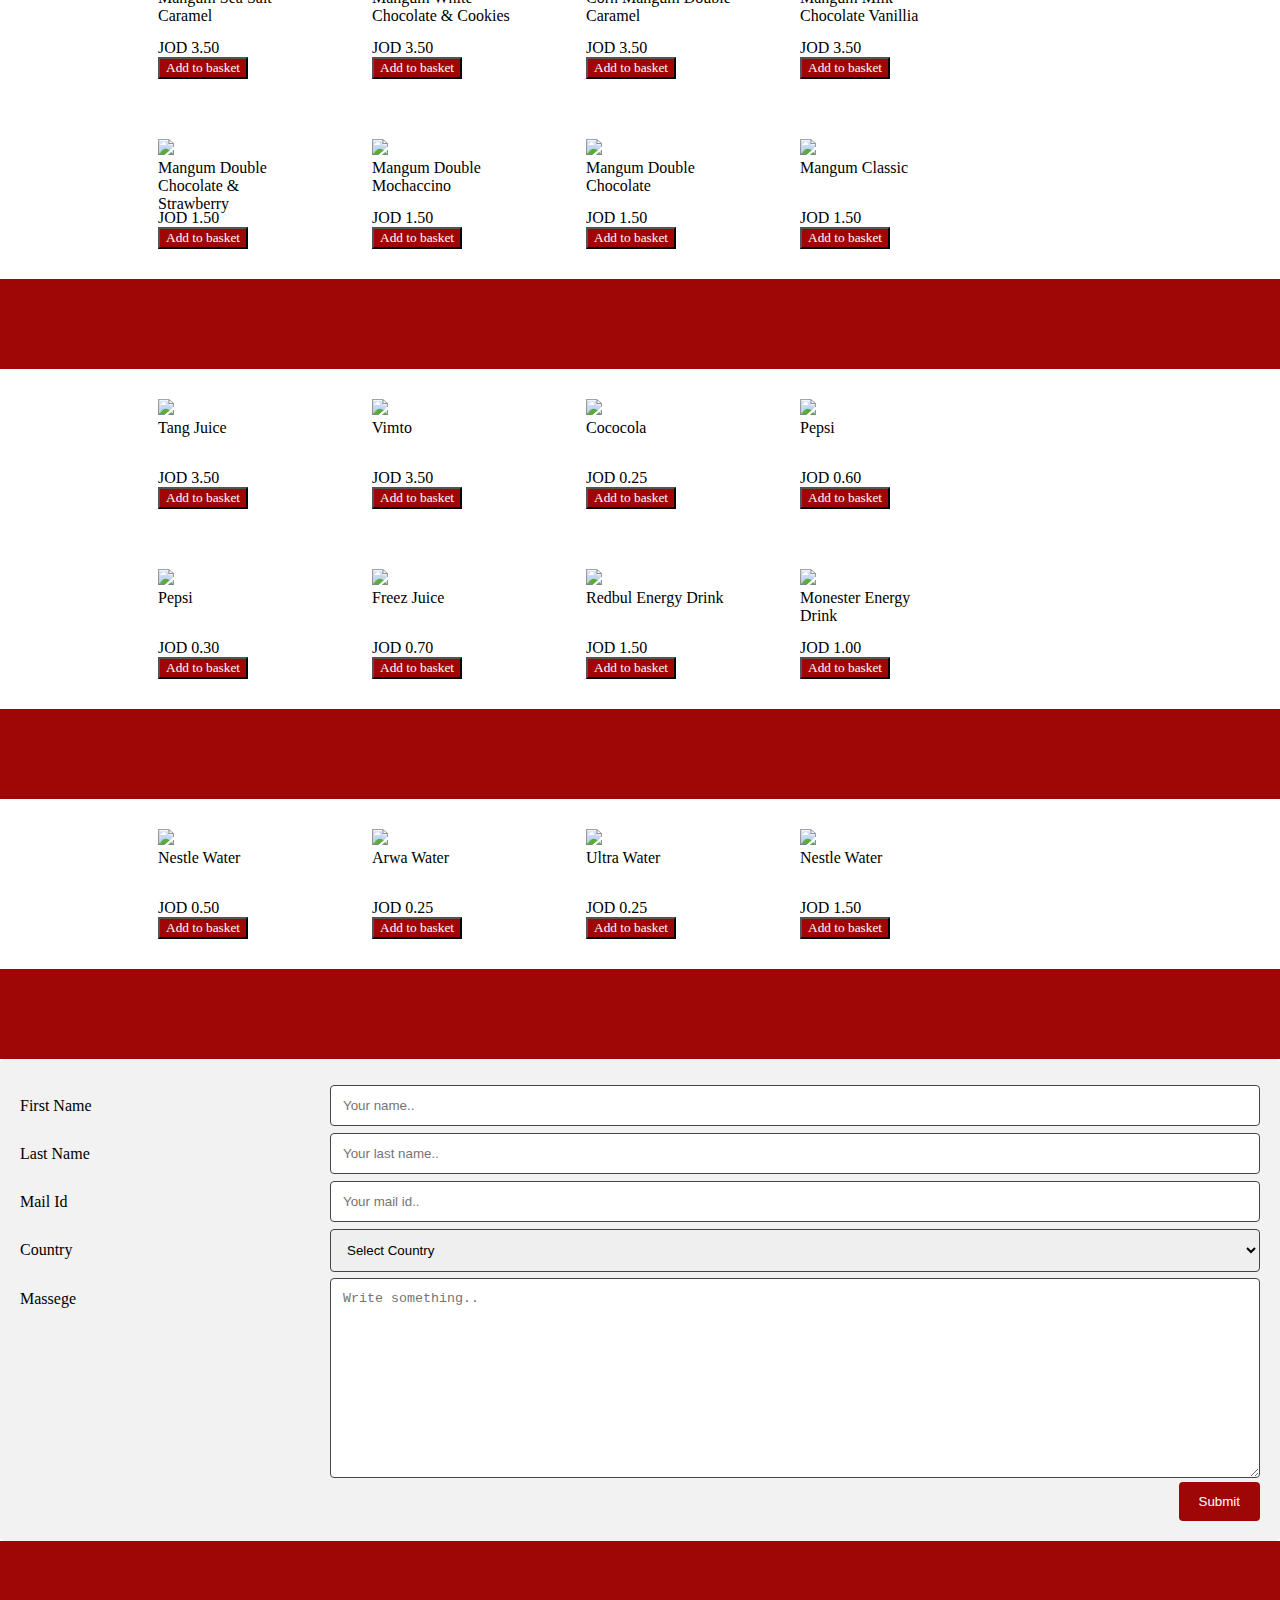
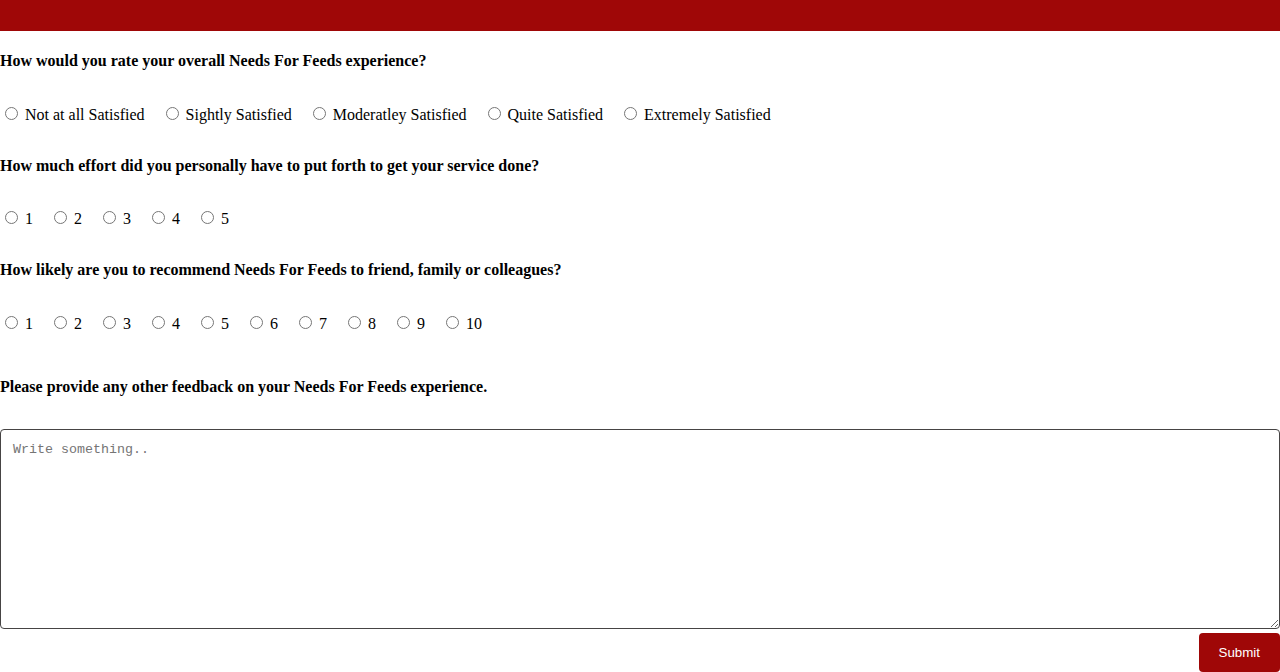
==== commit 0c4ea406: "basket 2" ====
--- a/git/index.html
+++ b/git/index.html
@@ -60,48 +60,60 @@
     <header>
       <span id="needs">Needs For Feeds</span>
       <span id="Cate">Categories</span>
-      <span id="basketii">   <svg xmlns="http://www.w3.org/2000/svg" width="45" height="45" fill="currentColor" class="bi bi-cart4" viewBox="0 0 16 16">
-        <path d="M0 2.5A.5.5 0 0 1 .5 2H2a.5.5 0 0 1 .485.379L2.89 4H14.5a.5.5 0 0 1 .485.621l-1.5 6A.5.5 0 0 1 13 11H4a.5.5 0 0 1-.485-.379L1.61 3H.5a.5.5 0 0 1-.5-.5zM3.14 5l.5 2H5V5H3.14zM6 5v2h2V5H6zm3 0v2h2V5H9zm3 0v2h1.36l.5-2H12zm1.11 3H12v2h.61l.5-2zM11 8H9v2h2V8zM8 8H6v2h2V8zM5 8H3.89l.5 2H5V8zm0 5a1 1 0 1 0 0 2 1 1 0 0 0 0-2zm-2 1a2 2 0 1 1 4 0 2 2 0 0 1-4 0zm9-1a1 1 0 1 0 0 2 1 1 0 0 0 0-2zm-2 1a2 2 0 1 1 4 0 2 2 0 0 1-4 0z"/>
-      </svg></span>  
-  
-      <!-- <span id="yum">Yummy...</span> -->  
-     
-    </header>  
-  
+      <span id="basketii"> <svg xmlns="http://www.w3.org/2000/svg" width="45" height="45" fill="currentColor"
+          class="bi bi-cart4" viewBox="0 0 16 16">
+          <path
+            d="M0 2.5A.5.5 0 0 1 .5 2H2a.5.5 0 0 1 .485.379L2.89 4H14.5a.5.5 0 0 1 .485.621l-1.5 6A.5.5 0 0 1 13 11H4a.5.5 0 0 1-.485-.379L1.61 3H.5a.5.5 0 0 1-.5-.5zM3.14 5l.5 2H5V5H3.14zM6 5v2h2V5H6zm3 0v2h2V5H9zm3 0v2h1.36l.5-2H12zm1.11 3H12v2h.61l.5-2zM11 8H9v2h2V8zM8 8H6v2h2V8zM5 8H3.89l.5 2H5V8zm0 5a1 1 0 1 0 0 2 1 1 0 0 0 0-2zm-2 1a2 2 0 1 1 4 0 2 2 0 0 1-4 0zm9-1a1 1 0 1 0 0 2 1 1 0 0 0 0-2zm-2 1a2 2 0 1 1 4 0 2 2 0 0 1-4 0z" />
+        </svg></span>
+
+      <!-- <span id="yum">Yummy...</span> -->
+
+    </header>
+
     <header id="hecont">
-   
-      <span id="feedbacki">Contact</span>
+
+      <span id="feedbacki">Contact Us</span>
       <span id="opinion">Feedback</span>
 
       <span id="folll">Follow us</span>
 
-      <span id="facebook"><svg xmlns="http://www.w3.org/2000/svg" width="20" height="20" fill="currentColor" class="bi bi-facebook" viewBox="0 0 16 16">
-  <path d="M16 8.049c0-4.446-3.582-8.05-8-8.05C3.58 0-.002 3.603-.002 8.05c0 4.017 2.926 7.347 6.75 7.951v-5.625h-2.03V8.05H6.75V6.275c0-2.017 1.195-3.131 3.022-3.131.876 0 1.791.157 1.791.157v1.98h-1.009c-.993 0-1.303.621-1.303 1.258v1.51h2.218l-.354 2.326H9.25V16c3.824-.604 6.75-3.934 6.75-7.951z"/>
-</svg></span>
-      <span id="twitter"><svg xmlns="http://www.w3.org/2000/svg" width="20" height="20" fill="currentColor" class="bi bi-twitter" viewBox="0 0 16 16">
-        <path d="M5.026 15c6.038 0 9.341-5.003 9.341-9.334 0-.14 0-.282-.006-.422A6.685 6.685 0 0 0 16 3.542a6.658 6.658 0 0 1-1.889.518 3.301 3.301 0 0 0 1.447-1.817 6.533 6.533 0 0 1-2.087.793A3.286 3.286 0 0 0 7.875 6.03a9.325 9.325 0 0 1-6.767-3.429 3.289 3.289 0 0 0 1.018 4.382A3.323 3.323 0 0 1 .64 6.575v.045a3.288 3.288 0 0 0 2.632 3.218 3.203 3.203 0 0 1-.865.115 3.23 3.23 0 0 1-.614-.057 3.283 3.283 0 0 0 3.067 2.277A6.588 6.588 0 0 1 .78 13.58a6.32 6.32 0 0 1-.78-.045A9.344 9.344 0 0 0 5.026 15z"/>
-      </svg></span>
-      <span id="insta"><svg xmlns="http://www.w3.org/2000/svg" width="20" height="20" fill="currentColor" class="bi bi-instagram" viewBox="0 0 16 16">
-        <path d="M8 0C5.829 0 5.556.01 4.703.048 3.85.088 3.269.222 2.76.42a3.917 3.917 0 0 0-1.417.923A3.927 3.927 0 0 0 .42 2.76C.222 3.268.087 3.85.048 4.7.01 5.555 0 5.827 0 8.001c0 2.172.01 2.444.048 3.297.04.852.174 1.433.372 1.942.205.526.478.972.923 1.417.444.445.89.719 1.416.923.51.198 1.09.333 1.942.372C5.555 15.99 5.827 16 8 16s2.444-.01 3.298-.048c.851-.04 1.434-.174 1.943-.372a3.916 3.916 0 0 0 1.416-.923c.445-.445.718-.891.923-1.417.197-.509.332-1.09.372-1.942C15.99 10.445 16 10.173 16 8s-.01-2.445-.048-3.299c-.04-.851-.175-1.433-.372-1.941a3.926 3.926 0 0 0-.923-1.417A3.911 3.911 0 0 0 13.24.42c-.51-.198-1.092-.333-1.943-.372C10.443.01 10.172 0 7.998 0h.003zm-.717 1.442h.718c2.136 0 2.389.007 3.232.046.78.035 1.204.166 1.486.275.373.145.64.319.92.599.28.28.453.546.598.92.11.281.24.705.275 1.485.039.843.047 1.096.047 3.231s-.008 2.389-.047 3.232c-.035.78-.166 1.203-.275 1.485a2.47 2.47 0 0 1-.599.919c-.28.28-.546.453-.92.598-.28.11-.704.24-1.485.276-.843.038-1.096.047-3.232.047s-2.39-.009-3.233-.047c-.78-.036-1.203-.166-1.485-.276a2.478 2.478 0 0 1-.92-.598 2.48 2.48 0 0 1-.6-.92c-.109-.281-.24-.705-.275-1.485-.038-.843-.046-1.096-.046-3.233 0-2.136.008-2.388.046-3.231.036-.78.166-1.204.276-1.486.145-.373.319-.64.599-.92.28-.28.546-.453.92-.598.282-.11.705-.24 1.485-.276.738-.034 1.024-.044 2.515-.045v.002zm4.988 1.328a.96.96 0 1 0 0 1.92.96.96 0 0 0 0-1.92zm-4.27 1.122a4.109 4.109 0 1 0 0 8.217 4.109 4.109 0 0 0 0-8.217zm0 1.441a2.667 2.667 0 1 1 0 5.334 2.667 2.667 0 0 1 0-5.334z"/>
-      </svg></span>
-      <span id="linkden"><svg xmlns="http://www.w3.org/2000/svg" width="20" height="20" fill="currentColor" class="bi bi-linkedin" viewBox="0 0 16 16">
-        <path d="M0 1.146C0 .513.526 0 1.175 0h13.65C15.474 0 16 .513 16 1.146v13.708c0 .633-.526 1.146-1.175 1.146H1.175C.526 16 0 15.487 0 14.854V1.146zm4.943 12.248V6.169H2.542v7.225h2.401zm-1.2-8.212c.837 0 1.358-.554 1.358-1.248-.015-.709-.52-1.248-1.342-1.248-.822 0-1.359.54-1.359 1.248 0 .694.521 1.248 1.327 1.248h.016zm4.908 8.212V9.359c0-.216.016-.432.08-.586.173-.431.568-.878 1.232-.878.869 0 1.216.662 1.216 1.634v3.865h2.401V9.25c0-2.22-1.184-3.252-2.764-3.252-1.274 0-1.845.7-2.165 1.193v.025h-.016a5.54 5.54 0 0 1 .016-.025V6.169h-2.4c.03.678 0 7.225 0 7.225h2.4z"/>
-      </svg></span>
-      <span id="youtube"><svg xmlns="http://www.w3.org/2000/svg" width="20" height="20" fill="currentColor" class="bi bi-youtube" viewBox="0 0 16 16">
-        <path d="M8.051 1.999h.089c.822.003 4.987.033 6.11.335a2.01 2.01 0 0 1 1.415 1.42c.101.38.172.883.22 1.402l.01.104.022.26.008.104c.065.914.073 1.77.074 1.957v.075c-.001.194-.01 1.108-.082 2.06l-.008.105-.009.104c-.05.572-.124 1.14-.235 1.558a2.007 2.007 0 0 1-1.415 1.42c-1.16.312-5.569.334-6.18.335h-.142c-.309 0-1.587-.006-2.927-.052l-.17-.006-.087-.004-.171-.007-.171-.007c-1.11-.049-2.167-.128-2.654-.26a2.007 2.007 0 0 1-1.415-1.419c-.111-.417-.185-.986-.235-1.558L.09 9.82l-.008-.104A31.4 31.4 0 0 1 0 7.68v-.123c.002-.215.01-.958.064-1.778l.007-.103.003-.052.008-.104.022-.26.01-.104c.048-.519.119-1.023.22-1.402a2.007 2.007 0 0 1 1.415-1.42c.487-.13 1.544-.21 2.654-.26l.17-.007.172-.006.086-.003.171-.007A99.788 99.788 0 0 1 7.858 2h.193zM6.4 5.209v4.818l4.157-2.408L6.4 5.209z"/>
-      </svg></span>
-
-      <!-- <span id="yum">Yummy...</span> -->  
-     
-    </header> 
-  
-    <div id="i1mage1">  
-      <img src="images.jpg" height="100" width="100" style="float:left">  
-    </div>  
-    <div id="i1mage2">  
-      <img src="bread.jpg" height="100" width="100" style="float:left">  
-    </div>  
-    <div id="i1mage3">  
+      <span id="facebook"><svg xmlns="http://www.w3.org/2000/svg" width="20" height="20" fill="currentColor"
+          class="bi bi-facebook" viewBox="0 0 16 16">
+          <path
+            d="M16 8.049c0-4.446-3.582-8.05-8-8.05C3.58 0-.002 3.603-.002 8.05c0 4.017 2.926 7.347 6.75 7.951v-5.625h-2.03V8.05H6.75V6.275c0-2.017 1.195-3.131 3.022-3.131.876 0 1.791.157 1.791.157v1.98h-1.009c-.993 0-1.303.621-1.303 1.258v1.51h2.218l-.354 2.326H9.25V16c3.824-.604 6.75-3.934 6.75-7.951z" />
+        </svg></span>
+      <span id="twitter"><svg xmlns="http://www.w3.org/2000/svg" width="20" height="20" fill="currentColor"
+          class="bi bi-twitter" viewBox="0 0 16 16">
+          <path
+            d="M5.026 15c6.038 0 9.341-5.003 9.341-9.334 0-.14 0-.282-.006-.422A6.685 6.685 0 0 0 16 3.542a6.658 6.658 0 0 1-1.889.518 3.301 3.301 0 0 0 1.447-1.817 6.533 6.533 0 0 1-2.087.793A3.286 3.286 0 0 0 7.875 6.03a9.325 9.325 0 0 1-6.767-3.429 3.289 3.289 0 0 0 1.018 4.382A3.323 3.323 0 0 1 .64 6.575v.045a3.288 3.288 0 0 0 2.632 3.218 3.203 3.203 0 0 1-.865.115 3.23 3.23 0 0 1-.614-.057 3.283 3.283 0 0 0 3.067 2.277A6.588 6.588 0 0 1 .78 13.58a6.32 6.32 0 0 1-.78-.045A9.344 9.344 0 0 0 5.026 15z" />
+        </svg></span>
+      <span id="insta"><svg xmlns="http://www.w3.org/2000/svg" width="20" height="20" fill="currentColor"
+          class="bi bi-instagram" viewBox="0 0 16 16">
+          <path
+            d="M8 0C5.829 0 5.556.01 4.703.048 3.85.088 3.269.222 2.76.42a3.917 3.917 0 0 0-1.417.923A3.927 3.927 0 0 0 .42 2.76C.222 3.268.087 3.85.048 4.7.01 5.555 0 5.827 0 8.001c0 2.172.01 2.444.048 3.297.04.852.174 1.433.372 1.942.205.526.478.972.923 1.417.444.445.89.719 1.416.923.51.198 1.09.333 1.942.372C5.555 15.99 5.827 16 8 16s2.444-.01 3.298-.048c.851-.04 1.434-.174 1.943-.372a3.916 3.916 0 0 0 1.416-.923c.445-.445.718-.891.923-1.417.197-.509.332-1.09.372-1.942C15.99 10.445 16 10.173 16 8s-.01-2.445-.048-3.299c-.04-.851-.175-1.433-.372-1.941a3.926 3.926 0 0 0-.923-1.417A3.911 3.911 0 0 0 13.24.42c-.51-.198-1.092-.333-1.943-.372C10.443.01 10.172 0 7.998 0h.003zm-.717 1.442h.718c2.136 0 2.389.007 3.232.046.78.035 1.204.166 1.486.275.373.145.64.319.92.599.28.28.453.546.598.92.11.281.24.705.275 1.485.039.843.047 1.096.047 3.231s-.008 2.389-.047 3.232c-.035.78-.166 1.203-.275 1.485a2.47 2.47 0 0 1-.599.919c-.28.28-.546.453-.92.598-.28.11-.704.24-1.485.276-.843.038-1.096.047-3.232.047s-2.39-.009-3.233-.047c-.78-.036-1.203-.166-1.485-.276a2.478 2.478 0 0 1-.92-.598 2.48 2.48 0 0 1-.6-.92c-.109-.281-.24-.705-.275-1.485-.038-.843-.046-1.096-.046-3.233 0-2.136.008-2.388.046-3.231.036-.78.166-1.204.276-1.486.145-.373.319-.64.599-.92.28-.28.546-.453.92-.598.282-.11.705-.24 1.485-.276.738-.034 1.024-.044 2.515-.045v.002zm4.988 1.328a.96.96 0 1 0 0 1.92.96.96 0 0 0 0-1.92zm-4.27 1.122a4.109 4.109 0 1 0 0 8.217 4.109 4.109 0 0 0 0-8.217zm0 1.441a2.667 2.667 0 1 1 0 5.334 2.667 2.667 0 0 1 0-5.334z" />
+        </svg></span>
+      <span id="linkden"><svg xmlns="http://www.w3.org/2000/svg" width="20" height="20" fill="currentColor"
+          class="bi bi-linkedin" viewBox="0 0 16 16">
+          <path
+            d="M0 1.146C0 .513.526 0 1.175 0h13.65C15.474 0 16 .513 16 1.146v13.708c0 .633-.526 1.146-1.175 1.146H1.175C.526 16 0 15.487 0 14.854V1.146zm4.943 12.248V6.169H2.542v7.225h2.401zm-1.2-8.212c.837 0 1.358-.554 1.358-1.248-.015-.709-.52-1.248-1.342-1.248-.822 0-1.359.54-1.359 1.248 0 .694.521 1.248 1.327 1.248h.016zm4.908 8.212V9.359c0-.216.016-.432.08-.586.173-.431.568-.878 1.232-.878.869 0 1.216.662 1.216 1.634v3.865h2.401V9.25c0-2.22-1.184-3.252-2.764-3.252-1.274 0-1.845.7-2.165 1.193v.025h-.016a5.54 5.54 0 0 1 .016-.025V6.169h-2.4c.03.678 0 7.225 0 7.225h2.4z" />
+        </svg></span>
+      <span id="youtube"><svg xmlns="http://www.w3.org/2000/svg" width="20" height="20" fill="currentColor"
+          class="bi bi-youtube" viewBox="0 0 16 16">
+          <path
+            d="M8.051 1.999h.089c.822.003 4.987.033 6.11.335a2.01 2.01 0 0 1 1.415 1.42c.101.38.172.883.22 1.402l.01.104.022.26.008.104c.065.914.073 1.77.074 1.957v.075c-.001.194-.01 1.108-.082 2.06l-.008.105-.009.104c-.05.572-.124 1.14-.235 1.558a2.007 2.007 0 0 1-1.415 1.42c-1.16.312-5.569.334-6.18.335h-.142c-.309 0-1.587-.006-2.927-.052l-.17-.006-.087-.004-.171-.007-.171-.007c-1.11-.049-2.167-.128-2.654-.26a2.007 2.007 0 0 1-1.415-1.419c-.111-.417-.185-.986-.235-1.558L.09 9.82l-.008-.104A31.4 31.4 0 0 1 0 7.68v-.123c.002-.215.01-.958.064-1.778l.007-.103.003-.052.008-.104.022-.26.01-.104c.048-.519.119-1.023.22-1.402a2.007 2.007 0 0 1 1.415-1.42c.487-.13 1.544-.21 2.654-.26l.17-.007.172-.006.086-.003.171-.007A99.788 99.788 0 0 1 7.858 2h.193zM6.4 5.209v4.818l4.157-2.408L6.4 5.209z" />
+        </svg></span>
+
+      <!-- <span id="yum">Yummy...</span> -->
+
+    </header>
+
+    <div id="i1mage1">
+      <img src="images.jpg" height="100" width="100" style="float:left">
+    </div>
+    <div id="i1mage2">
+      <img src="bread.jpg" height="100" width="100" style="float:left">
+    </div>
+    <div id="i1mage3">
       <img src="veg.jpg" height="100" width="100" style="float:left">
     </div>
     <div id="i1mage4">
@@ -172,7 +184,7 @@
   </div>
 
 
-<!-- 
+  <!-- 
 
 
   <div id="toffiproduct">
@@ -312,365 +324,379 @@
 </div>
 </div> -->
 
-<div id="bbbasket">
-  <header>
-    <span id="needsbaskettt">Needs For Feeds</span>
-    <span id="bbbbbasket">Basket</span>
-    <span id="price1"> 0</span>
-    <div id="checkoutt">    
-      <input type="Checkout" value="checkout">    
-    </div>    
-  </header>
-  <header id="titllle">
-    <span id="ppprroduct">Product </span>
-    <span id="ppprice">Price</span>
-    <span id="quaniti"> Quantity </span>
-    <span id="removeee">Remove</span>
-
-  </header>
-
-</div>
-
-<div id="cheeeckout">
-  <header>
-    <span id="needschhheckout">Needs For Feeds</span>
-    <span id="ccchheckout">Checkout</span>
-  </header>
-
-
-
-
-  <div id="googleMap"></div>
-  <script src="https://maps.googleapis.com/maps/api/js?key=AIzaSyBSzG8mOQ7PSxJgWKpFGyowmbiWXVQz8Wk&callback=myMap"></script>
-
-
-<br>
-<br>
-  <div class="row">    
-    <div class="col-25">    
-      <label for="country">City :</label>    
-    </div>    
-    <div class="col-75">    
-      <select id="country" name="country">    
-          <option value="none">Select City</option>    
-        <option value="Jordan">Amman</option>     
-        <option value="Jordan">Zarqa</option>     
-        <option value="Jordan">Irbid</option>     
-
-      </select>    
-    </div>    
-  </div>  
-
-<br>
-  <div class="row">    
-    <div class="col-25">    
-      <label for="fname">Address :</label>    
-    </div>    
-    <div class="col-75">    
-      <input type="text" id="add" name="address" placeholder="Your Address..">    
-    </div>    
-  </div>    
-
-  <br>
-
-  <div class="row">    
-    <div class="col-25">    
-      <label for="fname">Street :</label>    
-    </div>    
-    <div class="col-75">    
-      <input type="text" id="str" name="street" placeholder="Your street name..">    
-    </div>    
-  </div>    
-
-<br>
-
-  <div class="row">    
-    <div class="col-25">    
-      <label for="fname">Building no :</label>    
-    </div>    
-    <div class="col-75">    
-      <input type="text" id="bunumber" name="buildingnumber" placeholder="Your building number..">    
-    </div>    
-  </div>    
-
-  <br>
-
-  <div class="row">    
-    <div class="col-25">    
-      <label for="fname">Phone no :</label>    
-    </div>    
-    <div class="col-75">    
-      <input type="text" id="phnumber" name="phonenumber" placeholder="Your phone number..">    
-    </div>    
-  </div>  
-  <div class="ordern">    
-    <input type="submit" value="Order now">    
-  </div>  
-</div>
-
-
-
-<div id="massege">
-  <h1 id="minuts">20 minutes your order will be arrive</h1>
-  <button id="homeorder">Home</button>
-
-</div>
-
-
-<div id="snackcandy">
+  <div id="bbbasket">
+    <header>
+      <span id="needsbaskettt">Needs For Feeds</span>
+      <span id="bbbbbasket">Basket</span>
+
+      <div class="priceee">
+        <div>
+          Total : JOD 
+        </div>
+      <div>
+        <span id="price1"> 0</span>
+      </div>
+    </div>
+
+    </header>
+    <div id="checkoutt">
+      <input type="Checkout" value="checkout">
+    </div>
+    </header>
+    <header id="titllle">
+      <span id="ppprroduct">Product </span>
+      <span id="ppprice">Price</span>
+      <span id="quaniti"> Quantity </span>
+
+      <span id="removeee">Remove</span>
+    
+    </header>
+
+  </div>
+
+  <div id="cheeeckout">
+    <header>
+      <span id="needschhheckout">Needs For Feeds</span>
+      <span id="ccchheckout">Checkout</span>
+    </header>
+
+
+
+
+    <div id="googleMap"></div>
+    <script
+      src="https://maps.googleapis.com/maps/api/js?key=AIzaSyBSzG8mOQ7PSxJgWKpFGyowmbiWXVQz8Wk&callback=myMap"></script>
+
+
+    <br>
+    <br>
+    <div class="row">
+      <div class="col-25">
+        <label for="country">City :</label>
+      </div>
+      <div class="col-75">
+        <select id="country" name="country">
+          <option value="none">Select City</option>
+          <option value="Jordan">Amman</option>
+          <option value="Jordan">Zarqa</option>
+          <option value="Jordan">Irbid</option>
+
+        </select>
+      </div>
+    </div>
+
+    <br>
+    <div class="row">
+      <div class="col-25">
+        <label for="fname">Address :</label>
+      </div>
+      <div class="col-75">
+        <input type="text" id="add" name="address" placeholder="Your Address..">
+      </div>
+    </div>
+
+    <br>
+
+    <div class="row">
+      <div class="col-25">
+        <label for="fname">Street :</label>
+      </div>
+      <div class="col-75">
+        <input type="text" id="str" name="street" placeholder="Your street name..">
+      </div>
+    </div>
+
+    <br>
+
+    <div class="row">
+      <div class="col-25">
+        <label for="fname">Building no :</label>
+      </div>
+      <div class="col-75">
+        <input type="text" id="bunumber" name="buildingnumber" placeholder="Your building number..">
+      </div>
+    </div>
+
+    <br>
+
+    <div class="row">
+      <div class="col-25">
+        <label for="fname">Phone no :</label>
+      </div>
+      <div class="col-75">
+        <input type="text" id="phnumber" name="phonenumber" placeholder="Your phone number..">
+      </div>
+    </div>
+    <div class="ordern">
+      <input type="submit" value="Order now">
+    </div>
+  </div>
+
+
+
+  <div id="massege">
+    <h1 id="minuts">20 minutes your order will be arrive</h1>
+    <button id="homeorder">Home</button>
+
+  </div>
+
+
+  <div id="snackcandy">
     <header>
       <span id="needssnck">Needs For Feeds</span>
       <span id="Cates">Snack And Candy</span>
-      <span id="basketii1">   <svg xmlns="http://www.w3.org/2000/svg" width="45" height="45" fill="currentColor" class="bi bi-cart4" viewBox="0 0 16 16">
-        <path d="M0 2.5A.5.5 0 0 1 .5 2H2a.5.5 0 0 1 .485.379L2.89 4H14.5a.5.5 0 0 1 .485.621l-1.5 6A.5.5 0 0 1 13 11H4a.5.5 0 0 1-.485-.379L1.61 3H.5a.5.5 0 0 1-.5-.5zM3.14 5l.5 2H5V5H3.14zM6 5v2h2V5H6zm3 0v2h2V5H9zm3 0v2h1.36l.5-2H12zm1.11 3H12v2h.61l.5-2zM11 8H9v2h2V8zM8 8H6v2h2V8zM5 8H3.89l.5 2H5V8zm0 5a1 1 0 1 0 0 2 1 1 0 0 0 0-2zm-2 1a2 2 0 1 1 4 0 2 2 0 0 1-4 0zm9-1a1 1 0 1 0 0 2 1 1 0 0 0 0-2zm-2 1a2 2 0 1 1 4 0 2 2 0 0 1-4 0z"/>
-      </svg></span>
+      <span id="basketii1"> <svg xmlns="http://www.w3.org/2000/svg" width="45" height="45" fill="currentColor"
+          class="bi bi-cart4" viewBox="0 0 16 16">
+          <path
+            d="M0 2.5A.5.5 0 0 1 .5 2H2a.5.5 0 0 1 .485.379L2.89 4H14.5a.5.5 0 0 1 .485.621l-1.5 6A.5.5 0 0 1 13 11H4a.5.5 0 0 1-.485-.379L1.61 3H.5a.5.5 0 0 1-.5-.5zM3.14 5l.5 2H5V5H3.14zM6 5v2h2V5H6zm3 0v2h2V5H9zm3 0v2h1.36l.5-2H12zm1.11 3H12v2h.61l.5-2zM11 8H9v2h2V8zM8 8H6v2h2V8zM5 8H3.89l.5 2H5V8zm0 5a1 1 0 1 0 0 2 1 1 0 0 0 0-2zm-2 1a2 2 0 1 1 4 0 2 2 0 0 1-4 0zm9-1a1 1 0 1 0 0 2 1 1 0 0 0 0-2zm-2 1a2 2 0 1 1 4 0 2 2 0 0 1-4 0z" />
+        </svg></span>
     </header>
-<div id="container">
-
-
-  <div class="product">
-    <img src="toffi.jpg">
-    <div class="name">Storck Toffife</div>
-    <div class="price">JOD 1.50</div>
-    <button id="basket_basiket"class="basket">Add to basket</button>
-  </div>
-
-  <div class="product ">
-    <img src="tobl.jpg">
-    <div class="name">Toblerone Milk </div>
-    <div class="price">JOD 0.99</div>
-    <button id="basket_basiket1"class="basket">Add to basket</button>
-  </div>
-
-  <div class="product ">
-    <img src="ritter123.jpg">
-    <div class="name">Ritter Sport Milk Chocolate </div>
-    <div class="price">JOD 1.50</div>
-    <button id="basket_basiket2"class="basket">Add to basket</button>
-  </div>
-  <div class="product gooo">
-    <img src="nutella 12.jpg">
-    <div class="name">Nutella & Go</div>
-    <div class="price">JOD 0.90</div>
-    <button id="basket_basiket3"class="basket">Add to basket</button>
-  </div>
-
-  <div class="product ">
-    <img src="no 1 12.jpg">
-    <div class="name">Turko No1 Wafer Hazelnut Chocolate </div>
-    <div class="price">JOD 0.25</div>
-    <button id="basket_basiket4"class="basket">Add to basket</button>
-  </div>
-
-  <div class="product ">
-    <img src="nuttela bready.jpg">
-    <div class="name">Nutella  B-Ready</div>
-    <div class="price">JOD 0.99</div>
-    <button id="basket_basiket5"class="basket">Add to basket</button>
-  </div>
-  <div class="product">
-    <img src="rashen.jpg" >
-    <div class="name">Roshen Almond <br> Milk Chocolate</div>
-<div class="price">JOD 0.99</div>
-<button id="basket_basiket6"class="basket">Add to basket</button>
-</div>
-  <div class="product ">
-    <img src="skittles12.jpg">
-    <div class="name">Skittles Candy Fruits</div>
-    <div class="price">JOD 1.99</div>
-    <button id="basket_basiket7"class="basket">Add to basket</button>
-  </div>
-
-
-  <div class="product">
-    <img src="bounty12.jpg">
-    <div class="name">Baunty Twin </div>
-    <div class="price">JOD 1.99</div>
-    <button id="basket_basiket8"class="basket">Add to basket</button>
-  </div>
-  <div class="product">
-    <img src="bubbly.jpeg">
-    <div class="name">Bubbly Chocolate </div>
-    <div class="price">JOD 0.49</div>
-    <button id="basket_basiket9"class="basket">Add to basket</button>
-  </div>
-  <div class="product">
-    <img src="m and m 123.jpg">
-    <div class="name">M&Ms Chocolate Pounch </div>
-    <div class="price">JOD 0.40</div>
-    <button id="basket_basiket10"class="basket">Add to basket</button>
-  </div>
-  <div class="product">
-    <img src="cake a.jpg">
-    <div class="name">Americana Pound Cake</div>
-    <div class="price">JOD 0.49</div>
-    <button id="basket_basiket11"class="basket">Add to basket</button>
-  </div>
-  <div class="product">
-    <img src="flake.jpg">
-    <div class="name">Flake Chocolate</div>
-    <div class="price">JOD 0.29</div>
-    <button id="basket_basiket12"class="basket">Add to basket</button>
-  </div>
-
-  <div class="product">
-    <img src="oreo.jpg">
-    <div class="name">Cadbury Dairy Milk Oreo </div>
-    <div class="price">JOD 0.99</div>
-    <button id="basket_basiket13"class="basket">Add to basket</button>
-  </div>
-  <div class="product">
-    <img src="wafe up.jpeg">
-    <div class="name">Eti Wafe Up Cacoa </div>
-    <div class="price">JOD 0.29</div>
-    <button id="basket_basiket14"class="basket">Add to basket</button>
-  </div>
-
-  <div class="product mennn">
-    <img src="mentos12.jpg">
-    <div class="name">Mentos Gum Pure Fresh</div>
-    <div class="price">JOD 1.99</div>
-    <button id="basket_basiket15"class="basket">Add to basket</button>
-  </div>
-  <div class="product">
-    <img src="merci.jpg">
-    <div class="name">Storck Merci </div>
-    <div class="price">JOD 4.99</div>
-    <button id="basket_basiket16"class="basket">Add to basket</button>
-  </div>
-  <div class="product">
-    <img src="oreo 2.jpg">
-    <div class="name">Oreo Original</div>
-    <div class="price">JOD 0.29</div>
-    <button id="basket_basiket17"class="basket">Add to basket</button>
-  </div>
-  <div class="product">
-    <img src="doritos 1.jpg">
-    <div class="name">Doritos Chips</div>
-    <div class="price">JOD 0.29</div>
-    <button id="basket_basiket18"class="basket">Add to basket</button>
-  </div>
-  <div class="product">
-    <img src="pringles12.jpg">
-    <div class="name">Pringles Chips</div>
-    <div class="price">JOD 0.99</div>
-    <button id="basket_basiket19"class="basket">Add to basket</button>
-  </div>
-
-  <div class="product">
-    <img src="stix 1.jpg">
-    <div class="name">Stix Chips </div>
-    <div class="price">JOD 0.49</div>
-    <button id="basket_basiket20"class="basket">Add to basket</button>
-  </div>
-  <div class="product">
-    <img src="galaxy.jpg">
-    <div class="name">Galxy Chocolate </div>
-    <div class="price">JOD 0.49</div>
-    <button id="basket_basiket21"class="basket">Add to basket</button>
-  </div>
-
-  <div class="product">
-    <img src="garden12.png">
-    <div class="name">Loaker Gardena Chocolate </div>
-    <div class="price">JOD 0.59</div>
-    <button id="basket_basiket22"class="basket">Add to basket</button>
-  </div>
-  <div class="product">
-    <img src="harbio12.jpg">
-    <div class="name">Haribo Candy Goldbaren </div>
-    <div class="price">JOD 1.49</div>
-    <button id="basket_basiket23"class="basket">Add to basket</button>
-  </div>
-  <div class="product">
-    <img src="kinder kid.jpg">
-    <div class="name">Kinder Chocolate</div>
-    <div class="price">JOD 0.49</div>
-    <button id="basket_basiket24"class="basket">Add to basket</button>
-  </div>
-  <div class="product">
-    <img src="kitkat.jpg">
-    <div class="name">Kitkat Chocolate</div>
-    <div class="price">JOD 0.49</div>
-    <button id="basket_basiket25"class="basket">Add to basket</button>
-  </div>
-  <div class="product">
-    <img src="kinder bueno.jpg">
-    <div class="name">KindeBueno Chocolate</div>
-    <div class="price">JOD 0.59</div>
-    <button id="basket_basiket26"class="basket">Add to basket</button>
-  </div>
-
-  <div class="product">
-    <img src="kinder joy12.jpg">
-    <div class="name">KindeJoy Chocolate </div>
-    <div class="price">JOD 0.49</div>
-    <button id="basket_basiket27"class="basket">Add to basket</button>
-  </div>
-  <div class="product">
-    <img src="lays 1.jpg">
-    <div class="name">Lays Chips</div>
-    <div class="price">JOD 0.49</div>
-    <button id="basket_basiket28"class="basket">Add to basket</button>
-  </div>
-
-
-  <div class="product">
-    <img src="lindt.jpg">
-    <div class="name">Lindt Chocolate</div>
-    <div class="price">JOD 1.49</div>
-    <button id="basket_basiket29"class="basket">Add to basket</button>
-  </div>
-  <div class="product">
-    <img src="lion.jpg">
-    <div class="name">Lion Chocolate </div>
-    <div class="price">JOD 0.49</div>
-    <button id="basket_basiket30"class="basket">Add to basket</button>
-  </div>
-  <div class="product">
-    <img src="loacker1.jpeg">
-    <div class="name">Loacker Napolaitaner </div>
-    <div class="price">JOD 0.49</div>
-    <button id="basket_basiket31"class="basket">Add to basket</button>
-  </div>
-  <div class="product">
-    <img src="capr12.jpg">
-    <div class="name">Caprice Classic</div>
-    <div class="price">JOD 1.49</div>
-    <button id="basket_basiket32"class="basket">Add to basket</button>
-  </div>
-  <div class="product">
-    <img src="mr ch.jpg">
-    <div class="name">Mr. Chips</div>
-    <div class="price">JOD 0.49</div>
-    <button id="basket_basiket33"class="basket">Add to basket</button>
-  </div>
-
-  <div class="product">
-    <img src="cheetos.jpg">
-    <div class="name">Cheetos Chips Crunchy Chili </div>
-    <div class="price">JOD 0.49</div>
-    <button id="basket_basiket34"class="basket">Add to basket</button>
-  </div>
-  <div class="product">
-    <img src="mrdig.jpeg">
-    <div class="name">Mcvities Digestive Minis </div>
-    <div class="price">JOD 1.49</div>
-    <button id="basket_basiket35"class="basket">Add to basket</button>
-  </div>
-  <div class="product poppp">
-    <img src="pop corn12.jpg">
-    <div class="name">Americana Pop Corn</div>
-    <div class="price">JOD OD 1.99</div>
-    <button id="basket_basiket36"class="basket">Add to basket</button>
-  </div>
-
-
-</div>
-
-
-
-<!-- 
+    <div id="container">
+
+
+      <div class="product">
+        <img src="toffi.jpg">
+        <div class="name">Storck Toffife</div>
+        <div class="price">JOD 1.50</div>
+        <button id="basket_basiket" class="basket">Add to basket</button>
+      </div>
+
+      <div class="product ">
+        <img src="tobl.jpg">
+        <div class="name">Toblerone Milk </div>
+        <div class="price">JOD 0.99</div>
+        <button id="basket_basiket1" class="basket">Add to basket</button>
+      </div>
+
+      <div class="product ">
+        <img src="ritter123.jpg">
+        <div class="name">Ritter Sport Milk Chocolate </div>
+        <div class="price">JOD 1.50</div>
+        <button id="basket_basiket2" class="basket">Add to basket</button>
+      </div>
+      <div class="product gooo">
+        <img src="nutella 12.jpg">
+        <div class="name">Nutella & Go</div>
+        <div class="price">JOD 0.90</div>
+        <button id="basket_basiket3" class="basket">Add to basket</button>
+      </div>
+
+      <div class="product ">
+        <img src="no 1 12.jpg">
+        <div class="name">Turko No1 Wafer Hazelnut Chocolate </div>
+        <div class="price">JOD 0.25</div>
+        <button id="basket_basiket4" class="basket">Add to basket</button>
+      </div>
+
+      <div class="product ">
+        <img src="nuttela bready.jpg">
+        <div class="name">Nutella B-Ready</div>
+        <div class="price">JOD 0.99</div>
+        <button id="basket_basiket5" class="basket">Add to basket</button>
+      </div>
+      <div class="product">
+        <img src="rashen.jpg">
+        <div class="name">Roshen Almond <br> Milk Chocolate</div>
+        <div class="price">JOD 0.99</div>
+        <button id="basket_basiket6" class="basket">Add to basket</button>
+      </div>
+      <div class="product ">
+        <img src="skittles12.jpg">
+        <div class="name">Skittles Candy Fruits</div>
+        <div class="price">JOD 1.99</div>
+        <button id="basket_basiket7" class="basket">Add to basket</button>
+      </div>
+
+
+      <div class="product">
+        <img src="bounty12.jpg">
+        <div class="name">Baunty Twin </div>
+        <div class="price">JOD 1.99</div>
+        <button id="basket_basiket8" class="basket">Add to basket</button>
+      </div>
+      <div class="product">
+        <img src="bubbly.jpeg">
+        <div class="name">Bubbly Chocolate </div>
+        <div class="price">JOD 0.49</div>
+        <button id="basket_basiket9" class="basket">Add to basket</button>
+      </div>
+      <div class="product">
+        <img src="m and m 123.jpg">
+        <div class="name">M&Ms Chocolate Pounch </div>
+        <div class="price">JOD 0.40</div>
+        <button id="basket_basiket10" class="basket">Add to basket</button>
+      </div>
+      <div class="product">
+        <img src="cake a.jpg">
+        <div class="name">Americana Pound Cake</div>
+        <div class="price">JOD 0.49</div>
+        <button id="basket_basiket11" class="basket">Add to basket</button>
+      </div>
+      <div class="product">
+        <img src="flake.jpg">
+        <div class="name">Flake Chocolate</div>
+        <div class="price">JOD 0.29</div>
+        <button id="basket_basiket12" class="basket">Add to basket</button>
+      </div>
+
+      <div class="product">
+        <img src="oreo.jpg">
+        <div class="name">Cadbury Dairy Milk Oreo </div>
+        <div class="price">JOD 0.99</div>
+        <button id="basket_basiket13" class="basket">Add to basket</button>
+      </div>
+      <div class="product">
+        <img src="wafe up.jpeg">
+        <div class="name">Eti Wafe Up Cacoa </div>
+        <div class="price">JOD 0.29</div>
+        <button id="basket_basiket14" class="basket">Add to basket</button>
+      </div>
+
+      <div class="product mennn">
+        <img src="mentos12.jpg">
+        <div class="name">Mentos Gum Pure Fresh</div>
+        <div class="price">JOD 1.99</div>
+        <button id="basket_basiket15" class="basket">Add to basket</button>
+      </div>
+      <div class="product">
+        <img src="merci.jpg">
+        <div class="name">Storck Merci </div>
+        <div class="price">JOD 4.99</div>
+        <button id="basket_basiket16" class="basket">Add to basket</button>
+      </div>
+      <div class="product">
+        <img src="oreo 2.jpg">
+        <div class="name">Oreo Original</div>
+        <div class="price">JOD 0.29</div>
+        <button id="basket_basiket17" class="basket">Add to basket</button>
+      </div>
+      <div class="product">
+        <img src="doritos 1.jpg">
+        <div class="name">Doritos Chips</div>
+        <div class="price">JOD 0.29</div>
+        <button id="basket_basiket18" class="basket">Add to basket</button>
+      </div>
+      <div class="product">
+        <img src="pringles12.jpg">
+        <div class="name">Pringles Chips</div>
+        <div class="price">JOD 0.99</div>
+        <button id="basket_basiket19" class="basket">Add to basket</button>
+      </div>
+
+      <div class="product">
+        <img src="stix 1.jpg">
+        <div class="name">Stix Chips </div>
+        <div class="price">JOD 0.49</div>
+        <button id="basket_basiket20" class="basket">Add to basket</button>
+      </div>
+      <div class="product">
+        <img src="galaxy.jpg">
+        <div class="name">Galxy Chocolate </div>
+        <div class="price">JOD 0.49</div>
+        <button id="basket_basiket21" class="basket">Add to basket</button>
+      </div>
+
+      <div class="product">
+        <img src="garden12.png">
+        <div class="name">Loaker Gardena Chocolate </div>
+        <div class="price">JOD 0.59</div>
+        <button id="basket_basiket22" class="basket">Add to basket</button>
+      </div>
+      <div class="product">
+        <img src="harbio12.jpg">
+        <div class="name">Haribo Candy Goldbaren </div>
+        <div class="price">JOD 1.49</div>
+        <button id="basket_basiket23" class="basket">Add to basket</button>
+      </div>
+      <div class="product">
+        <img src="kinder kid.jpg">
+        <div class="name">Kinder Chocolate</div>
+        <div class="price">JOD 0.49</div>
+        <button id="basket_basiket24" class="basket">Add to basket</button>
+      </div>
+      <div class="product">
+        <img src="kitkat.jpg">
+        <div class="name">Kitkat Chocolate</div>
+        <div class="price">JOD 0.49</div>
+        <button id="basket_basiket25" class="basket">Add to basket</button>
+      </div>
+      <div class="product">
+        <img src="kinder bueno.jpg">
+        <div class="name">KindeBueno Chocolate</div>
+        <div class="price">JOD 0.59</div>
+        <button id="basket_basiket26" class="basket">Add to basket</button>
+      </div>
+
+      <div class="product">
+        <img src="kinder joy12.jpg">
+        <div class="name">KindeJoy Chocolate </div>
+        <div class="price">JOD 0.49</div>
+        <button id="basket_basiket27" class="basket">Add to basket</button>
+      </div>
+      <div class="product">
+        <img src="lays 1.jpg">
+        <div class="name">Lays Chips</div>
+        <div class="price">JOD 0.49</div>
+        <button id="basket_basiket28" class="basket">Add to basket</button>
+      </div>
+
+
+      <div class="product">
+        <img src="lindt.jpg">
+        <div class="name">Lindt Chocolate</div>
+        <div class="price">JOD 1.49</div>
+        <button id="basket_basiket29" class="basket">Add to basket</button>
+      </div>
+      <div class="product">
+        <img src="lion.jpg">
+        <div class="name">Lion Chocolate </div>
+        <div class="price">JOD 0.49</div>
+        <button id="basket_basiket30" class="basket">Add to basket</button>
+      </div>
+      <div class="product">
+        <img src="loacker1.jpeg">
+        <div class="name">Loacker Napolaitaner </div>
+        <div class="price">JOD 0.49</div>
+        <button id="basket_basiket31" class="basket">Add to basket</button>
+      </div>
+      <div class="product">
+        <img src="capr12.jpg">
+        <div class="name">Caprice Classic</div>
+        <div class="price">JOD 1.49</div>
+        <button id="basket_basiket32" class="basket">Add to basket</button>
+      </div>
+      <div class="product">
+        <img src="mr ch.jpg">
+        <div class="name">Mr. Chips</div>
+        <div class="price">JOD 0.49</div>
+        <button id="basket_basiket33" class="basket">Add to basket</button>
+      </div>
+
+      <div class="product">
+        <img src="cheetos.jpg">
+        <div class="name">Cheetos Chips Crunchy Chili </div>
+        <div class="price">JOD 0.49</div>
+        <button id="basket_basiket34" class="basket">Add to basket</button>
+      </div>
+      <div class="product">
+        <img src="mrdig.jpeg">
+        <div class="name">Mcvities Digestive Minis </div>
+        <div class="price">JOD 1.49</div>
+        <button id="basket_basiket35" class="basket">Add to basket</button>
+      </div>
+      <div class="product poppp">
+        <img src="pop corn12.jpg">
+        <div class="name">Americana Pop Corn</div>
+        <div class="price">JOD OD 1.99</div>
+        <button id="basket_basiket36" class="basket">Add to basket</button>
+      </div>
+
+
+    </div>
+
+
+
+    <!-- 
     <div id="i2mage1">
       <img src="toffi.jpg" height="100" width="100" style="float:left">
     </div>
@@ -785,7 +811,7 @@
  -->
 
 
- 
+
     <!-- <div id="toffi">
       <a>Storck Toffife</a>
     </div>
@@ -1060,7 +1086,7 @@
 
 
 
-<!-- 
+  <!-- 
 
   <div id="brrrrrrr">
 
@@ -1091,44 +1117,46 @@
     <header>
       <span id="needsbrd">Needs For Feeds</span>
       <span id="Cateb">Bread</span>
-      <span id="basketii2">   <svg xmlns="http://www.w3.org/2000/svg" width="45" height="45" fill="currentColor" class="bi bi-cart4" viewBox="0 0 16 16">
-        <path d="M0 2.5A.5.5 0 0 1 .5 2H2a.5.5 0 0 1 .485.379L2.89 4H14.5a.5.5 0 0 1 .485.621l-1.5 6A.5.5 0 0 1 13 11H4a.5.5 0 0 1-.485-.379L1.61 3H.5a.5.5 0 0 1-.5-.5zM3.14 5l.5 2H5V5H3.14zM6 5v2h2V5H6zm3 0v2h2V5H9zm3 0v2h1.36l.5-2H12zm1.11 3H12v2h.61l.5-2zM11 8H9v2h2V8zM8 8H6v2h2V8zM5 8H3.89l.5 2H5V8zm0 5a1 1 0 1 0 0 2 1 1 0 0 0 0-2zm-2 1a2 2 0 1 1 4 0 2 2 0 0 1-4 0zm9-1a1 1 0 1 0 0 2 1 1 0 0 0 0-2zm-2 1a2 2 0 1 1 4 0 2 2 0 0 1-4 0z"/>
-      </svg></span>
-        </header>
+      <span id="basketii2"> <svg xmlns="http://www.w3.org/2000/svg" width="45" height="45" fill="currentColor"
+          class="bi bi-cart4" viewBox="0 0 16 16">
+          <path
+            d="M0 2.5A.5.5 0 0 1 .5 2H2a.5.5 0 0 1 .485.379L2.89 4H14.5a.5.5 0 0 1 .485.621l-1.5 6A.5.5 0 0 1 13 11H4a.5.5 0 0 1-.485-.379L1.61 3H.5a.5.5 0 0 1-.5-.5zM3.14 5l.5 2H5V5H3.14zM6 5v2h2V5H6zm3 0v2h2V5H9zm3 0v2h1.36l.5-2H12zm1.11 3H12v2h.61l.5-2zM11 8H9v2h2V8zM8 8H6v2h2V8zM5 8H3.89l.5 2H5V8zm0 5a1 1 0 1 0 0 2 1 1 0 0 0 0-2zm-2 1a2 2 0 1 1 4 0 2 2 0 0 1-4 0zm9-1a1 1 0 1 0 0 2 1 1 0 0 0 0-2zm-2 1a2 2 0 1 1 4 0 2 2 0 0 1-4 0z" />
+        </svg></span>
+    </header>
 
 
     <div id="container">
 
 
-    <div class="product brrr">
-      <img src="arabic bread.jpg">
-      <div class="name">Arabuc Bread</div>
-      <div class="price">JOD 0.50</div>
-      <button id="basket_basiket37"class="basket">Add to basket</button>
-    </div>
-    <div class="product">
-      <img src="ramadanbread.jpg">
-      <div class="name">Ramadan Bread</div>
-      <div class="price">JOD 0.50</div>
-      <button id="basket_basiket38"class="basket">Add to basket</button>
-    </div>
-    <div class="product">
-      <img src="burger1.jpg">
-      <div class="name">burger</div>
-      <div class="price">JOD 0.40</div>
-      <button id="basket_basiket39"class="basket">Add to basket</button>
-    </div>
-    <div class="product">
-      <img src="qataif123.jpg">
-      <div class="name">qataif</div>
-      <div class="price">JOD 0.60</div>
-      <button id="basket_basiket40"class="basket">Add to basket</button>
-    </div>
-
-
-
-
-   <!-- 
+      <div class="product brrr">
+        <img src="arabic bread.jpg">
+        <div class="name">Arabuc Bread</div>
+        <div class="price">JOD 0.50</div>
+        <button id="basket_basiket37" class="basket">Add to basket</button>
+      </div>
+      <div class="product">
+        <img src="ramadanbread.jpg">
+        <div class="name">Ramadan Bread</div>
+        <div class="price">JOD 0.50</div>
+        <button id="basket_basiket38" class="basket">Add to basket</button>
+      </div>
+      <div class="product">
+        <img src="burger1.jpg">
+        <div class="name">burger</div>
+        <div class="price">JOD 0.40</div>
+        <button id="basket_basiket39" class="basket">Add to basket</button>
+      </div>
+      <div class="product">
+        <img src="qataif123.jpg">
+        <div class="name">qataif</div>
+        <div class="price">JOD 0.60</div>
+        <button id="basket_basiket40" class="basket">Add to basket</button>
+      </div>
+
+
+
+
+      <!-- 
  <div id="i3mage1">
       <img src="arabic bread.jpg" height="100" width="100" style="float:left">
     </div>
@@ -1171,15 +1199,15 @@
 
     </div> -->
 
+    </div>
+
   </div>
 
-</div>
-
-
-
-
-
-<!-- 
+
+
+
+
+  <!-- 
 
 
 <div id="tommmm">
@@ -1211,9 +1239,11 @@
     <header>
       <span id="needsvegg">Needs For Feeds</span>
       <span id="Catev">Vegetables </span>
-      <span id="basketii3">   <svg xmlns="http://www.w3.org/2000/svg" width="45" height="45" fill="currentColor" class="bi bi-cart4" viewBox="0 0 16 16">
-        <path d="M0 2.5A.5.5 0 0 1 .5 2H2a.5.5 0 0 1 .485.379L2.89 4H14.5a.5.5 0 0 1 .485.621l-1.5 6A.5.5 0 0 1 13 11H4a.5.5 0 0 1-.485-.379L1.61 3H.5a.5.5 0 0 1-.5-.5zM3.14 5l.5 2H5V5H3.14zM6 5v2h2V5H6zm3 0v2h2V5H9zm3 0v2h1.36l.5-2H12zm1.11 3H12v2h.61l.5-2zM11 8H9v2h2V8zM8 8H6v2h2V8zM5 8H3.89l.5 2H5V8zm0 5a1 1 0 1 0 0 2 1 1 0 0 0 0-2zm-2 1a2 2 0 1 1 4 0 2 2 0 0 1-4 0zm9-1a1 1 0 1 0 0 2 1 1 0 0 0 0-2zm-2 1a2 2 0 1 1 4 0 2 2 0 0 1-4 0z"/>
-      </svg></span>
+      <span id="basketii3"> <svg xmlns="http://www.w3.org/2000/svg" width="45" height="45" fill="currentColor"
+          class="bi bi-cart4" viewBox="0 0 16 16">
+          <path
+            d="M0 2.5A.5.5 0 0 1 .5 2H2a.5.5 0 0 1 .485.379L2.89 4H14.5a.5.5 0 0 1 .485.621l-1.5 6A.5.5 0 0 1 13 11H4a.5.5 0 0 1-.485-.379L1.61 3H.5a.5.5 0 0 1-.5-.5zM3.14 5l.5 2H5V5H3.14zM6 5v2h2V5H6zm3 0v2h2V5H9zm3 0v2h1.36l.5-2H12zm1.11 3H12v2h.61l.5-2zM11 8H9v2h2V8zM8 8H6v2h2V8zM5 8H3.89l.5 2H5V8zm0 5a1 1 0 1 0 0 2 1 1 0 0 0 0-2zm-2 1a2 2 0 1 1 4 0 2 2 0 0 1-4 0zm9-1a1 1 0 1 0 0 2 1 1 0 0 0 0-2zm-2 1a2 2 0 1 1 4 0 2 2 0 0 1-4 0z" />
+        </svg></span>
 
     </header>
 
@@ -1227,59 +1257,59 @@
 
     <div id="container">
 
-    <div class="product tommm">
-      <img src="tomato.jpg">
-      <div class="name">Tomato </div>
-      <div class="price">JOD 0.59</div>
-      <button id="basket_basiket41"class="basket">Add to basket</button>
-    </div>
-
-    <div class="product">
-      <img src="banana.jpg">
-      <div class="name">Banana</div>
-      <div class="price">JOD 0.59</div>
-      <button id="basket_basiket42"class="basket">Add to basket</button>
-    </div>
-    <div class="product">
-      <img src="strawb.jpg" >
-      <div class="name">Strawberry</div>
-    <div class="price">JOD 0.59</div>
-    <button id="basket_basiket43"class="basket">Add to basket</button>
-    </div>
-    <div class="product">
-      <img src="orange.jpg">
-      <div class="name">Orange</div>
-      <div class="price">JOD 0.59</div>
-      <button id="basket_basiket44"class="basket">Add to basket</button>
-    </div>
- 
-    <div class="product">
-      <img src="lemon.jpg">
-      <div class="name"> Lemon </div>
-      <div class="price">JOD 0.59</div>
-      <button id="basket_basiket45"class="basket">Add to basket</button>
-    </div>
-
-    <div class="product">
-      <img src="radish.jpg">
-      <div class="name">Radish</div>
-      <div class="price">JOD 0.59</div>
-      <button id="basket_basiket46"class="basket">Add to basket</button>
-    </div>
-    <div class="product">
-      <img src="onion.jpg" >
-      <div class="name">Onion</div>
-    <div class="price">JOD 0.59</div>
-    <button id="basket_basiket47"class="basket">Add to basket</button>
-  </div>
-    <div class="product">
-      <img src="span.jpg">
-      <div class="name">Spanish</div>
-      <div class="price">JOD 0.59</div>
-      <button id="basket_basiket48"class="basket">Add to basket</button>
-    </div>
-
-<!-- 
+      <div class="product tommm">
+        <img src="tomato.jpg">
+        <div class="name">Tomato </div>
+        <div class="price">JOD 0.59</div>
+        <button id="basket_basiket41" class="basket">Add to basket</button>
+      </div>
+
+      <div class="product">
+        <img src="banana.jpg">
+        <div class="name">Banana</div>
+        <div class="price">JOD 0.59</div>
+        <button id="basket_basiket42" class="basket">Add to basket</button>
+      </div>
+      <div class="product">
+        <img src="strawb.jpg">
+        <div class="name">Strawberry</div>
+        <div class="price">JOD 0.59</div>
+        <button id="basket_basiket43" class="basket">Add to basket</button>
+      </div>
+      <div class="product">
+        <img src="orange.jpg">
+        <div class="name">Orange</div>
+        <div class="price">JOD 0.59</div>
+        <button id="basket_basiket44" class="basket">Add to basket</button>
+      </div>
+
+      <div class="product">
+        <img src="lemon.jpg">
+        <div class="name"> Lemon </div>
+        <div class="price">JOD 0.59</div>
+        <button id="basket_basiket45" class="basket">Add to basket</button>
+      </div>
+
+      <div class="product">
+        <img src="radish.jpg">
+        <div class="name">Radish</div>
+        <div class="price">JOD 0.59</div>
+        <button id="basket_basiket46" class="basket">Add to basket</button>
+      </div>
+      <div class="product">
+        <img src="onion.jpg">
+        <div class="name">Onion</div>
+        <div class="price">JOD 0.59</div>
+        <button id="basket_basiket47" class="basket">Add to basket</button>
+      </div>
+      <div class="product">
+        <img src="span.jpg">
+        <div class="name">Spanish</div>
+        <div class="price">JOD 0.59</div>
+        <button id="basket_basiket48" class="basket">Add to basket</button>
+      </div>
+
+      <!-- 
 
     <div id="i4mage1">
       <img src="tomato.jpg" height="100" width="100" style="float:left">
@@ -1307,7 +1337,7 @@
     </div>
  -->
 
-    <!-- <div id="tomato">
+      <!-- <div id="tomato">
       <a>Tomato</a>
     </div>
     <div id="tomatoprice">
@@ -1373,7 +1403,7 @@
 
 
 
-<!-- 
+  <!-- 
 
   <div id="aaaaaaaaaaa">
 
@@ -1401,53 +1431,55 @@
     <header>
       <span id="needsdelii">Needs For Feeds</span>
       <span id="Cated"> Deli And Chicken</span>
-    <span id="basketii4">   <svg xmlns="http://www.w3.org/2000/svg" width="45" height="45" fill="currentColor" class="bi bi-cart4" viewBox="0 0 16 16">
-        <path d="M0 2.5A.5.5 0 0 1 .5 2H2a.5.5 0 0 1 .485.379L2.89 4H14.5a.5.5 0 0 1 .485.621l-1.5 6A.5.5 0 0 1 13 11H4a.5.5 0 0 1-.485-.379L1.61 3H.5a.5.5 0 0 1-.5-.5zM3.14 5l.5 2H5V5H3.14zM6 5v2h2V5H6zm3 0v2h2V5H9zm3 0v2h1.36l.5-2H12zm1.11 3H12v2h.61l.5-2zM11 8H9v2h2V8zM8 8H6v2h2V8zM5 8H3.89l.5 2H5V8zm0 5a1 1 0 1 0 0 2 1 1 0 0 0 0-2zm-2 1a2 2 0 1 1 4 0 2 2 0 0 1-4 0zm9-1a1 1 0 1 0 0 2 1 1 0 0 0 0-2zm-2 1a2 2 0 1 1 4 0 2 2 0 0 1-4 0z"/>
-      </svg></span>
+      <span id="basketii4"> <svg xmlns="http://www.w3.org/2000/svg" width="45" height="45" fill="currentColor"
+          class="bi bi-cart4" viewBox="0 0 16 16">
+          <path
+            d="M0 2.5A.5.5 0 0 1 .5 2H2a.5.5 0 0 1 .485.379L2.89 4H14.5a.5.5 0 0 1 .485.621l-1.5 6A.5.5 0 0 1 13 11H4a.5.5 0 0 1-.485-.379L1.61 3H.5a.5.5 0 0 1-.5-.5zM3.14 5l.5 2H5V5H3.14zM6 5v2h2V5H6zm3 0v2h2V5H9zm3 0v2h1.36l.5-2H12zm1.11 3H12v2h.61l.5-2zM11 8H9v2h2V8zM8 8H6v2h2V8zM5 8H3.89l.5 2H5V8zm0 5a1 1 0 1 0 0 2 1 1 0 0 0 0-2zm-2 1a2 2 0 1 1 4 0 2 2 0 0 1-4 0zm9-1a1 1 0 1 0 0 2 1 1 0 0 0 0-2zm-2 1a2 2 0 1 1 4 0 2 2 0 0 1-4 0z" />
+        </svg></span>
     </header>
 
     <div id="container">
 
-    <div class="product aaaaa">
-      <img src="mur alaraj.jpg" >
-      <div class="name">Alaraj Beef</div>
-    <div class="price">JOD 14.99</div>
-    <button id="basket_basiket49"class="basket">Add to basket</button>
-  </div>
-    <div class="product">
-      <img src="tul alaraj.jpg">
-      <div class="name">Toulkarem Alaraj</div>
-      <div class="price">JOD 11.99</div>
-      <button id="basket_basiket50"class="basket">Add to basket</button>
-    </div>
- 
-    <div class="product">
-      <img src="jawhara.jpg">
-      <div class="name"> Jawharat Toulkarem </div>
-      <div class="price">JOD 8.99</div>
-      <button id="basket_basiket51"class="basket">Add to basket</button>
-    </div>
-
-    <div class="product">
-      <img src="jawhara1.jpg">
-      <div class="name">Jawharat Toulkarem</div>
-      <div class="price">JOD 5.99</div>
-      <button id="basket_basiket52"class="basket">Add to basket</button>
-    </div>
-    <div class="product">
-      <img src="tamam chicken.jpg" >
-      <div class="name">amam Chicken Whole Leg</div>
-    <div class="price">JOD 1.59</div>
-    <button id="basket_basiket53"class="basket">Add to basket</button>
-  </div>
-    <div class="product">
-      <img src="tamam fillet.jpg">
-      <div class="name">Tamam Chicken Filet</div>
-      <div class="price">JOD 3.49</div>
-      <button id="basket_basiket54"class="basket">Add to basket</button>
-    </div>
-
-<!-- 
+      <div class="product aaaaa">
+        <img src="mur alaraj.jpg">
+        <div class="name">Alaraj Beef</div>
+        <div class="price">JOD 14.99</div>
+        <button id="basket_basiket49" class="basket">Add to basket</button>
+      </div>
+      <div class="product">
+        <img src="tul alaraj.jpg">
+        <div class="name">Toulkarem Alaraj</div>
+        <div class="price">JOD 11.99</div>
+        <button id="basket_basiket50" class="basket">Add to basket</button>
+      </div>
+
+      <div class="product">
+        <img src="jawhara.jpg">
+        <div class="name"> Jawharat Toulkarem </div>
+        <div class="price">JOD 8.99</div>
+        <button id="basket_basiket51" class="basket">Add to basket</button>
+      </div>
+
+      <div class="product">
+        <img src="jawhara1.jpg">
+        <div class="name">Jawharat Toulkarem</div>
+        <div class="price">JOD 5.99</div>
+        <button id="basket_basiket52" class="basket">Add to basket</button>
+      </div>
+      <div class="product">
+        <img src="tamam chicken.jpg">
+        <div class="name">amam Chicken Whole Leg</div>
+        <div class="price">JOD 1.59</div>
+        <button id="basket_basiket53" class="basket">Add to basket</button>
+      </div>
+      <div class="product">
+        <img src="tamam fillet.jpg">
+        <div class="name">Tamam Chicken Filet</div>
+        <div class="price">JOD 3.49</div>
+        <button id="basket_basiket54" class="basket">Add to basket</button>
+      </div>
+
+      <!-- 
     <div id="i5mage1">
       <img src="mur alaraj.jpg" height="100" width="100" style="float:left">
     </div>
@@ -1467,7 +1499,7 @@
       <img src="tamam fillet.jpg" height="100" width="100" style="float:left">
     </div>
  -->
-<!-- 
+      <!-- 
     <div id="alaraj">
       <a>Alaraj Beef</a>
     </div>
@@ -1488,7 +1520,7 @@
     </div>
  -->
 
-<!-- 
+      <!-- 
 
     <div id="alarajprice">
       <p><b>JOD 14.99</b></p>
@@ -1509,24 +1541,24 @@
       <p><b>JOD 3.49</b></p>
     </div> -->
 
+    </div>
   </div>
-</div>
-
-
-
-
-
-
-
-
-
-
-
-
-
-
-
-<!-- 
+
+
+
+
+
+
+
+
+
+
+
+
+
+
+
+  <!-- 
 
 <div id="eggggggg">
 
@@ -1553,95 +1585,97 @@
     <header>
       <span id="needseggg">Needs For Feeds</span>
       <span id="Cateda">Dairy And Eggs</span>
-      <span id="basketii5">   <svg xmlns="http://www.w3.org/2000/svg" width="45" height="45" fill="currentColor" class="bi bi-cart4" viewBox="0 0 16 16">
-        <path d="M0 2.5A.5.5 0 0 1 .5 2H2a.5.5 0 0 1 .485.379L2.89 4H14.5a.5.5 0 0 1 .485.621l-1.5 6A.5.5 0 0 1 13 11H4a.5.5 0 0 1-.485-.379L1.61 3H.5a.5.5 0 0 1-.5-.5zM3.14 5l.5 2H5V5H3.14zM6 5v2h2V5H6zm3 0v2h2V5H9zm3 0v2h1.36l.5-2H12zm1.11 3H12v2h.61l.5-2zM11 8H9v2h2V8zM8 8H6v2h2V8zM5 8H3.89l.5 2H5V8zm0 5a1 1 0 1 0 0 2 1 1 0 0 0 0-2zm-2 1a2 2 0 1 1 4 0 2 2 0 0 1-4 0zm9-1a1 1 0 1 0 0 2 1 1 0 0 0 0-2zm-2 1a2 2 0 1 1 4 0 2 2 0 0 1-4 0z"/>
-      </svg></span>
+      <span id="basketii5"> <svg xmlns="http://www.w3.org/2000/svg" width="45" height="45" fill="currentColor"
+          class="bi bi-cart4" viewBox="0 0 16 16">
+          <path
+            d="M0 2.5A.5.5 0 0 1 .5 2H2a.5.5 0 0 1 .485.379L2.89 4H14.5a.5.5 0 0 1 .485.621l-1.5 6A.5.5 0 0 1 13 11H4a.5.5 0 0 1-.485-.379L1.61 3H.5a.5.5 0 0 1-.5-.5zM3.14 5l.5 2H5V5H3.14zM6 5v2h2V5H6zm3 0v2h2V5H9zm3 0v2h1.36l.5-2H12zm1.11 3H12v2h.61l.5-2zM11 8H9v2h2V8zM8 8H6v2h2V8zM5 8H3.89l.5 2H5V8zm0 5a1 1 0 1 0 0 2 1 1 0 0 0 0-2zm-2 1a2 2 0 1 1 4 0 2 2 0 0 1-4 0zm9-1a1 1 0 1 0 0 2 1 1 0 0 0 0-2zm-2 1a2 2 0 1 1 4 0 2 2 0 0 1-4 0z" />
+        </svg></span>
     </header>
 
 
 
     <div id="container">
 
-    <div class="product egggg">
-      <img src="eggsoval.jpg">
-      <div class="name"> Eggs  </div>
-      <div class="price">JOD 1.59</div>
-      <button id="basket_basiket55"class="basket">Add to basket</button>
-    </div>
-
-    <div class="product">
-      <img src="eggsalmawa.jpg">
-      <div class="name">Eggs </div>
-      <div class="price">JOD 1.59</div>
-      <button id="basket_basiket56"class="basket">Add to basket</button>
-    </div>
-    <div class="product">
-      <img src="hamodehsh.jpg" >
-      <div class="name">Hamodeh Shanenah</div>
-    <div class="price">JOD 0.49</div>
-    <button id="basket_basiket57"class="basket">Add to basket</button>
-  </div>
-    <div class="product">
-      <img src="haritnash.jpg">
-      <div class="name">Haritna Shanenah</div>
-      <div class="price">JOD 0.49</div>
-      <button id="basket_basiket58"class="basket">Add to basket</button>
-    </div>
-
-    <div class="product">
-      <img src="youghartmrai.jpg">
-      <div class="name"> Al Marai  Youghurt</div>
-      <div class="price">JOD 0.75</div>
-      <button id="basket_basiket59"class="basket">Add to basket</button>
-    </div>
-
-    <div class="product">
-      <img src="youghartmrai1.jpg_480Wx480H">
-      <div class="name"> Al Marai  Youghurt </div>
-      <div class="price">JOD 0.99</div>
-      <button id="basket_basiket60"class="basket">Add to basket</button>
-    </div>
-    <div class="product">
-      <img src="youghartmrai2.jpeg" >
-      <div class="name"> Al Marai  Youghurt</div>
-    <div class="price">JOD 0.99</div>
-    <button id="basket_basiket61"class="basket">Add to basket</button>
-  </div>
-    <div class="product">
-      <img src="labaneh.jpg">
-      <div class="name">Labaneh  </div>
-      <div class="price">JOD 1.00</div>
-      <button id="basket_basiket62"class="basket">Add to basket</button>
-    </div>
-
-    <div class="product">
-      <img src="labaneh1.jpg">
-      <div class="name"> Labaneh  </div>
-      <div class="price">JOD 1.00</div>
-      <button id="basket_basiket63"class="basket">Add to basket</button>
-    </div>
-
-    <div class="product">
-      <img src="abu alwalad.jpg">
-      <div class="name">Abu AlWalad </div>
-      <div class="price">JOD 1.00</div>
-      <button id="basket_basiket64"class="basket">Add to basket</button>
-    </div>
-    <div class="product">
-      <img src="abu alwalad1.jpg" >
-      <div class="name">Abu AlWalad</div>
-    <div class="price">JOD 1.49</div>
-    <button id="basket_basiket65"class="basket">Add to basket</button>
-  </div>
-    <div class="product">
-      <img src="almraicheese.jpg">
-      <div class="name">l Marai  Cheese</div>
-      <div class="price">JOD 1.99</div>
-      <button id="basket_basiket66"class="basket">Add to basket</button>
-    </div>
-
-
-<!-- 
+      <div class="product egggg">
+        <img src="eggsoval.jpg">
+        <div class="name"> Eggs </div>
+        <div class="price">JOD 1.59</div>
+        <button id="basket_basiket55" class="basket">Add to basket</button>
+      </div>
+
+      <div class="product">
+        <img src="eggsalmawa.jpg">
+        <div class="name">Eggs </div>
+        <div class="price">JOD 1.59</div>
+        <button id="basket_basiket56" class="basket">Add to basket</button>
+      </div>
+      <div class="product">
+        <img src="hamodehsh.jpg">
+        <div class="name">Hamodeh Shanenah</div>
+        <div class="price">JOD 0.49</div>
+        <button id="basket_basiket57" class="basket">Add to basket</button>
+      </div>
+      <div class="product">
+        <img src="haritnash.jpg">
+        <div class="name">Haritna Shanenah</div>
+        <div class="price">JOD 0.49</div>
+        <button id="basket_basiket58" class="basket">Add to basket</button>
+      </div>
+
+      <div class="product">
+        <img src="youghartmrai.jpg">
+        <div class="name"> Al Marai Youghurt</div>
+        <div class="price">JOD 0.75</div>
+        <button id="basket_basiket59" class="basket">Add to basket</button>
+      </div>
+
+      <div class="product">
+        <img src="youghartmrai1.jpg_480Wx480H">
+        <div class="name"> Al Marai Youghurt </div>
+        <div class="price">JOD 0.99</div>
+        <button id="basket_basiket60" class="basket">Add to basket</button>
+      </div>
+      <div class="product">
+        <img src="youghartmrai2.jpeg">
+        <div class="name"> Al Marai Youghurt</div>
+        <div class="price">JOD 0.99</div>
+        <button id="basket_basiket61" class="basket">Add to basket</button>
+      </div>
+      <div class="product">
+        <img src="labaneh.jpg">
+        <div class="name">Labaneh </div>
+        <div class="price">JOD 1.00</div>
+        <button id="basket_basiket62" class="basket">Add to basket</button>
+      </div>
+
+      <div class="product">
+        <img src="labaneh1.jpg">
+        <div class="name"> Labaneh </div>
+        <div class="price">JOD 1.00</div>
+        <button id="basket_basiket63" class="basket">Add to basket</button>
+      </div>
+
+      <div class="product">
+        <img src="abu alwalad.jpg">
+        <div class="name">Abu AlWalad </div>
+        <div class="price">JOD 1.00</div>
+        <button id="basket_basiket64" class="basket">Add to basket</button>
+      </div>
+      <div class="product">
+        <img src="abu alwalad1.jpg">
+        <div class="name">Abu AlWalad</div>
+        <div class="price">JOD 1.49</div>
+        <button id="basket_basiket65" class="basket">Add to basket</button>
+      </div>
+      <div class="product">
+        <img src="almraicheese.jpg">
+        <div class="name">l Marai Cheese</div>
+        <div class="price">JOD 1.99</div>
+        <button id="basket_basiket66" class="basket">Add to basket</button>
+      </div>
+
+
+      <!-- 
     <div id="i6mage1">
       <img src="eggsoval.jpg" height="100" width="100" style="float:left">
     </div>
@@ -1681,7 +1715,7 @@
  -->
 
 
-<!-- 
+      <!-- 
     <div id="eggs1price">
       <p><b>JOD 1.59</b></p>
     </div>
@@ -1723,7 +1757,7 @@
 
 
 
-<!-- 
+      <!-- 
     <div id="eggs1">
       <a> Eggs</a>
     </div>
@@ -1761,22 +1795,22 @@
       <a>Al Marai <br> Cheese</a>
     </div> -->
 
+    </div>
+
   </div>
 
-</div>
-
-
-
-
-
-
-
-
-
-
-
-
-<!-- 
+
+
+
+
+
+
+
+
+
+
+
+  <!-- 
 
 
 
@@ -1806,64 +1840,66 @@
     <header>
       <span id="needsmilka">Needs For Feeds</span>
       <span id="Catemi">Milk </span>
-      <span id="basketii6">   <svg xmlns="http://www.w3.org/2000/svg" width="45" height="45" fill="currentColor" class="bi bi-cart4" viewBox="0 0 16 16">
-        <path d="M0 2.5A.5.5 0 0 1 .5 2H2a.5.5 0 0 1 .485.379L2.89 4H14.5a.5.5 0 0 1 .485.621l-1.5 6A.5.5 0 0 1 13 11H4a.5.5 0 0 1-.485-.379L1.61 3H.5a.5.5 0 0 1-.5-.5zM3.14 5l.5 2H5V5H3.14zM6 5v2h2V5H6zm3 0v2h2V5H9zm3 0v2h1.36l.5-2H12zm1.11 3H12v2h.61l.5-2zM11 8H9v2h2V8zM8 8H6v2h2V8zM5 8H3.89l.5 2H5V8zm0 5a1 1 0 1 0 0 2 1 1 0 0 0 0-2zm-2 1a2 2 0 1 1 4 0 2 2 0 0 1-4 0zm9-1a1 1 0 1 0 0 2 1 1 0 0 0 0-2zm-2 1a2 2 0 1 1 4 0 2 2 0 0 1-4 0z"/>
-      </svg></span>
+      <span id="basketii6"> <svg xmlns="http://www.w3.org/2000/svg" width="45" height="45" fill="currentColor"
+          class="bi bi-cart4" viewBox="0 0 16 16">
+          <path
+            d="M0 2.5A.5.5 0 0 1 .5 2H2a.5.5 0 0 1 .485.379L2.89 4H14.5a.5.5 0 0 1 .485.621l-1.5 6A.5.5 0 0 1 13 11H4a.5.5 0 0 1-.485-.379L1.61 3H.5a.5.5 0 0 1-.5-.5zM3.14 5l.5 2H5V5H3.14zM6 5v2h2V5H6zm3 0v2h2V5H9zm3 0v2h1.36l.5-2H12zm1.11 3H12v2h.61l.5-2zM11 8H9v2h2V8zM8 8H6v2h2V8zM5 8H3.89l.5 2H5V8zm0 5a1 1 0 1 0 0 2 1 1 0 0 0 0-2zm-2 1a2 2 0 1 1 4 0 2 2 0 0 1-4 0zm9-1a1 1 0 1 0 0 2 1 1 0 0 0 0-2zm-2 1a2 2 0 1 1 4 0 2 2 0 0 1-4 0z" />
+        </svg></span>
     </header>
 
     <div id="container">
 
-    <div class="product alammama">
-      <img src="almarai milk.jpg">
-      <div class="name"> Al Marai Milk</div>
-      <div class="price">JOD 3.00</div>
-      <button id="basket_basiket67"class="basket">Add to basket</button>
-    </div>
-    <div class="product">
-      <img src="almarai milk 1.jpg">
-      <div class="name">Nadec Milc</div>
-      <div class="price">JOD 1.00</div>
-      <button id="basket_basiket68"class="basket">Add to basket</button>
-    </div>
-    <div class="product">
-      <img src="hamodeh milk.jpg">
-      <div class="name">Hamodeh Milk </div>
-      <div class="price">JOD 1.00</div>
-      <button id="basket_basiket69"class="basket">Add to basket</button>
-    </div>
-    <div class="product">
-      <img src="nadec milk.jpg">
-      <div class="name">Al Marai milk</div>
-      <div class="price">JOD 1.00</div>
-      <button id="basket_basiket70"class="basket">Add to basket</button>
-    </div>
-    <div class="product">
-      <img src="almarai powder milk 2.jpg">
-      <div class="name">Storck Toffife</div>
-      <div class="price">JOD 5.00</div>
-      <button id="basket_basiket71"class="basket">Add to basket</button>
-    </div>
-    <div class="product">
-      <img src="nido.jpg">
-      <div class="name">Toblerone Milk </div>
-      <div class="price">JOD 5.00</div>
-      <button id="basket_basiket72"class="basket">Add to basket</button>
-    </div>
-    <div class="product">
-      <img src="almarai chocolate.jpg">
-      <div class="name">Al Marai Chocolate Milk</div>
-      <div class="price">JOD 0.50</div>
-      <button id="basket_basiket73"class="basket">Add to basket</button>
-    </div>
-    <div class="product">
-      <img src="almarai mango.jpg">
-      <div class="name">Al Marai Chocolate Milk</div>
-      <div class="price">JOD 0.50</div>
-      <button id="basket_basiket74"class="basket">Add to basket</button>
-    </div>
-
-
-<!-- 
+      <div class="product alammama">
+        <img src="almarai milk.jpg">
+        <div class="name"> Al Marai Milk</div>
+        <div class="price">JOD 3.00</div>
+        <button id="basket_basiket67" class="basket">Add to basket</button>
+      </div>
+      <div class="product">
+        <img src="almarai milk 1.jpg">
+        <div class="name">Nadec Milc</div>
+        <div class="price">JOD 1.00</div>
+        <button id="basket_basiket68" class="basket">Add to basket</button>
+      </div>
+      <div class="product">
+        <img src="hamodeh milk.jpg">
+        <div class="name">Hamodeh Milk </div>
+        <div class="price">JOD 1.00</div>
+        <button id="basket_basiket69" class="basket">Add to basket</button>
+      </div>
+      <div class="product">
+        <img src="nadec milk.jpg">
+        <div class="name">Al Marai milk</div>
+        <div class="price">JOD 1.00</div>
+        <button id="basket_basiket70" class="basket">Add to basket</button>
+      </div>
+      <div class="product">
+        <img src="almarai powder milk 2.jpg">
+        <div class="name">Almarai Powder Milk</div>
+        <div class="price">JOD 5.00</div>
+        <button id="basket_basiket71" class="basket">Add to basket</button>
+      </div>
+      <div class="product">
+        <img src="nido.jpg">
+        <div class="name">Nido Powder Milk </div>
+        <div class="price">JOD 5.00</div>
+        <button id="basket_basiket72" class="basket">Add to basket</button>
+      </div>
+      <div class="product">
+        <img src="almarai chocolate.jpg">
+        <div class="name">Al Marai Chocolate Milk</div>
+        <div class="price">JOD 0.50</div>
+        <button id="basket_basiket73" class="basket">Add to basket</button>
+      </div>
+      <div class="product">
+        <img src="almarai mango.jpg">
+        <div class="name">Al Marai Chocolate Milk</div>
+        <div class="price">JOD 0.50</div>
+        <button id="basket_basiket74" class="basket">Add to basket</button>
+      </div>
+
+
+      <!-- 
 
     <div id="i7mage1">
       <img src="almarai milk.jpg" height="100" width="100" style="float:left">
@@ -1890,7 +1926,7 @@
       <img src="almarai mango.jpg" height="100" width="100" style="float:left">
     </div> -->
 
-<!-- 
+      <!-- 
 
     <div id="milk1">
       <a> Al Marai <br> Milk </a>
@@ -1920,7 +1956,7 @@
 
  -->
 
-<!-- 
+      <!-- 
     <div id="milk1price">
       <p><b>JOD 3.00</b></p>
     </div>
@@ -1948,15 +1984,15 @@
   
 
  -->
-</div>
-</div>
-
-
-
-
-
-
-<!-- 
+    </div>
+  </div>
+
+
+
+
+
+
+  <!-- 
 
 
 
@@ -1988,58 +2024,60 @@
     <header>
       <span id="needsfrooz">Needs For Feeds</span>
       <span id="Catefr">Frozen Food </span>
-      <span id="basketii7">   <svg xmlns="http://www.w3.org/2000/svg" width="45" height="45" fill="currentColor" class="bi bi-cart4" viewBox="0 0 16 16">
-        <path d="M0 2.5A.5.5 0 0 1 .5 2H2a.5.5 0 0 1 .485.379L2.89 4H14.5a.5.5 0 0 1 .485.621l-1.5 6A.5.5 0 0 1 13 11H4a.5.5 0 0 1-.485-.379L1.61 3H.5a.5.5 0 0 1-.5-.5zM3.14 5l.5 2H5V5H3.14zM6 5v2h2V5H6zm3 0v2h2V5H9zm3 0v2h1.36l.5-2H12zm1.11 3H12v2h.61l.5-2zM11 8H9v2h2V8zM8 8H6v2h2V8zM5 8H3.89l.5 2H5V8zm0 5a1 1 0 1 0 0 2 1 1 0 0 0 0-2zm-2 1a2 2 0 1 1 4 0 2 2 0 0 1-4 0zm9-1a1 1 0 1 0 0 2 1 1 0 0 0 0-2zm-2 1a2 2 0 1 1 4 0 2 2 0 0 1-4 0z"/>
-      </svg></span>
+      <span id="basketii7"> <svg xmlns="http://www.w3.org/2000/svg" width="45" height="45" fill="currentColor"
+          class="bi bi-cart4" viewBox="0 0 16 16">
+          <path
+            d="M0 2.5A.5.5 0 0 1 .5 2H2a.5.5 0 0 1 .485.379L2.89 4H14.5a.5.5 0 0 1 .485.621l-1.5 6A.5.5 0 0 1 13 11H4a.5.5 0 0 1-.485-.379L1.61 3H.5a.5.5 0 0 1-.5-.5zM3.14 5l.5 2H5V5H3.14zM6 5v2h2V5H6zm3 0v2h2V5H9zm3 0v2h1.36l.5-2H12zm1.11 3H12v2h.61l.5-2zM11 8H9v2h2V8zM8 8H6v2h2V8zM5 8H3.89l.5 2H5V8zm0 5a1 1 0 1 0 0 2 1 1 0 0 0 0-2zm-2 1a2 2 0 1 1 4 0 2 2 0 0 1-4 0zm9-1a1 1 0 1 0 0 2 1 1 0 0 0 0-2zm-2 1a2 2 0 1 1 4 0 2 2 0 0 1-4 0z" />
+        </svg></span>
     </header>
 
     <div id="container">
 
-    <div class="product bbbbbbb">
-      <img src="beef burger12.jpeg">
-      <div class="name"> Beef Burger</div>
-      <div class="price">JOD 2.50</div>
-      <button id="basket_basiket75"class="basket">Add to basket</button>
-    </div>
-    <div class="product">
-      <img src="chicken burger.jpg">
-      <div class="name">Chicken Burger </div>
-      <div class="price">JOD 2.50</div>
-      <button id="basket_basiket76"class="basket">Add to basket</button>
-    </div>
-    <div class="product">
-      <img src="zinger.jpg">
-      <div class="name">Zinger </div>
-      <div class="price">JOD 3.00</div>
-      <button id="basket_basiket77"class="basket">Add to basket</button>
-    </div>
-    <div class="product">
-      <img src="zinger spicy.jpg">
-      <div class="name">Zinger Spicy</div>
-      <div class="price">JOD 3.00</div>
-      <button id="basket_basiket78"class="basket">Add to basket</button>
-    </div>
-    <div class="product">
-      <img src="cordnblue.jpg">
-      <div class="name">Cordn Blue</div>
-      <div class="price">JOD 4.00</div>
-      <button id="basket_basiket79"class="basket">Add to basket</button>
-    </div>
-    <div class="product">
-      <img src="french fries.jpg">
-      <div class="name">French Fries </div>
-      <div class="price">JOD 1.50</div>
-      <button id="basket_basiket80"class="basket">Add to basket</button>
-    </div>
-    <div class="product">
-      <img src="widges12.jpg">
-      <div class="name">Widges</div>
-      <div class="price">JOD 1.50</div>
-      <button id="basket_basiket81"class="basket">Add to basket</button>
-    </div>
-
-
-<!-- 
+      <div class="product bbbbbbb">
+        <img src="beef burger12.jpeg">
+        <div class="name"> Beef Burger</div>
+        <div class="price">JOD 2.50</div>
+        <button id="basket_basiket75" class="basket">Add to basket</button>
+      </div>
+      <div class="product">
+        <img src="chicken burger.jpg">
+        <div class="name">Chicken Burger </div>
+        <div class="price">JOD 2.50</div>
+        <button id="basket_basiket76" class="basket">Add to basket</button>
+      </div>
+      <div class="product">
+        <img src="zinger.jpg">
+        <div class="name">Zinger </div>
+        <div class="price">JOD 3.00</div>
+        <button id="basket_basiket77" class="basket">Add to basket</button>
+      </div>
+      <div class="product">
+        <img src="zinger spicy.jpg">
+        <div class="name">Zinger Spicy</div>
+        <div class="price">JOD 3.00</div>
+        <button id="basket_basiket78" class="basket">Add to basket</button>
+      </div>
+      <div class="product">
+        <img src="cordnblue.jpg">
+        <div class="name">Cordn Blue</div>
+        <div class="price">JOD 4.00</div>
+        <button id="basket_basiket79" class="basket">Add to basket</button>
+      </div>
+      <div class="product">
+        <img src="french fries.jpg">
+        <div class="name">French Fries </div>
+        <div class="price">JOD 1.50</div>
+        <button id="basket_basiket80" class="basket">Add to basket</button>
+      </div>
+      <div class="product">
+        <img src="widges12.jpg">
+        <div class="name">Widges</div>
+        <div class="price">JOD 1.50</div>
+        <button id="basket_basiket81" class="basket">Add to basket</button>
+      </div>
+
+
+      <!-- 
     <div id="i8mage1">
       <img src="beef burger.jpg" height="100" width="100" style="float:left">
     </div>
@@ -2063,7 +2101,7 @@
     </div> -->
 
 
-<!-- 
+      <!-- 
 
     <div id="beefbprice">
       <p><b>JOD 2.50</b></p>
@@ -2087,7 +2125,7 @@
       <p><b>JOD 1.50</b></p>
     </div> -->
 
-<!-- 
+      <!-- 
 
     <div id="beefb">
       <a>Beef Burger</a>
@@ -2110,21 +2148,21 @@
     <div id="wedges">
       <a> French Fries <br> Wedges </a>
     </div> -->
+    </div>
   </div>
-</div>
-
-
-
-
-
-
-
-
-
-
-
-
-<!-- 
+
+
+
+
+
+
+
+
+
+
+
+
+  <!-- 
 
 
 <div id="fgfgsrgf">
@@ -2156,9 +2194,11 @@
     <header>
       <span id="needsbreak">Needs For Feeds</span>
       <span id="Catebr">BreakFast Food</span>
-      <span id="basketii8">   <svg xmlns="http://www.w3.org/2000/svg" width="45" height="45" fill="currentColor" class="bi bi-cart4" viewBox="0 0 16 16">
-        <path d="M0 2.5A.5.5 0 0 1 .5 2H2a.5.5 0 0 1 .485.379L2.89 4H14.5a.5.5 0 0 1 .485.621l-1.5 6A.5.5 0 0 1 13 11H4a.5.5 0 0 1-.485-.379L1.61 3H.5a.5.5 0 0 1-.5-.5zM3.14 5l.5 2H5V5H3.14zM6 5v2h2V5H6zm3 0v2h2V5H9zm3 0v2h1.36l.5-2H12zm1.11 3H12v2h.61l.5-2zM11 8H9v2h2V8zM8 8H6v2h2V8zM5 8H3.89l.5 2H5V8zm0 5a1 1 0 1 0 0 2 1 1 0 0 0 0-2zm-2 1a2 2 0 1 1 4 0 2 2 0 0 1-4 0zm9-1a1 1 0 1 0 0 2 1 1 0 0 0 0-2zm-2 1a2 2 0 1 1 4 0 2 2 0 0 1-4 0z"/>
-      </svg></span>
+      <span id="basketii8"> <svg xmlns="http://www.w3.org/2000/svg" width="45" height="45" fill="currentColor"
+          class="bi bi-cart4" viewBox="0 0 16 16">
+          <path
+            d="M0 2.5A.5.5 0 0 1 .5 2H2a.5.5 0 0 1 .485.379L2.89 4H14.5a.5.5 0 0 1 .485.621l-1.5 6A.5.5 0 0 1 13 11H4a.5.5 0 0 1-.485-.379L1.61 3H.5a.5.5 0 0 1-.5-.5zM3.14 5l.5 2H5V5H3.14zM6 5v2h2V5H6zm3 0v2h2V5H9zm3 0v2h1.36l.5-2H12zm1.11 3H12v2h.61l.5-2zM11 8H9v2h2V8zM8 8H6v2h2V8zM5 8H3.89l.5 2H5V8zm0 5a1 1 0 1 0 0 2 1 1 0 0 0 0-2zm-2 1a2 2 0 1 1 4 0 2 2 0 0 1-4 0zm9-1a1 1 0 1 0 0 2 1 1 0 0 0 0-2zm-2 1a2 2 0 1 1 4 0 2 2 0 0 1-4 0z" />
+        </svg></span>
     </header>
 
 
@@ -2167,55 +2207,55 @@
 
       <div class="product ccccccc">
         <img src="corn flex.jpeg">
-        <div class="name">  Corn Flex</div>
+        <div class="name"> Corn Flex</div>
         <div class="price">JOD 3.50</div>
-        <button id="basket_basiket82"class="basket">Add to basket</button>
+        <button id="basket_basiket82" class="basket">Add to basket</button>
       </div>
       <div class="product">
         <img src="corn flex 122.jpg">
-        <div class="name">Corn Flex  </div>
+        <div class="name">Corn Flex </div>
         <div class="price">JOD 3.50</div>
-        <button id="basket_basiket83"class="basket">Add to basket</button>
+        <button id="basket_basiket83" class="basket">Add to basket</button>
       </div>
       <div class="product">
         <img src="corn flex2.jpg">
         <div class="name">Corn Flex </div>
         <div class="price">JOD 3.50</div>
-        <button id="basket_basiket84"class="basket">Add to basket</button>
+        <button id="basket_basiket84" class="basket">Add to basket</button>
       </div>
       <div class="product">
         <img src="corn flex3.jpg">
         <div class="name">Corn Flex </div>
         <div class="price">JOD 3.50</div>
-        <button id="basket_basiket85"class="basket">Add to basket</button>
+        <button id="basket_basiket85" class="basket">Add to basket</button>
       </div>
       <div class="product">
         <img src="nestle1.jpg">
-        <div class="name">Fitness Cereal Bar With Chocolate  </div>
+        <div class="name">Fitness Cereal Bar With Chocolate </div>
         <div class="price">JOD 1.00</div>
-        <button id="basket_basiket86"class="basket">Add to basket</button>
+        <button id="basket_basiket86" class="basket">Add to basket</button>
       </div>
       <div class="product">
         <img src="honey.png">
         <div class="name">Original Honey</div>
         <div class="price">JOD 6.00</div>
-        <button id="basket_basiket87"class="basket">Add to basket</button>
+        <button id="basket_basiket87" class="basket">Add to basket</button>
       </div>
       <div class="product">
         <img src="halawa.jpg">
         <div class="name">Durra Halawa</div>
         <div class="price">JOD 1.50</div>
-        <button id="basket_basiket88"class="basket">Add to basket</button>
-      </div>
-
-
-
-
-
-
-
-
-<!-- 
+        <button id="basket_basiket88" class="basket">Add to basket</button>
+      </div>
+
+
+
+
+
+
+
+
+      <!-- 
     <div id="i9mage1">
       <img src="corn flex.jpeg" height="100" width="100" style="float:left">
     </div>
@@ -2239,7 +2279,7 @@
     </div> -->
 
 
-<!-- 
+      <!-- 
 
     <div id="corn1">
       <a>Corn Flex</a>
@@ -2264,7 +2304,7 @@
     </div> -->
 
 
-<!-- 
+      <!-- 
     <div id="corn1price">
       <p><b>JOD 3.50</b></p>
     </div>
@@ -2286,14 +2326,14 @@
     <div id="halawa1price">
       <p><b>JOD 1.50</b></p>
     </div> -->
+    </div>
   </div>
-</div>
-
-
-
-
-
-<!-- 
+
+
+
+
+
+  <!-- 
 
 <div id="fgdvngggg">
 
@@ -2321,9 +2361,11 @@
     <header>
       <span id="needscoffee">Needs For Feeds</span>
       <span id="Catecf">Coffee And Tea</span>
-      <span id="basketii9">   <svg xmlns="http://www.w3.org/2000/svg" width="45" height="45" fill="currentColor" class="bi bi-cart4" viewBox="0 0 16 16">
-        <path d="M0 2.5A.5.5 0 0 1 .5 2H2a.5.5 0 0 1 .485.379L2.89 4H14.5a.5.5 0 0 1 .485.621l-1.5 6A.5.5 0 0 1 13 11H4a.5.5 0 0 1-.485-.379L1.61 3H.5a.5.5 0 0 1-.5-.5zM3.14 5l.5 2H5V5H3.14zM6 5v2h2V5H6zm3 0v2h2V5H9zm3 0v2h1.36l.5-2H12zm1.11 3H12v2h.61l.5-2zM11 8H9v2h2V8zM8 8H6v2h2V8zM5 8H3.89l.5 2H5V8zm0 5a1 1 0 1 0 0 2 1 1 0 0 0 0-2zm-2 1a2 2 0 1 1 4 0 2 2 0 0 1-4 0zm9-1a1 1 0 1 0 0 2 1 1 0 0 0 0-2zm-2 1a2 2 0 1 1 4 0 2 2 0 0 1-4 0z"/>
-      </svg></span>
+      <span id="basketii9"> <svg xmlns="http://www.w3.org/2000/svg" width="45" height="45" fill="currentColor"
+          class="bi bi-cart4" viewBox="0 0 16 16">
+          <path
+            d="M0 2.5A.5.5 0 0 1 .5 2H2a.5.5 0 0 1 .485.379L2.89 4H14.5a.5.5 0 0 1 .485.621l-1.5 6A.5.5 0 0 1 13 11H4a.5.5 0 0 1-.485-.379L1.61 3H.5a.5.5 0 0 1-.5-.5zM3.14 5l.5 2H5V5H3.14zM6 5v2h2V5H6zm3 0v2h2V5H9zm3 0v2h1.36l.5-2H12zm1.11 3H12v2h.61l.5-2zM11 8H9v2h2V8zM8 8H6v2h2V8zM5 8H3.89l.5 2H5V8zm0 5a1 1 0 1 0 0 2 1 1 0 0 0 0-2zm-2 1a2 2 0 1 1 4 0 2 2 0 0 1-4 0zm9-1a1 1 0 1 0 0 2 1 1 0 0 0 0-2zm-2 1a2 2 0 1 1 4 0 2 2 0 0 1-4 0z" />
+        </svg></span>
     </header>
 
 
@@ -2333,54 +2375,54 @@
 
       <div class="product cofffff">
         <img src="davidoff.jpg">
-        <div class="name">  Davidoff Espresso 57 </div>
+        <div class="name"> Davidoff Espresso 57 </div>
         <div class="price">JOD 3.50</div>
-        <button id="basket_basiket89"class="basket">Add to basket</button>
+        <button id="basket_basiket89" class="basket">Add to basket</button>
       </div>
       <div class="product">
         <img src="nescafe1.jpg">
         <div class="name">Nescafe</div>
         <div class="price">JOD 3.50</div>
-        <button id="basket_basiket90"class="basket">Add to basket</button>
+        <button id="basket_basiket90" class="basket">Add to basket</button>
       </div>
       <div class="product">
         <img src="marouf.jpg">
-        <div class="name">Marouf Coffee  </div>
+        <div class="name">Marouf Coffee </div>
         <div class="price">JOD 3.50</div>
-        <button id="basket_basiket91"class="basket">Add to basket</button>
+        <button id="basket_basiket91" class="basket">Add to basket</button>
       </div>
       <div class="product">
         <img src="marouf1.jpg">
-        <div class="name">Marouf Coffee  </div>
+        <div class="name">Marouf Coffee </div>
         <div class="price">JOD 3.50</div>
-        <button id="basket_basiket92"class="basket">Add to basket</button>
+        <button id="basket_basiket92" class="basket">Add to basket</button>
       </div>
       <div class="product">
         <img src="ahmadte.jpg">
         <div class="name">Ahmad Tea </div>
         <div class="price">JOD 3.00</div>
-        <button id="basket_basiket93"class="basket">Add to basket</button>
+        <button id="basket_basiket93" class="basket">Add to basket</button>
       </div>
       <div class="product">
         <img src="lipton.jpg">
         <div class="name">Lipton Tea </div>
         <div class="price">JOD 3.00</div>
-        <button id="basket_basiket94"class="basket">Add to basket</button>
+        <button id="basket_basiket94" class="basket">Add to basket</button>
       </div>
       <div class="product">
         <img src="karakte.jpg">
         <div class="name">Karak Tea</div>
         <div class="price">JOD 2.50</div>
-        <button id="basket_basiket95"class="basket">Add to basket</button>
-      </div>
-
-
-
-
-
-
-
-<!-- 
+        <button id="basket_basiket95" class="basket">Add to basket</button>
+      </div>
+
+
+
+
+
+
+
+      <!-- 
     <div id="i10mage1">
       <img src="davidoff.jpg" height="100" width="100" style="float:left">
     </div>
@@ -2405,7 +2447,7 @@
 
 
 
-<!-- 
+      <!-- 
     <div id="davidoffte">
       <a>Davidoff <br> Espresso 57</a>
     </div>
@@ -2452,13 +2494,13 @@
     <div id="karakteprice">
       <p><b>JOD 2.50</b></p>
     </div> -->
+    </div>
+
   </div>
 
-</div>
-
-
-
-<!-- 
+
+
+  <!-- 
 
 
 <div id="mhmgmhgmm">
@@ -2490,9 +2532,11 @@
     <header>
       <span id="needsmangum">Needs For Feeds</span>
       <span id="Cateice">Ice Cream</span>
-      <span id="basketii10">   <svg xmlns="http://www.w3.org/2000/svg" width="45" height="45" fill="currentColor" class="bi bi-cart4" viewBox="0 0 16 16">
-        <path d="M0 2.5A.5.5 0 0 1 .5 2H2a.5.5 0 0 1 .485.379L2.89 4H14.5a.5.5 0 0 1 .485.621l-1.5 6A.5.5 0 0 1 13 11H4a.5.5 0 0 1-.485-.379L1.61 3H.5a.5.5 0 0 1-.5-.5zM3.14 5l.5 2H5V5H3.14zM6 5v2h2V5H6zm3 0v2h2V5H9zm3 0v2h1.36l.5-2H12zm1.11 3H12v2h.61l.5-2zM11 8H9v2h2V8zM8 8H6v2h2V8zM5 8H3.89l.5 2H5V8zm0 5a1 1 0 1 0 0 2 1 1 0 0 0 0-2zm-2 1a2 2 0 1 1 4 0 2 2 0 0 1-4 0zm9-1a1 1 0 1 0 0 2 1 1 0 0 0 0-2zm-2 1a2 2 0 1 1 4 0 2 2 0 0 1-4 0z"/>
-      </svg></span>
+      <span id="basketii10"> <svg xmlns="http://www.w3.org/2000/svg" width="45" height="45" fill="currentColor"
+          class="bi bi-cart4" viewBox="0 0 16 16">
+          <path
+            d="M0 2.5A.5.5 0 0 1 .5 2H2a.5.5 0 0 1 .485.379L2.89 4H14.5a.5.5 0 0 1 .485.621l-1.5 6A.5.5 0 0 1 13 11H4a.5.5 0 0 1-.485-.379L1.61 3H.5a.5.5 0 0 1-.5-.5zM3.14 5l.5 2H5V5H3.14zM6 5v2h2V5H6zm3 0v2h2V5H9zm3 0v2h1.36l.5-2H12zm1.11 3H12v2h.61l.5-2zM11 8H9v2h2V8zM8 8H6v2h2V8zM5 8H3.89l.5 2H5V8zm0 5a1 1 0 1 0 0 2 1 1 0 0 0 0-2zm-2 1a2 2 0 1 1 4 0 2 2 0 0 1-4 0zm9-1a1 1 0 1 0 0 2 1 1 0 0 0 0-2zm-2 1a2 2 0 1 1 4 0 2 2 0 0 1-4 0z" />
+        </svg></span>
     </header>
 
 
@@ -2502,51 +2546,51 @@
         <img src="mangum sea salt.jpg">
         <div class="name"> Mangum Sea Salt Caramel </div>
         <div class="price">JOD 3.50</div>
-        <button id="basket_basiket96"class="basket">Add to basket</button>
+        <button id="basket_basiket96" class="basket">Add to basket</button>
       </div>
       <div class="product">
         <img src="mangum7.jpg">
-        <div class="name"> Mangum White Chocolate &  Cookies   </div>
+        <div class="name"> Mangum White Chocolate & Cookies </div>
         <div class="price">JOD 3.50</div>
-        <button id="basket_basiket97"class="basket">Add to basket</button>
+        <button id="basket_basiket97" class="basket">Add to basket</button>
       </div>
       <div class="product">
         <img src="mangum6.jpg">
         <div class="name">Corn Mangum Double Caramel </div>
         <div class="price">JOD 3.50</div>
-        <button id="basket_basiket98"class="basket">Add to basket</button>
+        <button id="basket_basiket98" class="basket">Add to basket</button>
       </div>
       <div class="product">
         <img src="mangum milk.webp">
         <div class="name"> Mangum Milk Chocolate Vanillia </div>
         <div class="price">JOD 3.50</div>
-        <button id="basket_basiket99"class="basket">Add to basket</button>
+        <button id="basket_basiket99" class="basket">Add to basket</button>
       </div>
       <div class="product">
         <img src="mangum2.jpg">
-        <div class="name">Mangum Double Chocolate & Strawberry  </div>
+        <div class="name">Mangum Double Chocolate & Strawberry </div>
         <div class="price">JOD 1.50</div>
-        <button id="basket_basiket100"class="basket">Add to basket</button>
+        <button id="basket_basiket100" class="basket">Add to basket</button>
       </div>
       <div class="product">
         <img src="mangum3.jpg">
         <div class="name"> Mangum Double Mochaccino</div>
         <div class="price">JOD 1.50</div>
-        <button id="basket_basiket101"class="basket">Add to basket</button>
+        <button id="basket_basiket101" class="basket">Add to basket</button>
       </div>
       <div class="product">
         <img src="mangum4.jpg">
         <div class="name"> Mangum Double Chocolate</div>
         <div class="price">JOD 1.50</div>
-        <button id="basket_basiket102"class="basket">Add to basket</button>
+        <button id="basket_basiket102" class="basket">Add to basket</button>
       </div>
       <div class="product">
         <img src="mangum8.jpg">
-        <div class="name">  Mangum Classic </div>
+        <div class="name"> Mangum Classic </div>
         <div class="price">JOD 1.50</div>
-        <button id="basket_basiket103"class="basket">Add to basket</button>
-      </div>
-<!-- 
+        <button id="basket_basiket103" class="basket">Add to basket</button>
+      </div>
+      <!-- 
     <div id="i11mage1">
       <img src="mangum1.jpg" height="100" width="100" style="float:left">
     </div>
@@ -2573,7 +2617,7 @@
     </div>
 
  -->
-<!-- 
+      <!-- 
     <div id="mangum11">
       <a>Mangum Sea <br> Salt Caramel </a>
     </div>
@@ -2626,20 +2670,20 @@
       <p><b>JOD 1.50</b></p>
     </div>
  -->
-</div>
-</div>
-
-
-
-
-
-
-
-
-
-
-
-<!-- 
+    </div>
+  </div>
+
+
+
+
+
+
+
+
+
+
+
+  <!-- 
 
 <div id="tannnnng">
 
@@ -2667,9 +2711,11 @@
     <header>
       <span id="needscola">Needs For Feeds</span>
       <span id="Catedr">Beverages</span>
-      <span id="basketii11">   <svg xmlns="http://www.w3.org/2000/svg" width="45" height="45" fill="currentColor" class="bi bi-cart4" viewBox="0 0 16 16">
-        <path d="M0 2.5A.5.5 0 0 1 .5 2H2a.5.5 0 0 1 .485.379L2.89 4H14.5a.5.5 0 0 1 .485.621l-1.5 6A.5.5 0 0 1 13 11H4a.5.5 0 0 1-.485-.379L1.61 3H.5a.5.5 0 0 1-.5-.5zM3.14 5l.5 2H5V5H3.14zM6 5v2h2V5H6zm3 0v2h2V5H9zm3 0v2h1.36l.5-2H12zm1.11 3H12v2h.61l.5-2zM11 8H9v2h2V8zM8 8H6v2h2V8zM5 8H3.89l.5 2H5V8zm0 5a1 1 0 1 0 0 2 1 1 0 0 0 0-2zm-2 1a2 2 0 1 1 4 0 2 2 0 0 1-4 0zm9-1a1 1 0 1 0 0 2 1 1 0 0 0 0-2zm-2 1a2 2 0 1 1 4 0 2 2 0 0 1-4 0z"/>
-      </svg></span>
+      <span id="basketii11"> <svg xmlns="http://www.w3.org/2000/svg" width="45" height="45" fill="currentColor"
+          class="bi bi-cart4" viewBox="0 0 16 16">
+          <path
+            d="M0 2.5A.5.5 0 0 1 .5 2H2a.5.5 0 0 1 .485.379L2.89 4H14.5a.5.5 0 0 1 .485.621l-1.5 6A.5.5 0 0 1 13 11H4a.5.5 0 0 1-.485-.379L1.61 3H.5a.5.5 0 0 1-.5-.5zM3.14 5l.5 2H5V5H3.14zM6 5v2h2V5H6zm3 0v2h2V5H9zm3 0v2h1.36l.5-2H12zm1.11 3H12v2h.61l.5-2zM11 8H9v2h2V8zM8 8H6v2h2V8zM5 8H3.89l.5 2H5V8zm0 5a1 1 0 1 0 0 2 1 1 0 0 0 0-2zm-2 1a2 2 0 1 1 4 0 2 2 0 0 1-4 0zm9-1a1 1 0 1 0 0 2 1 1 0 0 0 0-2zm-2 1a2 2 0 1 1 4 0 2 2 0 0 1-4 0z" />
+        </svg></span>
     </header>
 
 
@@ -2680,55 +2726,55 @@
         <img src="tang11.jpg">
         <div class="name">Tang Juice</div>
         <div class="price">JOD 3.50</div>
-        <button id="basket_basiket104"class="basket">Add to basket</button>
+        <button id="basket_basiket104" class="basket">Add to basket</button>
       </div>
       <div class="product">
         <img src="vimto12.jpg">
         <div class="name"> Vimto </div>
         <div class="price">JOD 3.50</div>
-        <button id="basket_basiket105"class="basket">Add to basket</button>
+        <button id="basket_basiket105" class="basket">Add to basket</button>
       </div>
       <div class="product">
         <img src="cococola12.jpg">
         <div class="name">Cococola</div>
         <div class="price">JOD 0.25</div>
-        <button id="basket_basiket106"class="basket">Add to basket</button>
+        <button id="basket_basiket106" class="basket">Add to basket</button>
       </div>
       <div class="product">
         <img src="pepsi2222.jpg">
         <div class="name"> Pepsi </div>
         <div class="price">JOD 0.60</div>
-        <button id="basket_basiket107"class="basket">Add to basket</button>
+        <button id="basket_basiket107" class="basket">Add to basket</button>
       </div>
       <div class="product">
         <img src="pepsi11.jpg">
         <div class="name">Pepsi </div>
         <div class="price">JOD 0.30</div>
-        <button id="basket_basiket108"class="basket">Add to basket</button>
+        <button id="basket_basiket108" class="basket">Add to basket</button>
       </div>
       <div class="product">
         <img src="freez.jpg">
         <div class="name"> Freez Juice</div>
         <div class="price">JOD 0.70</div>
-        <button id="basket_basiket109"class="basket">Add to basket</button>
+        <button id="basket_basiket109" class="basket">Add to basket</button>
       </div>
       <div class="product">
         <img src="redbul111.jpg">
         <div class="name">Redbul Energy Drink</div>
         <div class="price">JOD 1.50</div>
-        <button id="basket_basiket110"class="basket">Add to basket</button>
+        <button id="basket_basiket110" class="basket">Add to basket</button>
       </div>
       <div class="product">
         <img src="monster.jpg">
         <div class="name">Monester Energy Drink </div>
         <div class="price">JOD 1.00</div>
-        <button id="basket_basiket111"class="basket">Add to basket</button>
-      </div>
-
-
-
-
-<!-- 
+        <button id="basket_basiket111" class="basket">Add to basket</button>
+      </div>
+
+
+
+
+      <!-- 
 
     <div id="i12mage1">
       <img src="tang.jpg" height="100" width="100" style="float:left">
@@ -2756,7 +2802,7 @@
     </div>
  -->
 
-<!-- 
+      <!-- 
     <div id="tang1price">
       <p><b>JOD 3.50</b></p>
     </div>
@@ -2783,7 +2829,7 @@
     </div>
 
  -->
-<!-- 
+      <!-- 
 
     <div id="tang1">
       <a>Tang Juice</a>
@@ -2810,12 +2856,12 @@
       <a>Monster Energy<br>Drink</a>
     </div>
  -->
-</div>
-</div>
-
-
-
-<!-- 
+    </div>
+  </div>
+
+
+
+  <!-- 
 
 
 <div id="nnnne">
@@ -2843,9 +2889,11 @@
     <header>
       <span id="needswater">Needs For Feeds</span>
       <span id="Catewar">Water</span>
-      <span id="basketii12">   <svg xmlns="http://www.w3.org/2000/svg" width="45" height="45" fill="currentColor" class="bi bi-cart4" viewBox="0 0 16 16">
-        <path d="M0 2.5A.5.5 0 0 1 .5 2H2a.5.5 0 0 1 .485.379L2.89 4H14.5a.5.5 0 0 1 .485.621l-1.5 6A.5.5 0 0 1 13 11H4a.5.5 0 0 1-.485-.379L1.61 3H.5a.5.5 0 0 1-.5-.5zM3.14 5l.5 2H5V5H3.14zM6 5v2h2V5H6zm3 0v2h2V5H9zm3 0v2h1.36l.5-2H12zm1.11 3H12v2h.61l.5-2zM11 8H9v2h2V8zM8 8H6v2h2V8zM5 8H3.89l.5 2H5V8zm0 5a1 1 0 1 0 0 2 1 1 0 0 0 0-2zm-2 1a2 2 0 1 1 4 0 2 2 0 0 1-4 0zm9-1a1 1 0 1 0 0 2 1 1 0 0 0 0-2zm-2 1a2 2 0 1 1 4 0 2 2 0 0 1-4 0z"/>
-      </svg></span>
+      <span id="basketii12"> <svg xmlns="http://www.w3.org/2000/svg" width="45" height="45" fill="currentColor"
+          class="bi bi-cart4" viewBox="0 0 16 16">
+          <path
+            d="M0 2.5A.5.5 0 0 1 .5 2H2a.5.5 0 0 1 .485.379L2.89 4H14.5a.5.5 0 0 1 .485.621l-1.5 6A.5.5 0 0 1 13 11H4a.5.5 0 0 1-.485-.379L1.61 3H.5a.5.5 0 0 1-.5-.5zM3.14 5l.5 2H5V5H3.14zM6 5v2h2V5H6zm3 0v2h2V5H9zm3 0v2h1.36l.5-2H12zm1.11 3H12v2h.61l.5-2zM11 8H9v2h2V8zM8 8H6v2h2V8zM5 8H3.89l.5 2H5V8zm0 5a1 1 0 1 0 0 2 1 1 0 0 0 0-2zm-2 1a2 2 0 1 1 4 0 2 2 0 0 1-4 0zm9-1a1 1 0 1 0 0 2 1 1 0 0 0 0-2zm-2 1a2 2 0 1 1 4 0 2 2 0 0 1-4 0z" />
+        </svg></span>
     </header>
 
 
@@ -2855,28 +2903,28 @@
         <img src="water1.jpg">
         <div class="name">Nestle Water </div>
         <div class="price">JOD 0.50</div>
-        <button id="basket_basiket112"class="basket">Add to basket</button>
+        <button id="basket_basiket112" class="basket">Add to basket</button>
       </div>
       <div class="product">
         <img src="arwa water.jpeg">
         <div class="name"> Arwa Water </div>
         <div class="price">JOD 0.25</div>
-        <button id="basket_basiket113"class="basket">Add to basket</button>
+        <button id="basket_basiket113" class="basket">Add to basket</button>
       </div>
       <div class="product">
         <img src="water3.jpg">
         <div class="name">Ultra Water</div>
         <div class="price">JOD 0.25</div>
-        <button id="basket_basiket114"class="basket">Add to basket</button>
+        <button id="basket_basiket114" class="basket">Add to basket</button>
       </div>
       <div class="product">
         <img src="water 2.jpg">
         <div class="name"> Nestle Water </div>
         <div class="price">JOD 1.50</div>
-        <button id="basket_basiket115"class="basket">Add to basket</button>
-      </div>
-
-<!-- 
+        <button id="basket_basiket115" class="basket">Add to basket</button>
+      </div>
+
+      <!-- 
 
     <div id="i13mage1">
       <img src="water1.jpg" height="100" width="100" style="float:left">
@@ -2921,127 +2969,129 @@
 
 
 
+    </div>
   </div>
- </div>
-
-
-
-
-
-
-
-
-
-<div id="feedback">   
-  <header>
-    <span id="needsfeedback">Needs For Feeds</span>
-    <span id="Cates">Contact us</span>
-
-  </header>
-  <div class="container">    
-    <form>    
-      <div class="row">    
-        <div class="col-25">    
-          <label for="fname">First Name</label>    
-        </div>    
-        <div class="col-75">    
-          <input type="text" id="fname" name="firstname" placeholder="Your name..">    
-        </div>    
-      </div>    
-      <div class="row">    
-        <div class="col-25">    
-          <label for="lname">Last Name</label>    
-        </div>    
-        <div class="col-75">    
-          <input type="text" id="lname" name="lastname" placeholder="Your last name..">    
-        </div>    
-      </div>    
-      <div class="row">    
-          <div class="col-25">    
-            <label for="email">Mail Id</label>    
-          </div>    
-          <div class="col-75">    
-            <input type="email" id="email" name="mailid" placeholder="Your mail id..">    
-          </div>    
-        </div>    
-      <div class="row">    
-        <div class="col-25">    
-          <label for="country">Country</label>    
-        </div>    
-        <div class="col-75">    
-          <select id="country" name="country">    
-              <option value="none">Select Country</option>    
-            <option value="Jordan">Jordan</option>     
-          </select>    
-        </div>    
-      </div>    
-      <div class="row">    
-        <div class="col-25">    
-          <label for="feed_back">Massege</label>    
-        </div>    
-        <div class="col-75">    
-          <textarea id="subject" name="subject" placeholder="Write something.." style="height:200px"></textarea>    
-        </div>    
-      </div>    
-      <div class="row">    
-        <input type="submit" value="Submit">    
-      </div>    
-    </form>    
-  </div>   
-</div>    
-
- 
-
-
-
-
-<div id="feedbackkkk">   
-  <header>
-    <span id="needsfeedbackkkk">Needs For Feeds</span>
-    <span id="Cates">Feedback </span>
-
-  </header>
-  
-  <h4>  How would you rate your overall Needs For Feeds experience?</h4>
-  <label><input type="radio" id="fed1" name="nameAl" value="fede1"/> Not at all Satisfied </label>
-  <label><input type="radio" id="fed2" name="nameAl" value="feed2"/> Sightly Satisfied</label>
-  <label><input type="radio" id="fed3" name="nameAl" value="feed3"/> Moderatley Satisfied</label>
-  <label><input type="radio" id="fed3" name="nameAl" value="feed3"/> Quite Satisfied</label>
-  <label><input type="radio" id="fed3" name="nameAl" value="feed3"/> Extremely Satisfied</label>
-
-  <h4>How much effort did you personally have to put forth to get your service done?  </h4>
-  <label><input type="radio" id="fed1" name="nameAl1" value="fede1"/> 1</label>
-  <label><input type="radio" id="fed2" name="nameAl1" value="feed2"/> 2</label>
-  <label><input type="radio" id="fed3" name="nameAl1" value="feed3"/> 3</label>
-  <label><input type="radio" id="fed3" name="nameAl1" value="feed3"/> 4</label>
-  <label><input type="radio" id="fed3" name="nameAl1" value="feed3"/> 5</label>
-  <h4>  How likely are you to recommend Needs For Feeds to friend, family or colleagues?</h4>
-  <label><input type="radio" id="fed1" name="nameAl2" value="fede1"/> 1</label>
-  <label><input type="radio" id="fed1" name="nameAl2" value="fede1"/> 2</label>
-  <label><input type="radio" id="fed1" name="nameAl2" value="fede1"/> 3</label>
-  <label><input type="radio" id="fed1" name="nameAl2" value="fede1"/> 4</label>
-  <label><input type="radio" id="fed1" name="nameAl2" value="fede1"/> 5</label>
-  <label><input type="radio" id="fed1" name="nameAl2" value="fede1"/> 6</label>
-  <label><input type="radio" id="fed1" name="nameAl2" value="fede1"/> 7</label>
-  <label><input type="radio" id="fed1" name="nameAl2" value="fede1"/> 8</label>
-  <label><input type="radio" id="fed1" name="nameAl2" value="fede1"/> 9</label>
-  <label><input type="radio" id="fed1" name="nameAl2" value="fede1"/> 10</label>
-
-
-  <div class="row">    
-    <div class="col-2">    
-      <label for="feed_back"><h4>Please provide any other feedback on your Needs For Feeds experience.</h4></label>    
-    </div>    
-    <div class="col-7">    
-      <textarea id="subject" name="subject" placeholder="Write something.." style="height:200px"></textarea>    
-    </div>    
-  </div>    
-  <div class="row">    
-    <input type="submit" value="Submit">    
-  </div>    
-  </div>   
-
- 
+
+
+
+
+
+
+
+
+
+  <div id="feedback">
+    <header>
+      <span id="needsfeedback">Needs For Feeds</span>
+      <span id="Cates">Contact us</span>
+
+    </header>
+    <div class="container">
+      <form>
+        <div class="row">
+          <div class="col-25">
+            <label for="fname">First Name</label>
+          </div>
+          <div class="col-75">
+            <input type="text" id="fname" name="firstname" placeholder="Your name..">
+          </div>
+        </div>
+        <div class="row">
+          <div class="col-25">
+            <label for="lname">Last Name</label>
+          </div>
+          <div class="col-75">
+            <input type="text" id="lname" name="lastname" placeholder="Your last name..">
+          </div>
+        </div>
+        <div class="row">
+          <div class="col-25">
+            <label for="email">Mail Id</label>
+          </div>
+          <div class="col-75">
+            <input type="email" id="email" name="mailid" placeholder="Your mail id..">
+          </div>
+        </div>
+        <div class="row">
+          <div class="col-25">
+            <label for="country">Country</label>
+          </div>
+          <div class="col-75">
+            <select id="country" name="country">
+              <option value="none">Select Country</option>
+              <option value="Jordan">Jordan</option>
+            </select>
+          </div>
+        </div>
+        <div class="row">
+          <div class="col-25">
+            <label for="feed_back">Massege</label>
+          </div>
+          <div class="col-75">
+            <textarea id="subject" name="subject" placeholder="Write something.." style="height:200px"></textarea>
+          </div>
+        </div>
+        <div class="row">
+          <input type="submit" value="Submit">
+        </div>
+      </form>
+    </div>
+  </div>
+
+
+
+
+
+
+  <div id="feedbackkkk">
+    <header>
+      <span id="needsfeedbackkkk">Needs For Feeds</span>
+      <span id="Cates">Feedback </span>
+
+    </header>
+
+    <h4> How would you rate your overall Needs For Feeds experience?</h4>
+    <label><input type="radio" id="fed1" name="nameAl" value="fede1" /> Not at all Satisfied </label>
+    <label><input type="radio" id="fed2" name="nameAl" value="feed2" /> Sightly Satisfied</label>
+    <label><input type="radio" id="fed3" name="nameAl" value="feed3" /> Moderatley Satisfied</label>
+    <label><input type="radio" id="fed3" name="nameAl" value="feed3" /> Quite Satisfied</label>
+    <label><input type="radio" id="fed3" name="nameAl" value="feed3" /> Extremely Satisfied</label>
+
+    <h4>How much effort did you personally have to put forth to get your service done? </h4>
+    <label><input type="radio" id="fed1" name="nameAl1" value="fede1" /> 1</label>
+    <label><input type="radio" id="fed2" name="nameAl1" value="feed2" /> 2</label>
+    <label><input type="radio" id="fed3" name="nameAl1" value="feed3" /> 3</label>
+    <label><input type="radio" id="fed3" name="nameAl1" value="feed3" /> 4</label>
+    <label><input type="radio" id="fed3" name="nameAl1" value="feed3" /> 5</label>
+    <h4> How likely are you to recommend Needs For Feeds to friend, family or colleagues?</h4>
+    <label><input type="radio" id="fed1" name="nameAl2" value="fede1" /> 1</label>
+    <label><input type="radio" id="fed1" name="nameAl2" value="fede1" /> 2</label>
+    <label><input type="radio" id="fed1" name="nameAl2" value="fede1" /> 3</label>
+    <label><input type="radio" id="fed1" name="nameAl2" value="fede1" /> 4</label>
+    <label><input type="radio" id="fed1" name="nameAl2" value="fede1" /> 5</label>
+    <label><input type="radio" id="fed1" name="nameAl2" value="fede1" /> 6</label>
+    <label><input type="radio" id="fed1" name="nameAl2" value="fede1" /> 7</label>
+    <label><input type="radio" id="fed1" name="nameAl2" value="fede1" /> 8</label>
+    <label><input type="radio" id="fed1" name="nameAl2" value="fede1" /> 9</label>
+    <label><input type="radio" id="fed1" name="nameAl2" value="fede1" /> 10</label>
+
+
+    <div class="row">
+      <div class="col-2">
+        <label for="feed_back">
+          <h4>Please provide any other feedback on your Needs For Feeds experience.</h4>
+        </label>
+      </div>
+      <div class="col-7">
+        <textarea id="subject" name="subject" placeholder="Write something.." style="height:200px"></textarea>
+      </div>
+    </div>
+    <div class="row">
+      <input type="submit" value="Submit">
+    </div>
+  </div>
+
+
 
 
 
--- a/git/style.css
+++ b/git/style.css
@@ -7,6 +7,24 @@
     background-position: center;
     background-attachment: fixed;
 } */
+
+
+
+    
+
+
+
+
+
+
+
+button {
+    -webkit-appearance: none;
+    font-family: inherit;
+    font-style: inherit;
+    font-weight: inherit;
+}
+
 
 
 #googleMap{
@@ -204,6 +222,7 @@
     left: 138px;
     top: 275px;
     width: 100px;
+    height: 38px;
 }
 #tea{
     position: absolute;
@@ -663,16 +682,19 @@
 #needssnck:hover{
     cursor: pointer ;
 }
-
-
-
-
-#price1{
-            margin-left: 75%;
+#bbbasket{
+    display: flex;
+    flex-direction: column;
+
+}
+.priceee{
           font-size: 30px;
           position: absolute;
-          top: 87%;
-}
+          top: 60%;
+          display: flex;
+          left: 82%;
+        }
+
 #bbbbbasket{
     color: white;
 position: absolute;
@@ -700,21 +722,21 @@
     color: rgb(0, 0, 0);
     font-size: 28px;
     position: absolute;
-    left: 565px;
+    left: 400px;
     top: 25px;
     }
     #quaniti{
         color: rgb(0, 0, 0);
         font-size: 28px;
         position: absolute;
-        left: 725px;
+        left: 535px;
     top: 25px;
         }
         #removeee{
             color: rgb(0, 0, 0);
             font-size: 28px;
             position: absolute;
-            left: 970px;
+            left: 710px;
             top: 25px;
             }
 #Cate{
@@ -846,10 +868,10 @@
 }
 
 #titllle{
-    background-color: #ffffff;
+    background-color: #f8f4f4;
     background-position:center;
     background-size: cover;
-    width: 83%;
+    width: 60%;
     height: 90px;
     position: absolute;
     top: 20%;
@@ -1836,6 +1858,41 @@
 .product:hover {
     transform: scale(1.2);
 }
+
+
+
+
+
+.product1{
+    display: flex;
+    flex-direction: row;
+    margin: 30px;
+    width: 150px;
+    transition: all 0.5s;
+    margin-top: 150px;
+    justify-content: center;
+    align-items: center;
+}
+.product1 img {
+    width: 100%;
+    margin-left: 250px;
+}
+.name1{
+    position: absolute;
+    margin-left: 500px;
+    width: 95px;
+}
+.price1{
+    margin-left: 75px;
+    position: absolute;
+    left: 435px;
+}
+
+#deitem{
+    position: absolute;
+    margin-left: 1520px;
+}
+
 
 .product img {
     width: 100%;
@@ -3463,8 +3520,9 @@
     cursor: pointer;    
     float: right;   
     position: absolute;
-    top: 87%;
-    left: 3%;
+    top: 75%;
+    left: 85%;
+
     width: 100px; 
   }    
 
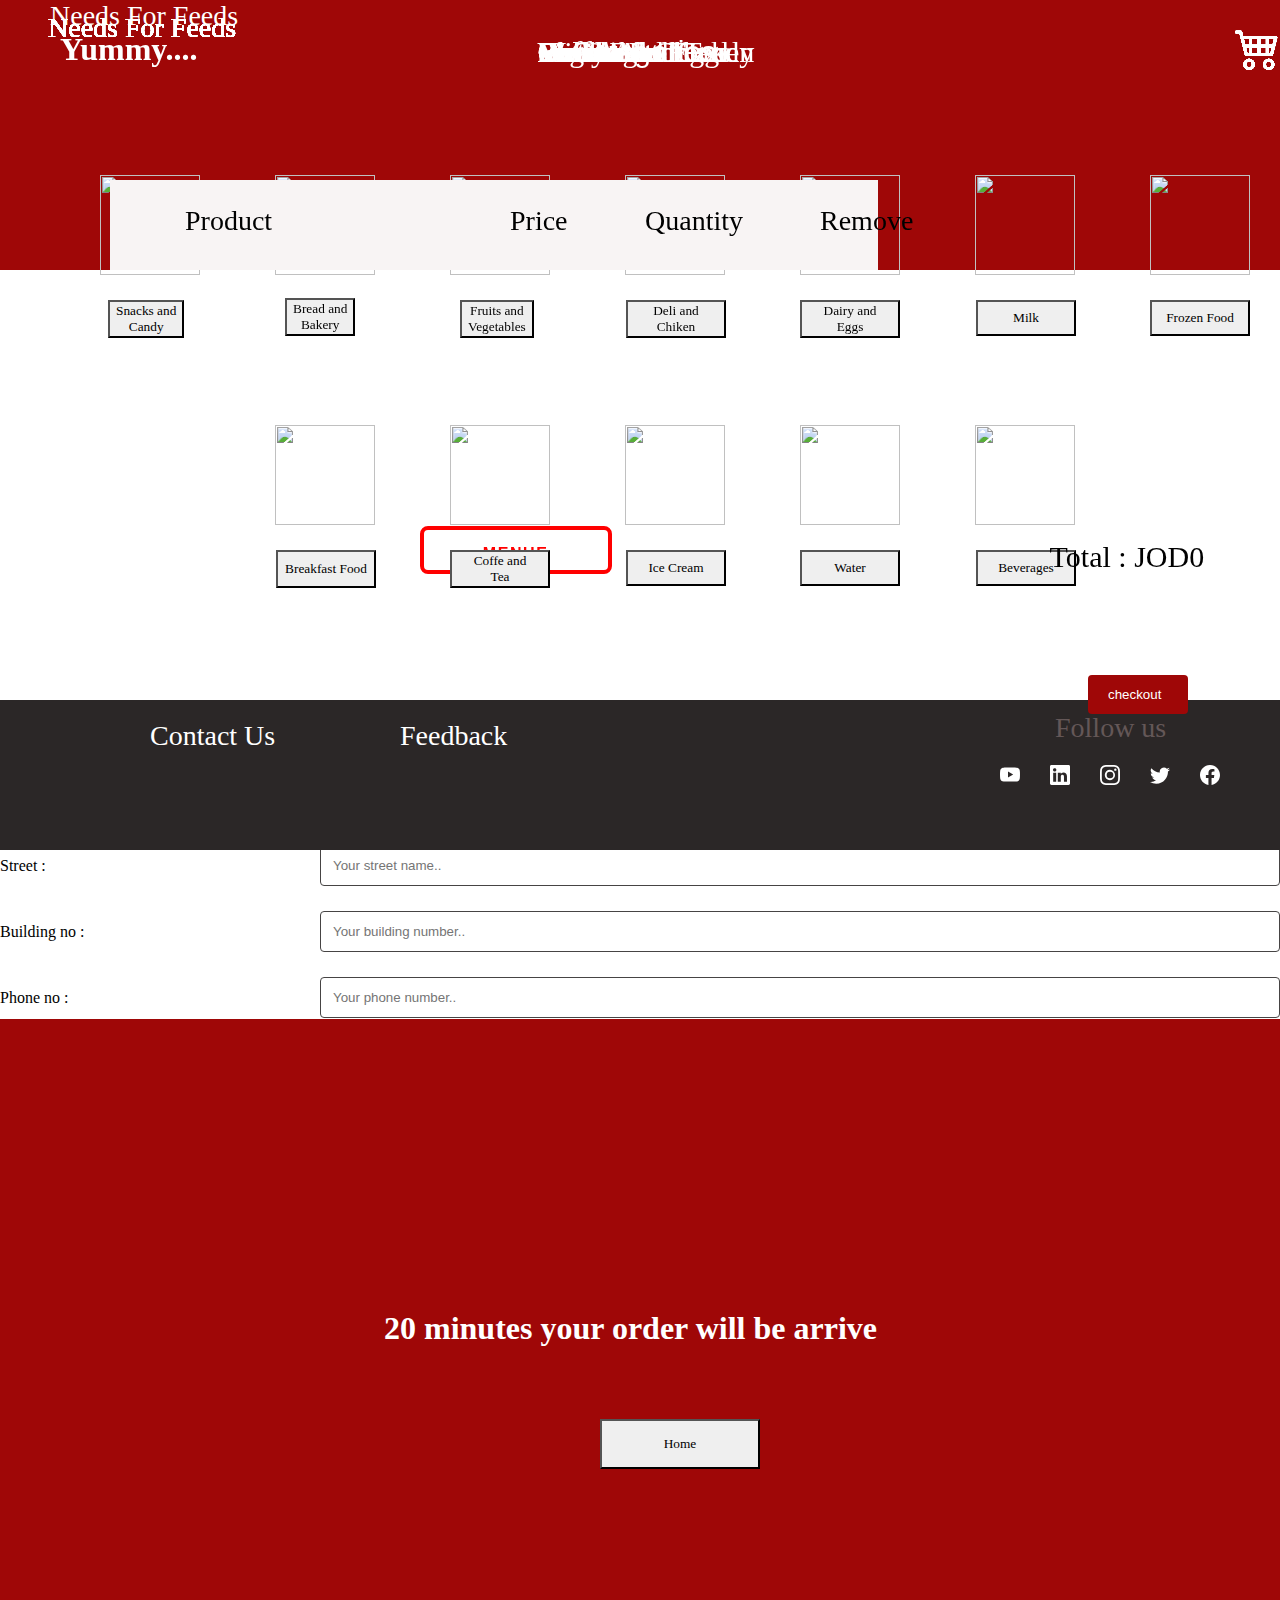
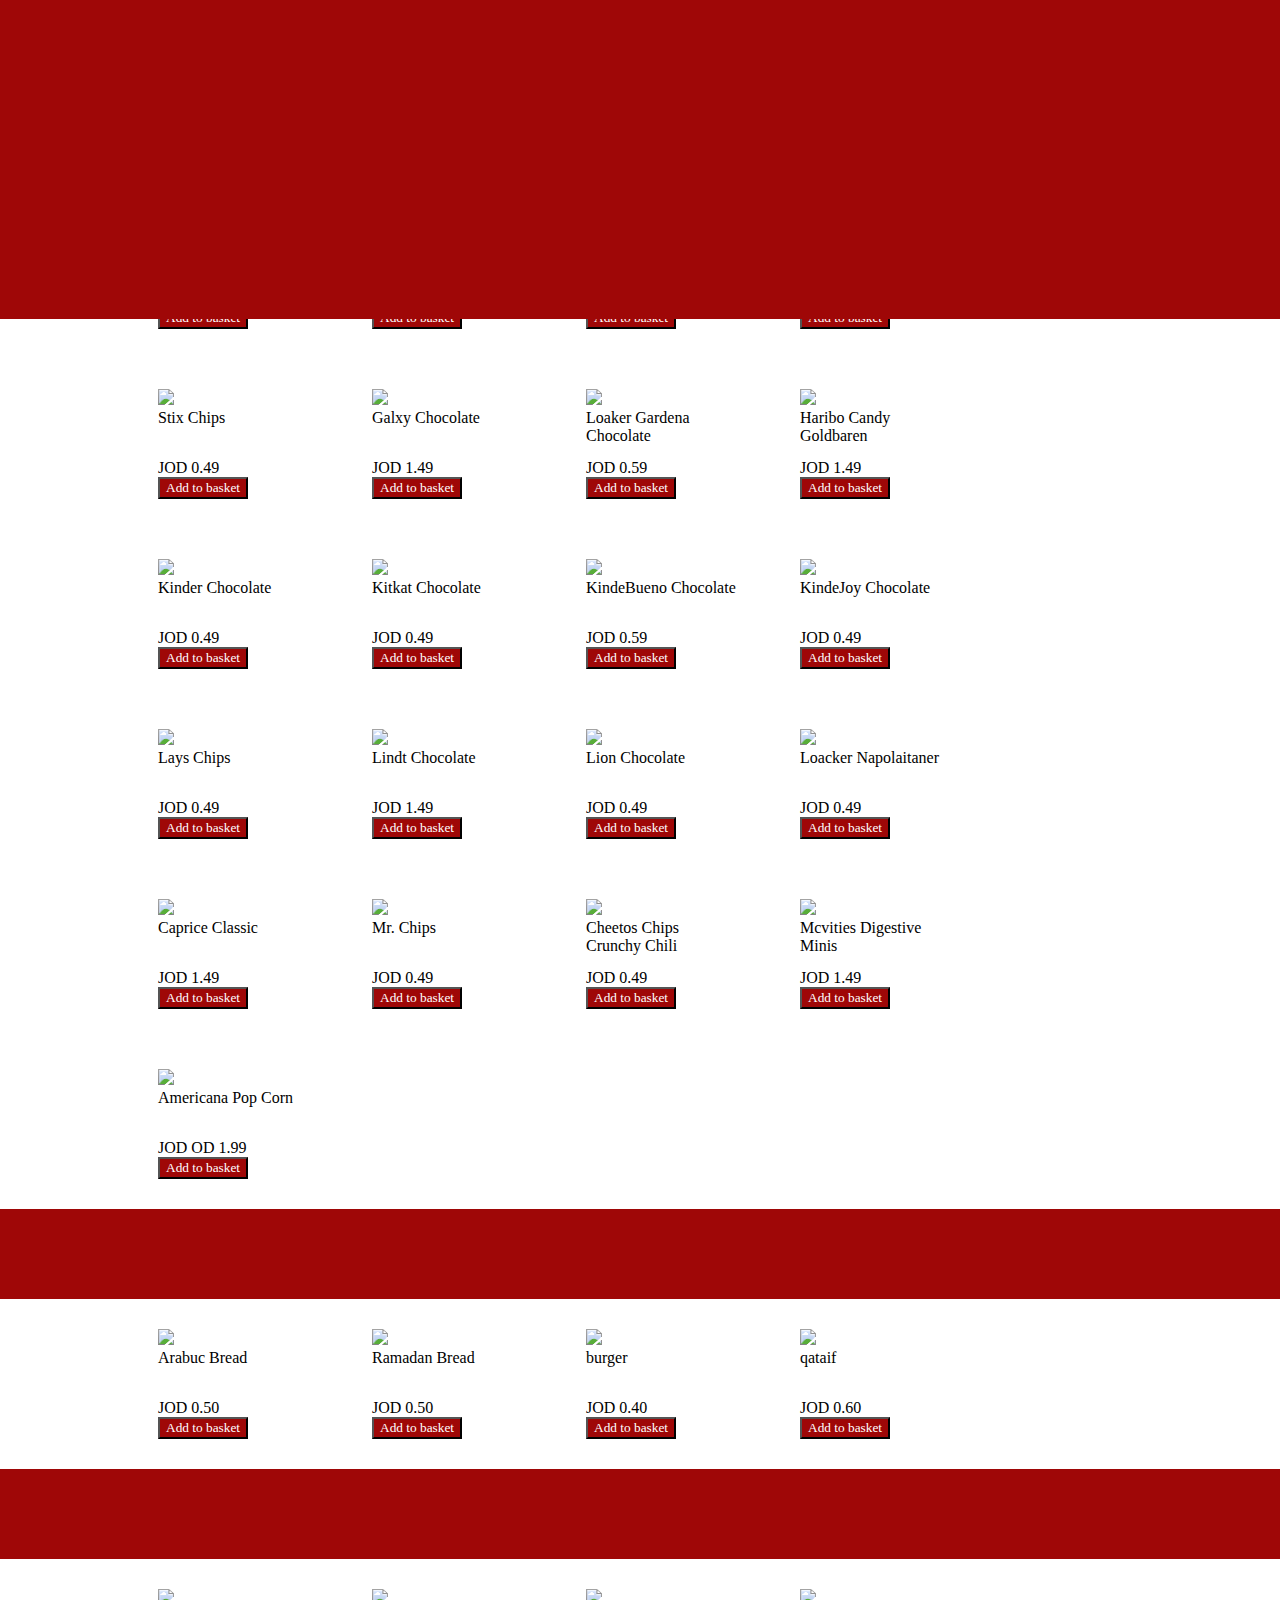
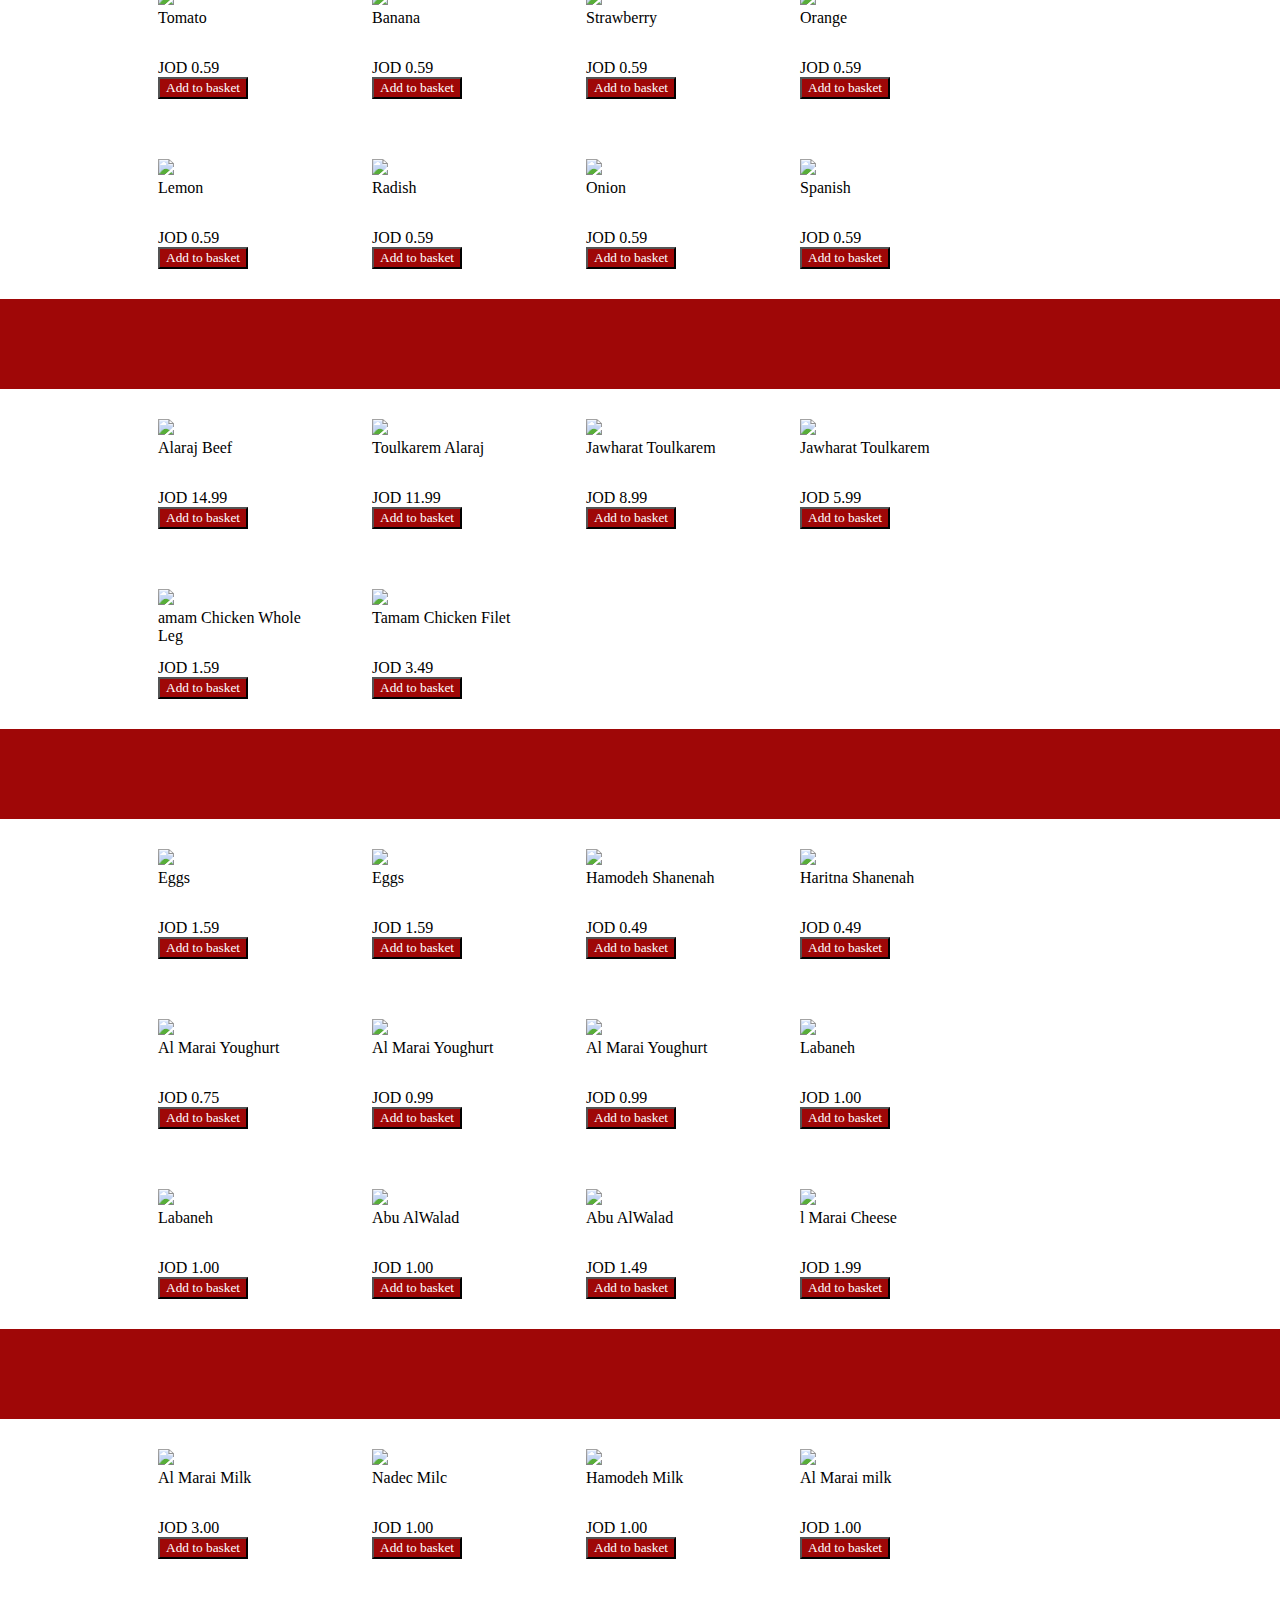
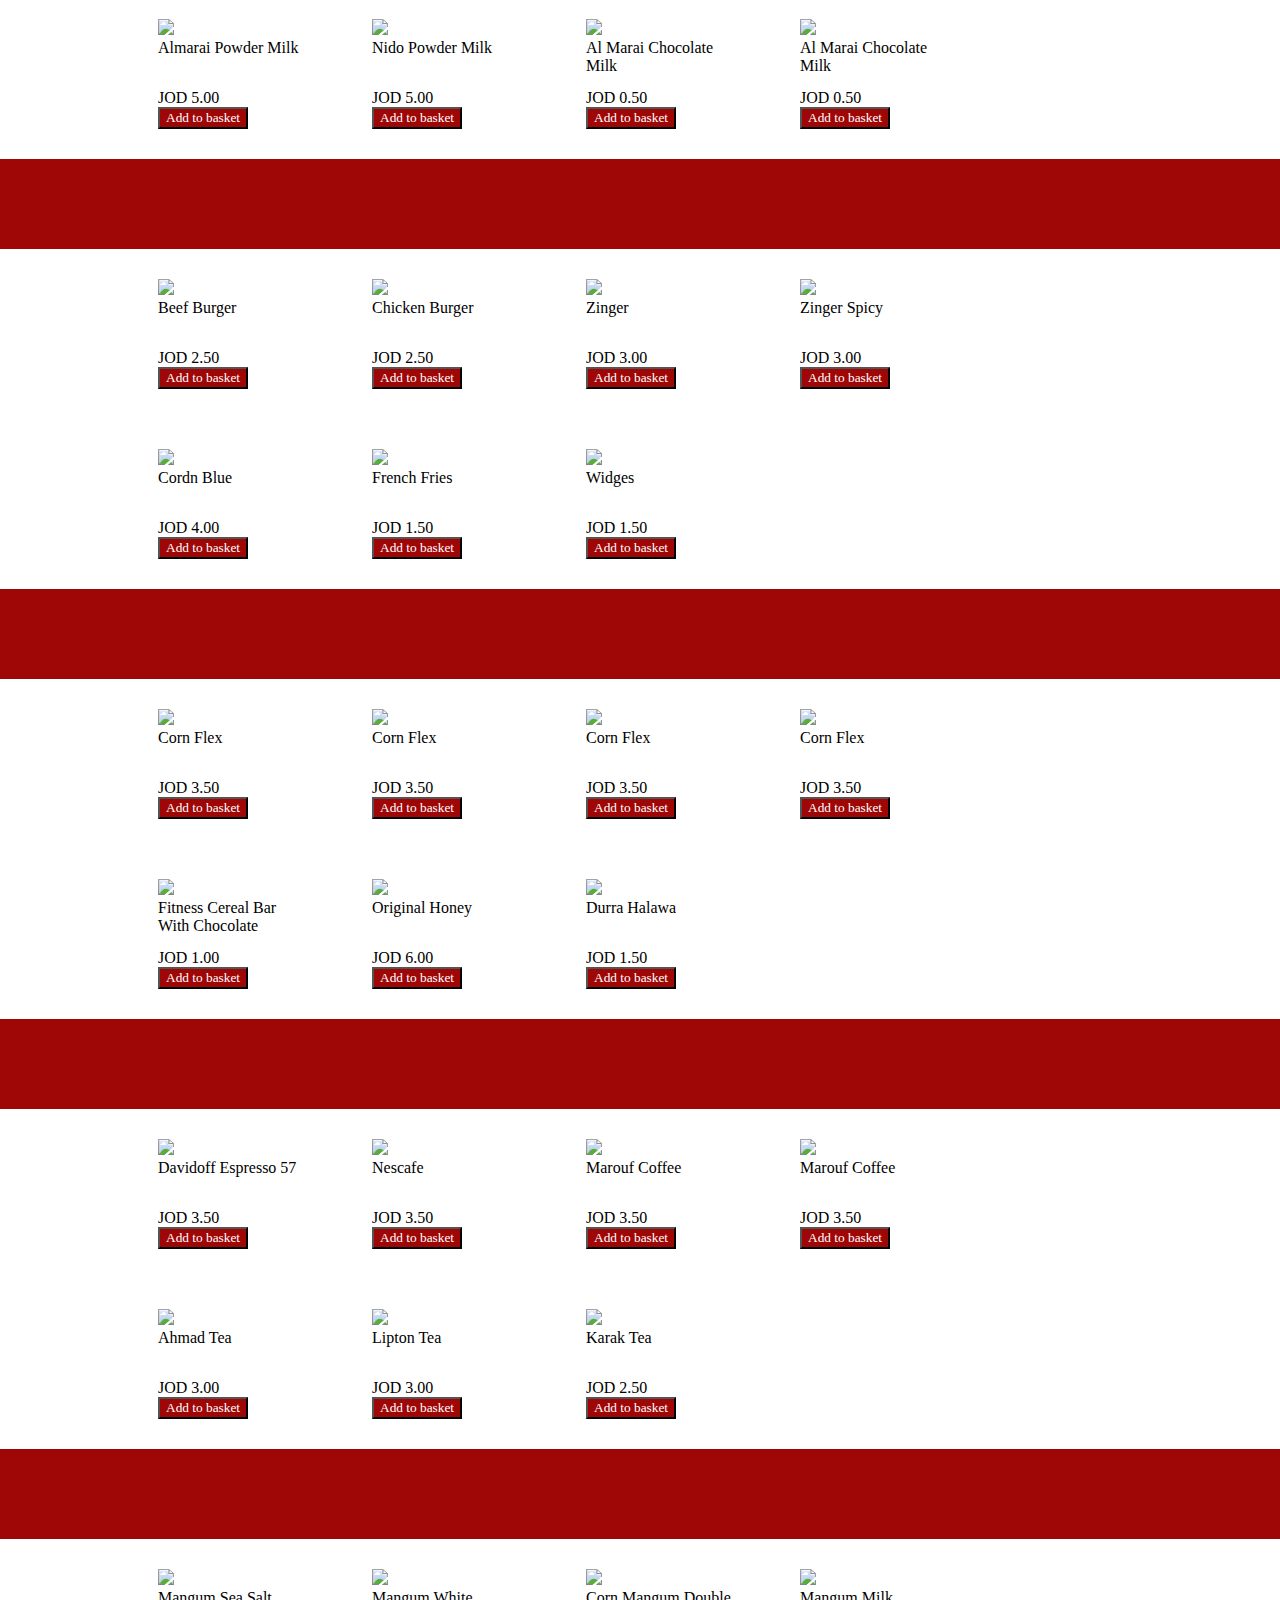
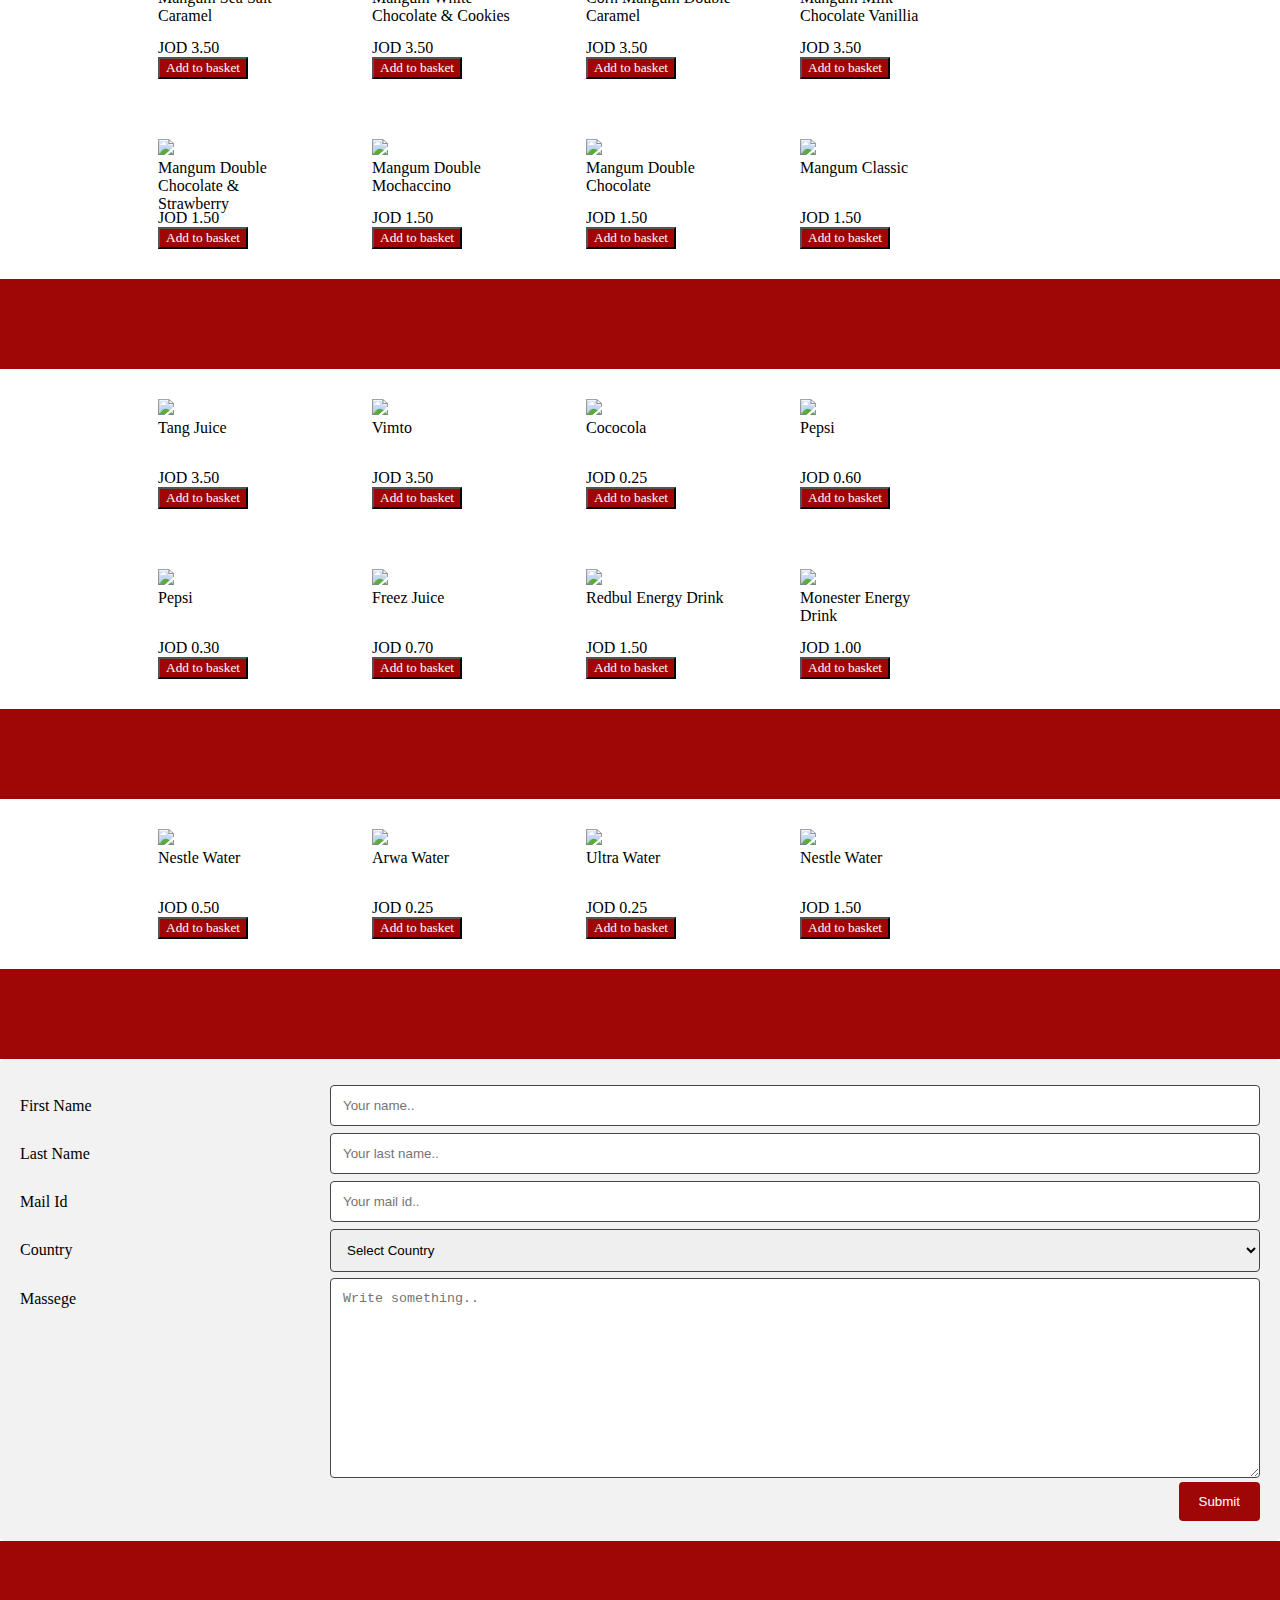
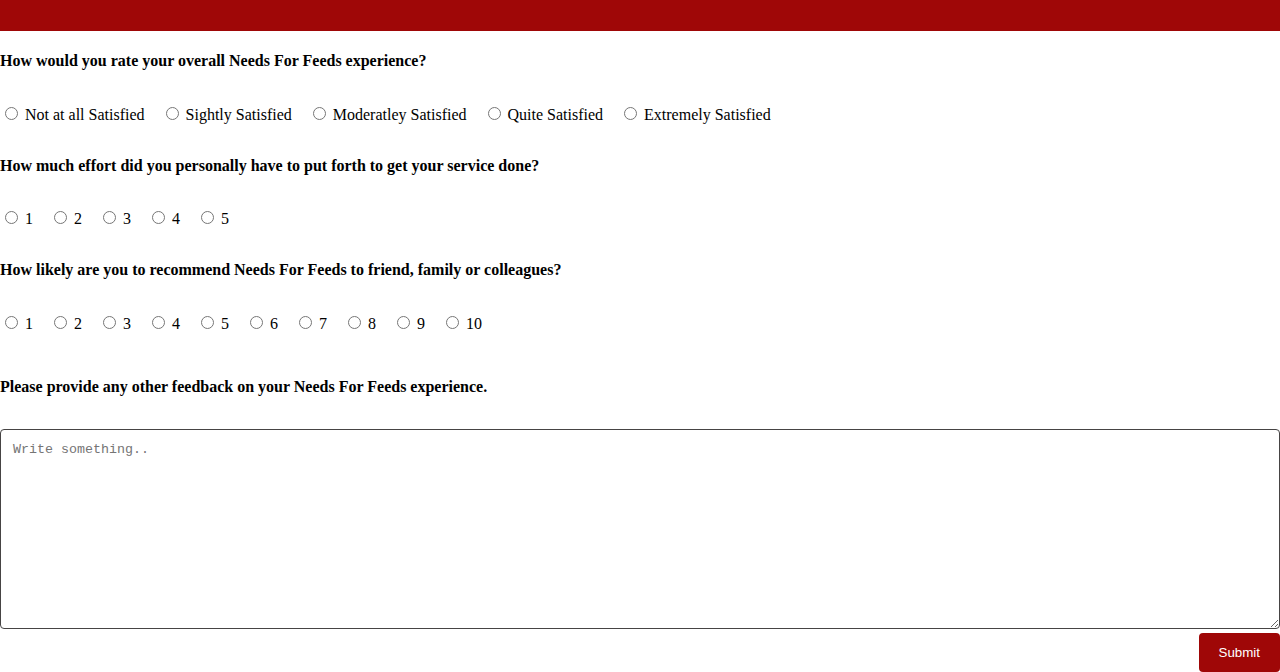
==== commit b46792ba: "last commit" ====
--- a/git/index.html
+++ b/git/index.html
@@ -17,6 +17,8 @@
 
 <body>
 
+
+  
   <script src="main.js"></script>
 
 
@@ -351,7 +353,7 @@
       <span id="removeee">Remove</span>
     
     </header>
-
+  
   </div>
 
   <div id="cheeeckout">
@@ -592,7 +594,7 @@
       <div class="product">
         <img src="galaxy.jpg">
         <div class="name">Galxy Chocolate </div>
-        <div class="price">JOD 0.49</div>
+        <div class="price">JOD 1.49</div>
         <button id="basket_basiket21" class="basket">Add to basket</button>
       </div>
 
@@ -3087,7 +3089,7 @@
       </div>
     </div>
     <div class="row">
-      <input type="submit" value="Submit">
+      <input type="submit" id="fesubmit" value="Submit">
     </div>
   </div>
 
--- a/git/style.css
+++ b/git/style.css
@@ -1892,7 +1892,10 @@
     position: absolute;
     margin-left: 1520px;
 }
-
+#quantt{
+    position: absolute;
+    margin-left: 1180px;
+}
 
 .product img {
     width: 100%;
